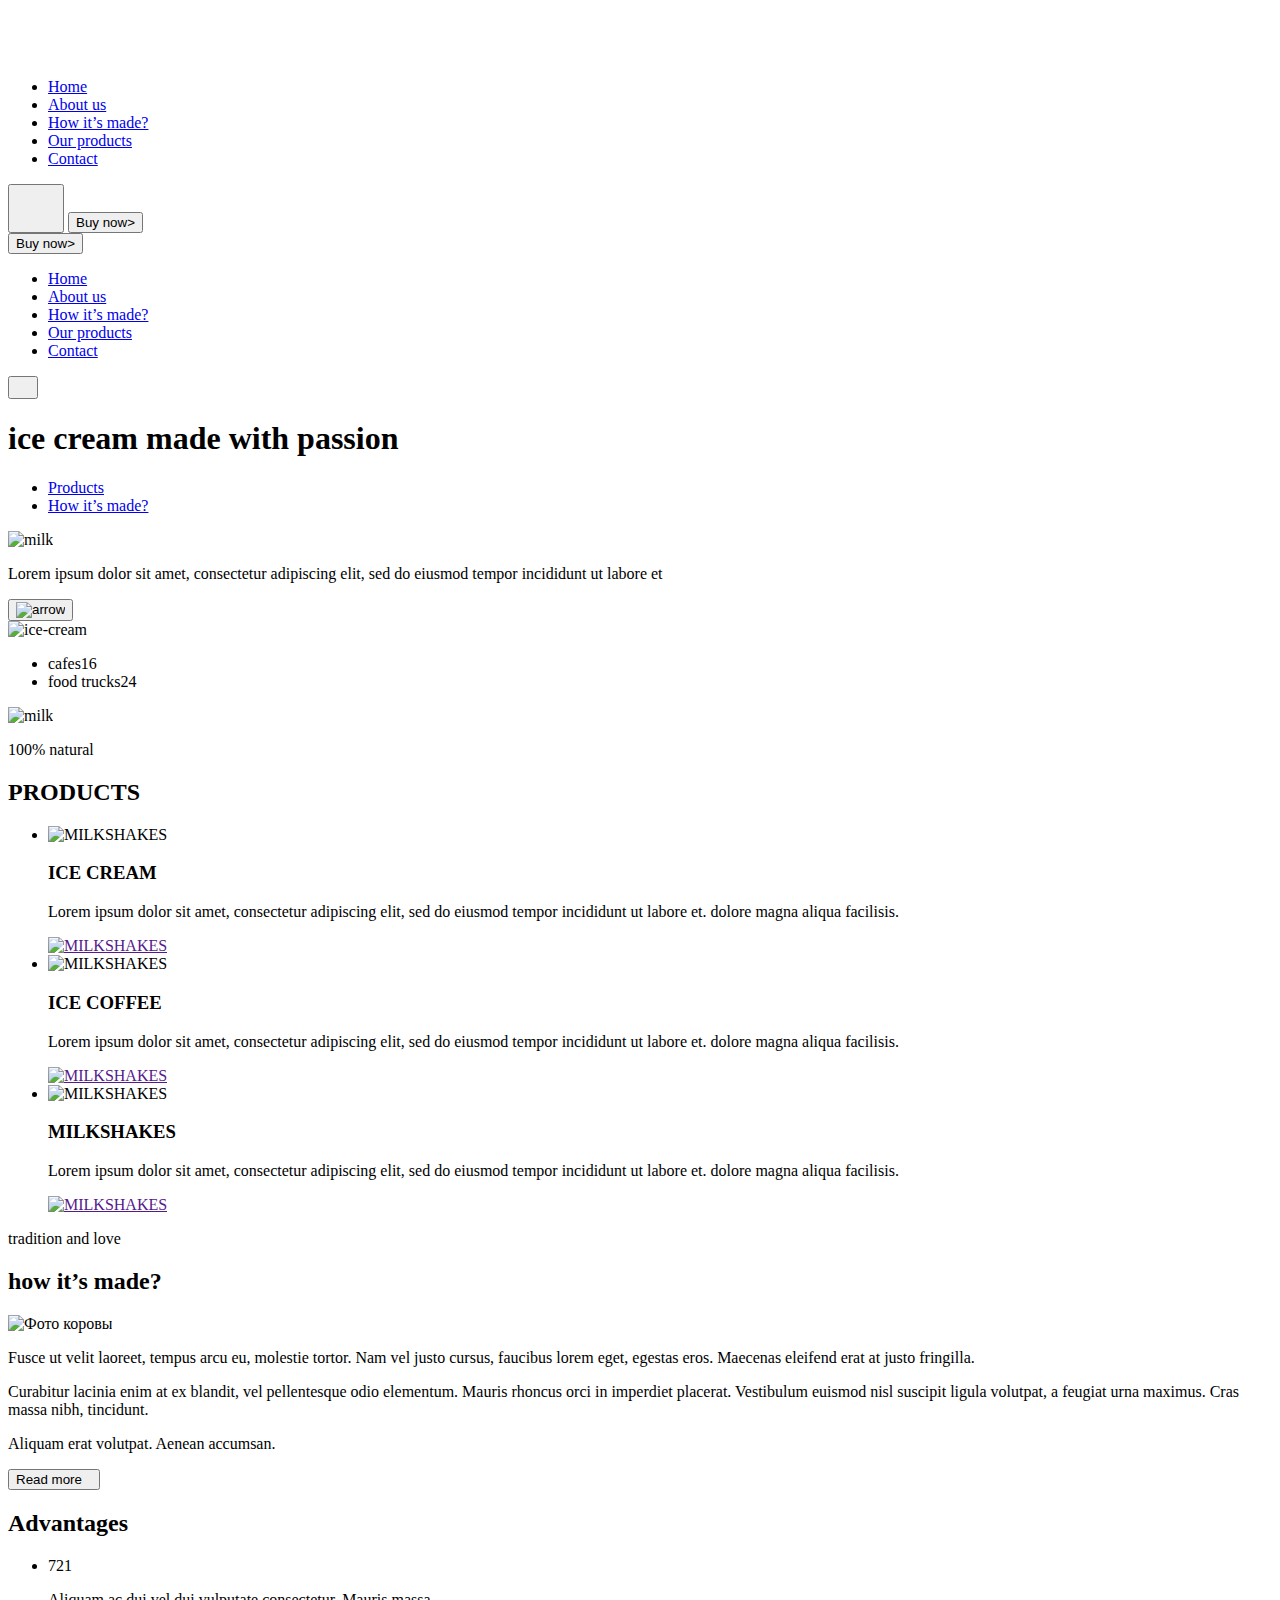
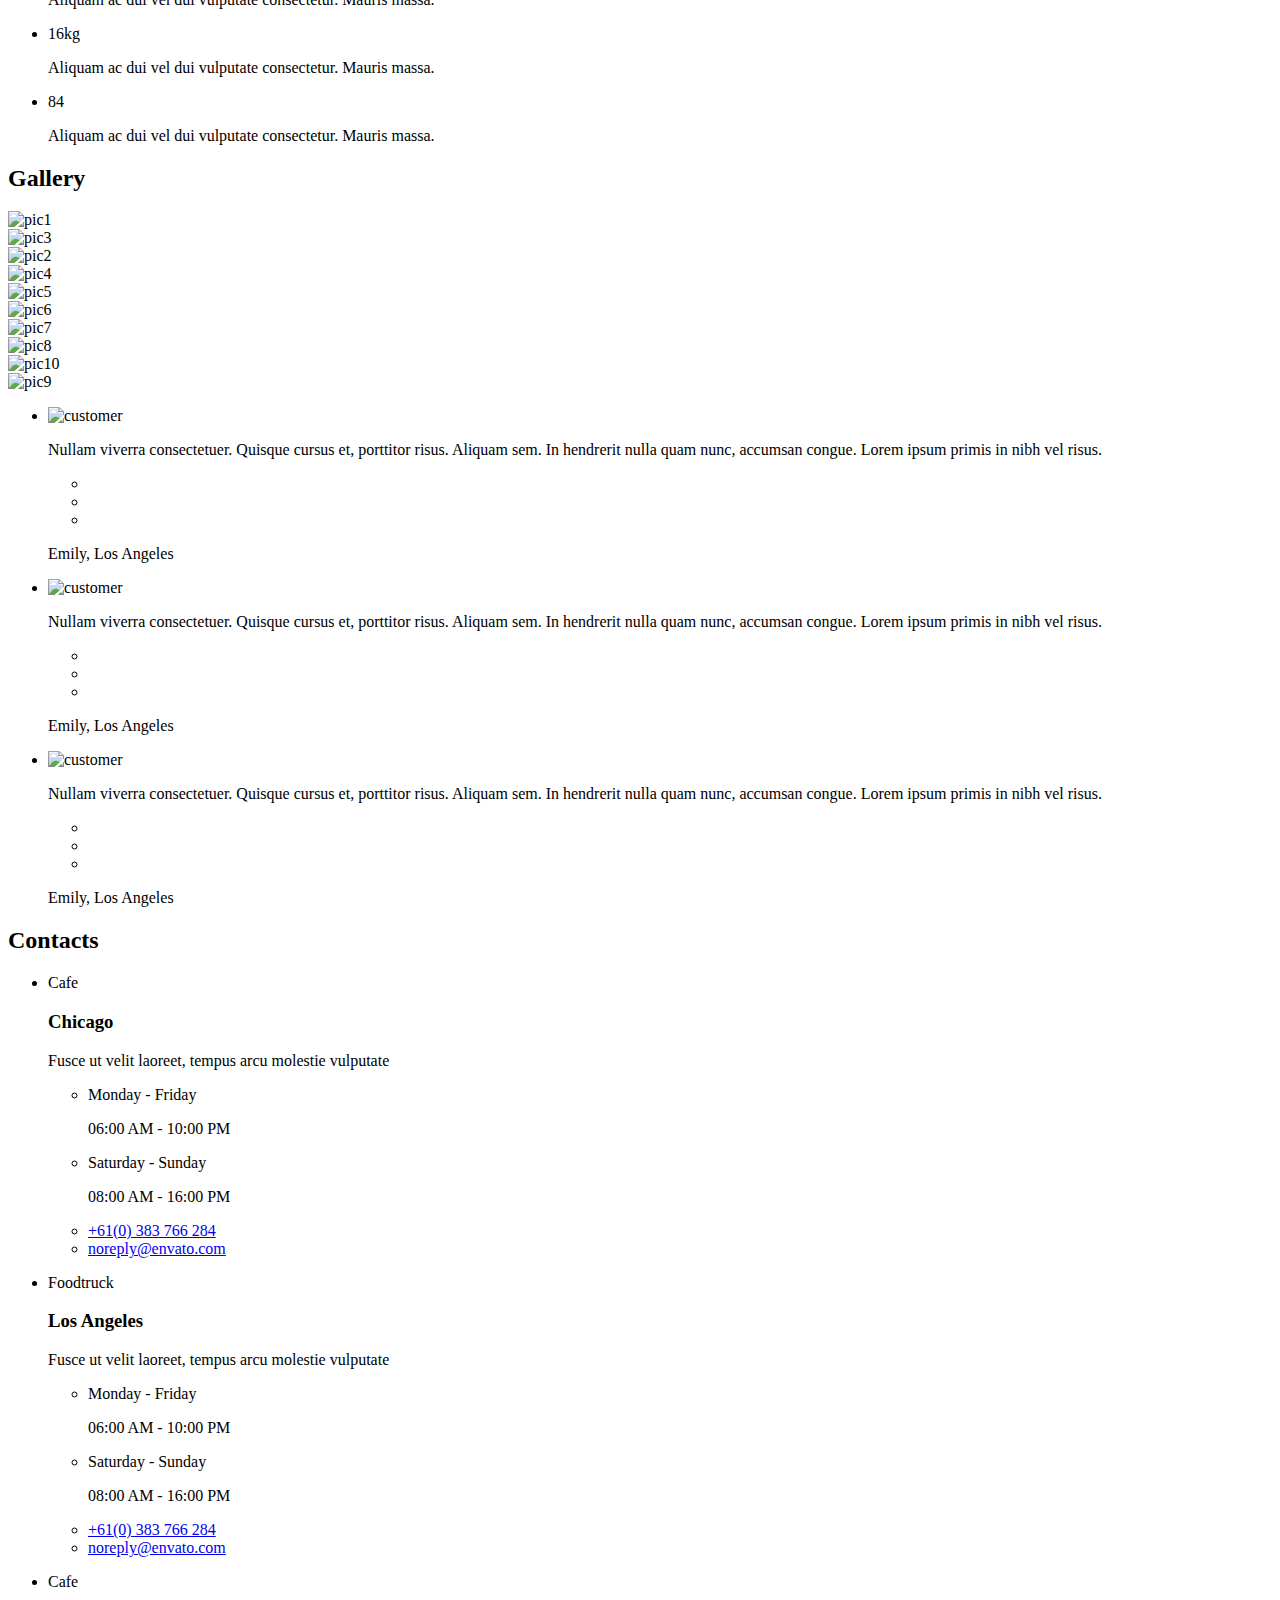
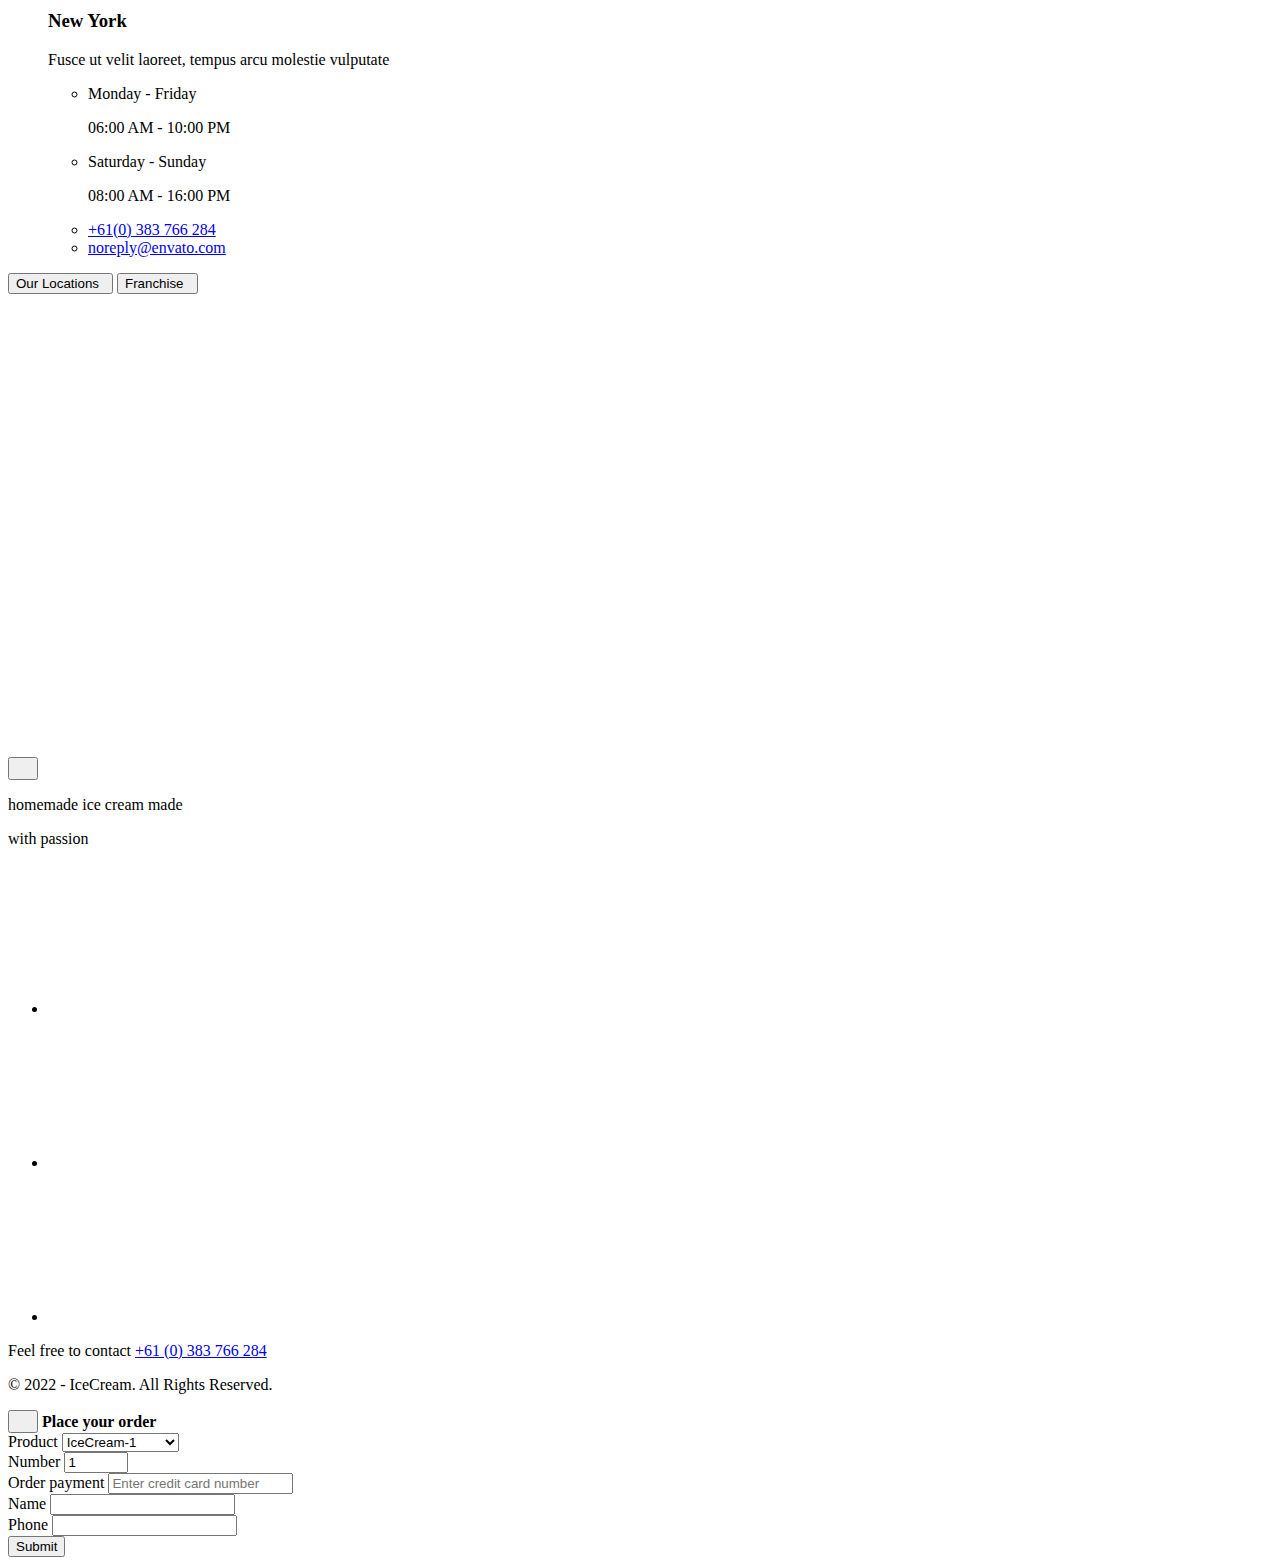
==== index.html @ 18cd40dd "Deploying to gh-pages from @ PelageyaTelezhynska/command17-project@95b7486dcfa67ab89a120d749f3b19699" ====
<!DOCTYPE html><html lang="en"><head><meta charset="utf-8"><meta name="viewport" content="width=device-width, initial-scale=1.0"><link rel="icon shortcut" href="/command17-project/favicon.a06b81ef.ico" type="image/x-icon"><link rel="icon" href="/command17-project/favicon.a06b81ef.ico" type="image/x-icon"><title>IceCream</title><link rel="preconnect" href="https://fonts.googleapis.com"><link rel="preconnect" href="https://fonts.gstatic.com" crossorigin><link href="https://fonts.googleapis.com/css2?family=DM+Sans:wght@400;500;700&family=Titan+One&display=swap" rel="stylesheet"><link rel="stylesheet" href="/command17-project/index.6eb0fa13.css"><script type="module" src="/command17-project/index.cdc84ddc.js"></script><script src="/command17-project/index.6c2642bc.js" nomodule="" defer></script></head><body>  <header class="header" id="home"> <div class="container header__container"> <nav class="nav"> <a href="/command17-project/index.html" class="logo"> <svg class="logo__icon" width="199" height="50"> <use href="/command17-project/icons.2926f295.svg#icon-logo"></use> </svg> </a> <ul class="list menu"> <li class="menu__item"> <a href="#home" class="link menu__link">Home</a> </li> <li class="menu__item"> <a href="#about" class="link menu__link">About us</a> </li> <li class="menu__item"> <a href="#how-its-made" class="link menu__link">How it’s made?</a> </li> <li class="menu__item"> <a href="#products" class="link menu__link">Our products</a> </li> <li class="menu__item"> <a href="#contact" class="link menu__link">Contact</a> </li> </ul> </nav> <div class="buttons-container"> <button type="button" class="menu-open-btn"> <svg class="menu-open-btn__icon" width="40" height="40" aria-label="Переключатель мобильного меню"> <use href="/command17-project/icons.2926f295.svg#icon-burger"></use> </svg> </button> <button class="header-btn main-btn"> Buy now<span class="arrow-btn">&gt;</span> </button> </div> <div class="mob-menu"> <button class="main-btn mob-menu__main-btn" type="button"> Buy now<span class="arrow-btn">&gt;</span> </button> <ul class="list mob-menu__list"> <li class="mob-menu__item"> <a href="#home" class="link mob-menu__link">Home</a> </li> <li class="mob-menu__item"> <a href="#about" class="link mob-menu__link">About us</a> </li> <li class="mob-menu__item"> <a href="#how-its-made" class="link mob-menu__link">How it’s made?</a> </li> <li class="mob-menu__item"> <a href="#products" class="link mob-menu__link">Our products</a> </li> <li class="mob-menu__item"> <a href="#contact" class="link mob-menu__link">Contact</a> </li> </ul> <button type="button" class="menu-close-btn"> <svg class="menu-close-btn__icon" width="14" height="14"> <use href="/command17-project/icons.2926f295.svg#icon-close"></use> </svg> </button> </div> </div> </header> <section class="hero" id="about"> <div class="container hero__container"> <div class="hero__wrap hero__wrap--column"> <h1 class="hero__title"> ice cream made with <span>passion</span> </h1> <ul class="hero-list list"> <li class="hero-list__item"> <a href="#products" class="hero-list__button hero-list__button--red link">Products</a> </li> <li class="hero-list__item"> <a href="#how-its-made" class="hero-list__button hero-list__button--wite link">How it’s made?</a> </li> </ul> <div class="hero__wrap hero__wrap--row"> <picture> <source srcset="/command17-project/jug-1x.48571632.png 1x, /command17-project/jug-2x.0dd60c55.png 2x" media="(min-width: 1200px)"> <source srcset="/command17-project/jug-1x.6b36bc4e.png 1x, /command17-project/jug-2x.76223274.png 2x" media="(min-width: 768px)"> <img src="/command17-project/jug-1x.6b36bc4e.png" alt="milk"> </picture> <div class="hero__wrap hero__wrap--column"> <p class="hero__text"> Lorem ipsum dolor sit amet, consectetur adipiscing elit, sed do eiusmod tempor incididunt ut labore et </p> <button class="hero__arrow"> <img srcset="/command17-project/arrow-right-1x.43671bfe.png 1x, /command17-project/arrow-right-2x.8338e662.png 2x" src="/command17-project/arrow-right-1x.43671bfe.png" alt="arrow"> </button> </div> </div> <picture class="hero-img"> <source srcset="/command17-project/high-icecream-1x.b7a31519.png 1x, /command17-project/high-icecream-2x.fe6a3aae.png 2x" media="(min-width: 1200px)"> <source srcset="/command17-project/high-icecream-1x.56793aad.png 1x, /command17-project/high-icecream-2x.d024cc14.png 2x" media="(min-width: 768px)"> <source srcset="/command17-project/icecream-1x.22cfb1b0.png 1x, /command17-project/icecream-2x.1145f192.png 2x" media="(min-width: 320px)"> <img src="/command17-project/icecream-1x.22cfb1b0.png" alt="ice-cream"> </picture> </div> <ul class="hero-counter list"> <li class="hero-counter__item">cafes<span>16</span></li> <li class="hero-counter__item">food trucks<span>24</span></li> </ul> <div class="hero__circle"></div> <picture class="hero-picture"> <source srcset="/command17-project/girl-1x.a086bd02.png 1x, /command17-project/girl-2x.bdbaa89a.png 2x" media="(min-width: 1200px)"> <source srcset="/command17-project/girl-1x.7ee7f689.png 1x, /command17-project/girl-2x.ccab623c.png 2x" media="(min-width: 768px)"> <img src="/command17-project/girl-1x.7ee7f689.png" alt="milk"> </picture> </div> </section> <section id="products" class="products"> <div class="container"> <p class="products__pretitle">100% natural</p> <h2 class="products__title">PRODUCTS</h2> <ul class="list products__list"> <li class="products__item"> <img srcset="/command17-project/high-icecream-1x.eabee84a.png 1x, /command17-project/high-icecream-2x.bf70451a.png 2x" class="products__img" src="/command17-project/high-icecream-1x.eabee84a.png" alt="MILKSHAKES"> <h3 class="products__name">ICE CREAM</h3> <p class="products__text"> Lorem ipsum dolor sit amet, consectetur adipiscing elit, sed do eiusmod tempor incididunt ut labore et. dolore magna aliqua facilisis. </p> <a href="" class="products__link" aria-label="linkedin"> <img srcset="/command17-project/arrow-right-1x.43671bfe.png 1x, /command17-project/arrow-right-2x.8338e662.png 2x" src="/command17-project/arrow-right-1x.43671bfe.png" alt="MILKSHAKES" width="40" height="40"> </a> </li> <li class="products__item"> <img srcset="/command17-project/icecoffee-1x.c5f81b6e.png 1x, /command17-project/icecoffee-2x.f535a7f4.png 2x" class="products__img" src="/command17-project/icecoffee-1x.c5f81b6e.png" alt="MILKSHAKES" width="280" height="280"> <h3 class="products__name">ICE COFFEE</h3> <p class="products__text"> Lorem ipsum dolor sit amet, consectetur adipiscing elit, sed do eiusmod tempor incididunt ut labore et. dolore magna aliqua facilisis. </p> <a href="" class="products__link" aria-label="linkedin"> <img srcset="/command17-project/arrow-right-1x.43671bfe.png 1x, /command17-project/arrow-right-2x.8338e662.png 2x" src="/command17-project/arrow-right-1x.43671bfe.png" alt="MILKSHAKES" width="40" height="40"> </a> </li> <li class="products__item"> <img srcset="/command17-project/milkshakes-1x.7bad062b.png 1x, /command17-project/milkshakes-2x.c0666373.png 2x" class="products__img" src="/command17-project/milkshakes-1x.7bad062b.png" alt="MILKSHAKES" width="280" height="280"> <h3 class="products__name">MILKSHAKES</h3> <p class="products__text"> Lorem ipsum dolor sit amet, consectetur adipiscing elit, sed do eiusmod tempor incididunt ut labore et. dolore magna aliqua facilisis. </p> <a href="" class="products__link" aria-label="linkedin"> <img srcset="/command17-project/arrow-right-1x.43671bfe.png 1x, /command17-project/arrow-right-2x.8338e662.png 2x" src="/command17-project/arrow-right-1x.43671bfe.png" alt="MILKSHAKES" width="40" height="40"> </a> </li> </ul> </div> </section> <section class="section section-about" id="how-its-made"> <div class="desktop-image-wrap flex"> <div class="container"> <div class="about"> <p class="about__label">tradition and love</p> <h2 class="about__title">how it’s made?</h2> </div> <div class="flex"> <picture class="about__picture-caw"> <source srcset="/command17-project/cows-milk-1x.57a7d3e5.png 1x, /command17-project/cows-milk-2x.f182785c.png 2x" media="(min-width: 1200px)"> <source srcset="/command17-project/cows-milk-1x.cc0e10c4.png 1x, /command17-project/cows-milk-2x.93419f72.png 2x" media="(min-width: 768px)"> <source srcset="/command17-project/cows-milk-1x.ee93265b.png 1x, /command17-project/cows-milk-2x.067d1822.png 2x" media="(min-width: 320px)"> <img src="/command17-project/cows-milk-1x.57a7d3e5.png" alt="Фото коровы"> </picture> <div class="image-wrap"> <div class="image-wrap__mobile"> <p class="image-wrap__text"> Fusce ut velit laoreet, tempus arcu eu, molestie tortor. Nam vel justo cursus, faucibus lorem eget, egestas eros. Maecenas eleifend erat at justo fringilla. </p> <p class="image-wrap__text image-wrap__text-color"> Curabitur lacinia enim at ex blandit, vel pellentesque odio elementum. Mauris rhoncus orci in imperdiet placerat. Vestibulum euismod nisl suscipit ligula volutpat, a feugiat urna maximus. Cras massa nibh, tincidunt.&nbsp;&nbsp; </p> <p class="image-wrap__text image-wrap__text-color"> Aliquam erat volutpat. Aenean accumsan. </p> </div> <button class="button-block__btn" type="button"> Read more <svg class="button-block__icon" width="6px" height="9px"> <use href="/command17-project/icons.2926f295.svg#icon-Vector"></use> </svg> </button> </div> </div> </div> </div> </section> <section class="advantages-section"> <div class="container"> <h2 class="visually-hidden">Advantages</h2> <ul class="advantages-list list"> <li class="advantages-list__item first-icon"> <span class="advantages-list__heading">721</span> <p class="advantages-list__description"> Aliquam ac dui vel dui vulputate consectetur. Mauris massa. </p> </li> <li class="advantages-list__item second-icon"> <span class="advantages-list__heading">16kg</span> <p class="advantages-list__description"> Aliquam ac dui vel dui vulputate consectetur. Mauris massa. </p> </li> <li class="advantages-list__item thirth-icon"> <span class="advantages-list__heading">84</span> <p class="advantages-list__description"> Aliquam ac dui vel dui vulputate consectetur. Mauris massa. </p> </li> </ul> </div> </section> <section class="gallery section"> <h2 class="visually-hidden">Gallery</h2> <div class="gallery__set"> <div class="gallery__item gallery__item-big"> <picture> <source srcset="/command17-project/gallery-pic1-desktop.2c27b5ad.png    1x, /command17-project/gallery-pic1-desktop-2x.864328c0.png 2x" media="(min-width: 1200px)"> <source srcset="/command17-project/gallery-pic1-tab.c1bf2e4b.png    1x, /command17-project/gallery-pic1-tab-2x.a973b323.png 2x" media="(min-width: 480px)"> <source srcset="/command17-project/gallery-pic1-mob.869e6889.png    1x, /command17-project/gallery-pic1-mob-2x.3884a682.png 2x" media="(min-width: 320px)"> <img src="/command17-project/gallery-pic1-desktop.2c27b5ad.png" alt="pic1" width="284" height="284"> </picture> </div> <div class="gallery__item gallery__item-2"> <picture> <source srcset="/command17-project/gallery-pic3-desktop.78f52141.png    1x, /command17-project/gallery-pic3-desktop-2x.8edf10d5.png 2x" media="(min-width: 1200px)"> <source srcset="/command17-project/gallery-pic3-tab.eacf922d.png    1x, /command17-project/gallery-pic3-tab-2x.a8697ecb.png 2x" media="(min-width: 480px)"> <source srcset="/command17-project/gallery-pic3-mob.0da7eb51.png    1x, /command17-project/gallery-pic3-mob-2x.0558bd91.png 2x" media="(min-width: 320px)"> <img src="/command17-project/gallery-pic3-desktop.78f52141.png" alt="pic3" width="138" height="138"> </picture> </div> <div class="gallery__item gallery__item-3"> <picture> <source srcset="/command17-project/gallery-pic2-desktop.d77f2eff.png    1x, /command17-project/gallery-pic2-desktop-2x.1e67476c.png 2x" media="(min-width: 1200px)"> <source srcset="/command17-project/gallery-pic2-tab.b7b242ef.png    1x, /command17-project/gallery-pic2-tab-2x.b7e7262d.png 2x" media="(min-width: 480px)"> <source srcset="/command17-project/gallery-pic2-mob.16c18f00.png    1x, /command17-project/gallery-pic2-mob-2x.d8e9da90.png 2x" media="(min-width: 320px)"> <img src="/command17-project/gallery-pic2-desktop.d77f2eff.png" alt="pic2" width="138" height="138"> </picture> </div> <div class="gallery__item gallery__item-4"> <picture> <source srcset="/command17-project/gallery-pic4-desktop.f9afb1dd.png    1x, /command17-project/gallery-pic4-desktop-2x.38cbdc16.png 2x" media="(min-width: 1200px)"> <source srcset="/command17-project/gallery-pic4-tab.24b874e3.png    1x, /command17-project/gallery-pic4-tab-2x.88c9a801.png 2x" media="(min-width: 480px)"> <source srcset="/command17-project/gallery-pic4-mob.705c00a0.png    1x, /command17-project/gallery-pic4-mob-2x.3bc05356.png 2x" media="(min-width: 320px)"> <img src="/command17-project/gallery-pic4-desktop.f9afb1dd.png" alt="pic4" width="138" height="138"> </picture> </div> <div class="gallery__item gallery__item-5"> <picture> <source srcset="/command17-project/gallery-pic5-desktop.b8031456.png    1x, /command17-project/gallery-pic5-desktop-2x.43061e97.png 2x" media="(min-width: 1200px)"> <source srcset="/command17-project/gallery-pic5-tab.7ea519fd.png    1x, /command17-project/gallery-pic5-tab-2x.22815b91.png 2x" media="(min-width: 480px)"> <source srcset="/command17-project/gallery-pic5-mob.1f40744a.png    1x, /command17-project/gallery-pic5-mob-2x.ee1d3b6f.png 2x" media="(min-width: 320px)"> <img src="/command17-project/gallery-pic5-desktop.b8031456.png" alt="pic5" width="138" height="138"> </picture> </div> <div class="gallery__item gallery__item-6"> <picture> <source srcset="/command17-project/gallery-pic6-desktop.bf5db430.png    1x, /command17-project/gallery-pic6-desktop-2x.336d7cdf.png 2x" media="(min-width: 1200px)"> <source srcset="/command17-project/gallery-pic6-tab.fcf9622f.png    1x, /command17-project/gallery-pic6-tab-2x.46ee1e60.png 2x" media="(min-width: 480px)"> <source srcset="/command17-project/gallery-pic6-mob.4a89d73e.png    1x, /command17-project/gallery-pic6-mob-2x.1cbde092.png 2x" media="(min-width: 320px)"> <img src="/command17-project/gallery-pic6-desktop.bf5db430.png" alt="pic6" width="138" height="138"> </picture> </div> <div class="gallery__item gallery__item-7"> <picture> <source srcset="/command17-project/gallery-pic7-desktop.9bab7ae6.png    1x, /command17-project/gallery-pic7-desktop-2x.48c6de03.png 2x" media="(min-width: 1200px)"> <source srcset="/command17-project/gallery-pic7-tab.a76f77a1.png    1x, /command17-project/gallery-pic7-tab-2x.7f9b60d6.png 2x" media="(min-width: 480px)"> <source srcset="/command17-project/gallery-pic7-mob.c369d79e.png    1x, /command17-project/gallery-pic7-mob-2x.03b30043.png 2x" media="(min-width: 320px)"> <img src="/command17-project/gallery-pic7-desktop.9bab7ae6.png" alt="pic7" width="138" height="138"> </picture> </div> <div class="gallery__item gallery__item-8"> <picture> <source srcset="/command17-project/gallery-pic8-desktop.77713010.png    1x, /command17-project/gallery-pic8-desktop-2x.4da3e10b.png 2x" media="(min-width: 1200px)"> <source srcset="/command17-project/gallery-pic8-tab.dbc48811.png    1x, /command17-project/gallery-pic8-tab-2x.1b4ea04b.png 2x" media="(min-width: 480px)"> <source srcset="/command17-project/gallery-pic8-mob.67cadae0.png    1x, /command17-project/gallery-pic8-mob-2x.4098d31d.png 2x" media="(min-width: 320px)"> <img src="/command17-project/gallery-pic8-desktop.77713010.png" alt="pic8" width="138" height="138"> </picture> </div> <div class="gallery__item gallery__item-9"> <picture> <source srcset="/command17-project/gallery-pic10-desktop.4bf689d6.png    1x, /command17-project/gallery-pic10-desktop-2x.75eba3b8.png 2x" media="(min-width: 1200px)"> <source srcset="/command17-project/gallery-pic10-tab.a778dc84.png    1x, /command17-project/gallery-pic10-tab-2x.05ae9a4b.png 2x" media="(min-width: 480px)"> <source srcset="/command17-project/gallery-pic10-mob.986e3b50.png    1x, /command17-project/gallery-pic10-mob-2x.9e49d77a.png 2x" media="(min-width: 320px)"> <img src="/command17-project/gallery-pic10-desktop.4bf689d6.png" alt="pic10" width="138" height="138"> </picture> </div> <div class="gallery__item gallery__item-10"> <picture> <source srcset="/command17-project/gallery-pic9-desktop.b4b36596.png    1x, /command17-project/gallery-pic9-desktop-2x.91187762.png 2x" media="(min-width: 1200px)"> <source srcset="/command17-project/gallery-pic9-tab.77ba6703.png    1x, /command17-project/gallery-pic9-tab-2x.58dfa1c6.png 2x" media="(min-width: 480px)"> <source srcset="/command17-project/gallery-pic9-mob.2662c14d.png    1x, /command17-project/gallery-pic9-mob-2x.793bb28a.png 2x" media="(min-width: 320px)"> <img src="/command17-project/gallery-pic9-desktop.b4b36596.png" alt="pic9" width="138" height="138"> </picture> </div> </div> </section> <article class="swiper"> <h2 class="title" hidden>Customer Reviews</h2>  <div class="container">  <div class="swiper-container">  <ul class="list swiper-wrapper">  <li class="slider-slide swiper-wrapper__link"> <picture class="swiper-wrapper__picture"> <source srcset="/command17-project/testimonials-1-1x.82f2c4a6.png 1x, /command17-project/testimonials-1-2x.3864f3bf.png 2x"> <img class="swiper-wrapper__image" src="/command17-project/testimonials.21cfe783.jpg" alt="customer"> </picture> <div class="swiper-wrapper__content"> <p class="swiper-wrapper__text">Nullam viverra consectetuer. Quisque cursus et, porttitor risus. Aliquam sem. In hendrerit nulla quam nunc, accumsan congue. Lorem ipsum primis in nibh vel risus.</p> </div> <ul class="list swiper-wrapper__list"> <li> <svg class="swiper-wrapper__icons" width="4" height="4"> <use href="/command17-project/icons.2926f295.svg#icon-ellipsed"></use> </svg> </li> <li> <svg class="swiper-wrapper__icons" width="4" height="4"> <use href="/command17-project/icons.2926f295.svg#icon-ellipsed"></use> </svg> </li> <li> <svg class="swiper-wrapper__icons" width="4" height="4"> <use href="/command17-project/icons.2926f295.svg#icon-ellipsed"></use> </svg> </li> </ul> <p class="swiper-wrapper__name">Emily, Los Angeles</p> </li>  <li class="slider-slide swiper-wrapper__link"> <picture class="swiper-wrapper__picture"> <source srcset="/command17-project/testimonials-2-1x.adea4a69.png 1x, /command17-project/testimonials-2-2x.ce5f4a8b.png 2x"> <img class="swiper-wrapper__image" src="/command17-project/testimonials2.2f95c280.jpg" alt="customer"> </picture> <div class="swiper-wrapper__content"> <p class="swiper-wrapper__text">Nullam viverra consectetuer. Quisque cursus et, porttitor risus. Aliquam sem. In hendrerit nulla quam nunc, accumsan congue. Lorem ipsum primis in nibh vel risus.</p> </div> <ul class="list swiper-wrapper__list"> <li> <svg class="swiper-wrapper__icons" width="4" height="4"> <use href="/command17-project/icons.2926f295.svg#icon-ellipsed"></use> </svg> </li> <li> <svg class="swiper-wrapper__icons" width="4" height="4"> <use href="/command17-project/icons.2926f295.svg#icon-ellipsed"></use> </svg> </li> <li> <svg class="swiper-wrapper__icons" width="4" height="4"> <use href="/command17-project/icons.2926f295.svg#icon-ellipsed"></use> </svg> </li> </ul> <p class="swiper-wrapper__name">Emily, Los Angeles</p> </li>  <li class="slider-slide swiper-wrapper__link"> <picture class="swiper-wrapper__picture"> <source srcset="/command17-project/testimonials-3-1x.6a3b719f.png 1x, /command17-project/testimonials-3-2x.19413d86.png 2x"> <img class="swiper-wrapper__image" src="/command17-project/testimonials3.25ecf944.jpg" alt="customer"> </picture> <div class="swiper-wrapper__content"> <p class="swiper-wrapper__text">Nullam viverra consectetuer. Quisque cursus et, porttitor risus. Aliquam sem. In hendrerit nulla quam nunc, accumsan congue. Lorem ipsum primis in nibh vel risus.</p> </div> <ul class="list swiper-wrapper__list"> <li> <svg class="swiper-wrapper__icons" width="4" height="4"> <use href="/command17-project/icons.2926f295.svg#icon-ellipsed"></use> </svg> </li> <li> <svg class="swiper-wrapper__icons" width="4" height="4"> <use href="/command17-project/icons.2926f295.svg#icon-ellipsed"></use> </svg> </li> <li> <svg class="swiper-wrapper__icons" width="4" height="4"> <use href="/command17-project/icons.2926f295.svg#icon-ellipsed"></use> </svg> </li> </ul> <p class="swiper-wrapper__name">Emily, Los Angeles</p> </li> </ul>  </div> </div> </article> <section id="contact" class="contacts section"> <div class="container"> <h2 class="visually-hidden">Contacts</h2> <ul class="list locations"> <li class="locations__item"> <div class="locations__pre-title-wrap"> <p class="locations__pre-title">Cafe</p> </div> <h3 class="locations__title">Chicago</h3> <p class="locations__desc"> Fusce ut velit laoreet, tempus arcu molestie vulputate </p> <ul class="list schedule"> <li class="schedule__item"> <p class="schedule__item-days">Monday - Friday</p> <p class="schedule__item-time"> <time datetime="06:00">06:00</time> AM - <time datetime="10:00">10:00</time> PM </p> </li> <li class="schedule__item"> <p class="schedule__item-days">Saturday - Sunday</p> <p class="schedule__item-time"> <time datetime="08:00">08:00</time> AM - <time datetime="16:00">16:00</time> PM </p> </li> </ul> <ul class="connect list"> <li class="connect__item"> <a href="tel:+61(0)383766284" class="connect__link link">+61(0) 383 766 284</a> </li> <li class="connect__item"> <a href="mailto:noreply@envato.com" class="connect__link link">noreply@envato.com</a> </li> </ul> </li> <li class="locations__item"> <div class="locations__pre-title-wrap locations__pre-title-wrap--green"> <p class="locations__pre-title">Foodtruck</p> </div> <h3 class="locations__title">Los Angeles</h3> <p class="locations__desc"> Fusce ut velit laoreet, tempus arcu molestie vulputate </p> <ul class="list schedule"> <li class="schedule__item"> <p class="schedule__item-days">Monday - Friday</p> <p class="schedule__item-time"> <time datetime="06:00">06:00</time> AM - <time datetime="10:00">10:00</time> PM </p> </li> <li class="schedule__item"> <p class="schedule__item-days">Saturday - Sunday</p> <p class="schedule__item-time"> <time datetime="08:00">08:00</time> AM - <time datetime="16:00">16:00</time> PM </p> </li> </ul> <ul class="connect list"> <li class="connect__item"> <a href="tel:+61(0)383766284" class="connect__link link">+61(0) 383 766 284</a> </li> <li class="connect__item"> <a href="mailto:noreply@envato.com" class="connect__link link">noreply@envato.com</a> </li> </ul> </li> <li class="locations__item"> <div class="locations__pre-title-wrap"> <p class="locations__pre-title">Cafe</p> </div> <h3 class="locations__title">New York</h3> <p class="locations__desc"> Fusce ut velit laoreet, tempus arcu molestie vulputate </p> <ul class="list schedule"> <li class="schedule__item"> <p class="schedule__item-days">Monday - Friday</p> <p class="schedule__item-time"> <time datetime="06:00">06:00</time> AM - <time datetime="10:00">10:00</time> PM </p> </li> <li class="schedule__item"> <p class="schedule__item-days">Saturday - Sunday</p> <p class="schedule__item-time"> <time datetime="08:00">08:00</time> AM - <time datetime="16:00">16:00</time> PM </p> </li> </ul> <ul class="connect list"> <li class="connect__item"> <a href="tel:+61(0)383766284" class="connect__link link">+61(0) 383 766 284</a> </li> <li class="connect__item"> <a href="mailto:noreply@envato.com" class="connect__link link">noreply@envato.com</a> </li> </ul> </li> </ul> <div class="button-conteiner"> <button type="button" class="btn contacts__btn contacts__btn--red" data-contacts__modal-open=""> Our Locations<svg class="btn__icon btn__icon--red" width="6" height="9"> <use href="/command17-project/icons.2926f295.svg#icon-Vector-w"></use> </svg> </button> <button type="button" class="btn contacts__btn contacts__btn--white"> Franchise<svg class="btn__icon btn__icon--white" width="6" height="9"> <use href="/command17-project/icons.2926f295.svg#icon-Vector"></use> </svg> </button> </div>  <div class="backdrop is-hidden" data-contacts__modal-map=""> <div class="contacts__modal-map"> <button type="button" class="btn-position modal-close-btn" data-contacts__modal-close=""> <svg class="modal-close-btn__icon" width="14" height="14"> <use href="/command17-project/icons.2926f295.svg#icon-close"></use> </svg> </button> <iframe class="iframe" src="https://www.google.com/maps/d/embed?mid=1HJgCLp0bmzjCnX5z0RcJti-mpMT1TVI&ehbc=2E312F" width="640" height="480" style="border:0" allowfullscreen loading="lazy"></iframe> </div> </div> </div> </section> <footer class="footer"> <div class="container"> <div class="footer-left-wrap"> <p class="footer__pretitle">homemade ice cream made</p> <p class="footer__title">with passion</p> </div> <div class="footer-right-wrap"> <div class="footer-soc-wrap"> <ul class="footer__list list"> <li class="footer__item"> <a href="https://github.com/" class="footer__link link" aria-label="GitHub" target="_blank" rel="nofollow noopener noreferrer"> <svg class="footer__icon footer__icon--github"> <use href="/command17-project/icons.2926f295.svg#icon-github"></use> </svg> </a> </li> <li class="footer__item"> <a href="https://web.telegram.org/k/" class="footer__link link" aria-label="Telegram" target="_blank" rel="nofollow noopener noreferrer"> <svg class="footer__icon footer__icon--telegram"> <use href="/command17-project/icons.2926f295.svg#icon-telegram"></use> </svg> </a> </li> <li class="footer__item"> <a href="https://www.facebook.com/" class="footer__link link" aria-label="Facebook" target="_blank" rel="nofollow noopener noreferrer"> <svg class="footer__icon footer__icon--facebook"> <use href="/command17-project/icons.2926f295.svg#icon-facebook"></use> </svg> </a> </li> </ul> </div> <p class="footer__contact"> Feel free to contact <a href="tel:+61(0)383766284" class="footer__tel link">+61 (0) 383 766 284</a> </p> </div> </div> <div class="copyright-wrap"> <p class="footer__copyright"> &#169; 2022 - IceCream. All Rights Reserved. </p> </div> </footer>  <section class="backdrop-order is-hidden" data-modal-order="">  <div class="modal-order"> <button type="button" class="modal-order-close__btn"> <svg width="14" height="14"> <use class="modal-order-close__icon" href="/command17-project/icons.2926f295.svg#icon-close"></use> </svg> </button> <b class="modal-order__text">Place your order</b> <form class="order-form"> <div class="order-form__product"> <div class="order-form__field"> <label class="order-form__lable" for="product">Product</label> <select class="order-form__input" name="product" id="product"> <optgroup label="ICE CREAM"> <option value="ic1">IceCream-1</option> <option value="ic2">IceCream-2</option> <option value="ic3">IceCream-3</option> </optgroup> <optgroup label="ICE COFFEE"> <option value="cf1">IceCoffee-1</option> <option value="cf2">IceCoffee-2</option> <option value="cf3">IceCoffee-3</option> </optgroup> <optgroup label="MILKSHAKES"> <option value="ms1">MilkShakes-1</option> <option value="ms2">MilkShakes-2</option> <option value="ms3">MilkShakes-3</option> </optgroup> </select> </div> <div class="order-form__field"> <label class="order-form__lable" for="number">Number</label> <input class="order-form__input" type="number" name="number" id="number" value="1" min="1" max="100"> </div> </div> <div class="order-form__field"> <label class="order-form__lable" for="payment">Order payment</label> <input class="input-credit-card order-form__input" type="text" name="payment" id="payment" placeholder="Enter credit card number"> </div> <div class="order-form__field"> <label class="order-form__lable" for="user-name">Name</label> <input class="order-form__input" type="text" name="user-name" id="user-name"> </div> <div class="order-form__field"> <label class="order-form__lable" for="user-tel">Phone</label> <input class="order-form__input" type="tel" name="user-tel" id="user-tel"> </div> <button type="submit" class="order-form__btn">Submit</button> </form> </div>  </section> <script src="/command17-project/index.a75e41c6.js"></script> <script src="https://code.jquery.com/jquery-3.6.0.min.js"></script> <script src="/command17-project/index.286285db.js"></script> <script src="/command17-project/index.0c5127cc.js"></script> <script defer src="https://cdnjs.cloudflare.com/ajax/libs/slick-carousel/1.8.1/slick.min.js"></script> <script defer src="/command17-project/index.5ba2985b.js"></script> <script defer src="/command17-project/index.036b94e0.js"></script> <script src="/command17-project/index.ccc3148f.js"></script> <script src="/command17-project/index.bec20e90.js"></script> </body></html>
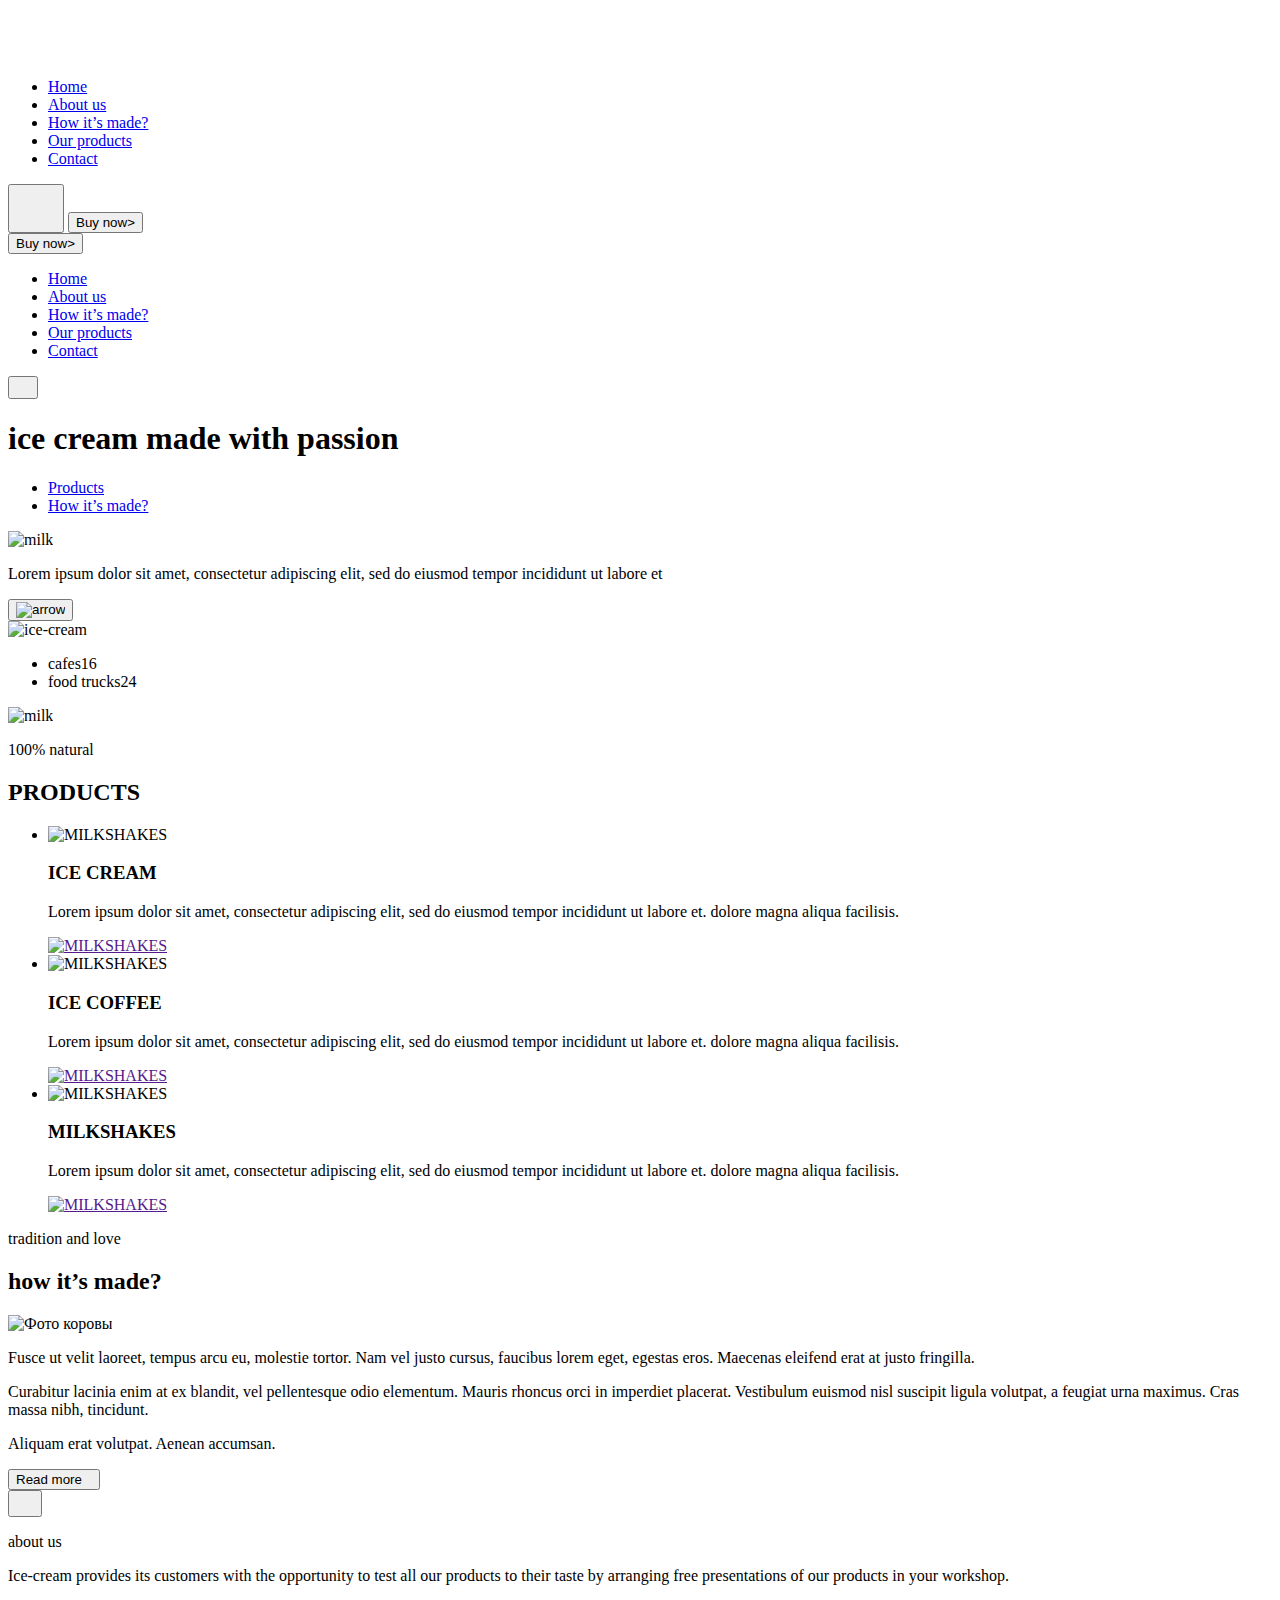
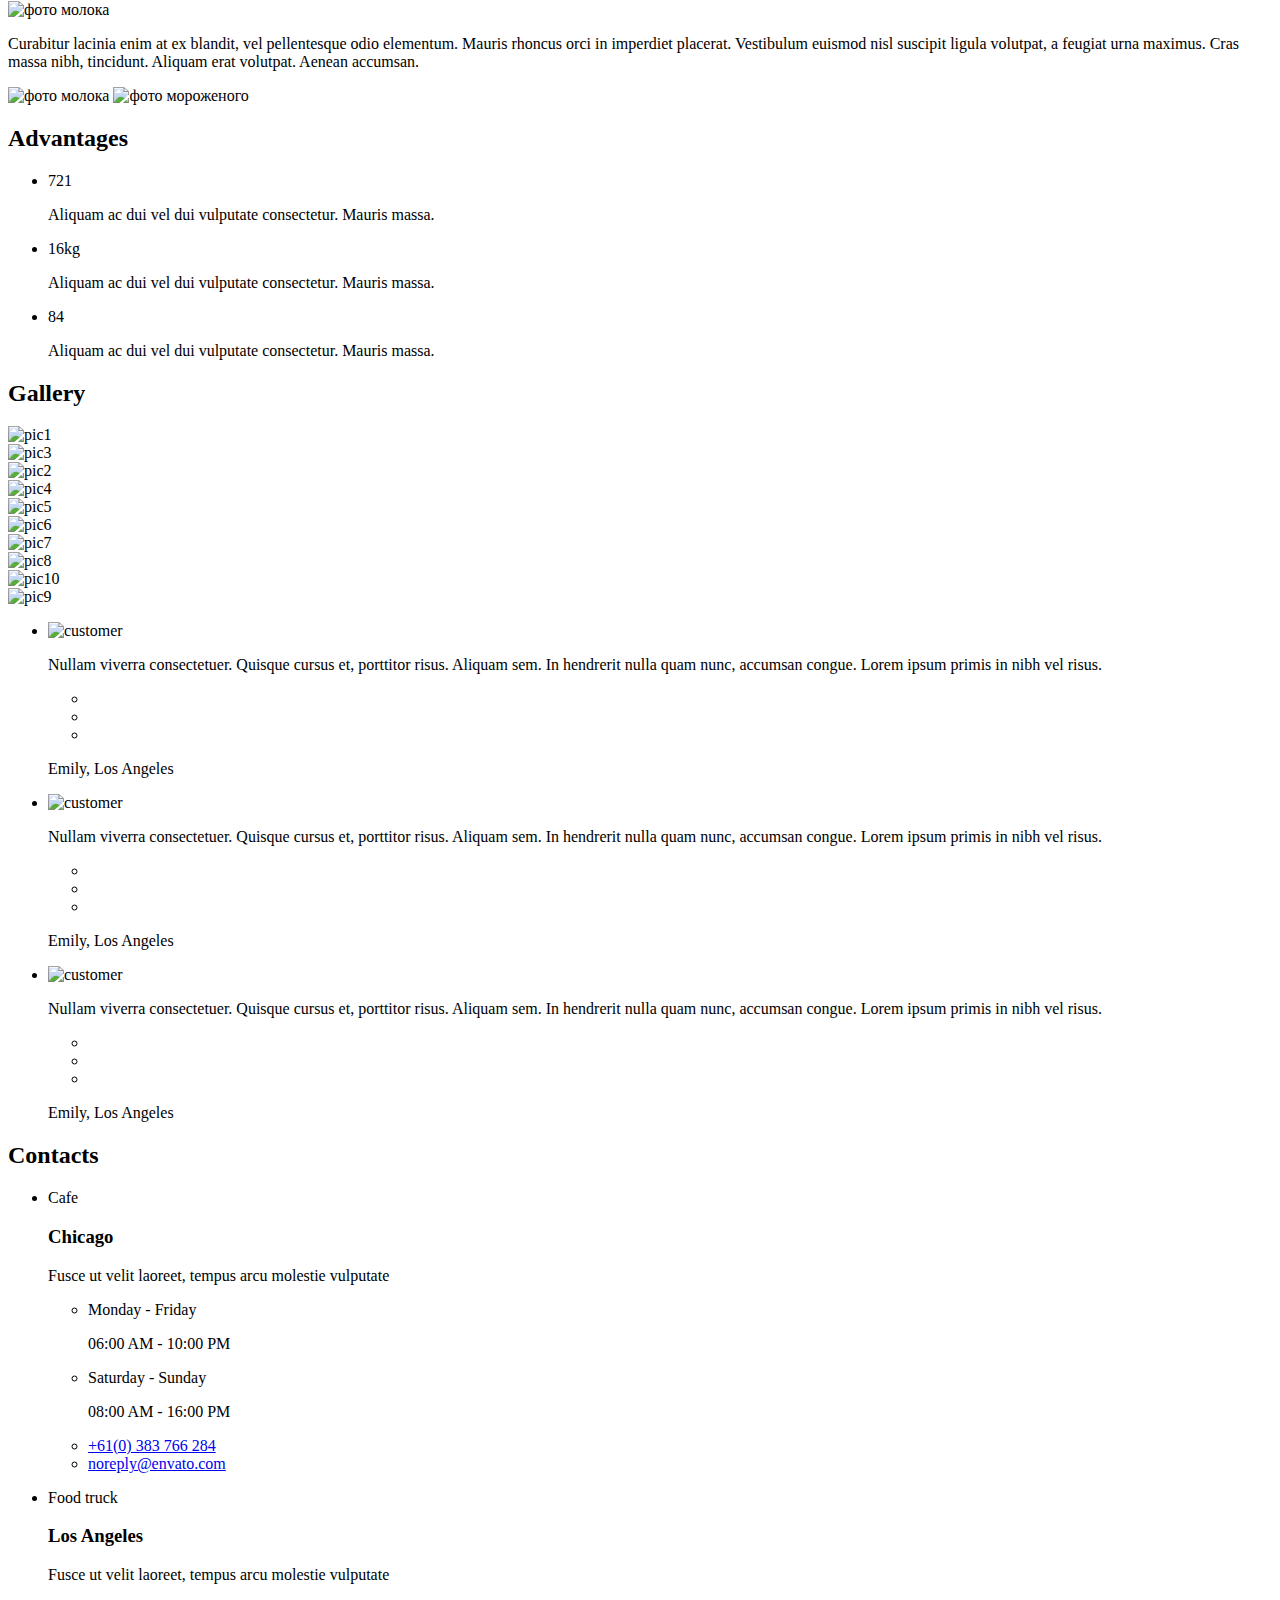
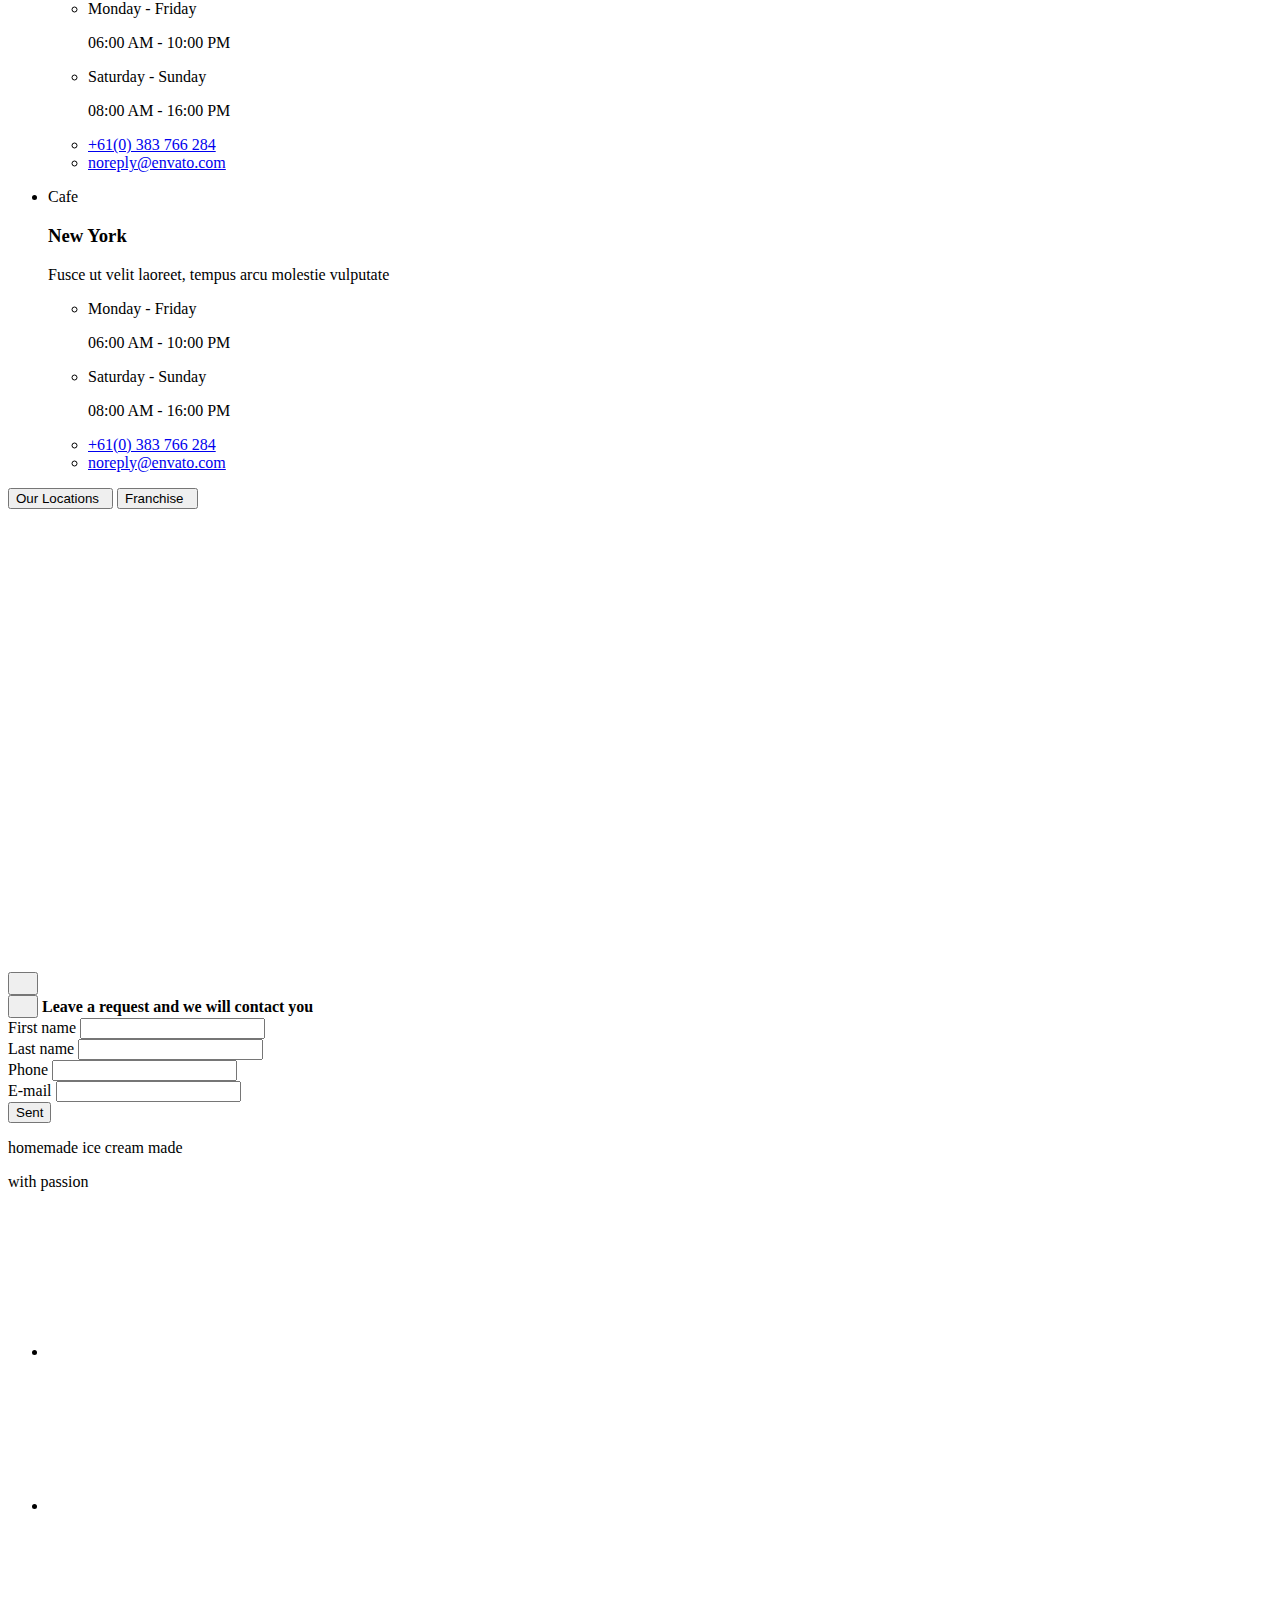
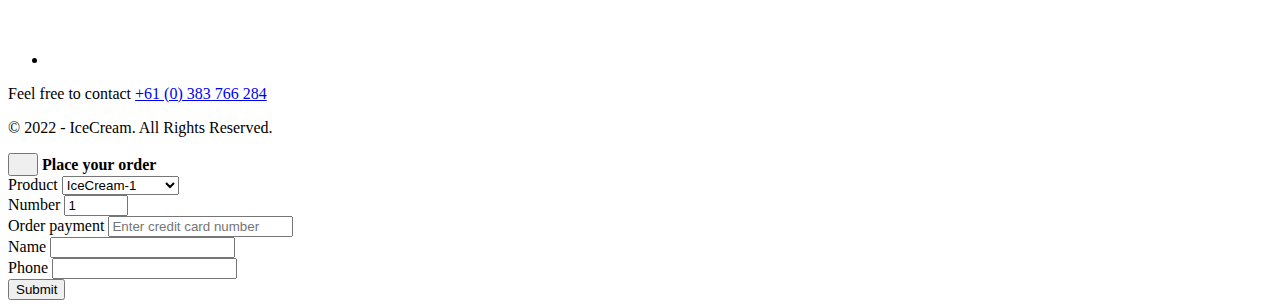
==== commit dabca5b2: "Deploying to gh-pages from @ PelageyaTelezhynska/command17-project@6b1e92b1c51a278c74f96cf499eee122f" ====
--- a/index.html
+++ b/index.html
@@ -1 +1 @@
-<!DOCTYPE html><html lang="en"><head><meta charset="utf-8"><meta name="viewport" content="width=device-width, initial-scale=1.0"><link rel="icon shortcut" href="/command17-project/favicon.a06b81ef.ico" type="image/x-icon"><link rel="icon" href="/command17-project/favicon.a06b81ef.ico" type="image/x-icon"><title>IceCream</title><link rel="preconnect" href="https://fonts.googleapis.com"><link rel="preconnect" href="https://fonts.gstatic.com" crossorigin><link href="https://fonts.googleapis.com/css2?family=DM+Sans:wght@400;500;700&family=Titan+One&display=swap" rel="stylesheet"><link rel="stylesheet" href="/command17-project/index.6eb0fa13.css"><script type="module" src="/command17-project/index.cdc84ddc.js"></script><script src="/command17-project/index.6c2642bc.js" nomodule="" defer></script></head><body>  <header class="header" id="home"> <div class="container header__container"> <nav class="nav"> <a href="/command17-project/index.html" class="logo"> <svg class="logo__icon" width="199" height="50"> <use href="/command17-project/icons.2926f295.svg#icon-logo"></use> </svg> </a> <ul class="list menu"> <li class="menu__item"> <a href="#home" class="link menu__link">Home</a> </li> <li class="menu__item"> <a href="#about" class="link menu__link">About us</a> </li> <li class="menu__item"> <a href="#how-its-made" class="link menu__link">How it’s made?</a> </li> <li class="menu__item"> <a href="#products" class="link menu__link">Our products</a> </li> <li class="menu__item"> <a href="#contact" class="link menu__link">Contact</a> </li> </ul> </nav> <div class="buttons-container"> <button type="button" class="menu-open-btn"> <svg class="menu-open-btn__icon" width="40" height="40" aria-label="Переключатель мобильного меню"> <use href="/command17-project/icons.2926f295.svg#icon-burger"></use> </svg> </button> <button class="header-btn main-btn"> Buy now<span class="arrow-btn">&gt;</span> </button> </div> <div class="mob-menu"> <button class="main-btn mob-menu__main-btn" type="button"> Buy now<span class="arrow-btn">&gt;</span> </button> <ul class="list mob-menu__list"> <li class="mob-menu__item"> <a href="#home" class="link mob-menu__link">Home</a> </li> <li class="mob-menu__item"> <a href="#about" class="link mob-menu__link">About us</a> </li> <li class="mob-menu__item"> <a href="#how-its-made" class="link mob-menu__link">How it’s made?</a> </li> <li class="mob-menu__item"> <a href="#products" class="link mob-menu__link">Our products</a> </li> <li class="mob-menu__item"> <a href="#contact" class="link mob-menu__link">Contact</a> </li> </ul> <button type="button" class="menu-close-btn"> <svg class="menu-close-btn__icon" width="14" height="14"> <use href="/command17-project/icons.2926f295.svg#icon-close"></use> </svg> </button> </div> </div> </header> <section class="hero" id="about"> <div class="container hero__container"> <div class="hero__wrap hero__wrap--column"> <h1 class="hero__title"> ice cream made with <span>passion</span> </h1> <ul class="hero-list list"> <li class="hero-list__item"> <a href="#products" class="hero-list__button hero-list__button--red link">Products</a> </li> <li class="hero-list__item"> <a href="#how-its-made" class="hero-list__button hero-list__button--wite link">How it’s made?</a> </li> </ul> <div class="hero__wrap hero__wrap--row"> <picture> <source srcset="/command17-project/jug-1x.48571632.png 1x, /command17-project/jug-2x.0dd60c55.png 2x" media="(min-width: 1200px)"> <source srcset="/command17-project/jug-1x.6b36bc4e.png 1x, /command17-project/jug-2x.76223274.png 2x" media="(min-width: 768px)"> <img src="/command17-project/jug-1x.6b36bc4e.png" alt="milk"> </picture> <div class="hero__wrap hero__wrap--column"> <p class="hero__text"> Lorem ipsum dolor sit amet, consectetur adipiscing elit, sed do eiusmod tempor incididunt ut labore et </p> <button class="hero__arrow"> <img srcset="/command17-project/arrow-right-1x.43671bfe.png 1x, /command17-project/arrow-right-2x.8338e662.png 2x" src="/command17-project/arrow-right-1x.43671bfe.png" alt="arrow"> </button> </div> </div> <picture class="hero-img"> <source srcset="/command17-project/high-icecream-1x.b7a31519.png 1x, /command17-project/high-icecream-2x.fe6a3aae.png 2x" media="(min-width: 1200px)"> <source srcset="/command17-project/high-icecream-1x.56793aad.png 1x, /command17-project/high-icecream-2x.d024cc14.png 2x" media="(min-width: 768px)"> <source srcset="/command17-project/icecream-1x.22cfb1b0.png 1x, /command17-project/icecream-2x.1145f192.png 2x" media="(min-width: 320px)"> <img src="/command17-project/icecream-1x.22cfb1b0.png" alt="ice-cream"> </picture> </div> <ul class="hero-counter list"> <li class="hero-counter__item">cafes<span>16</span></li> <li class="hero-counter__item">food trucks<span>24</span></li> </ul> <div class="hero__circle"></div> <picture class="hero-picture"> <source srcset="/command17-project/girl-1x.a086bd02.png 1x, /command17-project/girl-2x.bdbaa89a.png 2x" media="(min-width: 1200px)"> <source srcset="/command17-project/girl-1x.7ee7f689.png 1x, /command17-project/girl-2x.ccab623c.png 2x" media="(min-width: 768px)"> <img src="/command17-project/girl-1x.7ee7f689.png" alt="milk"> </picture> </div> </section> <section id="products" class="products"> <div class="container"> <p class="products__pretitle">100% natural</p> <h2 class="products__title">PRODUCTS</h2> <ul class="list products__list"> <li class="products__item"> <img srcset="/command17-project/high-icecream-1x.eabee84a.png 1x, /command17-project/high-icecream-2x.bf70451a.png 2x" class="products__img" src="/command17-project/high-icecream-1x.eabee84a.png" alt="MILKSHAKES"> <h3 class="products__name">ICE CREAM</h3> <p class="products__text"> Lorem ipsum dolor sit amet, consectetur adipiscing elit, sed do eiusmod tempor incididunt ut labore et. dolore magna aliqua facilisis. </p> <a href="" class="products__link" aria-label="linkedin"> <img srcset="/command17-project/arrow-right-1x.43671bfe.png 1x, /command17-project/arrow-right-2x.8338e662.png 2x" src="/command17-project/arrow-right-1x.43671bfe.png" alt="MILKSHAKES" width="40" height="40"> </a> </li> <li class="products__item"> <img srcset="/command17-project/icecoffee-1x.c5f81b6e.png 1x, /command17-project/icecoffee-2x.f535a7f4.png 2x" class="products__img" src="/command17-project/icecoffee-1x.c5f81b6e.png" alt="MILKSHAKES" width="280" height="280"> <h3 class="products__name">ICE COFFEE</h3> <p class="products__text"> Lorem ipsum dolor sit amet, consectetur adipiscing elit, sed do eiusmod tempor incididunt ut labore et. dolore magna aliqua facilisis. </p> <a href="" class="products__link" aria-label="linkedin"> <img srcset="/command17-project/arrow-right-1x.43671bfe.png 1x, /command17-project/arrow-right-2x.8338e662.png 2x" src="/command17-project/arrow-right-1x.43671bfe.png" alt="MILKSHAKES" width="40" height="40"> </a> </li> <li class="products__item"> <img srcset="/command17-project/milkshakes-1x.7bad062b.png 1x, /command17-project/milkshakes-2x.c0666373.png 2x" class="products__img" src="/command17-project/milkshakes-1x.7bad062b.png" alt="MILKSHAKES" width="280" height="280"> <h3 class="products__name">MILKSHAKES</h3> <p class="products__text"> Lorem ipsum dolor sit amet, consectetur adipiscing elit, sed do eiusmod tempor incididunt ut labore et. dolore magna aliqua facilisis. </p> <a href="" class="products__link" aria-label="linkedin"> <img srcset="/command17-project/arrow-right-1x.43671bfe.png 1x, /command17-project/arrow-right-2x.8338e662.png 2x" src="/command17-project/arrow-right-1x.43671bfe.png" alt="MILKSHAKES" width="40" height="40"> </a> </li> </ul> </div> </section> <section class="section section-about" id="how-its-made"> <div class="desktop-image-wrap flex"> <div class="container"> <div class="about"> <p class="about__label">tradition and love</p> <h2 class="about__title">how it’s made?</h2> </div> <div class="flex"> <picture class="about__picture-caw"> <source srcset="/command17-project/cows-milk-1x.57a7d3e5.png 1x, /command17-project/cows-milk-2x.f182785c.png 2x" media="(min-width: 1200px)"> <source srcset="/command17-project/cows-milk-1x.cc0e10c4.png 1x, /command17-project/cows-milk-2x.93419f72.png 2x" media="(min-width: 768px)"> <source srcset="/command17-project/cows-milk-1x.ee93265b.png 1x, /command17-project/cows-milk-2x.067d1822.png 2x" media="(min-width: 320px)"> <img src="/command17-project/cows-milk-1x.57a7d3e5.png" alt="Фото коровы"> </picture> <div class="image-wrap"> <div class="image-wrap__mobile"> <p class="image-wrap__text"> Fusce ut velit laoreet, tempus arcu eu, molestie tortor. Nam vel justo cursus, faucibus lorem eget, egestas eros. Maecenas eleifend erat at justo fringilla. </p> <p class="image-wrap__text image-wrap__text-color"> Curabitur lacinia enim at ex blandit, vel pellentesque odio elementum. Mauris rhoncus orci in imperdiet placerat. Vestibulum euismod nisl suscipit ligula volutpat, a feugiat urna maximus. Cras massa nibh, tincidunt.&nbsp;&nbsp; </p> <p class="image-wrap__text image-wrap__text-color"> Aliquam erat volutpat. Aenean accumsan. </p> </div> <button class="button-block__btn" type="button"> Read more <svg class="button-block__icon" width="6px" height="9px"> <use href="/command17-project/icons.2926f295.svg#icon-Vector"></use> </svg> </button> </div> </div> </div> </div> </section> <section class="advantages-section"> <div class="container"> <h2 class="visually-hidden">Advantages</h2> <ul class="advantages-list list"> <li class="advantages-list__item first-icon"> <span class="advantages-list__heading">721</span> <p class="advantages-list__description"> Aliquam ac dui vel dui vulputate consectetur. Mauris massa. </p> </li> <li class="advantages-list__item second-icon"> <span class="advantages-list__heading">16kg</span> <p class="advantages-list__description"> Aliquam ac dui vel dui vulputate consectetur. Mauris massa. </p> </li> <li class="advantages-list__item thirth-icon"> <span class="advantages-list__heading">84</span> <p class="advantages-list__description"> Aliquam ac dui vel dui vulputate consectetur. Mauris massa. </p> </li> </ul> </div> </section> <section class="gallery section"> <h2 class="visually-hidden">Gallery</h2> <div class="gallery__set"> <div class="gallery__item gallery__item-big"> <picture> <source srcset="/command17-project/gallery-pic1-desktop.2c27b5ad.png    1x, /command17-project/gallery-pic1-desktop-2x.864328c0.png 2x" media="(min-width: 1200px)"> <source srcset="/command17-project/gallery-pic1-tab.c1bf2e4b.png    1x, /command17-project/gallery-pic1-tab-2x.a973b323.png 2x" media="(min-width: 480px)"> <source srcset="/command17-project/gallery-pic1-mob.869e6889.png    1x, /command17-project/gallery-pic1-mob-2x.3884a682.png 2x" media="(min-width: 320px)"> <img src="/command17-project/gallery-pic1-desktop.2c27b5ad.png" alt="pic1" width="284" height="284"> </picture> </div> <div class="gallery__item gallery__item-2"> <picture> <source srcset="/command17-project/gallery-pic3-desktop.78f52141.png    1x, /command17-project/gallery-pic3-desktop-2x.8edf10d5.png 2x" media="(min-width: 1200px)"> <source srcset="/command17-project/gallery-pic3-tab.eacf922d.png    1x, /command17-project/gallery-pic3-tab-2x.a8697ecb.png 2x" media="(min-width: 480px)"> <source srcset="/command17-project/gallery-pic3-mob.0da7eb51.png    1x, /command17-project/gallery-pic3-mob-2x.0558bd91.png 2x" media="(min-width: 320px)"> <img src="/command17-project/gallery-pic3-desktop.78f52141.png" alt="pic3" width="138" height="138"> </picture> </div> <div class="gallery__item gallery__item-3"> <picture> <source srcset="/command17-project/gallery-pic2-desktop.d77f2eff.png    1x, /command17-project/gallery-pic2-desktop-2x.1e67476c.png 2x" media="(min-width: 1200px)"> <source srcset="/command17-project/gallery-pic2-tab.b7b242ef.png    1x, /command17-project/gallery-pic2-tab-2x.b7e7262d.png 2x" media="(min-width: 480px)"> <source srcset="/command17-project/gallery-pic2-mob.16c18f00.png    1x, /command17-project/gallery-pic2-mob-2x.d8e9da90.png 2x" media="(min-width: 320px)"> <img src="/command17-project/gallery-pic2-desktop.d77f2eff.png" alt="pic2" width="138" height="138"> </picture> </div> <div class="gallery__item gallery__item-4"> <picture> <source srcset="/command17-project/gallery-pic4-desktop.f9afb1dd.png    1x, /command17-project/gallery-pic4-desktop-2x.38cbdc16.png 2x" media="(min-width: 1200px)"> <source srcset="/command17-project/gallery-pic4-tab.24b874e3.png    1x, /command17-project/gallery-pic4-tab-2x.88c9a801.png 2x" media="(min-width: 480px)"> <source srcset="/command17-project/gallery-pic4-mob.705c00a0.png    1x, /command17-project/gallery-pic4-mob-2x.3bc05356.png 2x" media="(min-width: 320px)"> <img src="/command17-project/gallery-pic4-desktop.f9afb1dd.png" alt="pic4" width="138" height="138"> </picture> </div> <div class="gallery__item gallery__item-5"> <picture> <source srcset="/command17-project/gallery-pic5-desktop.b8031456.png    1x, /command17-project/gallery-pic5-desktop-2x.43061e97.png 2x" media="(min-width: 1200px)"> <source srcset="/command17-project/gallery-pic5-tab.7ea519fd.png    1x, /command17-project/gallery-pic5-tab-2x.22815b91.png 2x" media="(min-width: 480px)"> <source srcset="/command17-project/gallery-pic5-mob.1f40744a.png    1x, /command17-project/gallery-pic5-mob-2x.ee1d3b6f.png 2x" media="(min-width: 320px)"> <img src="/command17-project/gallery-pic5-desktop.b8031456.png" alt="pic5" width="138" height="138"> </picture> </div> <div class="gallery__item gallery__item-6"> <picture> <source srcset="/command17-project/gallery-pic6-desktop.bf5db430.png    1x, /command17-project/gallery-pic6-desktop-2x.336d7cdf.png 2x" media="(min-width: 1200px)"> <source srcset="/command17-project/gallery-pic6-tab.fcf9622f.png    1x, /command17-project/gallery-pic6-tab-2x.46ee1e60.png 2x" media="(min-width: 480px)"> <source srcset="/command17-project/gallery-pic6-mob.4a89d73e.png    1x, /command17-project/gallery-pic6-mob-2x.1cbde092.png 2x" media="(min-width: 320px)"> <img src="/command17-project/gallery-pic6-desktop.bf5db430.png" alt="pic6" width="138" height="138"> </picture> </div> <div class="gallery__item gallery__item-7"> <picture> <source srcset="/command17-project/gallery-pic7-desktop.9bab7ae6.png    1x, /command17-project/gallery-pic7-desktop-2x.48c6de03.png 2x" media="(min-width: 1200px)"> <source srcset="/command17-project/gallery-pic7-tab.a76f77a1.png    1x, /command17-project/gallery-pic7-tab-2x.7f9b60d6.png 2x" media="(min-width: 480px)"> <source srcset="/command17-project/gallery-pic7-mob.c369d79e.png    1x, /command17-project/gallery-pic7-mob-2x.03b30043.png 2x" media="(min-width: 320px)"> <img src="/command17-project/gallery-pic7-desktop.9bab7ae6.png" alt="pic7" width="138" height="138"> </picture> </div> <div class="gallery__item gallery__item-8"> <picture> <source srcset="/command17-project/gallery-pic8-desktop.77713010.png    1x, /command17-project/gallery-pic8-desktop-2x.4da3e10b.png 2x" media="(min-width: 1200px)"> <source srcset="/command17-project/gallery-pic8-tab.dbc48811.png    1x, /command17-project/gallery-pic8-tab-2x.1b4ea04b.png 2x" media="(min-width: 480px)"> <source srcset="/command17-project/gallery-pic8-mob.67cadae0.png    1x, /command17-project/gallery-pic8-mob-2x.4098d31d.png 2x" media="(min-width: 320px)"> <img src="/command17-project/gallery-pic8-desktop.77713010.png" alt="pic8" width="138" height="138"> </picture> </div> <div class="gallery__item gallery__item-9"> <picture> <source srcset="/command17-project/gallery-pic10-desktop.4bf689d6.png    1x, /command17-project/gallery-pic10-desktop-2x.75eba3b8.png 2x" media="(min-width: 1200px)"> <source srcset="/command17-project/gallery-pic10-tab.a778dc84.png    1x, /command17-project/gallery-pic10-tab-2x.05ae9a4b.png 2x" media="(min-width: 480px)"> <source srcset="/command17-project/gallery-pic10-mob.986e3b50.png    1x, /command17-project/gallery-pic10-mob-2x.9e49d77a.png 2x" media="(min-width: 320px)"> <img src="/command17-project/gallery-pic10-desktop.4bf689d6.png" alt="pic10" width="138" height="138"> </picture> </div> <div class="gallery__item gallery__item-10"> <picture> <source srcset="/command17-project/gallery-pic9-desktop.b4b36596.png    1x, /command17-project/gallery-pic9-desktop-2x.91187762.png 2x" media="(min-width: 1200px)"> <source srcset="/command17-project/gallery-pic9-tab.77ba6703.png    1x, /command17-project/gallery-pic9-tab-2x.58dfa1c6.png 2x" media="(min-width: 480px)"> <source srcset="/command17-project/gallery-pic9-mob.2662c14d.png    1x, /command17-project/gallery-pic9-mob-2x.793bb28a.png 2x" media="(min-width: 320px)"> <img src="/command17-project/gallery-pic9-desktop.b4b36596.png" alt="pic9" width="138" height="138"> </picture> </div> </div> </section> <article class="swiper"> <h2 class="title" hidden>Customer Reviews</h2>  <div class="container">  <div class="swiper-container">  <ul class="list swiper-wrapper">  <li class="slider-slide swiper-wrapper__link"> <picture class="swiper-wrapper__picture"> <source srcset="/command17-project/testimonials-1-1x.82f2c4a6.png 1x, /command17-project/testimonials-1-2x.3864f3bf.png 2x"> <img class="swiper-wrapper__image" src="/command17-project/testimonials.21cfe783.jpg" alt="customer"> </picture> <div class="swiper-wrapper__content"> <p class="swiper-wrapper__text">Nullam viverra consectetuer. Quisque cursus et, porttitor risus. Aliquam sem. In hendrerit nulla quam nunc, accumsan congue. Lorem ipsum primis in nibh vel risus.</p> </div> <ul class="list swiper-wrapper__list"> <li> <svg class="swiper-wrapper__icons" width="4" height="4"> <use href="/command17-project/icons.2926f295.svg#icon-ellipsed"></use> </svg> </li> <li> <svg class="swiper-wrapper__icons" width="4" height="4"> <use href="/command17-project/icons.2926f295.svg#icon-ellipsed"></use> </svg> </li> <li> <svg class="swiper-wrapper__icons" width="4" height="4"> <use href="/command17-project/icons.2926f295.svg#icon-ellipsed"></use> </svg> </li> </ul> <p class="swiper-wrapper__name">Emily, Los Angeles</p> </li>  <li class="slider-slide swiper-wrapper__link"> <picture class="swiper-wrapper__picture"> <source srcset="/command17-project/testimonials-2-1x.adea4a69.png 1x, /command17-project/testimonials-2-2x.ce5f4a8b.png 2x"> <img class="swiper-wrapper__image" src="/command17-project/testimonials2.2f95c280.jpg" alt="customer"> </picture> <div class="swiper-wrapper__content"> <p class="swiper-wrapper__text">Nullam viverra consectetuer. Quisque cursus et, porttitor risus. Aliquam sem. In hendrerit nulla quam nunc, accumsan congue. Lorem ipsum primis in nibh vel risus.</p> </div> <ul class="list swiper-wrapper__list"> <li> <svg class="swiper-wrapper__icons" width="4" height="4"> <use href="/command17-project/icons.2926f295.svg#icon-ellipsed"></use> </svg> </li> <li> <svg class="swiper-wrapper__icons" width="4" height="4"> <use href="/command17-project/icons.2926f295.svg#icon-ellipsed"></use> </svg> </li> <li> <svg class="swiper-wrapper__icons" width="4" height="4"> <use href="/command17-project/icons.2926f295.svg#icon-ellipsed"></use> </svg> </li> </ul> <p class="swiper-wrapper__name">Emily, Los Angeles</p> </li>  <li class="slider-slide swiper-wrapper__link"> <picture class="swiper-wrapper__picture"> <source srcset="/command17-project/testimonials-3-1x.6a3b719f.png 1x, /command17-project/testimonials-3-2x.19413d86.png 2x"> <img class="swiper-wrapper__image" src="/command17-project/testimonials3.25ecf944.jpg" alt="customer"> </picture> <div class="swiper-wrapper__content"> <p class="swiper-wrapper__text">Nullam viverra consectetuer. Quisque cursus et, porttitor risus. Aliquam sem. In hendrerit nulla quam nunc, accumsan congue. Lorem ipsum primis in nibh vel risus.</p> </div> <ul class="list swiper-wrapper__list"> <li> <svg class="swiper-wrapper__icons" width="4" height="4"> <use href="/command17-project/icons.2926f295.svg#icon-ellipsed"></use> </svg> </li> <li> <svg class="swiper-wrapper__icons" width="4" height="4"> <use href="/command17-project/icons.2926f295.svg#icon-ellipsed"></use> </svg> </li> <li> <svg class="swiper-wrapper__icons" width="4" height="4"> <use href="/command17-project/icons.2926f295.svg#icon-ellipsed"></use> </svg> </li> </ul> <p class="swiper-wrapper__name">Emily, Los Angeles</p> </li> </ul>  </div> </div> </article> <section id="contact" class="contacts section"> <div class="container"> <h2 class="visually-hidden">Contacts</h2> <ul class="list locations"> <li class="locations__item"> <div class="locations__pre-title-wrap"> <p class="locations__pre-title">Cafe</p> </div> <h3 class="locations__title">Chicago</h3> <p class="locations__desc"> Fusce ut velit laoreet, tempus arcu molestie vulputate </p> <ul class="list schedule"> <li class="schedule__item"> <p class="schedule__item-days">Monday - Friday</p> <p class="schedule__item-time"> <time datetime="06:00">06:00</time> AM - <time datetime="10:00">10:00</time> PM </p> </li> <li class="schedule__item"> <p class="schedule__item-days">Saturday - Sunday</p> <p class="schedule__item-time"> <time datetime="08:00">08:00</time> AM - <time datetime="16:00">16:00</time> PM </p> </li> </ul> <ul class="connect list"> <li class="connect__item"> <a href="tel:+61(0)383766284" class="connect__link link">+61(0) 383 766 284</a> </li> <li class="connect__item"> <a href="mailto:noreply@envato.com" class="connect__link link">noreply@envato.com</a> </li> </ul> </li> <li class="locations__item"> <div class="locations__pre-title-wrap locations__pre-title-wrap--green"> <p class="locations__pre-title">Foodtruck</p> </div> <h3 class="locations__title">Los Angeles</h3> <p class="locations__desc"> Fusce ut velit laoreet, tempus arcu molestie vulputate </p> <ul class="list schedule"> <li class="schedule__item"> <p class="schedule__item-days">Monday - Friday</p> <p class="schedule__item-time"> <time datetime="06:00">06:00</time> AM - <time datetime="10:00">10:00</time> PM </p> </li> <li class="schedule__item"> <p class="schedule__item-days">Saturday - Sunday</p> <p class="schedule__item-time"> <time datetime="08:00">08:00</time> AM - <time datetime="16:00">16:00</time> PM </p> </li> </ul> <ul class="connect list"> <li class="connect__item"> <a href="tel:+61(0)383766284" class="connect__link link">+61(0) 383 766 284</a> </li> <li class="connect__item"> <a href="mailto:noreply@envato.com" class="connect__link link">noreply@envato.com</a> </li> </ul> </li> <li class="locations__item"> <div class="locations__pre-title-wrap"> <p class="locations__pre-title">Cafe</p> </div> <h3 class="locations__title">New York</h3> <p class="locations__desc"> Fusce ut velit laoreet, tempus arcu molestie vulputate </p> <ul class="list schedule"> <li class="schedule__item"> <p class="schedule__item-days">Monday - Friday</p> <p class="schedule__item-time"> <time datetime="06:00">06:00</time> AM - <time datetime="10:00">10:00</time> PM </p> </li> <li class="schedule__item"> <p class="schedule__item-days">Saturday - Sunday</p> <p class="schedule__item-time"> <time datetime="08:00">08:00</time> AM - <time datetime="16:00">16:00</time> PM </p> </li> </ul> <ul class="connect list"> <li class="connect__item"> <a href="tel:+61(0)383766284" class="connect__link link">+61(0) 383 766 284</a> </li> <li class="connect__item"> <a href="mailto:noreply@envato.com" class="connect__link link">noreply@envato.com</a> </li> </ul> </li> </ul> <div class="button-conteiner"> <button type="button" class="btn contacts__btn contacts__btn--red" data-contacts__modal-open=""> Our Locations<svg class="btn__icon btn__icon--red" width="6" height="9"> <use href="/command17-project/icons.2926f295.svg#icon-Vector-w"></use> </svg> </button> <button type="button" class="btn contacts__btn contacts__btn--white"> Franchise<svg class="btn__icon btn__icon--white" width="6" height="9"> <use href="/command17-project/icons.2926f295.svg#icon-Vector"></use> </svg> </button> </div>  <div class="backdrop is-hidden" data-contacts__modal-map=""> <div class="contacts__modal-map"> <button type="button" class="btn-position modal-close-btn" data-contacts__modal-close=""> <svg class="modal-close-btn__icon" width="14" height="14"> <use href="/command17-project/icons.2926f295.svg#icon-close"></use> </svg> </button> <iframe class="iframe" src="https://www.google.com/maps/d/embed?mid=1HJgCLp0bmzjCnX5z0RcJti-mpMT1TVI&ehbc=2E312F" width="640" height="480" style="border:0" allowfullscreen loading="lazy"></iframe> </div> </div> </div> </section> <footer class="footer"> <div class="container"> <div class="footer-left-wrap"> <p class="footer__pretitle">homemade ice cream made</p> <p class="footer__title">with passion</p> </div> <div class="footer-right-wrap"> <div class="footer-soc-wrap"> <ul class="footer__list list"> <li class="footer__item"> <a href="https://github.com/" class="footer__link link" aria-label="GitHub" target="_blank" rel="nofollow noopener noreferrer"> <svg class="footer__icon footer__icon--github"> <use href="/command17-project/icons.2926f295.svg#icon-github"></use> </svg> </a> </li> <li class="footer__item"> <a href="https://web.telegram.org/k/" class="footer__link link" aria-label="Telegram" target="_blank" rel="nofollow noopener noreferrer"> <svg class="footer__icon footer__icon--telegram"> <use href="/command17-project/icons.2926f295.svg#icon-telegram"></use> </svg> </a> </li> <li class="footer__item"> <a href="https://www.facebook.com/" class="footer__link link" aria-label="Facebook" target="_blank" rel="nofollow noopener noreferrer"> <svg class="footer__icon footer__icon--facebook"> <use href="/command17-project/icons.2926f295.svg#icon-facebook"></use> </svg> </a> </li> </ul> </div> <p class="footer__contact"> Feel free to contact <a href="tel:+61(0)383766284" class="footer__tel link">+61 (0) 383 766 284</a> </p> </div> </div> <div class="copyright-wrap"> <p class="footer__copyright"> &#169; 2022 - IceCream. All Rights Reserved. </p> </div> </footer>  <section class="backdrop-order is-hidden" data-modal-order="">  <div class="modal-order"> <button type="button" class="modal-order-close__btn"> <svg width="14" height="14"> <use class="modal-order-close__icon" href="/command17-project/icons.2926f295.svg#icon-close"></use> </svg> </button> <b class="modal-order__text">Place your order</b> <form class="order-form"> <div class="order-form__product"> <div class="order-form__field"> <label class="order-form__lable" for="product">Product</label> <select class="order-form__input" name="product" id="product"> <optgroup label="ICE CREAM"> <option value="ic1">IceCream-1</option> <option value="ic2">IceCream-2</option> <option value="ic3">IceCream-3</option> </optgroup> <optgroup label="ICE COFFEE"> <option value="cf1">IceCoffee-1</option> <option value="cf2">IceCoffee-2</option> <option value="cf3">IceCoffee-3</option> </optgroup> <optgroup label="MILKSHAKES"> <option value="ms1">MilkShakes-1</option> <option value="ms2">MilkShakes-2</option> <option value="ms3">MilkShakes-3</option> </optgroup> </select> </div> <div class="order-form__field"> <label class="order-form__lable" for="number">Number</label> <input class="order-form__input" type="number" name="number" id="number" value="1" min="1" max="100"> </div> </div> <div class="order-form__field"> <label class="order-form__lable" for="payment">Order payment</label> <input class="input-credit-card order-form__input" type="text" name="payment" id="payment" placeholder="Enter credit card number"> </div> <div class="order-form__field"> <label class="order-form__lable" for="user-name">Name</label> <input class="order-form__input" type="text" name="user-name" id="user-name"> </div> <div class="order-form__field"> <label class="order-form__lable" for="user-tel">Phone</label> <input class="order-form__input" type="tel" name="user-tel" id="user-tel"> </div> <button type="submit" class="order-form__btn">Submit</button> </form> </div>  </section> <script src="/command17-project/index.a75e41c6.js"></script> <script src="https://code.jquery.com/jquery-3.6.0.min.js"></script> <script src="/command17-project/index.286285db.js"></script> <script src="/command17-project/index.0c5127cc.js"></script> <script defer src="https://cdnjs.cloudflare.com/ajax/libs/slick-carousel/1.8.1/slick.min.js"></script> <script defer src="/command17-project/index.5ba2985b.js"></script> <script defer src="/command17-project/index.036b94e0.js"></script> <script src="/command17-project/index.ccc3148f.js"></script> <script src="/command17-project/index.bec20e90.js"></script> </body></html>+<!DOCTYPE html><html lang="en"><head><meta charset="utf-8"><meta name="viewport" content="width=device-width, initial-scale=1.0"><link rel="icon shortcut" href="/command17-project/favicon.a06b81ef.ico" type="image/x-icon"><link rel="icon" href="/command17-project/favicon.a06b81ef.ico" type="image/x-icon"><title>IceCream</title><link rel="stylesheet" href="https://maxcdn.bootstrapcdn.com/font-awesome/4.5.0/css/font-awesome.min.css"><link rel="preconnect" href="https://fonts.googleapis.com"><link rel="preconnect" href="https://fonts.gstatic.com" crossorigin><link href="https://fonts.googleapis.com/css2?family=DM+Sans:wght@400;500;700&family=Titan+One&display=swap" rel="stylesheet"><link rel="stylesheet" href="/command17-project/index.6b044f46.css"><script type="module" src="/command17-project/index.cdc84ddc.js"></script><script src="/command17-project/index.6c2642bc.js" nomodule="" defer></script></head><body>  <header class="header" id="home"> <div class="container header__container"> <nav class="nav"> <a href="/command17-project/index.html" class="logo"> <svg class="logo__icon" width="199" height="50"> <use href="/command17-project/icons.83f6ccd9.svg#icon-logo"></use> </svg> </a> <ul class="list menu"> <li class="menu__item"> <a href="#home" class="link menu__link">Home</a> </li> <li class="menu__item"> <a href="#about" class="link menu__link">About us</a> </li> <li class="menu__item"> <a href="#how-its-made" class="link menu__link">How it’s made?</a> </li> <li class="menu__item"> <a href="#products" class="link menu__link">Our products</a> </li> <li class="menu__item"> <a href="#contact" class="link menu__link">Contact</a> </li> </ul> </nav> <div class="buttons-container"> <button type="button" class="menu-open-btn"> <svg class="menu-open-btn__icon" width="40" height="40" aria-label="Переключатель мобильного меню"> <use href="/command17-project/icons.83f6ccd9.svg#icon-burger"></use> </svg> </button> <button class="header-btn main-btn"> Buy now<span class="arrow-btn">&gt;</span> </button> </div> <div class="mob-menu"> <button class="main-btn mob-menu__main-btn" type="button"> Buy now<span class="arrow-btn">&gt;</span> </button> <ul class="list mob-menu__list"> <li class="mob-menu__item"> <a href="#home" class="link mob-menu__link">Home</a> </li> <li class="mob-menu__item"> <a href="#about" class="link mob-menu__link">About us</a> </li> <li class="mob-menu__item"> <a href="#how-its-made" class="link mob-menu__link">How it’s made?</a> </li> <li class="mob-menu__item"> <a href="#products" class="link mob-menu__link">Our products</a> </li> <li class="mob-menu__item"> <a href="#contact" class="link mob-menu__link">Contact</a> </li> </ul> <button type="button" class="menu-close-btn"> <svg class="menu-close-btn__icon" width="14" height="14"> <use href="/command17-project/icons.83f6ccd9.svg#icon-close"></use> </svg> </button> </div> </div> </header> <section class="hero" id="about"> <div class="container hero__container"> <div class="hero__wrap hero__wrap--column"> <h1 class="hero__title"> ice cream made with <span>passion</span> </h1> <ul class="hero-list list"> <li class="hero-list__item"> <a href="#products" class="hero-list__button hero-list__button--red link">Products</a> </li> <li class="hero-list__item"> <a href="#how-its-made" class="hero-list__button hero-list__button--wite link">How it’s made?</a> </li> </ul> <div class="hero__wrap hero__wrap--row"> <picture> <source srcset="/command17-project/jug-1x.48571632.png 1x, /command17-project/jug-2x.0dd60c55.png 2x" media="(min-width: 1200px)"> <source srcset="/command17-project/jug-1x.6b36bc4e.png 1x, /command17-project/jug-2x.76223274.png 2x" media="(min-width: 768px)"> <img src="/command17-project/jug-1x.6b36bc4e.png" alt="milk"> </picture> <div class="hero__wrap hero__wrap--column"> <p class="hero__text"> Lorem ipsum dolor sit amet, consectetur adipiscing elit, sed do eiusmod tempor incididunt ut labore et </p> <button class="hero__arrow"> <img srcset="/command17-project/arrow-right-1x.43671bfe.png 1x, /command17-project/arrow-right-2x.8338e662.png 2x" src="/command17-project/arrow-right-1x.43671bfe.png" alt="arrow"> </button> </div> </div> <picture class="hero-img"> <source srcset="/command17-project/high-icecream-1x.b7a31519.png 1x, /command17-project/high-icecream-2x.fe6a3aae.png 2x" media="(min-width: 1200px)"> <source srcset="/command17-project/high-icecream-1x.56793aad.png 1x, /command17-project/high-icecream-2x.d024cc14.png 2x" media="(min-width: 768px)"> <source srcset="/command17-project/icecream-1x.22cfb1b0.png 1x, /command17-project/icecream-2x.1145f192.png 2x" media="(min-width: 320px)"> <img src="/command17-project/icecream-1x.22cfb1b0.png" alt="ice-cream"> </picture> </div> <ul class="hero-counter list"> <li class="hero-counter__item">cafes<span>16</span></li> <li class="hero-counter__item">food trucks<span>24</span></li> </ul> <div class="hero__circle"></div> <picture class="hero-picture"> <source srcset="/command17-project/girl-1x.a086bd02.png 1x, /command17-project/girl-2x.bdbaa89a.png 2x" media="(min-width: 1200px)"> <source srcset="/command17-project/girl-1x.7ee7f689.png 1x, /command17-project/girl-2x.ccab623c.png 2x" media="(min-width: 768px)"> <img src="/command17-project/girl-1x.7ee7f689.png" alt="milk"> </picture> </div> </section> <section id="products" class="products"> <div class="container"> <p class="products__pretitle">100% natural</p> <h2 class="products__title">PRODUCTS</h2> <ul class="list products__list"> <li class="products__item"> <img srcset="/command17-project/high-icecream-1x.eabee84a.png 1x, /command17-project/high-icecream-2x.bf70451a.png 2x" class="products__img" src="/command17-project/high-icecream-1x.eabee84a.png" alt="MILKSHAKES"> <h3 class="products__name">ICE CREAM</h3> <p class="products__text"> Lorem ipsum dolor sit amet, consectetur adipiscing elit, sed do eiusmod tempor incididunt ut labore et. dolore magna aliqua facilisis. </p> <a href="" class="products__link" aria-label="linkedin"> <img srcset="/command17-project/arrow-right-1x.43671bfe.png 1x, /command17-project/arrow-right-2x.8338e662.png 2x" src="/command17-project/arrow-right-1x.43671bfe.png" alt="MILKSHAKES" width="40" height="40"> </a> </li> <li class="products__item"> <img srcset="/command17-project/icecoffee-1x.c5f81b6e.png 1x, /command17-project/icecoffee-2x.f535a7f4.png 2x" class="products__img" src="/command17-project/icecoffee-1x.c5f81b6e.png" alt="MILKSHAKES" width="280" height="280"> <h3 class="products__name">ICE COFFEE</h3> <p class="products__text"> Lorem ipsum dolor sit amet, consectetur adipiscing elit, sed do eiusmod tempor incididunt ut labore et. dolore magna aliqua facilisis. </p> <a href="" class="products__link" aria-label="linkedin"> <img srcset="/command17-project/arrow-right-1x.43671bfe.png 1x, /command17-project/arrow-right-2x.8338e662.png 2x" src="/command17-project/arrow-right-1x.43671bfe.png" alt="MILKSHAKES" width="40" height="40"> </a> </li> <li class="products__item"> <img srcset="/command17-project/milkshakes-1x.7bad062b.png 1x, /command17-project/milkshakes-2x.c0666373.png 2x" class="products__img" src="/command17-project/milkshakes-1x.7bad062b.png" alt="MILKSHAKES" width="280" height="280"> <h3 class="products__name">MILKSHAKES</h3> <p class="products__text"> Lorem ipsum dolor sit amet, consectetur adipiscing elit, sed do eiusmod tempor incididunt ut labore et. dolore magna aliqua facilisis. </p> <a href="" class="products__link" aria-label="linkedin"> <img srcset="/command17-project/arrow-right-1x.43671bfe.png 1x, /command17-project/arrow-right-2x.8338e662.png 2x" src="/command17-project/arrow-right-1x.43671bfe.png" alt="MILKSHAKES" width="40" height="40"> </a> </li> </ul> </div> </section> <section class="section section-about"> <div class="desktop-image-wrap flex"> <div class="image-wrap__mobile"> <div class="container"> <div class="about"> <p class="about__label">tradition and love</p> <h2 class="about__title">how it’s made?</h2> </div> <div class="flex"> <picture class="about__picture-caw"> <source srcset="/command17-project/cows-milk-1x.57a7d3e5.png 1x, /command17-project/cows-milk-2x.f182785c.png 2x" media="(min-width: 1200px)"> <source srcset="/command17-project/cows-milk-1x.cc0e10c4.png 1x, /command17-project/cows-milk-2x.93419f72.png 2x" media="(min-width: 768px)"> <source srcset="/command17-project/cows-milk-1x.ee93265b.png 1x, /command17-project/cows-milk-2x.067d1822.png 2x" media="(min-width: 320px)"> <img src="/command17-project/cows-milk-1x.57a7d3e5.png" alt="Фото коровы"> </picture> <div class="image-wrap"> <p class="image-wrap__text"> Fusce ut velit laoreet, tempus arcu eu, molestie tortor. Nam vel justo cursus, faucibus lorem eget, egestas eros. Maecenas eleifend erat at justo fringilla. </p> <p class="image-wrap__text image-wrap__text-color"> Curabitur lacinia enim at ex blandit, vel pellentesque odio elementum. Mauris rhoncus orci in imperdiet placerat. Vestibulum euismod nisl suscipit ligula volutpat, a feugiat urna maximus. Cras massa nibh, tincidunt.&nbsp;&nbsp; </p> <p class="image-wrap__text image-wrap__text-color"> Aliquam erat volutpat. Aenean accumsan. </p> <button data-modal-open-about="" class="button-block__btn" type="button"> Read more <svg class="button-block__icon" width="6px" height="9px"> <use href="/command17-project/icons.83f6ccd9.svg#icon-Vector"></use> </svg> </button> </div> </div> </div> </div> <div class="about-owerlay is-hidden" data-modal-about=""> <div class="about-owerlay__modal"> <button class="modal__btn-close" data-modal-close-about=""> <svg width="18" height="18"> <use href="/command17-project/icons.83f6ccd9.svg#icon-close-black"></use> </svg> </button> <div class="about-owerlay__wrap-text"> <p class="about-owerlay__text-title">about us</p> <p class="about-owerlay__text">Ice-cream provides its customers with the opportunity to test all our products to their taste by arranging free presentations of our products in your workshop.</p> </div> <div> <div class="about-owerlay__circle"> <img class="about-owerlay__img" srcset="/command17-project/milk-modal-1x.378b67a1.png 1x, /command17-project/milk-modal-2x.fa1f35ee.png 2x" src="/command17-project/milk-modal-1x.378b67a1.png" alt="фото молока"> </div> <p class="about-owerlay__text-color">Curabitur lacinia enim at ex blandit, vel pellentesque odio elementum. Mauris rhoncus orci in imperdiet placerat. Vestibulum euismod nisl suscipit ligula volutpat, a feugiat urna maximus. Cras massa nibh, tincidunt. Aliquam erat volutpat. Aenean accumsan. </p> </div> <div class="about-owerlay__image"> <img class="about-owerlay__image-milk" srcset="/command17-project/milk-bottom-1x.4b1bd9f5.png 1x, /command17-project/milk-bottom-2x.0ad95133.png 2x" src="/command17-project/ice-cream-modal-1x.bb50a8d5.png" alt="фото молока"> <img class="about-owerlay__image-ice-cream" srcset="/command17-project/ice-cream-modal-1x.bb50a8d5.png 1x, /command17-project/ice-cream-modal-2x.a4303eeb.png 2x" src="/command17-project/ice-cream-modal-1x.bb50a8d5.png" alt="фото мороженого"> </div> </div> </div> </div> </section> <script src="/command17-project/index.00a853a1.js"></script> <section class="advantages-section"> <div class="container"> <h2 class="visually-hidden">Advantages</h2> <ul class="advantages-list list"> <li class="advantages-list__item first-icon"> <span class="advantages-list__heading">721</span> <p class="advantages-list__description"> Aliquam ac dui vel dui vulputate consectetur. Mauris massa. </p> </li> <li class="advantages-list__item second-icon"> <span class="advantages-list__heading">16kg</span> <p class="advantages-list__description"> Aliquam ac dui vel dui vulputate consectetur. Mauris massa. </p> </li> <li class="advantages-list__item thirth-icon"> <span class="advantages-list__heading">84</span> <p class="advantages-list__description"> Aliquam ac dui vel dui vulputate consectetur. Mauris massa. </p> </li> </ul> </div> </section> <section class="gallery section"> <h2 class="visually-hidden">Gallery</h2> <div class="gallery__set"> <div class="gallery__item gallery__item-big"> <picture> <source srcset="/command17-project/gallery-pic1-desktop.2c27b5ad.png    1x, /command17-project/gallery-pic1-desktop-2x.864328c0.png 2x" media="(min-width: 1200px)"> <source srcset="/command17-project/gallery-pic1-tab.c1bf2e4b.png    1x, /command17-project/gallery-pic1-tab-2x.a973b323.png 2x" media="(min-width: 480px)"> <source srcset="/command17-project/gallery-pic1-mob.869e6889.png    1x, /command17-project/gallery-pic1-mob-2x.3884a682.png 2x" media="(min-width: 320px)"> <img src="/command17-project/gallery-pic1-desktop.2c27b5ad.png" alt="pic1" width="284" height="284"> </picture> </div> <div class="gallery__item gallery__item-2"> <picture> <source srcset="/command17-project/gallery-pic3-desktop.78f52141.png    1x, /command17-project/gallery-pic3-desktop-2x.8edf10d5.png 2x" media="(min-width: 1200px)"> <source srcset="/command17-project/gallery-pic3-tab.eacf922d.png    1x, /command17-project/gallery-pic3-tab-2x.a8697ecb.png 2x" media="(min-width: 480px)"> <source srcset="/command17-project/gallery-pic3-mob.0da7eb51.png    1x, /command17-project/gallery-pic3-mob-2x.0558bd91.png 2x" media="(min-width: 320px)"> <img src="/command17-project/gallery-pic3-desktop.78f52141.png" alt="pic3" width="138" height="138"> </picture> </div> <div class="gallery__item gallery__item-3"> <picture> <source srcset="/command17-project/gallery-pic2-desktop.d77f2eff.png    1x, /command17-project/gallery-pic2-desktop-2x.1e67476c.png 2x" media="(min-width: 1200px)"> <source srcset="/command17-project/gallery-pic2-tab.b7b242ef.png    1x, /command17-project/gallery-pic2-tab-2x.b7e7262d.png 2x" media="(min-width: 480px)"> <source srcset="/command17-project/gallery-pic2-mob.16c18f00.png    1x, /command17-project/gallery-pic2-mob-2x.d8e9da90.png 2x" media="(min-width: 320px)"> <img src="/command17-project/gallery-pic2-desktop.d77f2eff.png" alt="pic2" width="138" height="138"> </picture> </div> <div class="gallery__item gallery__item-4"> <picture> <source srcset="/command17-project/gallery-pic4-desktop.f9afb1dd.png    1x, /command17-project/gallery-pic4-desktop-2x.38cbdc16.png 2x" media="(min-width: 1200px)"> <source srcset="/command17-project/gallery-pic4-tab.24b874e3.png    1x, /command17-project/gallery-pic4-tab-2x.88c9a801.png 2x" media="(min-width: 480px)"> <source srcset="/command17-project/gallery-pic4-mob.705c00a0.png    1x, /command17-project/gallery-pic4-mob-2x.3bc05356.png 2x" media="(min-width: 320px)"> <img src="/command17-project/gallery-pic4-desktop.f9afb1dd.png" alt="pic4" width="138" height="138"> </picture> </div> <div class="gallery__item gallery__item-5"> <picture> <source srcset="/command17-project/gallery-pic5-desktop.b8031456.png    1x, /command17-project/gallery-pic5-desktop-2x.43061e97.png 2x" media="(min-width: 1200px)"> <source srcset="/command17-project/gallery-pic5-tab.7ea519fd.png    1x, /command17-project/gallery-pic5-tab-2x.22815b91.png 2x" media="(min-width: 480px)"> <source srcset="/command17-project/gallery-pic5-mob.1f40744a.png    1x, /command17-project/gallery-pic5-mob-2x.ee1d3b6f.png 2x" media="(min-width: 320px)"> <img src="/command17-project/gallery-pic5-desktop.b8031456.png" alt="pic5" width="138" height="138"> </picture> </div> <div class="gallery__item gallery__item-6"> <picture> <source srcset="/command17-project/gallery-pic6-desktop.bf5db430.png    1x, /command17-project/gallery-pic6-desktop-2x.336d7cdf.png 2x" media="(min-width: 1200px)"> <source srcset="/command17-project/gallery-pic6-tab.fcf9622f.png    1x, /command17-project/gallery-pic6-tab-2x.46ee1e60.png 2x" media="(min-width: 480px)"> <source srcset="/command17-project/gallery-pic6-mob.4a89d73e.png    1x, /command17-project/gallery-pic6-mob-2x.1cbde092.png 2x" media="(min-width: 320px)"> <img src="/command17-project/gallery-pic6-desktop.bf5db430.png" alt="pic6" width="138" height="138"> </picture> </div> <div class="gallery__item gallery__item-7"> <picture> <source srcset="/command17-project/gallery-pic7-desktop.9bab7ae6.png    1x, /command17-project/gallery-pic7-desktop-2x.48c6de03.png 2x" media="(min-width: 1200px)"> <source srcset="/command17-project/gallery-pic7-tab.a76f77a1.png    1x, /command17-project/gallery-pic7-tab-2x.7f9b60d6.png 2x" media="(min-width: 480px)"> <source srcset="/command17-project/gallery-pic7-mob.c369d79e.png    1x, /command17-project/gallery-pic7-mob-2x.03b30043.png 2x" media="(min-width: 320px)"> <img src="/command17-project/gallery-pic7-desktop.9bab7ae6.png" alt="pic7" width="138" height="138"> </picture> </div> <div class="gallery__item gallery__item-8"> <picture> <source srcset="/command17-project/gallery-pic8-desktop.77713010.png    1x, /command17-project/gallery-pic8-desktop-2x.4da3e10b.png 2x" media="(min-width: 1200px)"> <source srcset="/command17-project/gallery-pic8-tab.dbc48811.png    1x, /command17-project/gallery-pic8-tab-2x.1b4ea04b.png 2x" media="(min-width: 480px)"> <source srcset="/command17-project/gallery-pic8-mob.67cadae0.png    1x, /command17-project/gallery-pic8-mob-2x.4098d31d.png 2x" media="(min-width: 320px)"> <img src="/command17-project/gallery-pic8-desktop.77713010.png" alt="pic8" width="138" height="138"> </picture> </div> <div class="gallery__item gallery__item-9"> <picture> <source srcset="/command17-project/gallery-pic10-desktop.4bf689d6.png    1x, /command17-project/gallery-pic10-desktop-2x.75eba3b8.png 2x" media="(min-width: 1200px)"> <source srcset="/command17-project/gallery-pic10-tab.a778dc84.png    1x, /command17-project/gallery-pic10-tab-2x.05ae9a4b.png 2x" media="(min-width: 480px)"> <source srcset="/command17-project/gallery-pic10-mob.986e3b50.png    1x, /command17-project/gallery-pic10-mob-2x.9e49d77a.png 2x" media="(min-width: 320px)"> <img src="/command17-project/gallery-pic10-desktop.4bf689d6.png" alt="pic10" width="138" height="138"> </picture> </div> <div class="gallery__item gallery__item-10"> <picture> <source srcset="/command17-project/gallery-pic9-desktop.b4b36596.png    1x, /command17-project/gallery-pic9-desktop-2x.91187762.png 2x" media="(min-width: 1200px)"> <source srcset="/command17-project/gallery-pic9-tab.77ba6703.png    1x, /command17-project/gallery-pic9-tab-2x.58dfa1c6.png 2x" media="(min-width: 480px)"> <source srcset="/command17-project/gallery-pic9-mob.2662c14d.png    1x, /command17-project/gallery-pic9-mob-2x.793bb28a.png 2x" media="(min-width: 320px)"> <img src="/command17-project/gallery-pic9-desktop.b4b36596.png" alt="pic9" width="138" height="138"> </picture> </div> </div> </section> <article class="swiper"> <h2 class="title" hidden>Customer Reviews</h2>  <div class="container">  <div class="swiper-container">  <ul class="list swiper-wrapper">  <li class="slider-slide swiper-wrapper__link"> <picture class="swiper-wrapper__picture"> <source srcset="/command17-project/testimonials-1-1x.82f2c4a6.png 1x, /command17-project/testimonials-1-2x.3864f3bf.png 2x"> <img class="swiper-wrapper__image" src="/command17-project/testimonials.21cfe783.jpg" alt="customer"> </picture> <div class="swiper-wrapper__content"> <p class="swiper-wrapper__text">Nullam viverra consectetuer. Quisque cursus et, porttitor risus. Aliquam sem. In hendrerit nulla quam nunc, accumsan congue. Lorem ipsum primis in nibh vel risus.</p> </div> <ul class="list swiper-wrapper__list"> <li> <svg class="swiper-wrapper__icons" width="4" height="4"> <use href="/command17-project/icons.83f6ccd9.svg#icon-ellipsed"></use> </svg> </li> <li> <svg class="swiper-wrapper__icons" width="4" height="4"> <use href="/command17-project/icons.83f6ccd9.svg#icon-ellipsed"></use> </svg> </li> <li> <svg class="swiper-wrapper__icons" width="4" height="4"> <use href="/command17-project/icons.83f6ccd9.svg#icon-ellipsed"></use> </svg> </li> </ul> <p class="swiper-wrapper__name">Emily, Los Angeles</p> </li>  <li class="slider-slide swiper-wrapper__link"> <picture class="swiper-wrapper__picture"> <source srcset="/command17-project/testimonials-2-1x.adea4a69.png 1x, /command17-project/testimonials-2-2x.ce5f4a8b.png 2x"> <img class="swiper-wrapper__image" src="/command17-project/testimonials2.2f95c280.jpg" alt="customer"> </picture> <div class="swiper-wrapper__content"> <p class="swiper-wrapper__text">Nullam viverra consectetuer. Quisque cursus et, porttitor risus. Aliquam sem. In hendrerit nulla quam nunc, accumsan congue. Lorem ipsum primis in nibh vel risus.</p> </div> <ul class="list swiper-wrapper__list"> <li> <svg class="swiper-wrapper__icons" width="4" height="4"> <use href="/command17-project/icons.83f6ccd9.svg#icon-ellipsed"></use> </svg> </li> <li> <svg class="swiper-wrapper__icons" width="4" height="4"> <use href="/command17-project/icons.83f6ccd9.svg#icon-ellipsed"></use> </svg> </li> <li> <svg class="swiper-wrapper__icons" width="4" height="4"> <use href="/command17-project/icons.83f6ccd9.svg#icon-ellipsed"></use> </svg> </li> </ul> <p class="swiper-wrapper__name">Emily, Los Angeles</p> </li>  <li class="slider-slide swiper-wrapper__link"> <picture class="swiper-wrapper__picture"> <source srcset="/command17-project/testimonials-3-1x.6a3b719f.png 1x, /command17-project/testimonials-3-2x.19413d86.png 2x"> <img class="swiper-wrapper__image" src="/command17-project/testimonials3.25ecf944.jpg" alt="customer"> </picture> <div class="swiper-wrapper__content"> <p class="swiper-wrapper__text">Nullam viverra consectetuer. Quisque cursus et, porttitor risus. Aliquam sem. In hendrerit nulla quam nunc, accumsan congue. Lorem ipsum primis in nibh vel risus.</p> </div> <ul class="list swiper-wrapper__list"> <li> <svg class="swiper-wrapper__icons" width="4" height="4"> <use href="/command17-project/icons.83f6ccd9.svg#icon-ellipsed"></use> </svg> </li> <li> <svg class="swiper-wrapper__icons" width="4" height="4"> <use href="/command17-project/icons.83f6ccd9.svg#icon-ellipsed"></use> </svg> </li> <li> <svg class="swiper-wrapper__icons" width="4" height="4"> <use href="/command17-project/icons.83f6ccd9.svg#icon-ellipsed"></use> </svg> </li> </ul> <p class="swiper-wrapper__name">Emily, Los Angeles</p> </li> </ul>  </div> </div> </article>  <a id="button"></a> <section id="contact" class="contacts section"> <div class="container"> <h2 class="visually-hidden">Contacts</h2> <ul class="list locations"> <li class="locations__item"> <div class="locations__pre-title-wrap"> <p class="locations__pre-title">Cafe</p> </div> <h3 class="locations__title">Chicago</h3> <p class="locations__desc"> Fusce ut velit laoreet, tempus arcu molestie vulputate </p> <ul class="list schedule"> <li class="schedule__item"> <p class="schedule__item-days">Monday - Friday</p> <p class="schedule__item-time"> <time datetime="06:00">06:00</time> AM - <time datetime="10:00">10:00</time> PM </p> </li> <li class="schedule__item"> <p class="schedule__item-days">Saturday - Sunday</p> <p class="schedule__item-time"> <time datetime="08:00">08:00</time> AM - <time datetime="16:00">16:00</time> PM </p> </li> </ul> <ul class="connect list"> <li class="connect__item"> <a href="tel:+61(0)383766284" class="connect__link link">+61(0) 383 766 284</a> </li> <li class="connect__item"> <a href="mailto:noreply@envato.com" class="connect__link link">noreply@envato.com</a> </li> </ul> </li> <li class="locations__item"> <div class="locations__pre-title-wrap locations__pre-title-wrap--green"> <p class="locations__pre-title">Food truck</p> </div> <h3 class="locations__title">Los Angeles</h3> <p class="locations__desc"> Fusce ut velit laoreet, tempus arcu molestie vulputate </p> <ul class="list schedule"> <li class="schedule__item"> <p class="schedule__item-days">Monday - Friday</p> <p class="schedule__item-time"> <time datetime="06:00">06:00</time> AM - <time datetime="10:00">10:00</time> PM </p> </li> <li class="schedule__item"> <p class="schedule__item-days">Saturday - Sunday</p> <p class="schedule__item-time"> <time datetime="08:00">08:00</time> AM - <time datetime="16:00">16:00</time> PM </p> </li> </ul> <ul class="connect list"> <li class="connect__item"> <a href="tel:+61(0)383766284" class="connect__link link">+61(0) 383 766 284</a> </li> <li class="connect__item"> <a href="mailto:noreply@envato.com" class="connect__link link">noreply@envato.com</a> </li> </ul> </li> <li class="locations__item"> <div class="locations__pre-title-wrap"> <p class="locations__pre-title">Cafe</p> </div> <h3 class="locations__title">New York</h3> <p class="locations__desc"> Fusce ut velit laoreet, tempus arcu molestie vulputate </p> <ul class="list schedule"> <li class="schedule__item"> <p class="schedule__item-days">Monday - Friday</p> <p class="schedule__item-time"> <time datetime="06:00">06:00</time> AM - <time datetime="10:00">10:00</time> PM </p> </li> <li class="schedule__item"> <p class="schedule__item-days">Saturday - Sunday</p> <p class="schedule__item-time"> <time datetime="08:00">08:00</time> AM - <time datetime="16:00">16:00</time> PM </p> </li> </ul> <ul class="connect list"> <li class="connect__item"> <a href="tel:+61(0)383766284" class="connect__link link">+61(0) 383 766 284</a> </li> <li class="connect__item"> <a href="mailto:noreply@envato.com" class="connect__link link">noreply@envato.com</a> </li> </ul> </li> </ul> <div class="button-conteiner"> <button type="button" class="btn contacts__btn contacts__btn--red" data-contacts__modal-open=""> Our Locations<svg class="btn__icon btn__icon--red" width="6" height="9"> <use href="/command17-project/icons.83f6ccd9.svg#icon-Vector-w"></use> </svg> </button> <button type="button" class="btn contacts__btn contacts__btn--white" data-modal-open=""> Franchise<svg class="btn__icon btn__icon--white" width="6" height="9"> <use href="/command17-project/icons.83f6ccd9.svg#icon-Vector"></use> </svg> </button> </div>  <div class="backdrop is-hidden" data-contacts__modal-map=""> <div class="contacts__modal-map"> <button type="button" class="btn-position modal-close-btn" data-contacts__modal-close=""> <svg class="modal-close-btn__icon" width="14" height="14"> <use href="/command17-project/icons.83f6ccd9.svg#icon-close"></use> </svg> </button> <iframe class="iframe" src="https://www.google.com/maps/d/embed?mid=1HJgCLp0bmzjCnX5z0RcJti-mpMT1TVI&ehbc=2E312F" width="640" height="480" style="border:0" allowfullscreen loading="lazy"></iframe> </div> </div>  <div class="backdrop is-hidden" data-modal=""> <div class="modal-franchise"> <button type="button" class="modal-franchise-close__btn" data-modal-close=""> <svg width="14" height="14"> <use class="modal-order-close__icon" href="/command17-project/icons.83f6ccd9.svg#icon-close"></use> </svg> </button> <b class="modal-order__text">Leave a request and we will contact you</b> <form class="order-form"> <div class="order-form__field"> <label class="order-form__lable" for="user-name">First name</label> <input class="order-form__input" type="text" name="user-first-name" id="user-name"> </div> <div class="order-form__field"> <label class="order-form__lable" for="user-last-name">Last name</label> <input class="order-form__input" type="text" name="user-last-name" id="user-last-name"> </div> <div class="order-form__field"> <label class="order-form__lable" for="user-tel">Phone</label> <input class="order-form__input" type="tel" name="user-tel" id="user-tel"> </div> <div class="order-form__field"> <label class="order-form__lable" for="user-mail">E-mail</label> <input class="order-form__input" type="email" name="user-mail" id="user-mail"> </div> <button type="submit" class="order-form__btn">Sent</button> </form> </div> </div> </div> </section> <footer class="footer"> <div class="container"> <div class="footer-left-wrap"> <p class="footer__pretitle">homemade ice cream made</p> <p class="footer__title">with passion</p> </div> <div class="footer-right-wrap"> <div class="footer-soc-wrap"> <ul class="footer__list list"> <li class="footer__item"> <a href="https://github.com/" class="footer__link link" aria-label="GitHub" target="_blank" rel="nofollow noopener noreferrer"> <svg class="footer__icon footer__icon--github"> <use href="/command17-project/icons.83f6ccd9.svg#icon-github"></use> </svg> </a> </li> <li class="footer__item"> <a href="https://web.telegram.org/k/" class="footer__link link" aria-label="Telegram" target="_blank" rel="nofollow noopener noreferrer"> <svg class="footer__icon footer__icon--telegram"> <use href="/command17-project/icons.83f6ccd9.svg#icon-telegram"></use> </svg> </a> </li> <li class="footer__item"> <a href="https://www.facebook.com/" class="footer__link link" aria-label="Facebook" target="_blank" rel="nofollow noopener noreferrer"> <svg class="footer__icon footer__icon--facebook"> <use href="/command17-project/icons.83f6ccd9.svg#icon-facebook"></use> </svg> </a> </li> </ul> </div> <p class="footer__contact"> Feel free to contact <a href="tel:+61(0)383766284" class="footer__tel link">+61 (0) 383 766 284</a> </p> </div> </div> <div class="copyright-wrap"> <p class="footer__copyright"> &#169; 2022 - IceCream. All Rights Reserved. </p> </div> </footer>  <section class="backdrop-order is-hidden" data-modal-order="">  <div class="modal-order"> <button type="button" class="modal-order-close__btn"> <svg width="14" height="14"> <use class="modal-order-close__icon" href="/command17-project/icons.83f6ccd9.svg#icon-close"></use> </svg> </button> <b class="modal-order__text">Place your order</b> <form class="order-form"> <div class="order-form__product"> <div class="order-form__field"> <label class="order-form__lable" for="product">Product</label> <select class="order-form__input" name="product" id="product"> <optgroup label="ICE CREAM"> <option value="ic1">IceCream-1</option> <option value="ic2">IceCream-2</option> <option value="ic3">IceCream-3</option> </optgroup> <optgroup label="ICE COFFEE"> <option value="cf1">IceCoffee-1</option> <option value="cf2">IceCoffee-2</option> <option value="cf3">IceCoffee-3</option> </optgroup> <optgroup label="MILKSHAKES"> <option value="ms1">MilkShakes-1</option> <option value="ms2">MilkShakes-2</option> <option value="ms3">MilkShakes-3</option> </optgroup> </select> </div> <div class="order-form__field"> <label class="order-form__lable" for="number">Number</label> <input class="order-form__input" type="number" name="number" id="number" value="1" min="1" max="100"> </div> </div> <div class="order-form__field"> <label class="order-form__lable" for="payment">Order payment</label> <input class="input-credit-card order-form__input" type="text" name="payment" id="payment" placeholder="Enter credit card number"> </div> <div class="order-form__field"> <label class="order-form__lable" for="user-name">Name</label> <input class="order-form__input" type="text" name="user-name" id="user-name"> </div> <div class="order-form__field"> <label class="order-form__lable" for="user-tel">Phone</label> <input class="order-form__input" type="tel" name="user-tel" id="user-tel"> </div> <button type="submit" class="order-form__btn">Submit</button> </form> </div>  </section> <script src="/command17-project/index.a75e41c6.js"></script> <script src="https://code.jquery.com/jquery-3.6.0.min.js"></script> <script src="/command17-project/index.286285db.js"></script> <script src="/command17-project/index.0c5127cc.js"></script> <script defer src="https://cdnjs.cloudflare.com/ajax/libs/slick-carousel/1.8.1/slick.min.js"></script> <script defer src="/command17-project/index.5ba2985b.js"></script> <script defer src="/command17-project/index.036b94e0.js"></script> <script defer src="/command17-project/index.ccc3148f.js"></script> <script defer src="/command17-project/index.bec20e90.js"></script> <script defer src="/command17-project/index.263601bb.js"></script> <script defer src="/command17-project/index.20e6d863.js"></script> </body></html>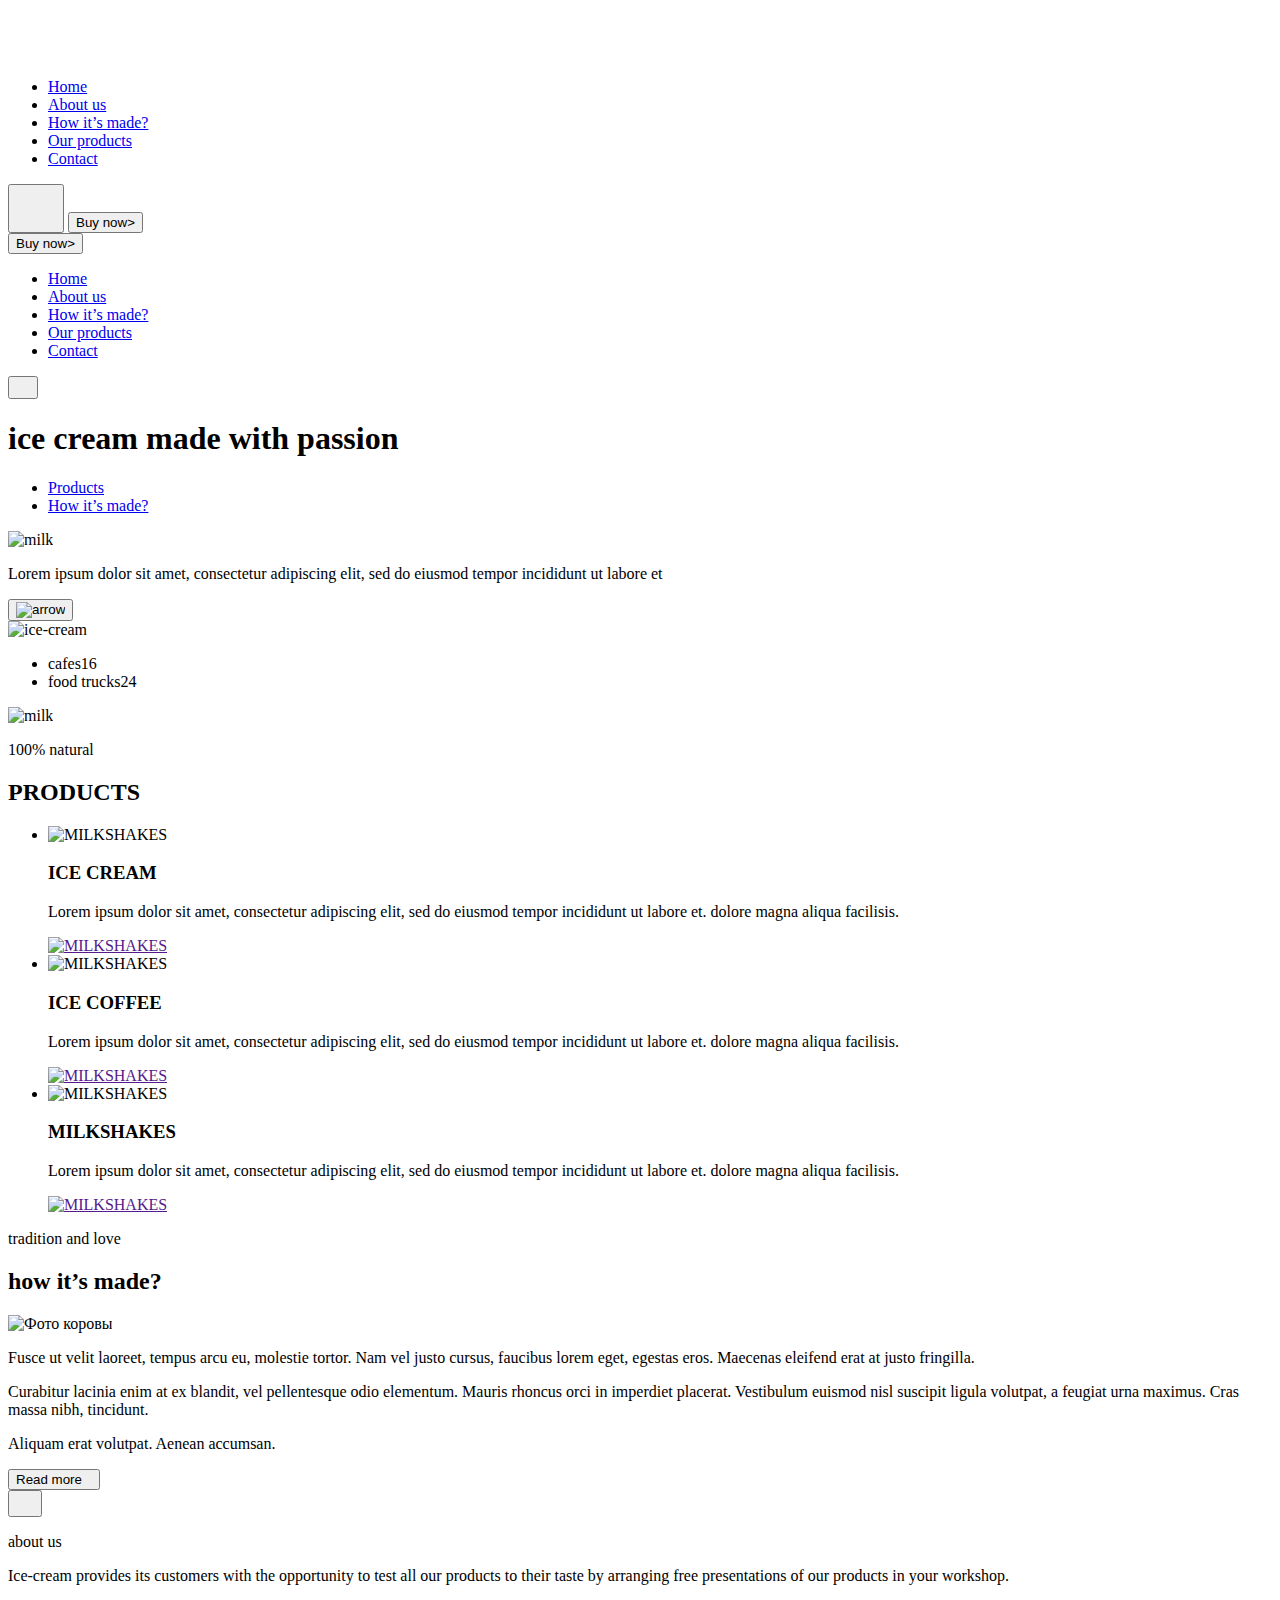
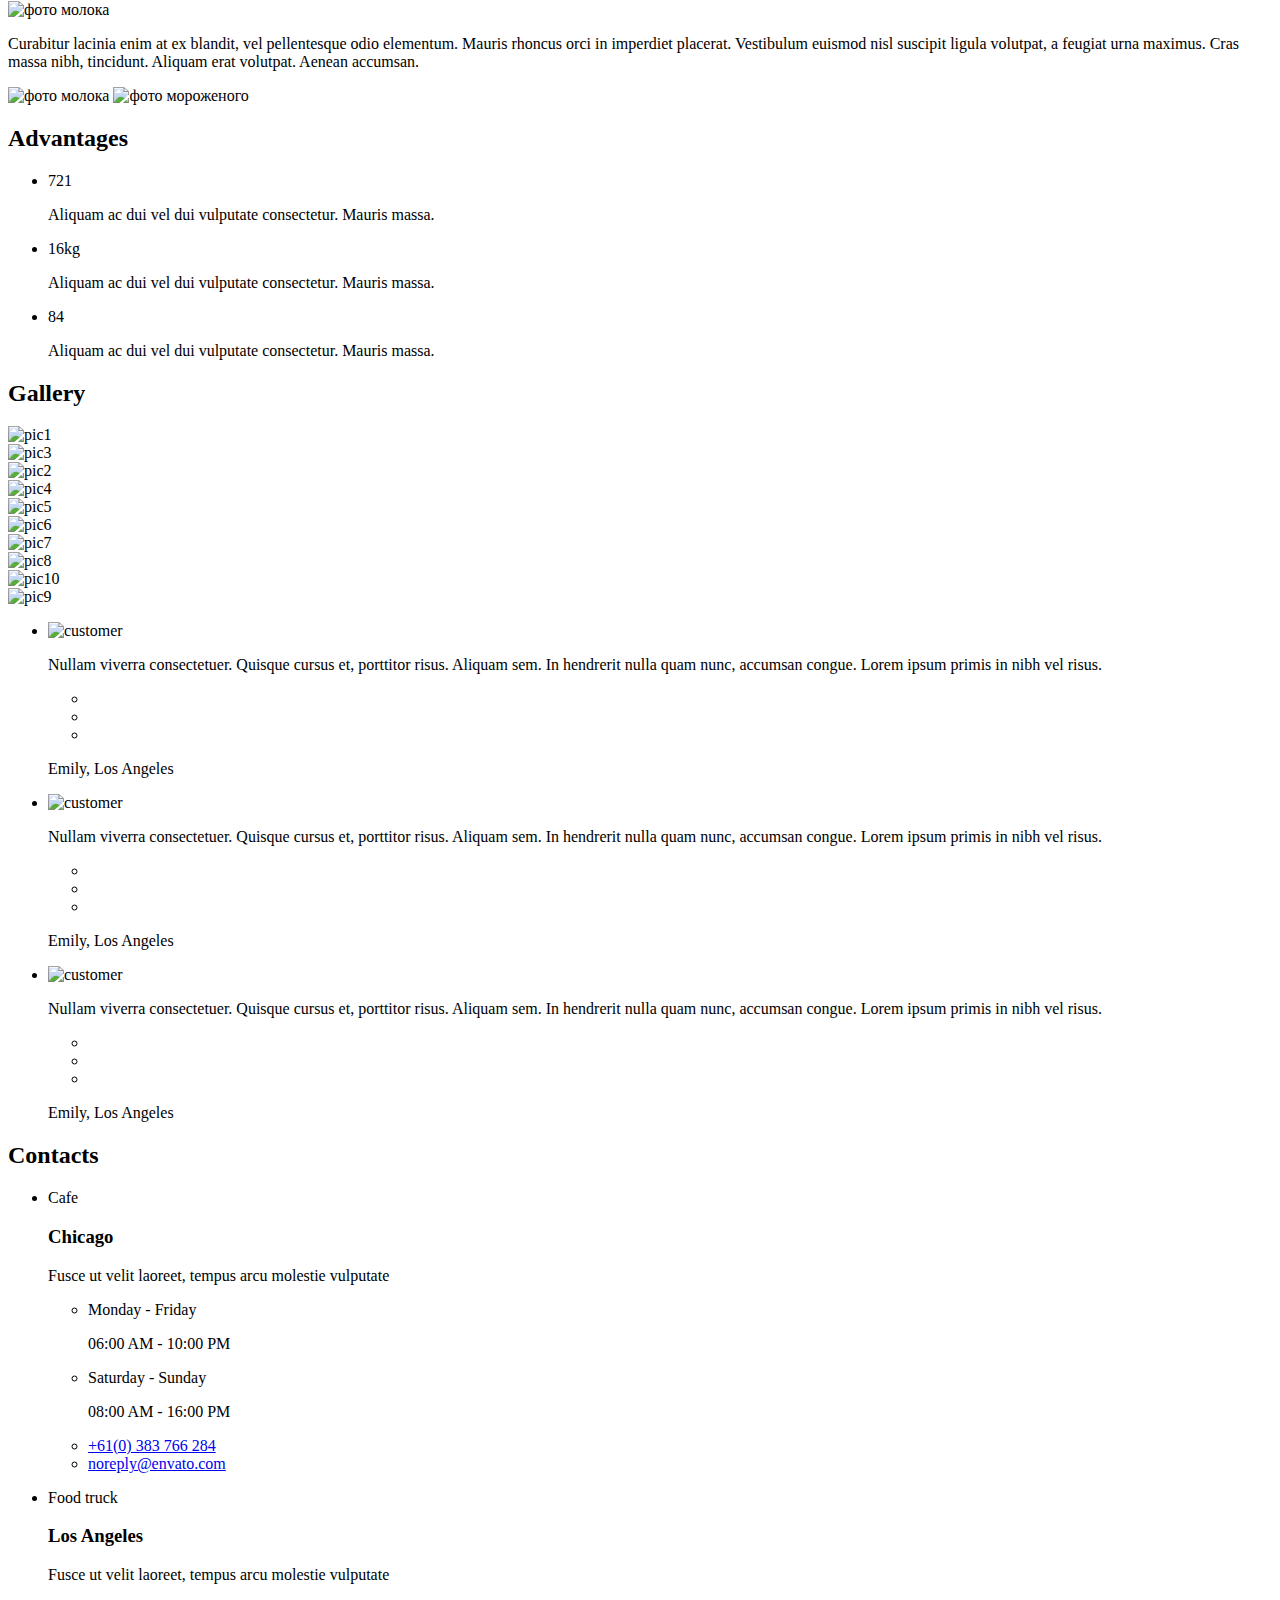
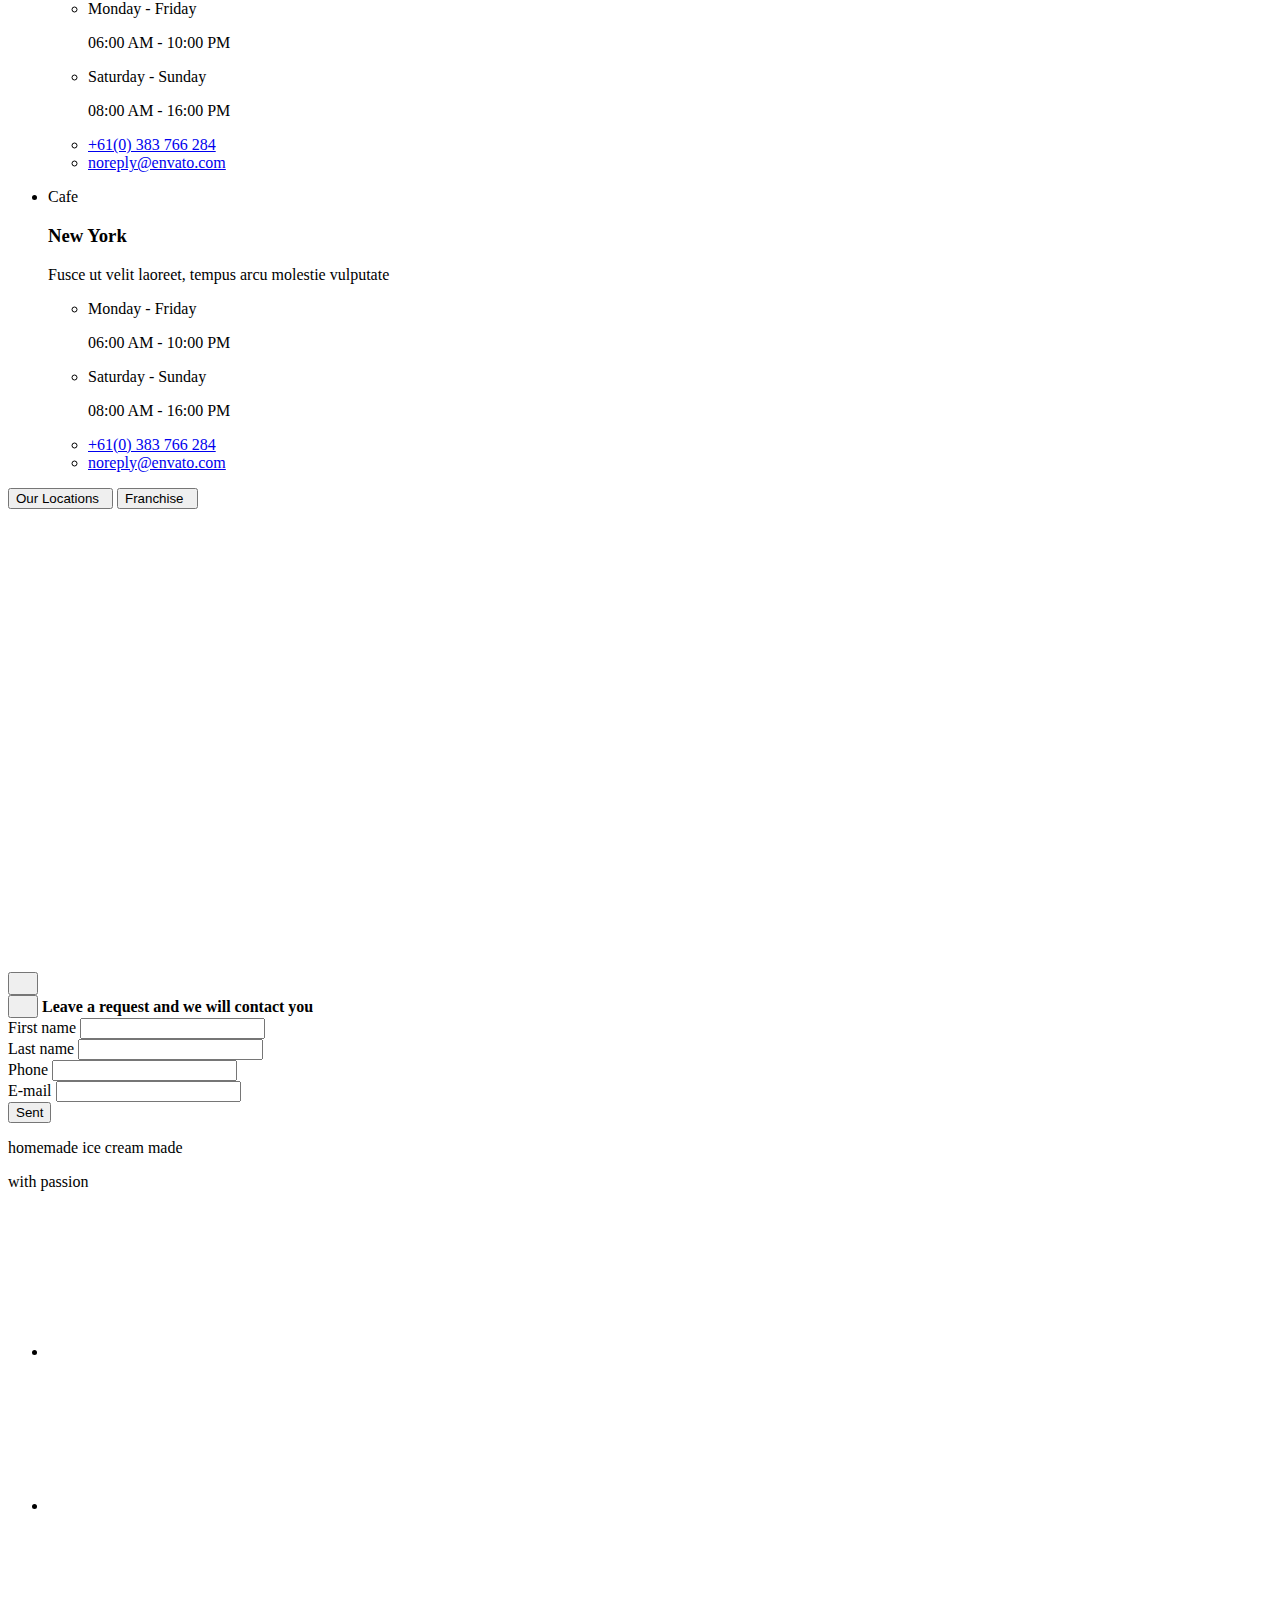
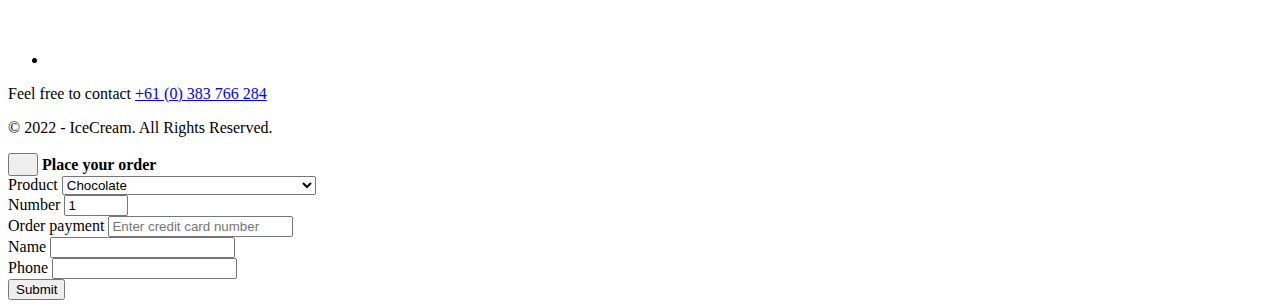
==== commit c147e69c: "Deploying to gh-pages from @ PelageyaTelezhynska/command17-project@ae81e823630d2aa1acf8e3acd190e80eb" ====
--- a/index.html
+++ b/index.html
@@ -1 +1 @@
-<!DOCTYPE html><html lang="en"><head><meta charset="utf-8"><meta name="viewport" content="width=device-width, initial-scale=1.0"><link rel="icon shortcut" href="/command17-project/favicon.a06b81ef.ico" type="image/x-icon"><link rel="icon" href="/command17-project/favicon.a06b81ef.ico" type="image/x-icon"><title>IceCream</title><link rel="stylesheet" href="https://maxcdn.bootstrapcdn.com/font-awesome/4.5.0/css/font-awesome.min.css"><link rel="preconnect" href="https://fonts.googleapis.com"><link rel="preconnect" href="https://fonts.gstatic.com" crossorigin><link href="https://fonts.googleapis.com/css2?family=DM+Sans:wght@400;500;700&family=Titan+One&display=swap" rel="stylesheet"><link rel="stylesheet" href="/command17-project/index.6b044f46.css"><script type="module" src="/command17-project/index.cdc84ddc.js"></script><script src="/command17-project/index.6c2642bc.js" nomodule="" defer></script></head><body>  <header class="header" id="home"> <div class="container header__container"> <nav class="nav"> <a href="/command17-project/index.html" class="logo"> <svg class="logo__icon" width="199" height="50"> <use href="/command17-project/icons.83f6ccd9.svg#icon-logo"></use> </svg> </a> <ul class="list menu"> <li class="menu__item"> <a href="#home" class="link menu__link">Home</a> </li> <li class="menu__item"> <a href="#about" class="link menu__link">About us</a> </li> <li class="menu__item"> <a href="#how-its-made" class="link menu__link">How it’s made?</a> </li> <li class="menu__item"> <a href="#products" class="link menu__link">Our products</a> </li> <li class="menu__item"> <a href="#contact" class="link menu__link">Contact</a> </li> </ul> </nav> <div class="buttons-container"> <button type="button" class="menu-open-btn"> <svg class="menu-open-btn__icon" width="40" height="40" aria-label="Переключатель мобильного меню"> <use href="/command17-project/icons.83f6ccd9.svg#icon-burger"></use> </svg> </button> <button class="header-btn main-btn"> Buy now<span class="arrow-btn">&gt;</span> </button> </div> <div class="mob-menu"> <button class="main-btn mob-menu__main-btn" type="button"> Buy now<span class="arrow-btn">&gt;</span> </button> <ul class="list mob-menu__list"> <li class="mob-menu__item"> <a href="#home" class="link mob-menu__link">Home</a> </li> <li class="mob-menu__item"> <a href="#about" class="link mob-menu__link">About us</a> </li> <li class="mob-menu__item"> <a href="#how-its-made" class="link mob-menu__link">How it’s made?</a> </li> <li class="mob-menu__item"> <a href="#products" class="link mob-menu__link">Our products</a> </li> <li class="mob-menu__item"> <a href="#contact" class="link mob-menu__link">Contact</a> </li> </ul> <button type="button" class="menu-close-btn"> <svg class="menu-close-btn__icon" width="14" height="14"> <use href="/command17-project/icons.83f6ccd9.svg#icon-close"></use> </svg> </button> </div> </div> </header> <section class="hero" id="about"> <div class="container hero__container"> <div class="hero__wrap hero__wrap--column"> <h1 class="hero__title"> ice cream made with <span>passion</span> </h1> <ul class="hero-list list"> <li class="hero-list__item"> <a href="#products" class="hero-list__button hero-list__button--red link">Products</a> </li> <li class="hero-list__item"> <a href="#how-its-made" class="hero-list__button hero-list__button--wite link">How it’s made?</a> </li> </ul> <div class="hero__wrap hero__wrap--row"> <picture> <source srcset="/command17-project/jug-1x.48571632.png 1x, /command17-project/jug-2x.0dd60c55.png 2x" media="(min-width: 1200px)"> <source srcset="/command17-project/jug-1x.6b36bc4e.png 1x, /command17-project/jug-2x.76223274.png 2x" media="(min-width: 768px)"> <img src="/command17-project/jug-1x.6b36bc4e.png" alt="milk"> </picture> <div class="hero__wrap hero__wrap--column"> <p class="hero__text"> Lorem ipsum dolor sit amet, consectetur adipiscing elit, sed do eiusmod tempor incididunt ut labore et </p> <button class="hero__arrow"> <img srcset="/command17-project/arrow-right-1x.43671bfe.png 1x, /command17-project/arrow-right-2x.8338e662.png 2x" src="/command17-project/arrow-right-1x.43671bfe.png" alt="arrow"> </button> </div> </div> <picture class="hero-img"> <source srcset="/command17-project/high-icecream-1x.b7a31519.png 1x, /command17-project/high-icecream-2x.fe6a3aae.png 2x" media="(min-width: 1200px)"> <source srcset="/command17-project/high-icecream-1x.56793aad.png 1x, /command17-project/high-icecream-2x.d024cc14.png 2x" media="(min-width: 768px)"> <source srcset="/command17-project/icecream-1x.22cfb1b0.png 1x, /command17-project/icecream-2x.1145f192.png 2x" media="(min-width: 320px)"> <img src="/command17-project/icecream-1x.22cfb1b0.png" alt="ice-cream"> </picture> </div> <ul class="hero-counter list"> <li class="hero-counter__item">cafes<span>16</span></li> <li class="hero-counter__item">food trucks<span>24</span></li> </ul> <div class="hero__circle"></div> <picture class="hero-picture"> <source srcset="/command17-project/girl-1x.a086bd02.png 1x, /command17-project/girl-2x.bdbaa89a.png 2x" media="(min-width: 1200px)"> <source srcset="/command17-project/girl-1x.7ee7f689.png 1x, /command17-project/girl-2x.ccab623c.png 2x" media="(min-width: 768px)"> <img src="/command17-project/girl-1x.7ee7f689.png" alt="milk"> </picture> </div> </section> <section id="products" class="products"> <div class="container"> <p class="products__pretitle">100% natural</p> <h2 class="products__title">PRODUCTS</h2> <ul class="list products__list"> <li class="products__item"> <img srcset="/command17-project/high-icecream-1x.eabee84a.png 1x, /command17-project/high-icecream-2x.bf70451a.png 2x" class="products__img" src="/command17-project/high-icecream-1x.eabee84a.png" alt="MILKSHAKES"> <h3 class="products__name">ICE CREAM</h3> <p class="products__text"> Lorem ipsum dolor sit amet, consectetur adipiscing elit, sed do eiusmod tempor incididunt ut labore et. dolore magna aliqua facilisis. </p> <a href="" class="products__link" aria-label="linkedin"> <img srcset="/command17-project/arrow-right-1x.43671bfe.png 1x, /command17-project/arrow-right-2x.8338e662.png 2x" src="/command17-project/arrow-right-1x.43671bfe.png" alt="MILKSHAKES" width="40" height="40"> </a> </li> <li class="products__item"> <img srcset="/command17-project/icecoffee-1x.c5f81b6e.png 1x, /command17-project/icecoffee-2x.f535a7f4.png 2x" class="products__img" src="/command17-project/icecoffee-1x.c5f81b6e.png" alt="MILKSHAKES" width="280" height="280"> <h3 class="products__name">ICE COFFEE</h3> <p class="products__text"> Lorem ipsum dolor sit amet, consectetur adipiscing elit, sed do eiusmod tempor incididunt ut labore et. dolore magna aliqua facilisis. </p> <a href="" class="products__link" aria-label="linkedin"> <img srcset="/command17-project/arrow-right-1x.43671bfe.png 1x, /command17-project/arrow-right-2x.8338e662.png 2x" src="/command17-project/arrow-right-1x.43671bfe.png" alt="MILKSHAKES" width="40" height="40"> </a> </li> <li class="products__item"> <img srcset="/command17-project/milkshakes-1x.7bad062b.png 1x, /command17-project/milkshakes-2x.c0666373.png 2x" class="products__img" src="/command17-project/milkshakes-1x.7bad062b.png" alt="MILKSHAKES" width="280" height="280"> <h3 class="products__name">MILKSHAKES</h3> <p class="products__text"> Lorem ipsum dolor sit amet, consectetur adipiscing elit, sed do eiusmod tempor incididunt ut labore et. dolore magna aliqua facilisis. </p> <a href="" class="products__link" aria-label="linkedin"> <img srcset="/command17-project/arrow-right-1x.43671bfe.png 1x, /command17-project/arrow-right-2x.8338e662.png 2x" src="/command17-project/arrow-right-1x.43671bfe.png" alt="MILKSHAKES" width="40" height="40"> </a> </li> </ul> </div> </section> <section class="section section-about"> <div class="desktop-image-wrap flex"> <div class="image-wrap__mobile"> <div class="container"> <div class="about"> <p class="about__label">tradition and love</p> <h2 class="about__title">how it’s made?</h2> </div> <div class="flex"> <picture class="about__picture-caw"> <source srcset="/command17-project/cows-milk-1x.57a7d3e5.png 1x, /command17-project/cows-milk-2x.f182785c.png 2x" media="(min-width: 1200px)"> <source srcset="/command17-project/cows-milk-1x.cc0e10c4.png 1x, /command17-project/cows-milk-2x.93419f72.png 2x" media="(min-width: 768px)"> <source srcset="/command17-project/cows-milk-1x.ee93265b.png 1x, /command17-project/cows-milk-2x.067d1822.png 2x" media="(min-width: 320px)"> <img src="/command17-project/cows-milk-1x.57a7d3e5.png" alt="Фото коровы"> </picture> <div class="image-wrap"> <p class="image-wrap__text"> Fusce ut velit laoreet, tempus arcu eu, molestie tortor. Nam vel justo cursus, faucibus lorem eget, egestas eros. Maecenas eleifend erat at justo fringilla. </p> <p class="image-wrap__text image-wrap__text-color"> Curabitur lacinia enim at ex blandit, vel pellentesque odio elementum. Mauris rhoncus orci in imperdiet placerat. Vestibulum euismod nisl suscipit ligula volutpat, a feugiat urna maximus. Cras massa nibh, tincidunt.&nbsp;&nbsp; </p> <p class="image-wrap__text image-wrap__text-color"> Aliquam erat volutpat. Aenean accumsan. </p> <button data-modal-open-about="" class="button-block__btn" type="button"> Read more <svg class="button-block__icon" width="6px" height="9px"> <use href="/command17-project/icons.83f6ccd9.svg#icon-Vector"></use> </svg> </button> </div> </div> </div> </div> <div class="about-owerlay is-hidden" data-modal-about=""> <div class="about-owerlay__modal"> <button class="modal__btn-close" data-modal-close-about=""> <svg width="18" height="18"> <use href="/command17-project/icons.83f6ccd9.svg#icon-close-black"></use> </svg> </button> <div class="about-owerlay__wrap-text"> <p class="about-owerlay__text-title">about us</p> <p class="about-owerlay__text">Ice-cream provides its customers with the opportunity to test all our products to their taste by arranging free presentations of our products in your workshop.</p> </div> <div> <div class="about-owerlay__circle"> <img class="about-owerlay__img" srcset="/command17-project/milk-modal-1x.378b67a1.png 1x, /command17-project/milk-modal-2x.fa1f35ee.png 2x" src="/command17-project/milk-modal-1x.378b67a1.png" alt="фото молока"> </div> <p class="about-owerlay__text-color">Curabitur lacinia enim at ex blandit, vel pellentesque odio elementum. Mauris rhoncus orci in imperdiet placerat. Vestibulum euismod nisl suscipit ligula volutpat, a feugiat urna maximus. Cras massa nibh, tincidunt. Aliquam erat volutpat. Aenean accumsan. </p> </div> <div class="about-owerlay__image"> <img class="about-owerlay__image-milk" srcset="/command17-project/milk-bottom-1x.4b1bd9f5.png 1x, /command17-project/milk-bottom-2x.0ad95133.png 2x" src="/command17-project/ice-cream-modal-1x.bb50a8d5.png" alt="фото молока"> <img class="about-owerlay__image-ice-cream" srcset="/command17-project/ice-cream-modal-1x.bb50a8d5.png 1x, /command17-project/ice-cream-modal-2x.a4303eeb.png 2x" src="/command17-project/ice-cream-modal-1x.bb50a8d5.png" alt="фото мороженого"> </div> </div> </div> </div> </section> <script src="/command17-project/index.00a853a1.js"></script> <section class="advantages-section"> <div class="container"> <h2 class="visually-hidden">Advantages</h2> <ul class="advantages-list list"> <li class="advantages-list__item first-icon"> <span class="advantages-list__heading">721</span> <p class="advantages-list__description"> Aliquam ac dui vel dui vulputate consectetur. Mauris massa. </p> </li> <li class="advantages-list__item second-icon"> <span class="advantages-list__heading">16kg</span> <p class="advantages-list__description"> Aliquam ac dui vel dui vulputate consectetur. Mauris massa. </p> </li> <li class="advantages-list__item thirth-icon"> <span class="advantages-list__heading">84</span> <p class="advantages-list__description"> Aliquam ac dui vel dui vulputate consectetur. Mauris massa. </p> </li> </ul> </div> </section> <section class="gallery section"> <h2 class="visually-hidden">Gallery</h2> <div class="gallery__set"> <div class="gallery__item gallery__item-big"> <picture> <source srcset="/command17-project/gallery-pic1-desktop.2c27b5ad.png    1x, /command17-project/gallery-pic1-desktop-2x.864328c0.png 2x" media="(min-width: 1200px)"> <source srcset="/command17-project/gallery-pic1-tab.c1bf2e4b.png    1x, /command17-project/gallery-pic1-tab-2x.a973b323.png 2x" media="(min-width: 480px)"> <source srcset="/command17-project/gallery-pic1-mob.869e6889.png    1x, /command17-project/gallery-pic1-mob-2x.3884a682.png 2x" media="(min-width: 320px)"> <img src="/command17-project/gallery-pic1-desktop.2c27b5ad.png" alt="pic1" width="284" height="284"> </picture> </div> <div class="gallery__item gallery__item-2"> <picture> <source srcset="/command17-project/gallery-pic3-desktop.78f52141.png    1x, /command17-project/gallery-pic3-desktop-2x.8edf10d5.png 2x" media="(min-width: 1200px)"> <source srcset="/command17-project/gallery-pic3-tab.eacf922d.png    1x, /command17-project/gallery-pic3-tab-2x.a8697ecb.png 2x" media="(min-width: 480px)"> <source srcset="/command17-project/gallery-pic3-mob.0da7eb51.png    1x, /command17-project/gallery-pic3-mob-2x.0558bd91.png 2x" media="(min-width: 320px)"> <img src="/command17-project/gallery-pic3-desktop.78f52141.png" alt="pic3" width="138" height="138"> </picture> </div> <div class="gallery__item gallery__item-3"> <picture> <source srcset="/command17-project/gallery-pic2-desktop.d77f2eff.png    1x, /command17-project/gallery-pic2-desktop-2x.1e67476c.png 2x" media="(min-width: 1200px)"> <source srcset="/command17-project/gallery-pic2-tab.b7b242ef.png    1x, /command17-project/gallery-pic2-tab-2x.b7e7262d.png 2x" media="(min-width: 480px)"> <source srcset="/command17-project/gallery-pic2-mob.16c18f00.png    1x, /command17-project/gallery-pic2-mob-2x.d8e9da90.png 2x" media="(min-width: 320px)"> <img src="/command17-project/gallery-pic2-desktop.d77f2eff.png" alt="pic2" width="138" height="138"> </picture> </div> <div class="gallery__item gallery__item-4"> <picture> <source srcset="/command17-project/gallery-pic4-desktop.f9afb1dd.png    1x, /command17-project/gallery-pic4-desktop-2x.38cbdc16.png 2x" media="(min-width: 1200px)"> <source srcset="/command17-project/gallery-pic4-tab.24b874e3.png    1x, /command17-project/gallery-pic4-tab-2x.88c9a801.png 2x" media="(min-width: 480px)"> <source srcset="/command17-project/gallery-pic4-mob.705c00a0.png    1x, /command17-project/gallery-pic4-mob-2x.3bc05356.png 2x" media="(min-width: 320px)"> <img src="/command17-project/gallery-pic4-desktop.f9afb1dd.png" alt="pic4" width="138" height="138"> </picture> </div> <div class="gallery__item gallery__item-5"> <picture> <source srcset="/command17-project/gallery-pic5-desktop.b8031456.png    1x, /command17-project/gallery-pic5-desktop-2x.43061e97.png 2x" media="(min-width: 1200px)"> <source srcset="/command17-project/gallery-pic5-tab.7ea519fd.png    1x, /command17-project/gallery-pic5-tab-2x.22815b91.png 2x" media="(min-width: 480px)"> <source srcset="/command17-project/gallery-pic5-mob.1f40744a.png    1x, /command17-project/gallery-pic5-mob-2x.ee1d3b6f.png 2x" media="(min-width: 320px)"> <img src="/command17-project/gallery-pic5-desktop.b8031456.png" alt="pic5" width="138" height="138"> </picture> </div> <div class="gallery__item gallery__item-6"> <picture> <source srcset="/command17-project/gallery-pic6-desktop.bf5db430.png    1x, /command17-project/gallery-pic6-desktop-2x.336d7cdf.png 2x" media="(min-width: 1200px)"> <source srcset="/command17-project/gallery-pic6-tab.fcf9622f.png    1x, /command17-project/gallery-pic6-tab-2x.46ee1e60.png 2x" media="(min-width: 480px)"> <source srcset="/command17-project/gallery-pic6-mob.4a89d73e.png    1x, /command17-project/gallery-pic6-mob-2x.1cbde092.png 2x" media="(min-width: 320px)"> <img src="/command17-project/gallery-pic6-desktop.bf5db430.png" alt="pic6" width="138" height="138"> </picture> </div> <div class="gallery__item gallery__item-7"> <picture> <source srcset="/command17-project/gallery-pic7-desktop.9bab7ae6.png    1x, /command17-project/gallery-pic7-desktop-2x.48c6de03.png 2x" media="(min-width: 1200px)"> <source srcset="/command17-project/gallery-pic7-tab.a76f77a1.png    1x, /command17-project/gallery-pic7-tab-2x.7f9b60d6.png 2x" media="(min-width: 480px)"> <source srcset="/command17-project/gallery-pic7-mob.c369d79e.png    1x, /command17-project/gallery-pic7-mob-2x.03b30043.png 2x" media="(min-width: 320px)"> <img src="/command17-project/gallery-pic7-desktop.9bab7ae6.png" alt="pic7" width="138" height="138"> </picture> </div> <div class="gallery__item gallery__item-8"> <picture> <source srcset="/command17-project/gallery-pic8-desktop.77713010.png    1x, /command17-project/gallery-pic8-desktop-2x.4da3e10b.png 2x" media="(min-width: 1200px)"> <source srcset="/command17-project/gallery-pic8-tab.dbc48811.png    1x, /command17-project/gallery-pic8-tab-2x.1b4ea04b.png 2x" media="(min-width: 480px)"> <source srcset="/command17-project/gallery-pic8-mob.67cadae0.png    1x, /command17-project/gallery-pic8-mob-2x.4098d31d.png 2x" media="(min-width: 320px)"> <img src="/command17-project/gallery-pic8-desktop.77713010.png" alt="pic8" width="138" height="138"> </picture> </div> <div class="gallery__item gallery__item-9"> <picture> <source srcset="/command17-project/gallery-pic10-desktop.4bf689d6.png    1x, /command17-project/gallery-pic10-desktop-2x.75eba3b8.png 2x" media="(min-width: 1200px)"> <source srcset="/command17-project/gallery-pic10-tab.a778dc84.png    1x, /command17-project/gallery-pic10-tab-2x.05ae9a4b.png 2x" media="(min-width: 480px)"> <source srcset="/command17-project/gallery-pic10-mob.986e3b50.png    1x, /command17-project/gallery-pic10-mob-2x.9e49d77a.png 2x" media="(min-width: 320px)"> <img src="/command17-project/gallery-pic10-desktop.4bf689d6.png" alt="pic10" width="138" height="138"> </picture> </div> <div class="gallery__item gallery__item-10"> <picture> <source srcset="/command17-project/gallery-pic9-desktop.b4b36596.png    1x, /command17-project/gallery-pic9-desktop-2x.91187762.png 2x" media="(min-width: 1200px)"> <source srcset="/command17-project/gallery-pic9-tab.77ba6703.png    1x, /command17-project/gallery-pic9-tab-2x.58dfa1c6.png 2x" media="(min-width: 480px)"> <source srcset="/command17-project/gallery-pic9-mob.2662c14d.png    1x, /command17-project/gallery-pic9-mob-2x.793bb28a.png 2x" media="(min-width: 320px)"> <img src="/command17-project/gallery-pic9-desktop.b4b36596.png" alt="pic9" width="138" height="138"> </picture> </div> </div> </section> <article class="swiper"> <h2 class="title" hidden>Customer Reviews</h2>  <div class="container">  <div class="swiper-container">  <ul class="list swiper-wrapper">  <li class="slider-slide swiper-wrapper__link"> <picture class="swiper-wrapper__picture"> <source srcset="/command17-project/testimonials-1-1x.82f2c4a6.png 1x, /command17-project/testimonials-1-2x.3864f3bf.png 2x"> <img class="swiper-wrapper__image" src="/command17-project/testimonials.21cfe783.jpg" alt="customer"> </picture> <div class="swiper-wrapper__content"> <p class="swiper-wrapper__text">Nullam viverra consectetuer. Quisque cursus et, porttitor risus. Aliquam sem. In hendrerit nulla quam nunc, accumsan congue. Lorem ipsum primis in nibh vel risus.</p> </div> <ul class="list swiper-wrapper__list"> <li> <svg class="swiper-wrapper__icons" width="4" height="4"> <use href="/command17-project/icons.83f6ccd9.svg#icon-ellipsed"></use> </svg> </li> <li> <svg class="swiper-wrapper__icons" width="4" height="4"> <use href="/command17-project/icons.83f6ccd9.svg#icon-ellipsed"></use> </svg> </li> <li> <svg class="swiper-wrapper__icons" width="4" height="4"> <use href="/command17-project/icons.83f6ccd9.svg#icon-ellipsed"></use> </svg> </li> </ul> <p class="swiper-wrapper__name">Emily, Los Angeles</p> </li>  <li class="slider-slide swiper-wrapper__link"> <picture class="swiper-wrapper__picture"> <source srcset="/command17-project/testimonials-2-1x.adea4a69.png 1x, /command17-project/testimonials-2-2x.ce5f4a8b.png 2x"> <img class="swiper-wrapper__image" src="/command17-project/testimonials2.2f95c280.jpg" alt="customer"> </picture> <div class="swiper-wrapper__content"> <p class="swiper-wrapper__text">Nullam viverra consectetuer. Quisque cursus et, porttitor risus. Aliquam sem. In hendrerit nulla quam nunc, accumsan congue. Lorem ipsum primis in nibh vel risus.</p> </div> <ul class="list swiper-wrapper__list"> <li> <svg class="swiper-wrapper__icons" width="4" height="4"> <use href="/command17-project/icons.83f6ccd9.svg#icon-ellipsed"></use> </svg> </li> <li> <svg class="swiper-wrapper__icons" width="4" height="4"> <use href="/command17-project/icons.83f6ccd9.svg#icon-ellipsed"></use> </svg> </li> <li> <svg class="swiper-wrapper__icons" width="4" height="4"> <use href="/command17-project/icons.83f6ccd9.svg#icon-ellipsed"></use> </svg> </li> </ul> <p class="swiper-wrapper__name">Emily, Los Angeles</p> </li>  <li class="slider-slide swiper-wrapper__link"> <picture class="swiper-wrapper__picture"> <source srcset="/command17-project/testimonials-3-1x.6a3b719f.png 1x, /command17-project/testimonials-3-2x.19413d86.png 2x"> <img class="swiper-wrapper__image" src="/command17-project/testimonials3.25ecf944.jpg" alt="customer"> </picture> <div class="swiper-wrapper__content"> <p class="swiper-wrapper__text">Nullam viverra consectetuer. Quisque cursus et, porttitor risus. Aliquam sem. In hendrerit nulla quam nunc, accumsan congue. Lorem ipsum primis in nibh vel risus.</p> </div> <ul class="list swiper-wrapper__list"> <li> <svg class="swiper-wrapper__icons" width="4" height="4"> <use href="/command17-project/icons.83f6ccd9.svg#icon-ellipsed"></use> </svg> </li> <li> <svg class="swiper-wrapper__icons" width="4" height="4"> <use href="/command17-project/icons.83f6ccd9.svg#icon-ellipsed"></use> </svg> </li> <li> <svg class="swiper-wrapper__icons" width="4" height="4"> <use href="/command17-project/icons.83f6ccd9.svg#icon-ellipsed"></use> </svg> </li> </ul> <p class="swiper-wrapper__name">Emily, Los Angeles</p> </li> </ul>  </div> </div> </article>  <a id="button"></a> <section id="contact" class="contacts section"> <div class="container"> <h2 class="visually-hidden">Contacts</h2> <ul class="list locations"> <li class="locations__item"> <div class="locations__pre-title-wrap"> <p class="locations__pre-title">Cafe</p> </div> <h3 class="locations__title">Chicago</h3> <p class="locations__desc"> Fusce ut velit laoreet, tempus arcu molestie vulputate </p> <ul class="list schedule"> <li class="schedule__item"> <p class="schedule__item-days">Monday - Friday</p> <p class="schedule__item-time"> <time datetime="06:00">06:00</time> AM - <time datetime="10:00">10:00</time> PM </p> </li> <li class="schedule__item"> <p class="schedule__item-days">Saturday - Sunday</p> <p class="schedule__item-time"> <time datetime="08:00">08:00</time> AM - <time datetime="16:00">16:00</time> PM </p> </li> </ul> <ul class="connect list"> <li class="connect__item"> <a href="tel:+61(0)383766284" class="connect__link link">+61(0) 383 766 284</a> </li> <li class="connect__item"> <a href="mailto:noreply@envato.com" class="connect__link link">noreply@envato.com</a> </li> </ul> </li> <li class="locations__item"> <div class="locations__pre-title-wrap locations__pre-title-wrap--green"> <p class="locations__pre-title">Food truck</p> </div> <h3 class="locations__title">Los Angeles</h3> <p class="locations__desc"> Fusce ut velit laoreet, tempus arcu molestie vulputate </p> <ul class="list schedule"> <li class="schedule__item"> <p class="schedule__item-days">Monday - Friday</p> <p class="schedule__item-time"> <time datetime="06:00">06:00</time> AM - <time datetime="10:00">10:00</time> PM </p> </li> <li class="schedule__item"> <p class="schedule__item-days">Saturday - Sunday</p> <p class="schedule__item-time"> <time datetime="08:00">08:00</time> AM - <time datetime="16:00">16:00</time> PM </p> </li> </ul> <ul class="connect list"> <li class="connect__item"> <a href="tel:+61(0)383766284" class="connect__link link">+61(0) 383 766 284</a> </li> <li class="connect__item"> <a href="mailto:noreply@envato.com" class="connect__link link">noreply@envato.com</a> </li> </ul> </li> <li class="locations__item"> <div class="locations__pre-title-wrap"> <p class="locations__pre-title">Cafe</p> </div> <h3 class="locations__title">New York</h3> <p class="locations__desc"> Fusce ut velit laoreet, tempus arcu molestie vulputate </p> <ul class="list schedule"> <li class="schedule__item"> <p class="schedule__item-days">Monday - Friday</p> <p class="schedule__item-time"> <time datetime="06:00">06:00</time> AM - <time datetime="10:00">10:00</time> PM </p> </li> <li class="schedule__item"> <p class="schedule__item-days">Saturday - Sunday</p> <p class="schedule__item-time"> <time datetime="08:00">08:00</time> AM - <time datetime="16:00">16:00</time> PM </p> </li> </ul> <ul class="connect list"> <li class="connect__item"> <a href="tel:+61(0)383766284" class="connect__link link">+61(0) 383 766 284</a> </li> <li class="connect__item"> <a href="mailto:noreply@envato.com" class="connect__link link">noreply@envato.com</a> </li> </ul> </li> </ul> <div class="button-conteiner"> <button type="button" class="btn contacts__btn contacts__btn--red" data-contacts__modal-open=""> Our Locations<svg class="btn__icon btn__icon--red" width="6" height="9"> <use href="/command17-project/icons.83f6ccd9.svg#icon-Vector-w"></use> </svg> </button> <button type="button" class="btn contacts__btn contacts__btn--white" data-modal-open=""> Franchise<svg class="btn__icon btn__icon--white" width="6" height="9"> <use href="/command17-project/icons.83f6ccd9.svg#icon-Vector"></use> </svg> </button> </div>  <div class="backdrop is-hidden" data-contacts__modal-map=""> <div class="contacts__modal-map"> <button type="button" class="btn-position modal-close-btn" data-contacts__modal-close=""> <svg class="modal-close-btn__icon" width="14" height="14"> <use href="/command17-project/icons.83f6ccd9.svg#icon-close"></use> </svg> </button> <iframe class="iframe" src="https://www.google.com/maps/d/embed?mid=1HJgCLp0bmzjCnX5z0RcJti-mpMT1TVI&ehbc=2E312F" width="640" height="480" style="border:0" allowfullscreen loading="lazy"></iframe> </div> </div>  <div class="backdrop is-hidden" data-modal=""> <div class="modal-franchise"> <button type="button" class="modal-franchise-close__btn" data-modal-close=""> <svg width="14" height="14"> <use class="modal-order-close__icon" href="/command17-project/icons.83f6ccd9.svg#icon-close"></use> </svg> </button> <b class="modal-order__text">Leave a request and we will contact you</b> <form class="order-form"> <div class="order-form__field"> <label class="order-form__lable" for="user-name">First name</label> <input class="order-form__input" type="text" name="user-first-name" id="user-name"> </div> <div class="order-form__field"> <label class="order-form__lable" for="user-last-name">Last name</label> <input class="order-form__input" type="text" name="user-last-name" id="user-last-name"> </div> <div class="order-form__field"> <label class="order-form__lable" for="user-tel">Phone</label> <input class="order-form__input" type="tel" name="user-tel" id="user-tel"> </div> <div class="order-form__field"> <label class="order-form__lable" for="user-mail">E-mail</label> <input class="order-form__input" type="email" name="user-mail" id="user-mail"> </div> <button type="submit" class="order-form__btn">Sent</button> </form> </div> </div> </div> </section> <footer class="footer"> <div class="container"> <div class="footer-left-wrap"> <p class="footer__pretitle">homemade ice cream made</p> <p class="footer__title">with passion</p> </div> <div class="footer-right-wrap"> <div class="footer-soc-wrap"> <ul class="footer__list list"> <li class="footer__item"> <a href="https://github.com/" class="footer__link link" aria-label="GitHub" target="_blank" rel="nofollow noopener noreferrer"> <svg class="footer__icon footer__icon--github"> <use href="/command17-project/icons.83f6ccd9.svg#icon-github"></use> </svg> </a> </li> <li class="footer__item"> <a href="https://web.telegram.org/k/" class="footer__link link" aria-label="Telegram" target="_blank" rel="nofollow noopener noreferrer"> <svg class="footer__icon footer__icon--telegram"> <use href="/command17-project/icons.83f6ccd9.svg#icon-telegram"></use> </svg> </a> </li> <li class="footer__item"> <a href="https://www.facebook.com/" class="footer__link link" aria-label="Facebook" target="_blank" rel="nofollow noopener noreferrer"> <svg class="footer__icon footer__icon--facebook"> <use href="/command17-project/icons.83f6ccd9.svg#icon-facebook"></use> </svg> </a> </li> </ul> </div> <p class="footer__contact"> Feel free to contact <a href="tel:+61(0)383766284" class="footer__tel link">+61 (0) 383 766 284</a> </p> </div> </div> <div class="copyright-wrap"> <p class="footer__copyright"> &#169; 2022 - IceCream. All Rights Reserved. </p> </div> </footer>  <section class="backdrop-order is-hidden" data-modal-order="">  <div class="modal-order"> <button type="button" class="modal-order-close__btn"> <svg width="14" height="14"> <use class="modal-order-close__icon" href="/command17-project/icons.83f6ccd9.svg#icon-close"></use> </svg> </button> <b class="modal-order__text">Place your order</b> <form class="order-form"> <div class="order-form__product"> <div class="order-form__field"> <label class="order-form__lable" for="product">Product</label> <select class="order-form__input" name="product" id="product"> <optgroup label="ICE CREAM"> <option value="ic1">IceCream-1</option> <option value="ic2">IceCream-2</option> <option value="ic3">IceCream-3</option> </optgroup> <optgroup label="ICE COFFEE"> <option value="cf1">IceCoffee-1</option> <option value="cf2">IceCoffee-2</option> <option value="cf3">IceCoffee-3</option> </optgroup> <optgroup label="MILKSHAKES"> <option value="ms1">MilkShakes-1</option> <option value="ms2">MilkShakes-2</option> <option value="ms3">MilkShakes-3</option> </optgroup> </select> </div> <div class="order-form__field"> <label class="order-form__lable" for="number">Number</label> <input class="order-form__input" type="number" name="number" id="number" value="1" min="1" max="100"> </div> </div> <div class="order-form__field"> <label class="order-form__lable" for="payment">Order payment</label> <input class="input-credit-card order-form__input" type="text" name="payment" id="payment" placeholder="Enter credit card number"> </div> <div class="order-form__field"> <label class="order-form__lable" for="user-name">Name</label> <input class="order-form__input" type="text" name="user-name" id="user-name"> </div> <div class="order-form__field"> <label class="order-form__lable" for="user-tel">Phone</label> <input class="order-form__input" type="tel" name="user-tel" id="user-tel"> </div> <button type="submit" class="order-form__btn">Submit</button> </form> </div>  </section> <script src="/command17-project/index.a75e41c6.js"></script> <script src="https://code.jquery.com/jquery-3.6.0.min.js"></script> <script src="/command17-project/index.286285db.js"></script> <script src="/command17-project/index.0c5127cc.js"></script> <script defer src="https://cdnjs.cloudflare.com/ajax/libs/slick-carousel/1.8.1/slick.min.js"></script> <script defer src="/command17-project/index.5ba2985b.js"></script> <script defer src="/command17-project/index.036b94e0.js"></script> <script defer src="/command17-project/index.ccc3148f.js"></script> <script defer src="/command17-project/index.bec20e90.js"></script> <script defer src="/command17-project/index.263601bb.js"></script> <script defer src="/command17-project/index.20e6d863.js"></script> </body></html>+<!DOCTYPE html><html lang="en"><head><meta charset="utf-8"><meta name="viewport" content="width=device-width, initial-scale=1.0"><link rel="icon shortcut" href="/command17-project/favicon.a06b81ef.ico" type="image/x-icon"><link rel="icon" href="/command17-project/favicon.a06b81ef.ico" type="image/x-icon"><title>IceCream</title><link rel="stylesheet" href="https://maxcdn.bootstrapcdn.com/font-awesome/4.5.0/css/font-awesome.min.css"><link rel="preconnect" href="https://fonts.googleapis.com"><link rel="preconnect" href="https://fonts.gstatic.com" crossorigin><link href="https://fonts.googleapis.com/css2?family=DM+Sans:wght@400;500;700&family=Titan+One&display=swap" rel="stylesheet"><link rel="stylesheet" href="/command17-project/index.6b044f46.css"><script type="module" src="/command17-project/index.cdc84ddc.js"></script><script src="/command17-project/index.6c2642bc.js" nomodule="" defer></script></head><body>  <header class="header" id="home"> <div class="container header__container"> <nav class="nav"> <a href="/command17-project/index.html" class="logo"> <svg class="logo__icon" width="199" height="50"> <use href="/command17-project/icons.83f6ccd9.svg#icon-logo"></use> </svg> </a> <ul class="list menu"> <li class="menu__item"> <a href="#home" class="link menu__link">Home</a> </li> <li class="menu__item"> <a href="#about" class="link menu__link">About us</a> </li> <li class="menu__item"> <a href="#how-its-made" class="link menu__link">How it’s made?</a> </li> <li class="menu__item"> <a href="#products" class="link menu__link">Our products</a> </li> <li class="menu__item"> <a href="#contact" class="link menu__link">Contact</a> </li> </ul> </nav> <div class="buttons-container"> <button type="button" class="menu-open-btn"> <svg class="menu-open-btn__icon" width="40" height="40" aria-label="Переключатель мобильного меню"> <use href="/command17-project/icons.83f6ccd9.svg#icon-burger"></use> </svg> </button> <button class="header-btn main-btn"> Buy now<span class="arrow-btn">&gt;</span> </button> </div> <div class="mob-menu"> <button class="main-btn mob-menu__main-btn" type="button"> Buy now<span class="arrow-btn">&gt;</span> </button> <ul class="list mob-menu__list"> <li class="mob-menu__item"> <a href="#home" class="link mob-menu__link">Home</a> </li> <li class="mob-menu__item"> <a href="#about" class="link mob-menu__link">About us</a> </li> <li class="mob-menu__item"> <a href="#how-its-made" class="link mob-menu__link">How it’s made?</a> </li> <li class="mob-menu__item"> <a href="#products" class="link mob-menu__link">Our products</a> </li> <li class="mob-menu__item"> <a href="#contact" class="link mob-menu__link">Contact</a> </li> </ul> <button type="button" class="menu-close-btn"> <svg class="menu-close-btn__icon" width="14" height="14"> <use href="/command17-project/icons.83f6ccd9.svg#icon-close"></use> </svg> </button> </div> </div> </header> <section class="hero" id="about"> <div class="container hero__container"> <div class="hero__wrap hero__wrap--column"> <h1 class="hero__title"> ice cream made with <span>passion</span> </h1> <ul class="hero-list list"> <li class="hero-list__item"> <a href="#products" class="hero-list__button hero-list__button--red link">Products</a> </li> <li class="hero-list__item"> <a href="#how-its-made" class="hero-list__button hero-list__button--wite link">How it’s made?</a> </li> </ul> <div class="hero__wrap hero__wrap--row"> <picture> <source srcset="/command17-project/jug-1x.48571632.png 1x, /command17-project/jug-2x.0dd60c55.png 2x" media="(min-width: 1200px)"> <source srcset="/command17-project/jug-1x.6b36bc4e.png 1x, /command17-project/jug-2x.76223274.png 2x" media="(min-width: 768px)"> <img src="/command17-project/jug-1x.6b36bc4e.png" alt="milk"> </picture> <div class="hero__wrap hero__wrap--column"> <p class="hero__text"> Lorem ipsum dolor sit amet, consectetur adipiscing elit, sed do eiusmod tempor incididunt ut labore et </p> <button class="hero__arrow"> <img srcset="/command17-project/arrow-right-1x.43671bfe.png 1x, /command17-project/arrow-right-2x.8338e662.png 2x" src="/command17-project/arrow-right-1x.43671bfe.png" alt="arrow"> </button> </div> </div> <picture class="hero-img"> <source srcset="/command17-project/high-icecream-1x.b7a31519.png 1x, /command17-project/high-icecream-2x.fe6a3aae.png 2x" media="(min-width: 1200px)"> <source srcset="/command17-project/high-icecream-1x.56793aad.png 1x, /command17-project/high-icecream-2x.d024cc14.png 2x" media="(min-width: 768px)"> <source srcset="/command17-project/icecream-1x.22cfb1b0.png 1x, /command17-project/icecream-2x.1145f192.png 2x" media="(min-width: 320px)"> <img src="/command17-project/icecream-1x.22cfb1b0.png" alt="ice-cream"> </picture> </div> <ul class="hero-counter list"> <li class="hero-counter__item">cafes<span>16</span></li> <li class="hero-counter__item">food trucks<span>24</span></li> </ul> <div class="hero__circle"></div> <picture class="hero-picture"> <source srcset="/command17-project/girl-1x.a086bd02.png 1x, /command17-project/girl-2x.bdbaa89a.png 2x" media="(min-width: 1200px)"> <source srcset="/command17-project/girl-1x.7ee7f689.png 1x, /command17-project/girl-2x.ccab623c.png 2x" media="(min-width: 768px)"> <img src="/command17-project/girl-1x.7ee7f689.png" alt="milk"> </picture> </div> </section> <section id="products" class="products"> <div class="container"> <p class="products__pretitle">100% natural</p> <h2 class="products__title">PRODUCTS</h2> <ul class="list products__list"> <li class="products__item"> <img srcset="/command17-project/high-icecream-1x.eabee84a.png 1x, /command17-project/high-icecream-2x.bf70451a.png 2x" class="products__img" src="/command17-project/high-icecream-1x.eabee84a.png" alt="MILKSHAKES"> <h3 class="products__name">ICE CREAM</h3> <p class="products__text"> Lorem ipsum dolor sit amet, consectetur adipiscing elit, sed do eiusmod tempor incididunt ut labore et. dolore magna aliqua facilisis. </p> <a href="" class="products__link" aria-label="linkedin"> <img srcset="/command17-project/arrow-right-1x.43671bfe.png 1x, /command17-project/arrow-right-2x.8338e662.png 2x" src="/command17-project/arrow-right-1x.43671bfe.png" alt="MILKSHAKES" width="40" height="40"> </a> </li> <li class="products__item"> <img srcset="/command17-project/icecoffee-1x.c5f81b6e.png 1x, /command17-project/icecoffee-2x.f535a7f4.png 2x" class="products__img" src="/command17-project/icecoffee-1x.c5f81b6e.png" alt="MILKSHAKES" width="280" height="280"> <h3 class="products__name">ICE COFFEE</h3> <p class="products__text"> Lorem ipsum dolor sit amet, consectetur adipiscing elit, sed do eiusmod tempor incididunt ut labore et. dolore magna aliqua facilisis. </p> <a href="" class="products__link" aria-label="linkedin"> <img srcset="/command17-project/arrow-right-1x.43671bfe.png 1x, /command17-project/arrow-right-2x.8338e662.png 2x" src="/command17-project/arrow-right-1x.43671bfe.png" alt="MILKSHAKES" width="40" height="40"> </a> </li> <li class="products__item"> <img srcset="/command17-project/milkshakes-1x.7bad062b.png 1x, /command17-project/milkshakes-2x.c0666373.png 2x" class="products__img" src="/command17-project/milkshakes-1x.7bad062b.png" alt="MILKSHAKES" width="280" height="280"> <h3 class="products__name">MILKSHAKES</h3> <p class="products__text"> Lorem ipsum dolor sit amet, consectetur adipiscing elit, sed do eiusmod tempor incididunt ut labore et. dolore magna aliqua facilisis. </p> <a href="" class="products__link" aria-label="linkedin"> <img srcset="/command17-project/arrow-right-1x.43671bfe.png 1x, /command17-project/arrow-right-2x.8338e662.png 2x" src="/command17-project/arrow-right-1x.43671bfe.png" alt="MILKSHAKES" width="40" height="40"> </a> </li> </ul> </div> </section> <section class="section section-about"> <div class="desktop-image-wrap flex"> <div class="image-wrap__mobile"> <div class="container"> <div class="about"> <p class="about__label">tradition and love</p> <h2 class="about__title">how it’s made?</h2> </div> <div class="flex"> <picture class="about__picture-caw"> <source srcset="/command17-project/cows-milk-1x.57a7d3e5.png 1x, /command17-project/cows-milk-2x.f182785c.png 2x" media="(min-width: 1200px)"> <source srcset="/command17-project/cows-milk-1x.cc0e10c4.png 1x, /command17-project/cows-milk-2x.93419f72.png 2x" media="(min-width: 768px)"> <source srcset="/command17-project/cows-milk-1x.ee93265b.png 1x, /command17-project/cows-milk-2x.067d1822.png 2x" media="(min-width: 320px)"> <img src="/command17-project/cows-milk-1x.57a7d3e5.png" alt="Фото коровы"> </picture> <div class="image-wrap"> <p class="image-wrap__text"> Fusce ut velit laoreet, tempus arcu eu, molestie tortor. Nam vel justo cursus, faucibus lorem eget, egestas eros. Maecenas eleifend erat at justo fringilla. </p> <p class="image-wrap__text image-wrap__text-color"> Curabitur lacinia enim at ex blandit, vel pellentesque odio elementum. Mauris rhoncus orci in imperdiet placerat. Vestibulum euismod nisl suscipit ligula volutpat, a feugiat urna maximus. Cras massa nibh, tincidunt.&nbsp;&nbsp; </p> <p class="image-wrap__text image-wrap__text-color"> Aliquam erat volutpat. Aenean accumsan. </p> <button data-modal-open-about="" class="button-block__btn" type="button"> Read more <svg class="button-block__icon" width="6px" height="9px"> <use href="/command17-project/icons.83f6ccd9.svg#icon-Vector"></use> </svg> </button> </div> </div> </div> </div> <div class="about-owerlay is-hidden" data-modal-about=""> <div class="about-owerlay__modal"> <button class="modal__btn-close" data-modal-close-about=""> <svg width="18" height="18"> <use href="/command17-project/icons.83f6ccd9.svg#icon-close-black"></use> </svg> </button> <div class="about-owerlay__wrap-text"> <p class="about-owerlay__text-title">about us</p> <p class="about-owerlay__text">Ice-cream provides its customers with the opportunity to test all our products to their taste by arranging free presentations of our products in your workshop.</p> </div> <div> <div class="about-owerlay__circle"> <img class="about-owerlay__img" srcset="/command17-project/milk-modal-1x.378b67a1.png 1x, /command17-project/milk-modal-2x.fa1f35ee.png 2x" src="/command17-project/milk-modal-1x.378b67a1.png" alt="фото молока"> </div> <p class="about-owerlay__text-color">Curabitur lacinia enim at ex blandit, vel pellentesque odio elementum. Mauris rhoncus orci in imperdiet placerat. Vestibulum euismod nisl suscipit ligula volutpat, a feugiat urna maximus. Cras massa nibh, tincidunt. Aliquam erat volutpat. Aenean accumsan. </p> </div> <div class="about-owerlay__image"> <img class="about-owerlay__image-milk" srcset="/command17-project/milk-bottom-1x.4b1bd9f5.png 1x, /command17-project/milk-bottom-2x.0ad95133.png 2x" src="/command17-project/ice-cream-modal-1x.bb50a8d5.png" alt="фото молока"> <img class="about-owerlay__image-ice-cream" srcset="/command17-project/ice-cream-modal-1x.bb50a8d5.png 1x, /command17-project/ice-cream-modal-2x.a4303eeb.png 2x" src="/command17-project/ice-cream-modal-1x.bb50a8d5.png" alt="фото мороженого"> </div> </div> </div> </div> </section> <script src="/command17-project/index.00a853a1.js"></script> <section class="advantages-section"> <div class="container"> <h2 class="visually-hidden">Advantages</h2> <ul class="advantages-list list"> <li class="advantages-list__item first-icon"> <span class="advantages-list__heading">721</span> <p class="advantages-list__description"> Aliquam ac dui vel dui vulputate consectetur. Mauris massa. </p> </li> <li class="advantages-list__item second-icon"> <span class="advantages-list__heading">16kg</span> <p class="advantages-list__description"> Aliquam ac dui vel dui vulputate consectetur. Mauris massa. </p> </li> <li class="advantages-list__item thirth-icon"> <span class="advantages-list__heading">84</span> <p class="advantages-list__description"> Aliquam ac dui vel dui vulputate consectetur. Mauris massa. </p> </li> </ul> </div> </section> <section class="gallery section"> <h2 class="visually-hidden">Gallery</h2> <div class="gallery__set"> <div class="gallery__item gallery__item-big"> <picture> <source srcset="/command17-project/gallery-pic1-desktop.2c27b5ad.png    1x, /command17-project/gallery-pic1-desktop-2x.864328c0.png 2x" media="(min-width: 1200px)"> <source srcset="/command17-project/gallery-pic1-tab.c1bf2e4b.png    1x, /command17-project/gallery-pic1-tab-2x.a973b323.png 2x" media="(min-width: 480px)"> <source srcset="/command17-project/gallery-pic1-mob.869e6889.png    1x, /command17-project/gallery-pic1-mob-2x.3884a682.png 2x" media="(min-width: 320px)"> <img src="/command17-project/gallery-pic1-desktop.2c27b5ad.png" alt="pic1" width="284" height="284"> </picture> </div> <div class="gallery__item gallery__item-2"> <picture> <source srcset="/command17-project/gallery-pic3-desktop.78f52141.png    1x, /command17-project/gallery-pic3-desktop-2x.8edf10d5.png 2x" media="(min-width: 1200px)"> <source srcset="/command17-project/gallery-pic3-tab.eacf922d.png    1x, /command17-project/gallery-pic3-tab-2x.a8697ecb.png 2x" media="(min-width: 480px)"> <source srcset="/command17-project/gallery-pic3-mob.0da7eb51.png    1x, /command17-project/gallery-pic3-mob-2x.0558bd91.png 2x" media="(min-width: 320px)"> <img src="/command17-project/gallery-pic3-desktop.78f52141.png" alt="pic3" width="138" height="138"> </picture> </div> <div class="gallery__item gallery__item-3"> <picture> <source srcset="/command17-project/gallery-pic2-desktop.d77f2eff.png    1x, /command17-project/gallery-pic2-desktop-2x.1e67476c.png 2x" media="(min-width: 1200px)"> <source srcset="/command17-project/gallery-pic2-tab.b7b242ef.png    1x, /command17-project/gallery-pic2-tab-2x.b7e7262d.png 2x" media="(min-width: 480px)"> <source srcset="/command17-project/gallery-pic2-mob.16c18f00.png    1x, /command17-project/gallery-pic2-mob-2x.d8e9da90.png 2x" media="(min-width: 320px)"> <img src="/command17-project/gallery-pic2-desktop.d77f2eff.png" alt="pic2" width="138" height="138"> </picture> </div> <div class="gallery__item gallery__item-4"> <picture> <source srcset="/command17-project/gallery-pic4-desktop.f9afb1dd.png    1x, /command17-project/gallery-pic4-desktop-2x.38cbdc16.png 2x" media="(min-width: 1200px)"> <source srcset="/command17-project/gallery-pic4-tab.24b874e3.png    1x, /command17-project/gallery-pic4-tab-2x.88c9a801.png 2x" media="(min-width: 480px)"> <source srcset="/command17-project/gallery-pic4-mob.705c00a0.png    1x, /command17-project/gallery-pic4-mob-2x.3bc05356.png 2x" media="(min-width: 320px)"> <img src="/command17-project/gallery-pic4-desktop.f9afb1dd.png" alt="pic4" width="138" height="138"> </picture> </div> <div class="gallery__item gallery__item-5"> <picture> <source srcset="/command17-project/gallery-pic5-desktop.b8031456.png    1x, /command17-project/gallery-pic5-desktop-2x.43061e97.png 2x" media="(min-width: 1200px)"> <source srcset="/command17-project/gallery-pic5-tab.7ea519fd.png    1x, /command17-project/gallery-pic5-tab-2x.22815b91.png 2x" media="(min-width: 480px)"> <source srcset="/command17-project/gallery-pic5-mob.1f40744a.png    1x, /command17-project/gallery-pic5-mob-2x.ee1d3b6f.png 2x" media="(min-width: 320px)"> <img src="/command17-project/gallery-pic5-desktop.b8031456.png" alt="pic5" width="138" height="138"> </picture> </div> <div class="gallery__item gallery__item-6"> <picture> <source srcset="/command17-project/gallery-pic6-desktop.bf5db430.png    1x, /command17-project/gallery-pic6-desktop-2x.336d7cdf.png 2x" media="(min-width: 1200px)"> <source srcset="/command17-project/gallery-pic6-tab.fcf9622f.png    1x, /command17-project/gallery-pic6-tab-2x.46ee1e60.png 2x" media="(min-width: 480px)"> <source srcset="/command17-project/gallery-pic6-mob.4a89d73e.png    1x, /command17-project/gallery-pic6-mob-2x.1cbde092.png 2x" media="(min-width: 320px)"> <img src="/command17-project/gallery-pic6-desktop.bf5db430.png" alt="pic6" width="138" height="138"> </picture> </div> <div class="gallery__item gallery__item-7"> <picture> <source srcset="/command17-project/gallery-pic7-desktop.9bab7ae6.png    1x, /command17-project/gallery-pic7-desktop-2x.48c6de03.png 2x" media="(min-width: 1200px)"> <source srcset="/command17-project/gallery-pic7-tab.a76f77a1.png    1x, /command17-project/gallery-pic7-tab-2x.7f9b60d6.png 2x" media="(min-width: 480px)"> <source srcset="/command17-project/gallery-pic7-mob.c369d79e.png    1x, /command17-project/gallery-pic7-mob-2x.03b30043.png 2x" media="(min-width: 320px)"> <img src="/command17-project/gallery-pic7-desktop.9bab7ae6.png" alt="pic7" width="138" height="138"> </picture> </div> <div class="gallery__item gallery__item-8"> <picture> <source srcset="/command17-project/gallery-pic8-desktop.77713010.png    1x, /command17-project/gallery-pic8-desktop-2x.4da3e10b.png 2x" media="(min-width: 1200px)"> <source srcset="/command17-project/gallery-pic8-tab.dbc48811.png    1x, /command17-project/gallery-pic8-tab-2x.1b4ea04b.png 2x" media="(min-width: 480px)"> <source srcset="/command17-project/gallery-pic8-mob.67cadae0.png    1x, /command17-project/gallery-pic8-mob-2x.4098d31d.png 2x" media="(min-width: 320px)"> <img src="/command17-project/gallery-pic8-desktop.77713010.png" alt="pic8" width="138" height="138"> </picture> </div> <div class="gallery__item gallery__item-9"> <picture> <source srcset="/command17-project/gallery-pic10-desktop.4bf689d6.png    1x, /command17-project/gallery-pic10-desktop-2x.75eba3b8.png 2x" media="(min-width: 1200px)"> <source srcset="/command17-project/gallery-pic10-tab.a778dc84.png    1x, /command17-project/gallery-pic10-tab-2x.05ae9a4b.png 2x" media="(min-width: 480px)"> <source srcset="/command17-project/gallery-pic10-mob.986e3b50.png    1x, /command17-project/gallery-pic10-mob-2x.9e49d77a.png 2x" media="(min-width: 320px)"> <img src="/command17-project/gallery-pic10-desktop.4bf689d6.png" alt="pic10" width="138" height="138"> </picture> </div> <div class="gallery__item gallery__item-10"> <picture> <source srcset="/command17-project/gallery-pic9-desktop.b4b36596.png    1x, /command17-project/gallery-pic9-desktop-2x.91187762.png 2x" media="(min-width: 1200px)"> <source srcset="/command17-project/gallery-pic9-tab.77ba6703.png    1x, /command17-project/gallery-pic9-tab-2x.58dfa1c6.png 2x" media="(min-width: 480px)"> <source srcset="/command17-project/gallery-pic9-mob.2662c14d.png    1x, /command17-project/gallery-pic9-mob-2x.793bb28a.png 2x" media="(min-width: 320px)"> <img src="/command17-project/gallery-pic9-desktop.b4b36596.png" alt="pic9" width="138" height="138"> </picture> </div> </div> </section> <article class="swiper"> <h2 class="title" hidden>Customer Reviews</h2>  <div class="container">  <div class="swiper-container">  <ul class="list swiper-wrapper">  <li class="slider-slide swiper-wrapper__link"> <picture class="swiper-wrapper__picture"> <source srcset="/command17-project/testimonials-1-1x.82f2c4a6.png 1x, /command17-project/testimonials-1-2x.3864f3bf.png 2x"> <img class="swiper-wrapper__image" src="/command17-project/testimonials.21cfe783.jpg" alt="customer"> </picture> <div class="swiper-wrapper__content"> <p class="swiper-wrapper__text">Nullam viverra consectetuer. Quisque cursus et, porttitor risus. Aliquam sem. In hendrerit nulla quam nunc, accumsan congue. Lorem ipsum primis in nibh vel risus.</p> </div> <ul class="list swiper-wrapper__list"> <li> <svg class="swiper-wrapper__icons" width="4" height="4"> <use href="/command17-project/icons.83f6ccd9.svg#icon-ellipsed"></use> </svg> </li> <li> <svg class="swiper-wrapper__icons" width="4" height="4"> <use href="/command17-project/icons.83f6ccd9.svg#icon-ellipsed"></use> </svg> </li> <li> <svg class="swiper-wrapper__icons" width="4" height="4"> <use href="/command17-project/icons.83f6ccd9.svg#icon-ellipsed"></use> </svg> </li> </ul> <p class="swiper-wrapper__name">Emily, Los Angeles</p> </li>  <li class="slider-slide swiper-wrapper__link"> <picture class="swiper-wrapper__picture"> <source srcset="/command17-project/testimonials-2-1x.adea4a69.png 1x, /command17-project/testimonials-2-2x.ce5f4a8b.png 2x"> <img class="swiper-wrapper__image" src="/command17-project/testimonials2.2f95c280.jpg" alt="customer"> </picture> <div class="swiper-wrapper__content"> <p class="swiper-wrapper__text">Nullam viverra consectetuer. Quisque cursus et, porttitor risus. Aliquam sem. In hendrerit nulla quam nunc, accumsan congue. Lorem ipsum primis in nibh vel risus.</p> </div> <ul class="list swiper-wrapper__list"> <li> <svg class="swiper-wrapper__icons" width="4" height="4"> <use href="/command17-project/icons.83f6ccd9.svg#icon-ellipsed"></use> </svg> </li> <li> <svg class="swiper-wrapper__icons" width="4" height="4"> <use href="/command17-project/icons.83f6ccd9.svg#icon-ellipsed"></use> </svg> </li> <li> <svg class="swiper-wrapper__icons" width="4" height="4"> <use href="/command17-project/icons.83f6ccd9.svg#icon-ellipsed"></use> </svg> </li> </ul> <p class="swiper-wrapper__name">Emily, Los Angeles</p> </li>  <li class="slider-slide swiper-wrapper__link"> <picture class="swiper-wrapper__picture"> <source srcset="/command17-project/testimonials-3-1x.6a3b719f.png 1x, /command17-project/testimonials-3-2x.19413d86.png 2x"> <img class="swiper-wrapper__image" src="/command17-project/testimonials3.25ecf944.jpg" alt="customer"> </picture> <div class="swiper-wrapper__content"> <p class="swiper-wrapper__text">Nullam viverra consectetuer. Quisque cursus et, porttitor risus. Aliquam sem. In hendrerit nulla quam nunc, accumsan congue. Lorem ipsum primis in nibh vel risus.</p> </div> <ul class="list swiper-wrapper__list"> <li> <svg class="swiper-wrapper__icons" width="4" height="4"> <use href="/command17-project/icons.83f6ccd9.svg#icon-ellipsed"></use> </svg> </li> <li> <svg class="swiper-wrapper__icons" width="4" height="4"> <use href="/command17-project/icons.83f6ccd9.svg#icon-ellipsed"></use> </svg> </li> <li> <svg class="swiper-wrapper__icons" width="4" height="4"> <use href="/command17-project/icons.83f6ccd9.svg#icon-ellipsed"></use> </svg> </li> </ul> <p class="swiper-wrapper__name">Emily, Los Angeles</p> </li> </ul>  </div> </div> </article>  <a id="button"></a> <section id="contact" class="contacts section"> <div class="container"> <h2 class="visually-hidden">Contacts</h2> <ul class="list locations"> <li class="locations__item"> <div class="locations__pre-title-wrap"> <p class="locations__pre-title">Cafe</p> </div> <h3 class="locations__title">Chicago</h3> <p class="locations__desc"> Fusce ut velit laoreet, tempus arcu molestie vulputate </p> <ul class="list schedule"> <li class="schedule__item"> <p class="schedule__item-days">Monday - Friday</p> <p class="schedule__item-time"> <time datetime="06:00">06:00</time> AM - <time datetime="10:00">10:00</time> PM </p> </li> <li class="schedule__item"> <p class="schedule__item-days">Saturday - Sunday</p> <p class="schedule__item-time"> <time datetime="08:00">08:00</time> AM - <time datetime="16:00">16:00</time> PM </p> </li> </ul> <ul class="connect list"> <li class="connect__item"> <a href="tel:+61(0)383766284" class="connect__link link">+61(0) 383 766 284</a> </li> <li class="connect__item"> <a href="mailto:noreply@envato.com" class="connect__link link">noreply@envato.com</a> </li> </ul> </li> <li class="locations__item"> <div class="locations__pre-title-wrap locations__pre-title-wrap--green"> <p class="locations__pre-title">Food truck</p> </div> <h3 class="locations__title">Los Angeles</h3> <p class="locations__desc"> Fusce ut velit laoreet, tempus arcu molestie vulputate </p> <ul class="list schedule"> <li class="schedule__item"> <p class="schedule__item-days">Monday - Friday</p> <p class="schedule__item-time"> <time datetime="06:00">06:00</time> AM - <time datetime="10:00">10:00</time> PM </p> </li> <li class="schedule__item"> <p class="schedule__item-days">Saturday - Sunday</p> <p class="schedule__item-time"> <time datetime="08:00">08:00</time> AM - <time datetime="16:00">16:00</time> PM </p> </li> </ul> <ul class="connect list"> <li class="connect__item"> <a href="tel:+61(0)383766284" class="connect__link link">+61(0) 383 766 284</a> </li> <li class="connect__item"> <a href="mailto:noreply@envato.com" class="connect__link link">noreply@envato.com</a> </li> </ul> </li> <li class="locations__item"> <div class="locations__pre-title-wrap"> <p class="locations__pre-title">Cafe</p> </div> <h3 class="locations__title">New York</h3> <p class="locations__desc"> Fusce ut velit laoreet, tempus arcu molestie vulputate </p> <ul class="list schedule"> <li class="schedule__item"> <p class="schedule__item-days">Monday - Friday</p> <p class="schedule__item-time"> <time datetime="06:00">06:00</time> AM - <time datetime="10:00">10:00</time> PM </p> </li> <li class="schedule__item"> <p class="schedule__item-days">Saturday - Sunday</p> <p class="schedule__item-time"> <time datetime="08:00">08:00</time> AM - <time datetime="16:00">16:00</time> PM </p> </li> </ul> <ul class="connect list"> <li class="connect__item"> <a href="tel:+61(0)383766284" class="connect__link link">+61(0) 383 766 284</a> </li> <li class="connect__item"> <a href="mailto:noreply@envato.com" class="connect__link link">noreply@envato.com</a> </li> </ul> </li> </ul> <div class="button-conteiner"> <button type="button" class="btn contacts__btn contacts__btn--red" data-contacts__modal-open=""> Our Locations<svg class="btn__icon btn__icon--red" width="6" height="9"> <use href="/command17-project/icons.83f6ccd9.svg#icon-Vector-w"></use> </svg> </button> <button type="button" class="btn contacts__btn contacts__btn--white" data-modal-open=""> Franchise<svg class="btn__icon btn__icon--white" width="6" height="9"> <use href="/command17-project/icons.83f6ccd9.svg#icon-Vector"></use> </svg> </button> </div>  <div class="backdrop is-hidden" data-contacts__modal-map=""> <div class="contacts__modal-map"> <button type="button" class="btn-position modal-close-btn" data-contacts__modal-close=""> <svg class="modal-close-btn__icon" width="14" height="14"> <use href="/command17-project/icons.83f6ccd9.svg#icon-close"></use> </svg> </button> <iframe class="iframe" src="https://www.google.com/maps/d/embed?mid=1HJgCLp0bmzjCnX5z0RcJti-mpMT1TVI&ehbc=2E312F" width="640" height="480" style="border:0" allowfullscreen loading="lazy"></iframe> </div> </div>  <div class="backdrop is-hidden" data-modal=""> <div class="modal-franchise"> <button type="button" class="modal-franchise-close__btn" data-modal-close=""> <svg width="14" height="14"> <use class="modal-order-close__icon" href="/command17-project/icons.83f6ccd9.svg#icon-close"></use> </svg> </button> <b class="modal-order__text">Leave a request and we will contact you</b> <form class="order-form"> <div class="order-form__field"> <label class="order-form__lable" for="user-name">First name</label> <input class="order-form__input" type="text" name="user-first-name" id="user-name"> </div> <div class="order-form__field"> <label class="order-form__lable" for="user-last-name">Last name</label> <input class="order-form__input" type="text" name="user-last-name" id="user-last-name"> </div> <div class="order-form__field"> <label class="order-form__lable" for="user-tel">Phone</label> <input class="order-form__input" type="tel" name="user-tel" id="user-tel"> </div> <div class="order-form__field"> <label class="order-form__lable" for="user-mail">E-mail</label> <input class="order-form__input" type="email" name="user-mail" id="user-mail"> </div> <button type="submit" class="order-form__btn">Sent</button> </form> </div> </div> </div> </section> <footer class="footer"> <div class="container"> <div class="footer-left-wrap"> <p class="footer__pretitle">homemade ice cream made</p> <p class="footer__title">with passion</p> </div> <div class="footer-right-wrap"> <div class="footer-soc-wrap"> <ul class="footer__list list"> <li class="footer__item"> <a href="https://github.com/" class="footer__link link" aria-label="GitHub" target="_blank" rel="nofollow noopener noreferrer"> <svg class="footer__icon footer__icon--github"> <use href="/command17-project/icons.83f6ccd9.svg#icon-github"></use> </svg> </a> </li> <li class="footer__item"> <a href="https://web.telegram.org/k/" class="footer__link link" aria-label="Telegram" target="_blank" rel="nofollow noopener noreferrer"> <svg class="footer__icon footer__icon--telegram"> <use href="/command17-project/icons.83f6ccd9.svg#icon-telegram"></use> </svg> </a> </li> <li class="footer__item"> <a href="https://www.facebook.com/" class="footer__link link" aria-label="Facebook" target="_blank" rel="nofollow noopener noreferrer"> <svg class="footer__icon footer__icon--facebook"> <use href="/command17-project/icons.83f6ccd9.svg#icon-facebook"></use> </svg> </a> </li> </ul> </div> <p class="footer__contact"> Feel free to contact <a href="tel:+61(0)383766284" class="footer__tel link">+61 (0) 383 766 284</a> </p> </div> </div> <div class="copyright-wrap"> <p class="footer__copyright"> &#169; 2022 - IceCream. All Rights Reserved. </p> </div> </footer>  <section class="backdrop-order is-hidden" data-modal-order="">  <div class="modal-order"> <button type="button" class="modal-order-close__btn"> <svg width="14" height="14"> <use class="modal-order-close__icon" href="/command17-project/icons.83f6ccd9.svg#icon-close"></use> </svg> </button> <b class="modal-order__text">Place your order</b> <form class="order-form"> <div class="order-form__product"> <div class="order-form__field"> <label class="order-form__lable" for="product">Product</label> <select class="order-form__input" name="product" id="product"> <optgroup label="ICE CREAM"> <option value="ic1">Chocolate</option> <option value="ic2">Cookies N’ Cream</option> <option value="ic3">Vanilla</option> <option value="ic4">Strawberry</option> <option value="ic5">Chocolate Chip</option> <option value="ic6">Cookie Dough</option> <option value="ic7">Buttered Pecan</option> <option value="ic8">French Vanilla</option> <option value="ic9">Chocolate Chip Cookie Dough</option> <option value="ic10">Caramel</option> <option value="ic11">Salted Caramel</option> </optgroup> <optgroup label="ICE COFFEE"> <option value="cf1">Banana Milk Coffee</option> <option value="cf2">Cappuccino on Ice</option> <option value="cf3">Creamy Iced Coffee</option> <option value="cf4">Iced Caramel Macchiato</option> <option value="cf5">Vietnamese Iced Coffee</option> <option value="cf6">Chocolate-y Iced Mocha</option> <option value="cf7">Chocolate Peanut Butter Iced Coffee</option> <option value="cf8">Caramel Coconut Iced Coffee</option> </optgroup> <optgroup label="MILKSHAKES"> <option value="ms1">Banana Milkshake.</option> <option value="ms2">Vanilla Milkshake.</option> <option value="ms3">Mango Milkshake.</option> <option value="ms4">Banana Khajur Milkshake.</option> <option value="ms5">Chocolate Milkshake.</option> <option value="ms6">Strawberry Milkshake.</option> <option value="ms7">Chocolate-Banana Milkshake.</option> <option value="ms8">Cookies and Cream Milkshake.</option> </optgroup> </select> </div> <div class="order-form__field"> <label class="order-form__lable" for="number">Number</label> <input class="order-form__input" type="number" name="number" id="number" value="1" min="1" max="100"> </div> </div> <div class="order-form__field"> <label class="order-form__lable" for="payment">Order payment</label> <input class="input-credit-card order-form__input" type="text" name="payment" id="payment" placeholder="Enter credit card number"> </div> <div class="order-form__field"> <label class="order-form__lable" for="user-name">Name</label> <input class="order-form__input" type="text" name="user-name" id="user-name"> </div> <div class="order-form__field"> <label class="order-form__lable" for="user-tel">Phone</label> <input class="order-form__input" type="tel" name="user-tel" id="user-tel"> </div> <button type="submit" class="order-form__btn">Submit</button> </form> </div>  </section> <script src="/command17-project/index.a75e41c6.js"></script> <script src="https://code.jquery.com/jquery-3.6.0.min.js"></script> <script src="/command17-project/index.286285db.js"></script> <script src="/command17-project/index.0c5127cc.js"></script> <script defer src="https://cdnjs.cloudflare.com/ajax/libs/slick-carousel/1.8.1/slick.min.js"></script> <script defer src="/command17-project/index.5ba2985b.js"></script> <script defer src="/command17-project/index.036b94e0.js"></script> <script defer src="/command17-project/index.ccc3148f.js"></script> <script defer src="/command17-project/index.bec20e90.js"></script> <script defer src="/command17-project/index.263601bb.js"></script> <script defer src="/command17-project/index.20e6d863.js"></script> </body></html>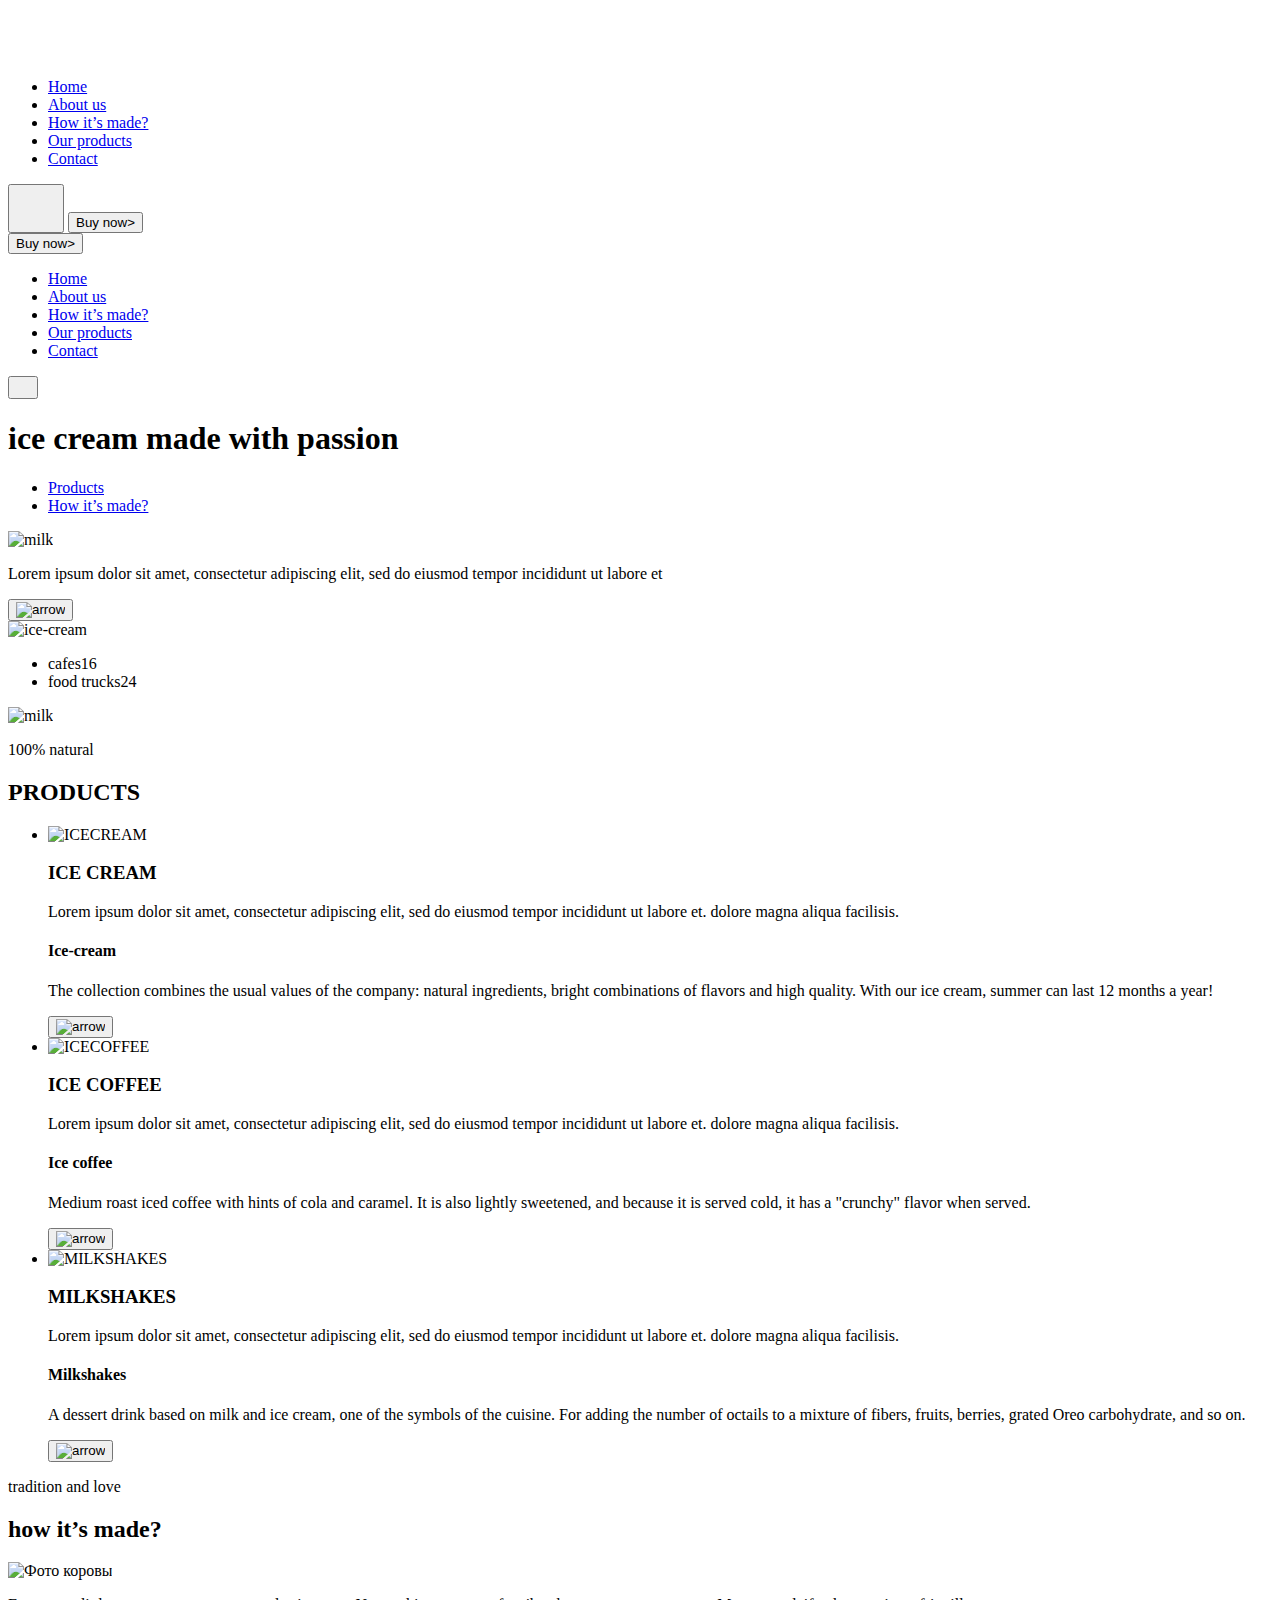
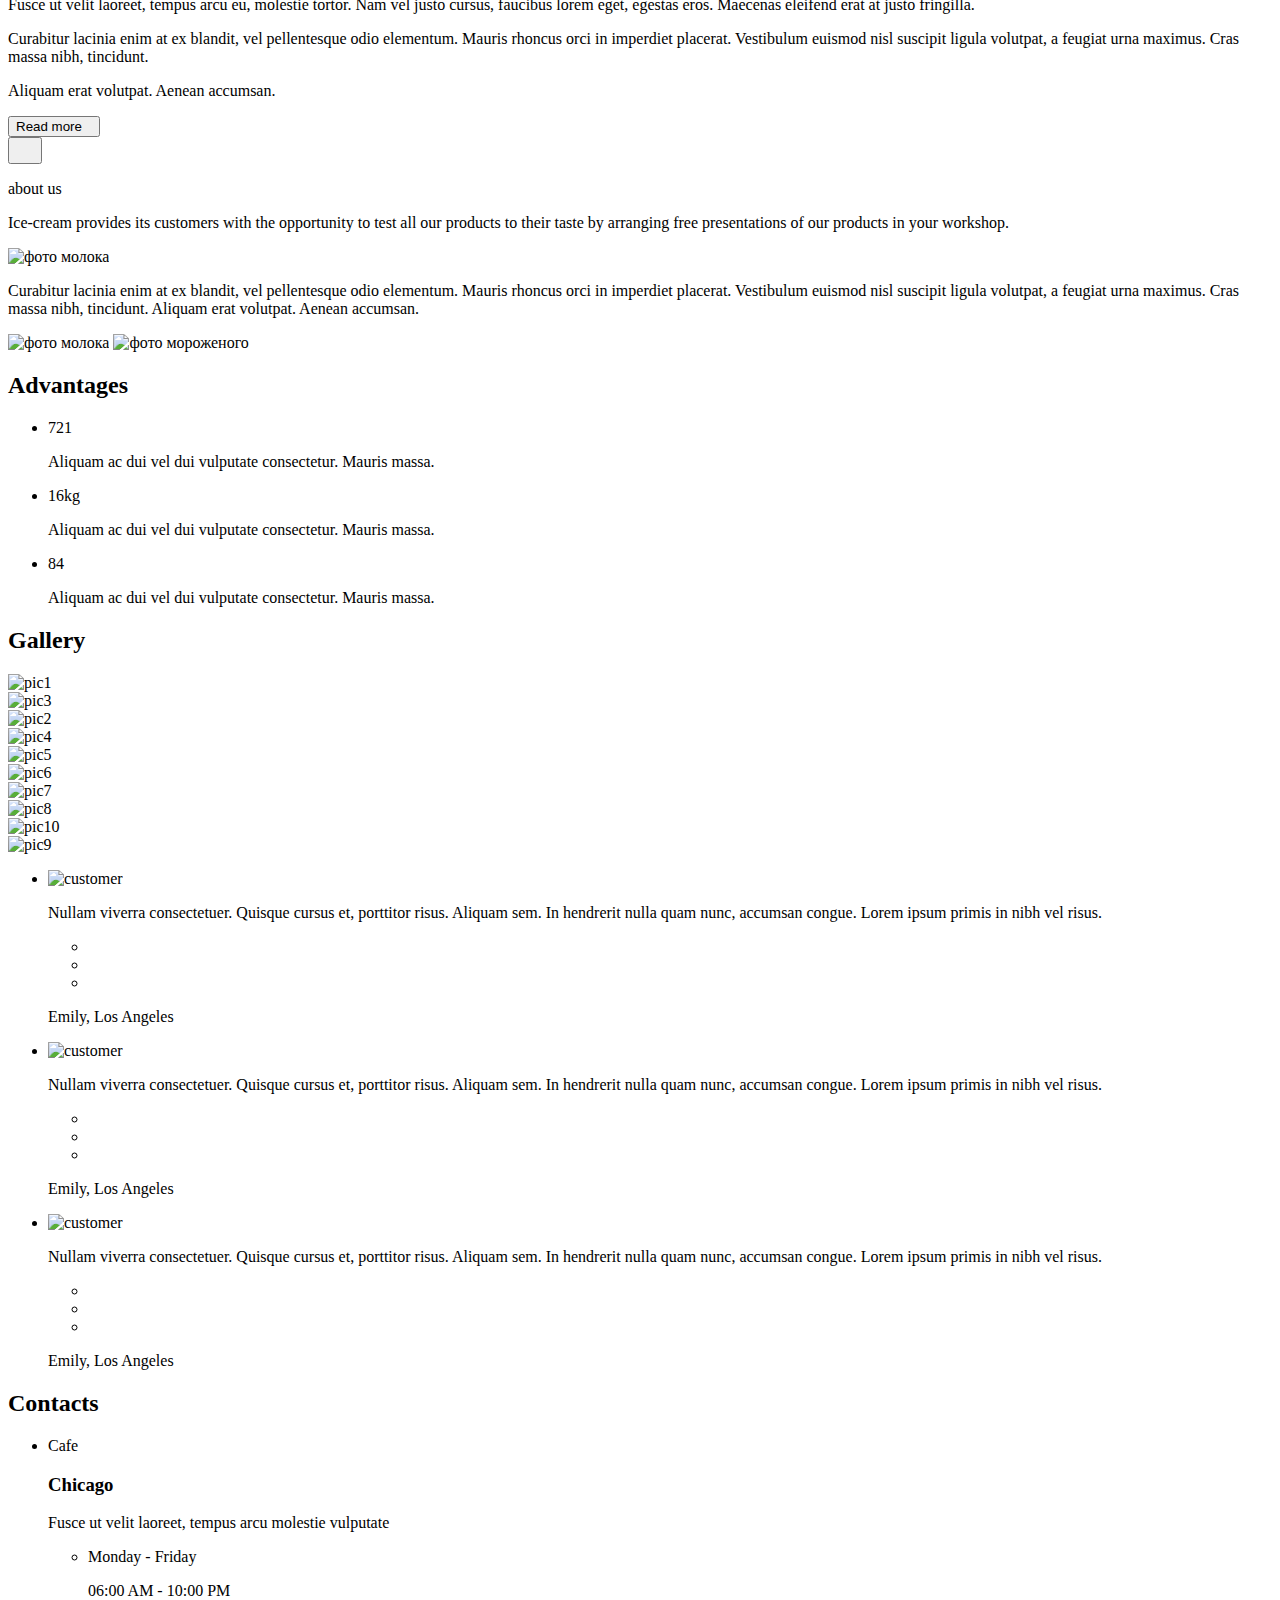
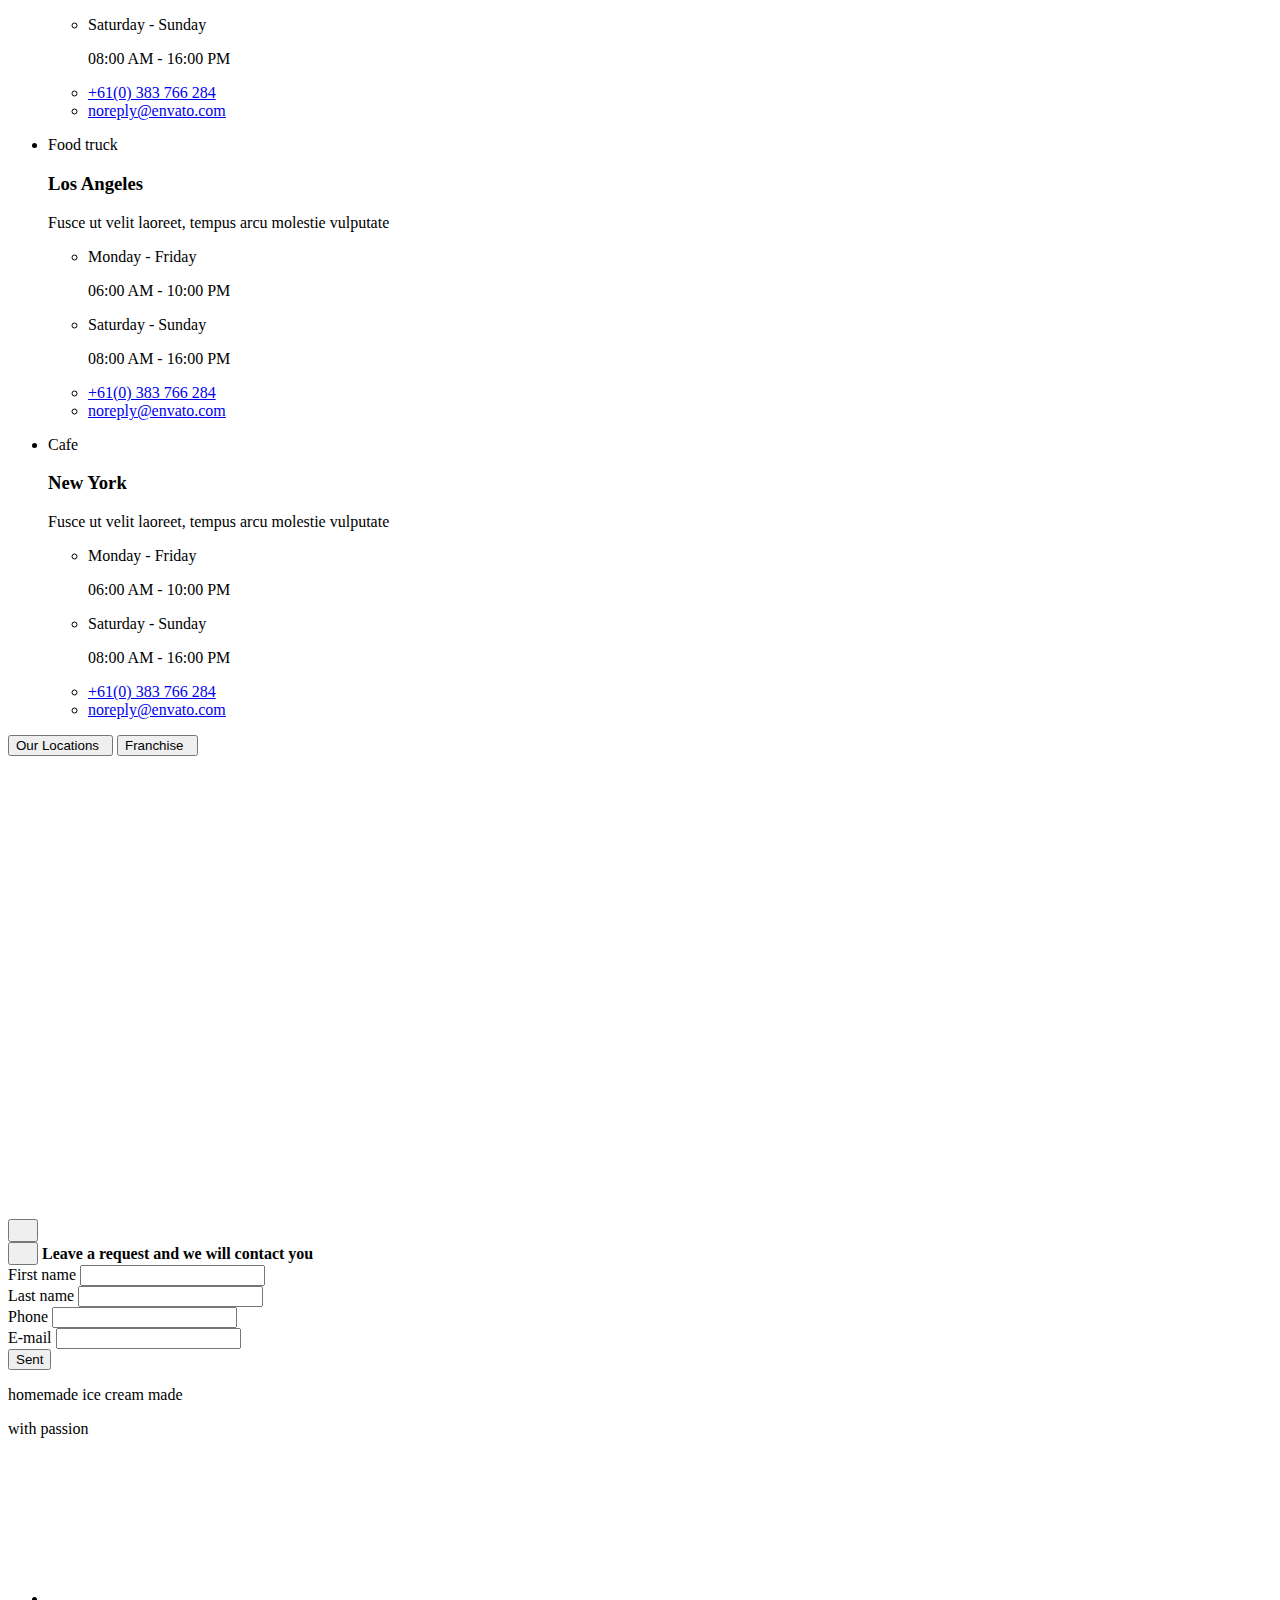
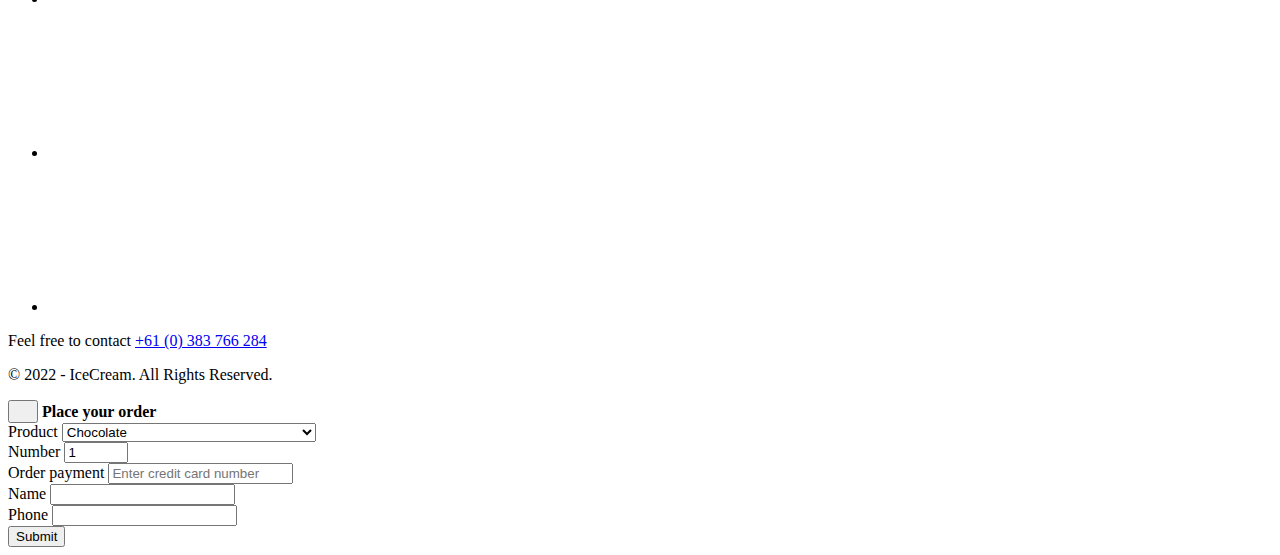
==== commit c487cb72: "Deploying to gh-pages from @ PelageyaTelezhynska/command17-project@3efa6d9d9d523a932d5f741a04cefccd0" ====
--- a/index.html
+++ b/index.html
@@ -1 +1 @@
-<!DOCTYPE html><html lang="en"><head><meta charset="utf-8"><meta name="viewport" content="width=device-width, initial-scale=1.0"><link rel="icon shortcut" href="/command17-project/favicon.a06b81ef.ico" type="image/x-icon"><link rel="icon" href="/command17-project/favicon.a06b81ef.ico" type="image/x-icon"><title>IceCream</title><link rel="stylesheet" href="https://maxcdn.bootstrapcdn.com/font-awesome/4.5.0/css/font-awesome.min.css"><link rel="preconnect" href="https://fonts.googleapis.com"><link rel="preconnect" href="https://fonts.gstatic.com" crossorigin><link href="https://fonts.googleapis.com/css2?family=DM+Sans:wght@400;500;700&family=Titan+One&display=swap" rel="stylesheet"><link rel="stylesheet" href="/command17-project/index.6b044f46.css"><script type="module" src="/command17-project/index.cdc84ddc.js"></script><script src="/command17-project/index.6c2642bc.js" nomodule="" defer></script></head><body>  <header class="header" id="home"> <div class="container header__container"> <nav class="nav"> <a href="/command17-project/index.html" class="logo"> <svg class="logo__icon" width="199" height="50"> <use href="/command17-project/icons.83f6ccd9.svg#icon-logo"></use> </svg> </a> <ul class="list menu"> <li class="menu__item"> <a href="#home" class="link menu__link">Home</a> </li> <li class="menu__item"> <a href="#about" class="link menu__link">About us</a> </li> <li class="menu__item"> <a href="#how-its-made" class="link menu__link">How it’s made?</a> </li> <li class="menu__item"> <a href="#products" class="link menu__link">Our products</a> </li> <li class="menu__item"> <a href="#contact" class="link menu__link">Contact</a> </li> </ul> </nav> <div class="buttons-container"> <button type="button" class="menu-open-btn"> <svg class="menu-open-btn__icon" width="40" height="40" aria-label="Переключатель мобильного меню"> <use href="/command17-project/icons.83f6ccd9.svg#icon-burger"></use> </svg> </button> <button class="header-btn main-btn"> Buy now<span class="arrow-btn">&gt;</span> </button> </div> <div class="mob-menu"> <button class="main-btn mob-menu__main-btn" type="button"> Buy now<span class="arrow-btn">&gt;</span> </button> <ul class="list mob-menu__list"> <li class="mob-menu__item"> <a href="#home" class="link mob-menu__link">Home</a> </li> <li class="mob-menu__item"> <a href="#about" class="link mob-menu__link">About us</a> </li> <li class="mob-menu__item"> <a href="#how-its-made" class="link mob-menu__link">How it’s made?</a> </li> <li class="mob-menu__item"> <a href="#products" class="link mob-menu__link">Our products</a> </li> <li class="mob-menu__item"> <a href="#contact" class="link mob-menu__link">Contact</a> </li> </ul> <button type="button" class="menu-close-btn"> <svg class="menu-close-btn__icon" width="14" height="14"> <use href="/command17-project/icons.83f6ccd9.svg#icon-close"></use> </svg> </button> </div> </div> </header> <section class="hero" id="about"> <div class="container hero__container"> <div class="hero__wrap hero__wrap--column"> <h1 class="hero__title"> ice cream made with <span>passion</span> </h1> <ul class="hero-list list"> <li class="hero-list__item"> <a href="#products" class="hero-list__button hero-list__button--red link">Products</a> </li> <li class="hero-list__item"> <a href="#how-its-made" class="hero-list__button hero-list__button--wite link">How it’s made?</a> </li> </ul> <div class="hero__wrap hero__wrap--row"> <picture> <source srcset="/command17-project/jug-1x.48571632.png 1x, /command17-project/jug-2x.0dd60c55.png 2x" media="(min-width: 1200px)"> <source srcset="/command17-project/jug-1x.6b36bc4e.png 1x, /command17-project/jug-2x.76223274.png 2x" media="(min-width: 768px)"> <img src="/command17-project/jug-1x.6b36bc4e.png" alt="milk"> </picture> <div class="hero__wrap hero__wrap--column"> <p class="hero__text"> Lorem ipsum dolor sit amet, consectetur adipiscing elit, sed do eiusmod tempor incididunt ut labore et </p> <button class="hero__arrow"> <img srcset="/command17-project/arrow-right-1x.43671bfe.png 1x, /command17-project/arrow-right-2x.8338e662.png 2x" src="/command17-project/arrow-right-1x.43671bfe.png" alt="arrow"> </button> </div> </div> <picture class="hero-img"> <source srcset="/command17-project/high-icecream-1x.b7a31519.png 1x, /command17-project/high-icecream-2x.fe6a3aae.png 2x" media="(min-width: 1200px)"> <source srcset="/command17-project/high-icecream-1x.56793aad.png 1x, /command17-project/high-icecream-2x.d024cc14.png 2x" media="(min-width: 768px)"> <source srcset="/command17-project/icecream-1x.22cfb1b0.png 1x, /command17-project/icecream-2x.1145f192.png 2x" media="(min-width: 320px)"> <img src="/command17-project/icecream-1x.22cfb1b0.png" alt="ice-cream"> </picture> </div> <ul class="hero-counter list"> <li class="hero-counter__item">cafes<span>16</span></li> <li class="hero-counter__item">food trucks<span>24</span></li> </ul> <div class="hero__circle"></div> <picture class="hero-picture"> <source srcset="/command17-project/girl-1x.a086bd02.png 1x, /command17-project/girl-2x.bdbaa89a.png 2x" media="(min-width: 1200px)"> <source srcset="/command17-project/girl-1x.7ee7f689.png 1x, /command17-project/girl-2x.ccab623c.png 2x" media="(min-width: 768px)"> <img src="/command17-project/girl-1x.7ee7f689.png" alt="milk"> </picture> </div> </section> <section id="products" class="products"> <div class="container"> <p class="products__pretitle">100% natural</p> <h2 class="products__title">PRODUCTS</h2> <ul class="list products__list"> <li class="products__item"> <img srcset="/command17-project/high-icecream-1x.eabee84a.png 1x, /command17-project/high-icecream-2x.bf70451a.png 2x" class="products__img" src="/command17-project/high-icecream-1x.eabee84a.png" alt="MILKSHAKES"> <h3 class="products__name">ICE CREAM</h3> <p class="products__text"> Lorem ipsum dolor sit amet, consectetur adipiscing elit, sed do eiusmod tempor incididunt ut labore et. dolore magna aliqua facilisis. </p> <a href="" class="products__link" aria-label="linkedin"> <img srcset="/command17-project/arrow-right-1x.43671bfe.png 1x, /command17-project/arrow-right-2x.8338e662.png 2x" src="/command17-project/arrow-right-1x.43671bfe.png" alt="MILKSHAKES" width="40" height="40"> </a> </li> <li class="products__item"> <img srcset="/command17-project/icecoffee-1x.c5f81b6e.png 1x, /command17-project/icecoffee-2x.f535a7f4.png 2x" class="products__img" src="/command17-project/icecoffee-1x.c5f81b6e.png" alt="MILKSHAKES" width="280" height="280"> <h3 class="products__name">ICE COFFEE</h3> <p class="products__text"> Lorem ipsum dolor sit amet, consectetur adipiscing elit, sed do eiusmod tempor incididunt ut labore et. dolore magna aliqua facilisis. </p> <a href="" class="products__link" aria-label="linkedin"> <img srcset="/command17-project/arrow-right-1x.43671bfe.png 1x, /command17-project/arrow-right-2x.8338e662.png 2x" src="/command17-project/arrow-right-1x.43671bfe.png" alt="MILKSHAKES" width="40" height="40"> </a> </li> <li class="products__item"> <img srcset="/command17-project/milkshakes-1x.7bad062b.png 1x, /command17-project/milkshakes-2x.c0666373.png 2x" class="products__img" src="/command17-project/milkshakes-1x.7bad062b.png" alt="MILKSHAKES" width="280" height="280"> <h3 class="products__name">MILKSHAKES</h3> <p class="products__text"> Lorem ipsum dolor sit amet, consectetur adipiscing elit, sed do eiusmod tempor incididunt ut labore et. dolore magna aliqua facilisis. </p> <a href="" class="products__link" aria-label="linkedin"> <img srcset="/command17-project/arrow-right-1x.43671bfe.png 1x, /command17-project/arrow-right-2x.8338e662.png 2x" src="/command17-project/arrow-right-1x.43671bfe.png" alt="MILKSHAKES" width="40" height="40"> </a> </li> </ul> </div> </section> <section class="section section-about"> <div class="desktop-image-wrap flex"> <div class="image-wrap__mobile"> <div class="container"> <div class="about"> <p class="about__label">tradition and love</p> <h2 class="about__title">how it’s made?</h2> </div> <div class="flex"> <picture class="about__picture-caw"> <source srcset="/command17-project/cows-milk-1x.57a7d3e5.png 1x, /command17-project/cows-milk-2x.f182785c.png 2x" media="(min-width: 1200px)"> <source srcset="/command17-project/cows-milk-1x.cc0e10c4.png 1x, /command17-project/cows-milk-2x.93419f72.png 2x" media="(min-width: 768px)"> <source srcset="/command17-project/cows-milk-1x.ee93265b.png 1x, /command17-project/cows-milk-2x.067d1822.png 2x" media="(min-width: 320px)"> <img src="/command17-project/cows-milk-1x.57a7d3e5.png" alt="Фото коровы"> </picture> <div class="image-wrap"> <p class="image-wrap__text"> Fusce ut velit laoreet, tempus arcu eu, molestie tortor. Nam vel justo cursus, faucibus lorem eget, egestas eros. Maecenas eleifend erat at justo fringilla. </p> <p class="image-wrap__text image-wrap__text-color"> Curabitur lacinia enim at ex blandit, vel pellentesque odio elementum. Mauris rhoncus orci in imperdiet placerat. Vestibulum euismod nisl suscipit ligula volutpat, a feugiat urna maximus. Cras massa nibh, tincidunt.&nbsp;&nbsp; </p> <p class="image-wrap__text image-wrap__text-color"> Aliquam erat volutpat. Aenean accumsan. </p> <button data-modal-open-about="" class="button-block__btn" type="button"> Read more <svg class="button-block__icon" width="6px" height="9px"> <use href="/command17-project/icons.83f6ccd9.svg#icon-Vector"></use> </svg> </button> </div> </div> </div> </div> <div class="about-owerlay is-hidden" data-modal-about=""> <div class="about-owerlay__modal"> <button class="modal__btn-close" data-modal-close-about=""> <svg width="18" height="18"> <use href="/command17-project/icons.83f6ccd9.svg#icon-close-black"></use> </svg> </button> <div class="about-owerlay__wrap-text"> <p class="about-owerlay__text-title">about us</p> <p class="about-owerlay__text">Ice-cream provides its customers with the opportunity to test all our products to their taste by arranging free presentations of our products in your workshop.</p> </div> <div> <div class="about-owerlay__circle"> <img class="about-owerlay__img" srcset="/command17-project/milk-modal-1x.378b67a1.png 1x, /command17-project/milk-modal-2x.fa1f35ee.png 2x" src="/command17-project/milk-modal-1x.378b67a1.png" alt="фото молока"> </div> <p class="about-owerlay__text-color">Curabitur lacinia enim at ex blandit, vel pellentesque odio elementum. Mauris rhoncus orci in imperdiet placerat. Vestibulum euismod nisl suscipit ligula volutpat, a feugiat urna maximus. Cras massa nibh, tincidunt. Aliquam erat volutpat. Aenean accumsan. </p> </div> <div class="about-owerlay__image"> <img class="about-owerlay__image-milk" srcset="/command17-project/milk-bottom-1x.4b1bd9f5.png 1x, /command17-project/milk-bottom-2x.0ad95133.png 2x" src="/command17-project/ice-cream-modal-1x.bb50a8d5.png" alt="фото молока"> <img class="about-owerlay__image-ice-cream" srcset="/command17-project/ice-cream-modal-1x.bb50a8d5.png 1x, /command17-project/ice-cream-modal-2x.a4303eeb.png 2x" src="/command17-project/ice-cream-modal-1x.bb50a8d5.png" alt="фото мороженого"> </div> </div> </div> </div> </section> <script src="/command17-project/index.00a853a1.js"></script> <section class="advantages-section"> <div class="container"> <h2 class="visually-hidden">Advantages</h2> <ul class="advantages-list list"> <li class="advantages-list__item first-icon"> <span class="advantages-list__heading">721</span> <p class="advantages-list__description"> Aliquam ac dui vel dui vulputate consectetur. Mauris massa. </p> </li> <li class="advantages-list__item second-icon"> <span class="advantages-list__heading">16kg</span> <p class="advantages-list__description"> Aliquam ac dui vel dui vulputate consectetur. Mauris massa. </p> </li> <li class="advantages-list__item thirth-icon"> <span class="advantages-list__heading">84</span> <p class="advantages-list__description"> Aliquam ac dui vel dui vulputate consectetur. Mauris massa. </p> </li> </ul> </div> </section> <section class="gallery section"> <h2 class="visually-hidden">Gallery</h2> <div class="gallery__set"> <div class="gallery__item gallery__item-big"> <picture> <source srcset="/command17-project/gallery-pic1-desktop.2c27b5ad.png    1x, /command17-project/gallery-pic1-desktop-2x.864328c0.png 2x" media="(min-width: 1200px)"> <source srcset="/command17-project/gallery-pic1-tab.c1bf2e4b.png    1x, /command17-project/gallery-pic1-tab-2x.a973b323.png 2x" media="(min-width: 480px)"> <source srcset="/command17-project/gallery-pic1-mob.869e6889.png    1x, /command17-project/gallery-pic1-mob-2x.3884a682.png 2x" media="(min-width: 320px)"> <img src="/command17-project/gallery-pic1-desktop.2c27b5ad.png" alt="pic1" width="284" height="284"> </picture> </div> <div class="gallery__item gallery__item-2"> <picture> <source srcset="/command17-project/gallery-pic3-desktop.78f52141.png    1x, /command17-project/gallery-pic3-desktop-2x.8edf10d5.png 2x" media="(min-width: 1200px)"> <source srcset="/command17-project/gallery-pic3-tab.eacf922d.png    1x, /command17-project/gallery-pic3-tab-2x.a8697ecb.png 2x" media="(min-width: 480px)"> <source srcset="/command17-project/gallery-pic3-mob.0da7eb51.png    1x, /command17-project/gallery-pic3-mob-2x.0558bd91.png 2x" media="(min-width: 320px)"> <img src="/command17-project/gallery-pic3-desktop.78f52141.png" alt="pic3" width="138" height="138"> </picture> </div> <div class="gallery__item gallery__item-3"> <picture> <source srcset="/command17-project/gallery-pic2-desktop.d77f2eff.png    1x, /command17-project/gallery-pic2-desktop-2x.1e67476c.png 2x" media="(min-width: 1200px)"> <source srcset="/command17-project/gallery-pic2-tab.b7b242ef.png    1x, /command17-project/gallery-pic2-tab-2x.b7e7262d.png 2x" media="(min-width: 480px)"> <source srcset="/command17-project/gallery-pic2-mob.16c18f00.png    1x, /command17-project/gallery-pic2-mob-2x.d8e9da90.png 2x" media="(min-width: 320px)"> <img src="/command17-project/gallery-pic2-desktop.d77f2eff.png" alt="pic2" width="138" height="138"> </picture> </div> <div class="gallery__item gallery__item-4"> <picture> <source srcset="/command17-project/gallery-pic4-desktop.f9afb1dd.png    1x, /command17-project/gallery-pic4-desktop-2x.38cbdc16.png 2x" media="(min-width: 1200px)"> <source srcset="/command17-project/gallery-pic4-tab.24b874e3.png    1x, /command17-project/gallery-pic4-tab-2x.88c9a801.png 2x" media="(min-width: 480px)"> <source srcset="/command17-project/gallery-pic4-mob.705c00a0.png    1x, /command17-project/gallery-pic4-mob-2x.3bc05356.png 2x" media="(min-width: 320px)"> <img src="/command17-project/gallery-pic4-desktop.f9afb1dd.png" alt="pic4" width="138" height="138"> </picture> </div> <div class="gallery__item gallery__item-5"> <picture> <source srcset="/command17-project/gallery-pic5-desktop.b8031456.png    1x, /command17-project/gallery-pic5-desktop-2x.43061e97.png 2x" media="(min-width: 1200px)"> <source srcset="/command17-project/gallery-pic5-tab.7ea519fd.png    1x, /command17-project/gallery-pic5-tab-2x.22815b91.png 2x" media="(min-width: 480px)"> <source srcset="/command17-project/gallery-pic5-mob.1f40744a.png    1x, /command17-project/gallery-pic5-mob-2x.ee1d3b6f.png 2x" media="(min-width: 320px)"> <img src="/command17-project/gallery-pic5-desktop.b8031456.png" alt="pic5" width="138" height="138"> </picture> </div> <div class="gallery__item gallery__item-6"> <picture> <source srcset="/command17-project/gallery-pic6-desktop.bf5db430.png    1x, /command17-project/gallery-pic6-desktop-2x.336d7cdf.png 2x" media="(min-width: 1200px)"> <source srcset="/command17-project/gallery-pic6-tab.fcf9622f.png    1x, /command17-project/gallery-pic6-tab-2x.46ee1e60.png 2x" media="(min-width: 480px)"> <source srcset="/command17-project/gallery-pic6-mob.4a89d73e.png    1x, /command17-project/gallery-pic6-mob-2x.1cbde092.png 2x" media="(min-width: 320px)"> <img src="/command17-project/gallery-pic6-desktop.bf5db430.png" alt="pic6" width="138" height="138"> </picture> </div> <div class="gallery__item gallery__item-7"> <picture> <source srcset="/command17-project/gallery-pic7-desktop.9bab7ae6.png    1x, /command17-project/gallery-pic7-desktop-2x.48c6de03.png 2x" media="(min-width: 1200px)"> <source srcset="/command17-project/gallery-pic7-tab.a76f77a1.png    1x, /command17-project/gallery-pic7-tab-2x.7f9b60d6.png 2x" media="(min-width: 480px)"> <source srcset="/command17-project/gallery-pic7-mob.c369d79e.png    1x, /command17-project/gallery-pic7-mob-2x.03b30043.png 2x" media="(min-width: 320px)"> <img src="/command17-project/gallery-pic7-desktop.9bab7ae6.png" alt="pic7" width="138" height="138"> </picture> </div> <div class="gallery__item gallery__item-8"> <picture> <source srcset="/command17-project/gallery-pic8-desktop.77713010.png    1x, /command17-project/gallery-pic8-desktop-2x.4da3e10b.png 2x" media="(min-width: 1200px)"> <source srcset="/command17-project/gallery-pic8-tab.dbc48811.png    1x, /command17-project/gallery-pic8-tab-2x.1b4ea04b.png 2x" media="(min-width: 480px)"> <source srcset="/command17-project/gallery-pic8-mob.67cadae0.png    1x, /command17-project/gallery-pic8-mob-2x.4098d31d.png 2x" media="(min-width: 320px)"> <img src="/command17-project/gallery-pic8-desktop.77713010.png" alt="pic8" width="138" height="138"> </picture> </div> <div class="gallery__item gallery__item-9"> <picture> <source srcset="/command17-project/gallery-pic10-desktop.4bf689d6.png    1x, /command17-project/gallery-pic10-desktop-2x.75eba3b8.png 2x" media="(min-width: 1200px)"> <source srcset="/command17-project/gallery-pic10-tab.a778dc84.png    1x, /command17-project/gallery-pic10-tab-2x.05ae9a4b.png 2x" media="(min-width: 480px)"> <source srcset="/command17-project/gallery-pic10-mob.986e3b50.png    1x, /command17-project/gallery-pic10-mob-2x.9e49d77a.png 2x" media="(min-width: 320px)"> <img src="/command17-project/gallery-pic10-desktop.4bf689d6.png" alt="pic10" width="138" height="138"> </picture> </div> <div class="gallery__item gallery__item-10"> <picture> <source srcset="/command17-project/gallery-pic9-desktop.b4b36596.png    1x, /command17-project/gallery-pic9-desktop-2x.91187762.png 2x" media="(min-width: 1200px)"> <source srcset="/command17-project/gallery-pic9-tab.77ba6703.png    1x, /command17-project/gallery-pic9-tab-2x.58dfa1c6.png 2x" media="(min-width: 480px)"> <source srcset="/command17-project/gallery-pic9-mob.2662c14d.png    1x, /command17-project/gallery-pic9-mob-2x.793bb28a.png 2x" media="(min-width: 320px)"> <img src="/command17-project/gallery-pic9-desktop.b4b36596.png" alt="pic9" width="138" height="138"> </picture> </div> </div> </section> <article class="swiper"> <h2 class="title" hidden>Customer Reviews</h2>  <div class="container">  <div class="swiper-container">  <ul class="list swiper-wrapper">  <li class="slider-slide swiper-wrapper__link"> <picture class="swiper-wrapper__picture"> <source srcset="/command17-project/testimonials-1-1x.82f2c4a6.png 1x, /command17-project/testimonials-1-2x.3864f3bf.png 2x"> <img class="swiper-wrapper__image" src="/command17-project/testimonials.21cfe783.jpg" alt="customer"> </picture> <div class="swiper-wrapper__content"> <p class="swiper-wrapper__text">Nullam viverra consectetuer. Quisque cursus et, porttitor risus. Aliquam sem. In hendrerit nulla quam nunc, accumsan congue. Lorem ipsum primis in nibh vel risus.</p> </div> <ul class="list swiper-wrapper__list"> <li> <svg class="swiper-wrapper__icons" width="4" height="4"> <use href="/command17-project/icons.83f6ccd9.svg#icon-ellipsed"></use> </svg> </li> <li> <svg class="swiper-wrapper__icons" width="4" height="4"> <use href="/command17-project/icons.83f6ccd9.svg#icon-ellipsed"></use> </svg> </li> <li> <svg class="swiper-wrapper__icons" width="4" height="4"> <use href="/command17-project/icons.83f6ccd9.svg#icon-ellipsed"></use> </svg> </li> </ul> <p class="swiper-wrapper__name">Emily, Los Angeles</p> </li>  <li class="slider-slide swiper-wrapper__link"> <picture class="swiper-wrapper__picture"> <source srcset="/command17-project/testimonials-2-1x.adea4a69.png 1x, /command17-project/testimonials-2-2x.ce5f4a8b.png 2x"> <img class="swiper-wrapper__image" src="/command17-project/testimonials2.2f95c280.jpg" alt="customer"> </picture> <div class="swiper-wrapper__content"> <p class="swiper-wrapper__text">Nullam viverra consectetuer. Quisque cursus et, porttitor risus. Aliquam sem. In hendrerit nulla quam nunc, accumsan congue. Lorem ipsum primis in nibh vel risus.</p> </div> <ul class="list swiper-wrapper__list"> <li> <svg class="swiper-wrapper__icons" width="4" height="4"> <use href="/command17-project/icons.83f6ccd9.svg#icon-ellipsed"></use> </svg> </li> <li> <svg class="swiper-wrapper__icons" width="4" height="4"> <use href="/command17-project/icons.83f6ccd9.svg#icon-ellipsed"></use> </svg> </li> <li> <svg class="swiper-wrapper__icons" width="4" height="4"> <use href="/command17-project/icons.83f6ccd9.svg#icon-ellipsed"></use> </svg> </li> </ul> <p class="swiper-wrapper__name">Emily, Los Angeles</p> </li>  <li class="slider-slide swiper-wrapper__link"> <picture class="swiper-wrapper__picture"> <source srcset="/command17-project/testimonials-3-1x.6a3b719f.png 1x, /command17-project/testimonials-3-2x.19413d86.png 2x"> <img class="swiper-wrapper__image" src="/command17-project/testimonials3.25ecf944.jpg" alt="customer"> </picture> <div class="swiper-wrapper__content"> <p class="swiper-wrapper__text">Nullam viverra consectetuer. Quisque cursus et, porttitor risus. Aliquam sem. In hendrerit nulla quam nunc, accumsan congue. Lorem ipsum primis in nibh vel risus.</p> </div> <ul class="list swiper-wrapper__list"> <li> <svg class="swiper-wrapper__icons" width="4" height="4"> <use href="/command17-project/icons.83f6ccd9.svg#icon-ellipsed"></use> </svg> </li> <li> <svg class="swiper-wrapper__icons" width="4" height="4"> <use href="/command17-project/icons.83f6ccd9.svg#icon-ellipsed"></use> </svg> </li> <li> <svg class="swiper-wrapper__icons" width="4" height="4"> <use href="/command17-project/icons.83f6ccd9.svg#icon-ellipsed"></use> </svg> </li> </ul> <p class="swiper-wrapper__name">Emily, Los Angeles</p> </li> </ul>  </div> </div> </article>  <a id="button"></a> <section id="contact" class="contacts section"> <div class="container"> <h2 class="visually-hidden">Contacts</h2> <ul class="list locations"> <li class="locations__item"> <div class="locations__pre-title-wrap"> <p class="locations__pre-title">Cafe</p> </div> <h3 class="locations__title">Chicago</h3> <p class="locations__desc"> Fusce ut velit laoreet, tempus arcu molestie vulputate </p> <ul class="list schedule"> <li class="schedule__item"> <p class="schedule__item-days">Monday - Friday</p> <p class="schedule__item-time"> <time datetime="06:00">06:00</time> AM - <time datetime="10:00">10:00</time> PM </p> </li> <li class="schedule__item"> <p class="schedule__item-days">Saturday - Sunday</p> <p class="schedule__item-time"> <time datetime="08:00">08:00</time> AM - <time datetime="16:00">16:00</time> PM </p> </li> </ul> <ul class="connect list"> <li class="connect__item"> <a href="tel:+61(0)383766284" class="connect__link link">+61(0) 383 766 284</a> </li> <li class="connect__item"> <a href="mailto:noreply@envato.com" class="connect__link link">noreply@envato.com</a> </li> </ul> </li> <li class="locations__item"> <div class="locations__pre-title-wrap locations__pre-title-wrap--green"> <p class="locations__pre-title">Food truck</p> </div> <h3 class="locations__title">Los Angeles</h3> <p class="locations__desc"> Fusce ut velit laoreet, tempus arcu molestie vulputate </p> <ul class="list schedule"> <li class="schedule__item"> <p class="schedule__item-days">Monday - Friday</p> <p class="schedule__item-time"> <time datetime="06:00">06:00</time> AM - <time datetime="10:00">10:00</time> PM </p> </li> <li class="schedule__item"> <p class="schedule__item-days">Saturday - Sunday</p> <p class="schedule__item-time"> <time datetime="08:00">08:00</time> AM - <time datetime="16:00">16:00</time> PM </p> </li> </ul> <ul class="connect list"> <li class="connect__item"> <a href="tel:+61(0)383766284" class="connect__link link">+61(0) 383 766 284</a> </li> <li class="connect__item"> <a href="mailto:noreply@envato.com" class="connect__link link">noreply@envato.com</a> </li> </ul> </li> <li class="locations__item"> <div class="locations__pre-title-wrap"> <p class="locations__pre-title">Cafe</p> </div> <h3 class="locations__title">New York</h3> <p class="locations__desc"> Fusce ut velit laoreet, tempus arcu molestie vulputate </p> <ul class="list schedule"> <li class="schedule__item"> <p class="schedule__item-days">Monday - Friday</p> <p class="schedule__item-time"> <time datetime="06:00">06:00</time> AM - <time datetime="10:00">10:00</time> PM </p> </li> <li class="schedule__item"> <p class="schedule__item-days">Saturday - Sunday</p> <p class="schedule__item-time"> <time datetime="08:00">08:00</time> AM - <time datetime="16:00">16:00</time> PM </p> </li> </ul> <ul class="connect list"> <li class="connect__item"> <a href="tel:+61(0)383766284" class="connect__link link">+61(0) 383 766 284</a> </li> <li class="connect__item"> <a href="mailto:noreply@envato.com" class="connect__link link">noreply@envato.com</a> </li> </ul> </li> </ul> <div class="button-conteiner"> <button type="button" class="btn contacts__btn contacts__btn--red" data-contacts__modal-open=""> Our Locations<svg class="btn__icon btn__icon--red" width="6" height="9"> <use href="/command17-project/icons.83f6ccd9.svg#icon-Vector-w"></use> </svg> </button> <button type="button" class="btn contacts__btn contacts__btn--white" data-modal-open=""> Franchise<svg class="btn__icon btn__icon--white" width="6" height="9"> <use href="/command17-project/icons.83f6ccd9.svg#icon-Vector"></use> </svg> </button> </div>  <div class="backdrop is-hidden" data-contacts__modal-map=""> <div class="contacts__modal-map"> <button type="button" class="btn-position modal-close-btn" data-contacts__modal-close=""> <svg class="modal-close-btn__icon" width="14" height="14"> <use href="/command17-project/icons.83f6ccd9.svg#icon-close"></use> </svg> </button> <iframe class="iframe" src="https://www.google.com/maps/d/embed?mid=1HJgCLp0bmzjCnX5z0RcJti-mpMT1TVI&ehbc=2E312F" width="640" height="480" style="border:0" allowfullscreen loading="lazy"></iframe> </div> </div>  <div class="backdrop is-hidden" data-modal=""> <div class="modal-franchise"> <button type="button" class="modal-franchise-close__btn" data-modal-close=""> <svg width="14" height="14"> <use class="modal-order-close__icon" href="/command17-project/icons.83f6ccd9.svg#icon-close"></use> </svg> </button> <b class="modal-order__text">Leave a request and we will contact you</b> <form class="order-form"> <div class="order-form__field"> <label class="order-form__lable" for="user-name">First name</label> <input class="order-form__input" type="text" name="user-first-name" id="user-name"> </div> <div class="order-form__field"> <label class="order-form__lable" for="user-last-name">Last name</label> <input class="order-form__input" type="text" name="user-last-name" id="user-last-name"> </div> <div class="order-form__field"> <label class="order-form__lable" for="user-tel">Phone</label> <input class="order-form__input" type="tel" name="user-tel" id="user-tel"> </div> <div class="order-form__field"> <label class="order-form__lable" for="user-mail">E-mail</label> <input class="order-form__input" type="email" name="user-mail" id="user-mail"> </div> <button type="submit" class="order-form__btn">Sent</button> </form> </div> </div> </div> </section> <footer class="footer"> <div class="container"> <div class="footer-left-wrap"> <p class="footer__pretitle">homemade ice cream made</p> <p class="footer__title">with passion</p> </div> <div class="footer-right-wrap"> <div class="footer-soc-wrap"> <ul class="footer__list list"> <li class="footer__item"> <a href="https://github.com/" class="footer__link link" aria-label="GitHub" target="_blank" rel="nofollow noopener noreferrer"> <svg class="footer__icon footer__icon--github"> <use href="/command17-project/icons.83f6ccd9.svg#icon-github"></use> </svg> </a> </li> <li class="footer__item"> <a href="https://web.telegram.org/k/" class="footer__link link" aria-label="Telegram" target="_blank" rel="nofollow noopener noreferrer"> <svg class="footer__icon footer__icon--telegram"> <use href="/command17-project/icons.83f6ccd9.svg#icon-telegram"></use> </svg> </a> </li> <li class="footer__item"> <a href="https://www.facebook.com/" class="footer__link link" aria-label="Facebook" target="_blank" rel="nofollow noopener noreferrer"> <svg class="footer__icon footer__icon--facebook"> <use href="/command17-project/icons.83f6ccd9.svg#icon-facebook"></use> </svg> </a> </li> </ul> </div> <p class="footer__contact"> Feel free to contact <a href="tel:+61(0)383766284" class="footer__tel link">+61 (0) 383 766 284</a> </p> </div> </div> <div class="copyright-wrap"> <p class="footer__copyright"> &#169; 2022 - IceCream. All Rights Reserved. </p> </div> </footer>  <section class="backdrop-order is-hidden" data-modal-order="">  <div class="modal-order"> <button type="button" class="modal-order-close__btn"> <svg width="14" height="14"> <use class="modal-order-close__icon" href="/command17-project/icons.83f6ccd9.svg#icon-close"></use> </svg> </button> <b class="modal-order__text">Place your order</b> <form class="order-form"> <div class="order-form__product"> <div class="order-form__field"> <label class="order-form__lable" for="product">Product</label> <select class="order-form__input" name="product" id="product"> <optgroup label="ICE CREAM"> <option value="ic1">Chocolate</option> <option value="ic2">Cookies N’ Cream</option> <option value="ic3">Vanilla</option> <option value="ic4">Strawberry</option> <option value="ic5">Chocolate Chip</option> <option value="ic6">Cookie Dough</option> <option value="ic7">Buttered Pecan</option> <option value="ic8">French Vanilla</option> <option value="ic9">Chocolate Chip Cookie Dough</option> <option value="ic10">Caramel</option> <option value="ic11">Salted Caramel</option> </optgroup> <optgroup label="ICE COFFEE"> <option value="cf1">Banana Milk Coffee</option> <option value="cf2">Cappuccino on Ice</option> <option value="cf3">Creamy Iced Coffee</option> <option value="cf4">Iced Caramel Macchiato</option> <option value="cf5">Vietnamese Iced Coffee</option> <option value="cf6">Chocolate-y Iced Mocha</option> <option value="cf7">Chocolate Peanut Butter Iced Coffee</option> <option value="cf8">Caramel Coconut Iced Coffee</option> </optgroup> <optgroup label="MILKSHAKES"> <option value="ms1">Banana Milkshake.</option> <option value="ms2">Vanilla Milkshake.</option> <option value="ms3">Mango Milkshake.</option> <option value="ms4">Banana Khajur Milkshake.</option> <option value="ms5">Chocolate Milkshake.</option> <option value="ms6">Strawberry Milkshake.</option> <option value="ms7">Chocolate-Banana Milkshake.</option> <option value="ms8">Cookies and Cream Milkshake.</option> </optgroup> </select> </div> <div class="order-form__field"> <label class="order-form__lable" for="number">Number</label> <input class="order-form__input" type="number" name="number" id="number" value="1" min="1" max="100"> </div> </div> <div class="order-form__field"> <label class="order-form__lable" for="payment">Order payment</label> <input class="input-credit-card order-form__input" type="text" name="payment" id="payment" placeholder="Enter credit card number"> </div> <div class="order-form__field"> <label class="order-form__lable" for="user-name">Name</label> <input class="order-form__input" type="text" name="user-name" id="user-name"> </div> <div class="order-form__field"> <label class="order-form__lable" for="user-tel">Phone</label> <input class="order-form__input" type="tel" name="user-tel" id="user-tel"> </div> <button type="submit" class="order-form__btn">Submit</button> </form> </div>  </section> <script src="/command17-project/index.a75e41c6.js"></script> <script src="https://code.jquery.com/jquery-3.6.0.min.js"></script> <script src="/command17-project/index.286285db.js"></script> <script src="/command17-project/index.0c5127cc.js"></script> <script defer src="https://cdnjs.cloudflare.com/ajax/libs/slick-carousel/1.8.1/slick.min.js"></script> <script defer src="/command17-project/index.5ba2985b.js"></script> <script defer src="/command17-project/index.036b94e0.js"></script> <script defer src="/command17-project/index.ccc3148f.js"></script> <script defer src="/command17-project/index.bec20e90.js"></script> <script defer src="/command17-project/index.263601bb.js"></script> <script defer src="/command17-project/index.20e6d863.js"></script> </body></html>+<!DOCTYPE html><html lang="en"><head><meta charset="utf-8"><meta name="viewport" content="width=device-width, initial-scale=1.0"><link rel="icon shortcut" href="/command17-project/favicon.a06b81ef.ico" type="image/x-icon"><link rel="icon" href="/command17-project/favicon.a06b81ef.ico" type="image/x-icon"><title>IceCream</title><link rel="stylesheet" href="https://maxcdn.bootstrapcdn.com/font-awesome/4.5.0/css/font-awesome.min.css"><link rel="preconnect" href="https://fonts.googleapis.com"><link rel="preconnect" href="https://fonts.gstatic.com" crossorigin><link href="https://fonts.googleapis.com/css2?family=DM+Sans:wght@400;500;700&family=Titan+One&display=swap" rel="stylesheet"><link rel="stylesheet" href="/command17-project/index.343ca195.css"><script type="module" src="/command17-project/index.cdc84ddc.js"></script><script src="/command17-project/index.6c2642bc.js" nomodule="" defer></script></head><body>  <header class="header" id="home"> <div class="container header__container"> <nav class="nav"> <a href="/command17-project/index.html" class="logo"> <svg class="logo__icon" width="199" height="50"> <use href="/command17-project/icons.83f6ccd9.svg#icon-logo"></use> </svg> </a> <ul class="list menu"> <li class="menu__item"> <a href="#home" class="link menu__link">Home</a> </li> <li class="menu__item"> <a href="#about" class="link menu__link">About us</a> </li> <li class="menu__item"> <a href="#how-its-made" class="link menu__link">How it’s made?</a> </li> <li class="menu__item"> <a href="#products" class="link menu__link">Our products</a> </li> <li class="menu__item"> <a href="#contact" class="link menu__link">Contact</a> </li> </ul> </nav> <div class="buttons-container"> <button type="button" class="menu-open-btn"> <svg class="menu-open-btn__icon" width="40" height="40" aria-label="Переключатель мобильного меню"> <use href="/command17-project/icons.83f6ccd9.svg#icon-burger"></use> </svg> </button> <button class="header-btn main-btn"> Buy now<span class="arrow-btn">&gt;</span> </button> </div> <div class="mob-menu"> <button class="main-btn mob-menu__main-btn" type="button"> Buy now<span class="arrow-btn">&gt;</span> </button> <ul class="list mob-menu__list"> <li class="mob-menu__item"> <a href="#home" class="link mob-menu__link">Home</a> </li> <li class="mob-menu__item"> <a href="#about" class="link mob-menu__link">About us</a> </li> <li class="mob-menu__item"> <a href="#how-its-made" class="link mob-menu__link">How it’s made?</a> </li> <li class="mob-menu__item"> <a href="#products" class="link mob-menu__link">Our products</a> </li> <li class="mob-menu__item"> <a href="#contact" class="link mob-menu__link">Contact</a> </li> </ul> <button type="button" class="menu-close-btn"> <svg class="menu-close-btn__icon" width="14" height="14"> <use href="/command17-project/icons.83f6ccd9.svg#icon-close"></use> </svg> </button> </div> </div> </header> <section class="hero" id="about"> <div class="container hero__container"> <div class="hero__wrap hero__wrap--column"> <h1 class="hero__title"> ice cream made with <span>passion</span> </h1> <ul class="hero-list list"> <li class="hero-list__item"> <a href="#products" class="hero-list__button hero-list__button--red link">Products</a> </li> <li class="hero-list__item"> <a href="#how-its-made" class="hero-list__button hero-list__button--wite link">How it’s made?</a> </li> </ul> <div class="hero__wrap hero__wrap--row"> <picture> <source srcset="/command17-project/jug-1x.eae68926.webp 1x, /command17-project/jug-2x.4ac4fb6a.webp 2x" media="(min-width: 1200px)" type="image/webp"> <source srcset="/command17-project/jug-1x.48571632.png 1x, /command17-project/jug-2x.0dd60c55.png 2x" media="(min-width: 1200px)" type="image/png"> <source srcset="/command17-project/jug-1x.25a56baa.webp 1x, /command17-project/jug-2x.b9633efb.webp 2x" media="(min-width: 768px)" type="image/webp"> <source srcset="/command17-project/jug-1x.6b36bc4e.png 1x, /command17-project/jug-2x.76223274.png 2x" media="(min-width: 768px)" type="image/png"> <img src="/command17-project/jug-1x.6b36bc4e.png" alt="milk"> </picture> <div class="hero__wrap hero__wrap--column"> <p class="hero__text"> Lorem ipsum dolor sit amet, consectetur adipiscing elit, sed do eiusmod tempor incididunt ut labore et </p> <button class="hero__arrow"> <picture> <source srcset="/command17-project/arrow-right-1x.0992fb7f.webp 1x, /command17-project/arrow-right-2x.4bc01e96.webp 2x" type="image/webp"> <source srcset="/command17-project/arrow-right-1x.43671bfe.png 1x, /command17-project/arrow-right-2x.8338e662.png 2x" type="image/png"> <img src="/command17-project/arrow-right-1x.43671bfe.png" alt="arrow"> </picture> </button> </div> </div> <picture class="hero-img"> <source srcset="/command17-project/high-icecream-1x.a255dbbb.webp 1x, /command17-project/high-icecream-2x.e3877714.webp 2x" media="(min-width: 1200px)" type="image/webp"> <source srcset="/command17-project/high-icecream-1x.b7a31519.png 1x, /command17-project/high-icecream-2x.fe6a3aae.png 2x" media="(min-width: 1200px)" type="image/png"> <source srcset="/command17-project/high-icecream-1x.12a08166.webp 1x, /command17-project/high-icecream-2x.ff6f123e.webp 2x" media="(min-width: 768px)" type="image/webp"> <source srcset="/command17-project/high-icecream-1x.56793aad.png 1x, /command17-project/high-icecream-2x.d024cc14.png 2x" media="(min-width: 768px)" type="image/png"> <source srcset="/command17-project/icecream-1x.9ef22f7f.webp 1x, /command17-project/icecream-2x.a36d308c.webp 2x" media="(min-width: 320px)" type="image/webp"> <source srcset="/command17-project/icecream-1x.22cfb1b0.png 1x, /command17-project/icecream-2x.1145f192.png 2x" media="(min-width: 320px)" type="image/png"> <img src="/command17-project/icecream-1x.22cfb1b0.png" alt="ice-cream"> </picture> </div> <ul class="hero-counter list"> <li class="hero-counter__item">cafes<span>16</span></li> <li class="hero-counter__item">food trucks<span>24</span></li> </ul> <div class="hero__circle"></div> <picture class="hero-picture"> <source srcset="/command17-project/girl-1x.5c2e35dd.webp 1x, /command17-project/girl-2x.4d86e49c.webp 2x" media="(min-width: 1200px)" type="image/webp"> <source srcset="/command17-project/girl-1x.a086bd02.png 1x, /command17-project/girl-2x.bdbaa89a.png 2x" media="(min-width: 1200px)" type="image/png"> <source srcset="/command17-project/girl-1x.2e8a563e.webp 1x, /command17-project/girl-2x.1fbf9041.webp 2x" media="(min-width: 768px)" type="image/webp"> <source srcset="/command17-project/girl-1x.7ee7f689.png 1x, /command17-project/girl-2x.ccab623c.png 2x" media="(min-width: 768px)" type="image/png"> <img src="/command17-project/girl-1x.7ee7f689.png" alt="milk"> </picture> </div> </section> <section id="products" class="products"> <div class="container"> <p class="products__pretitle">100% natural</p> <h2 class="products__title">PRODUCTS</h2> <ul class="list products__list"> <li class="products__item"> <picture class="products__img"> <source srcset="/command17-project/icecream-1x.5c9fc957.webp 1x, /command17-project/icecream-2x.c3945322.webp 2x" media="(min-width: 1200px)" type="image/webp"> <source srcset="/command17-project/icecream-1x.292cf2f2.png 1x, /command17-project/icecream-2x.8284631e.png 2x" media="(min-width: 1200px)" type="image/png"> <source srcset="/command17-project/icecream-1x.3d0fb014.webp 1x, /command17-project/icecream-2x.1f93447b.webp 2x" media="(min-width: 768px)" type="image/webp"> <source srcset="/command17-project/icecream-1x.a0a62416.png 1x, /command17-project/icecream-2x.28134d81.png 2x" media="(min-width: 768px)" type="image/png"> <source srcset="/command17-project/high-icecream-1x.ef22be28.webp 1x, /command17-project/high-icecream-2x.b8dca57d.webp 2x" media="(min-width: 320px)" type="image/webp"> <source srcset="/command17-project/high-icecream-1x.eabee84a.png 1x, /command17-project/high-icecream-2x.bf70451a.png 2x" media="(min-width: 320px)" type="image/png"> <img src="/command17-project/icecream-1x.292cf2f2.png" alt="ICECREAM" width="368" height="394"> </picture> <h3 class="products__name">ICE CREAM</h3> <p class="products__text"> Lorem ipsum dolor sit amet, consectetur adipiscing elit, sed do eiusmod tempor incididunt ut labore et. dolore magna aliqua facilisis. </p> <div class="description-ice-cream products__description"> <h4 class="products__description-title">Ice-cream</h4> <p class="products__description-text"> The collection combines the usual values of the company: natural ingredients, bright combinations of flavors and high quality. With our ice cream, summer can last 12 months a year! </p> </div> <button type="button" class="ice-cream-btn products__btn"> <picture> <source srcset="/command17-project/arrow-right-1x.0992fb7f.webp 1x, /command17-project/arrow-right-2x.4bc01e96.webp 2x" type="image/webp"> <source srcset="/command17-project/arrow-right-1x.43671bfe.png 1x, /command17-project/arrow-right-2x.8338e662.png 2x" type="image/png"> <img src="/command17-project/arrow-right-1x.43671bfe.png" alt="arrow" width="40" height="40"> </picture> </button> </li> <li class="products__item"> <picture class="products__img"> <source srcset="/command17-project/icecoffee-1x.ff2d5e76.webp 1x, /command17-project/icecoffee-2x.62796f49.webp 2x" media="(min-width: 1200px)" type="image/webp"> <source srcset="/command17-project/icecoffee-1x.c12a2990.png 1x, /command17-project/icecoffee-2x.2932bf41.png 2x" media="(min-width: 1200px)" type="image/png"> <source srcset="/command17-project/icecoffee-1x.be67821c.webp 1x, /command17-project/icecoffee-2x.36d68e42.webp 2x" media="(min-width: 768px)" type="image/webp"> <source srcset="/command17-project/icecoffee-1x.2db0fa52.png 1x, /command17-project/icecoffee-2x.c22217c2.png 2x" media="(min-width: 768px)" type="image/png"> <source srcset="/command17-project/icecoffee-1x.a6d08ae6.webp 1x, /command17-project/icecoffee-2x.972a43b7.webp 2x" media="(min-width: 320px)" type="image/webp"> <source srcset="/command17-project/icecoffee-1x.c5f81b6e.png 1x, /command17-project/icecoffee-2x.f535a7f4.png 2x" media="(min-width: 320px)" type="image/png"> <img src="/command17-project/icecoffee-1x.c12a2990.png" alt="ICECOFFEE" width="368" height="394"> </picture> <h3 class="products__name">ICE COFFEE</h3> <p class="products__text"> Lorem ipsum dolor sit amet, consectetur adipiscing elit, sed do eiusmod tempor incididunt ut labore et. dolore magna aliqua facilisis. </p> <div class="description-ice-coffee products__description"> <h4 class="products__description-title">Ice coffee</h4> <p class="products__description-text"> Medium roast iced coffee with hints of cola and caramel. It is also lightly sweetened, and because it is served cold, it has a "crunchy" flavor when served. </p> </div> <button type="button" class="ice-coffee-btn products__btn"> <picture> <source srcset="/command17-project/arrow-right-1x.0992fb7f.webp 1x, /command17-project/arrow-right-2x.4bc01e96.webp 2x" type="image/webp"> <source srcset="/command17-project/arrow-right-1x.43671bfe.png 1x, /command17-project/arrow-right-2x.8338e662.png 2x" type="image/png"> <img src="/command17-project/arrow-right-1x.43671bfe.png" alt="arrow" width="40" height="40"> </picture> </button> </li> <li class="products__item"> <picture class="products__img"> <source srcset="/command17-project/milkshakes-1x.081db937.webp 1x, /command17-project/milkshakes-2x.c1a39fab.webp 2x" media="(min-width: 1200px)" type="image/webp"> <source srcset="/command17-project/milkshakes-1x.c0c41761.png 1x, /command17-project/milkshakes-2x.0577159d.png 2x" media="(min-width: 1200px)" type="image/png"> <source srcset="/command17-project/milkshakes-1x.e3f16dfd.webp 1x, /command17-project/milkshakes-2x.52f5be0a.webp 2x" media="(min-width: 768px)" type="image/webp"> <source srcset="/command17-project/milkshakes-1x.dc2c4e29.png 1x, /command17-project/milkshakes-2x.10366fee.png 2x" media="(min-width: 768px)" type="image/png"> <source srcset="/command17-project/milkshakes-1x.89083772.webp 1x, /command17-project/milkshakes-2x.b9948b76.webp 2x" media="(min-width: 320px)" type="image/webp"> <source srcset="/command17-project/milkshakes-1x.7bad062b.png 1x, /command17-project/milkshakes-2x.c0666373.png 2x" media="(min-width: 320px)" type="image/png"> <img src="/command17-project/milkshakes-1x.c0c41761.png" alt="MILKSHAKES" width="368" height="394"> </picture> <h3 class="products__name">MILKSHAKES</h3> <p class="products__text"> Lorem ipsum dolor sit amet, consectetur adipiscing elit, sed do eiusmod tempor incididunt ut labore et. dolore magna aliqua facilisis. </p> <div class="description-milkshakes products__description"> <h4 class="products__description-title">Milkshakes</h4> <p class="products__description-text"> A dessert drink based on milk and ice cream, one of the symbols of the cuisine. For adding the number of octails to a mixture of fibers, fruits, berries, grated Oreo carbohydrate, and so on. </p> </div> <button type="button" class="milkshakes-btn products__btn"> <picture> <source srcset="/command17-project/arrow-right-1x.0992fb7f.webp 1x, /command17-project/arrow-right-2x.4bc01e96.webp 2x" type="image/webp"> <source srcset="/command17-project/arrow-right-1x.43671bfe.png 1x, /command17-project/arrow-right-2x.8338e662.png 2x" type="image/png"> <img src="/command17-project/arrow-right-1x.43671bfe.png" alt="arrow" width="40" height="40"> </picture> </button> </li> </ul> </div> </section> <section id="how-its-made" class="section section-about"> <div class="desktop-image-wrap flex"> <div class="image-wrap__mobile"> <div class="container"> <div class="about"> <p class="about__label">tradition and love</p> <h2 class="about__title">how it’s made?</h2> </div> <div class="flex"> <picture class="about__picture-caw"> <source srcset="/command17-project/cows-milk-1x.57a7d3e5.png 1x, /command17-project/cows-milk-2x.f182785c.png 2x" media="(min-width: 1200px)"> <source srcset="/command17-project/cows-milk-1x.cc0e10c4.png 1x, /command17-project/cows-milk-2x.93419f72.png 2x" media="(min-width: 768px)"> <source srcset="/command17-project/cows-milk-1x.ee93265b.png 1x, /command17-project/cows-milk-2x.067d1822.png 2x" media="(min-width: 320px)"> <img src="/command17-project/cows-milk-1x.57a7d3e5.png" alt="Фото коровы"> </picture> <div class="image-wrap"> <p class="image-wrap__text"> Fusce ut velit laoreet, tempus arcu eu, molestie tortor. Nam vel justo cursus, faucibus lorem eget, egestas eros. Maecenas eleifend erat at justo fringilla. </p> <p class="image-wrap__text image-wrap__text-color"> Curabitur lacinia enim at ex blandit, vel pellentesque odio elementum. Mauris rhoncus orci in imperdiet placerat. Vestibulum euismod nisl suscipit ligula volutpat, a feugiat urna maximus. Cras massa nibh, tincidunt.&nbsp;&nbsp; </p> <p class="image-wrap__text image-wrap__text-color"> Aliquam erat volutpat. Aenean accumsan. </p> <button data-modal-open-about="" class="button-block__btn" type="button"> Read more <svg class="button-block__icon" width="6px" height="9px"> <use href="/command17-project/icons.83f6ccd9.svg#icon-Vector"></use> </svg> </button> </div> </div> </div> </div> <div class="about-owerlay is-hidden" data-modal-about=""> <div class="about-owerlay__modal"> <button class="modal__btn-close" data-modal-close-about=""> <svg width="18" height="18"> <use href="/command17-project/icons.83f6ccd9.svg#icon-close-black"></use> </svg> </button> <div class="about-owerlay__wrap-text"> <p class="about-owerlay__text-title">about us</p> <p class="about-owerlay__text">Ice-cream provides its customers with the opportunity to test all our products to their taste by arranging free presentations of our products in your workshop.</p> </div> <div> <div class="about-owerlay__circle"> <img class="about-owerlay__img" srcset="/command17-project/milk-modal-1x.378b67a1.png 1x, /command17-project/milk-modal-2x.fa1f35ee.png 2x" src="/command17-project/milk-modal-1x.378b67a1.png" alt="фото молока"> </div> <p class="about-owerlay__text-color">Curabitur lacinia enim at ex blandit, vel pellentesque odio elementum. Mauris rhoncus orci in imperdiet placerat. Vestibulum euismod nisl suscipit ligula volutpat, a feugiat urna maximus. Cras massa nibh, tincidunt. Aliquam erat volutpat. Aenean accumsan. </p> </div> <div class="about-owerlay__image"> <img class="about-owerlay__image-milk" srcset="/command17-project/milk-bottom-1x.4b1bd9f5.png 1x, /command17-project/milk-bottom-2x.0ad95133.png 2x" src="/command17-project/ice-cream-modal-1x.bb50a8d5.png" alt="фото молока"> <img class="about-owerlay__image-ice-cream" srcset="/command17-project/ice-cream-modal-1x.bb50a8d5.png 1x, /command17-project/ice-cream-modal-2x.a4303eeb.png 2x" src="/command17-project/ice-cream-modal-1x.bb50a8d5.png" alt="фото мороженого"> </div> </div> </div> </div> </section> <script src="/command17-project/index.00a853a1.js"></script> <section class="advantages-section"> <div class="container"> <h2 class="visually-hidden">Advantages</h2> <ul class="advantages-list list"> <li class="advantages-list__item first-icon"> <span class="advantages-list__heading">721</span> <p class="advantages-list__description"> Aliquam ac dui vel dui vulputate consectetur. Mauris massa. </p> </li> <li class="advantages-list__item second-icon"> <span class="advantages-list__heading">16kg</span> <p class="advantages-list__description"> Aliquam ac dui vel dui vulputate consectetur. Mauris massa. </p> </li> <li class="advantages-list__item thirth-icon"> <span class="advantages-list__heading">84</span> <p class="advantages-list__description"> Aliquam ac dui vel dui vulputate consectetur. Mauris massa. </p> </li> </ul> </div> </section> <section class="gallery section"> <h2 class="visually-hidden">Gallery</h2> <div class="gallery__set"> <div class="gallery__item gallery__item-big"> <picture> <source srcset="/command17-project/gallery-pic1-desktop.bcf05a13.webp    1x, /command17-project/gallery-pic1-desktop-2x.cd4a9a54.webp 2x" media="(min-width: 1200px)" type="image/webp"> <source srcset="/command17-project/gallery-pic1-desktop.2c27b5ad.png    1x, /command17-project/gallery-pic1-desktop-2x.864328c0.png 2x" media="(min-width: 1200px)" type="image/png"> <source srcset="/command17-project/gallery-pic1-tab.dcf96804.webp    1x, /command17-project/gallery-pic1-tab-2x.def8341c.webp 2x" media="(min-width: 480px)" type="image/webp"> <source srcset="/command17-project/gallery-pic1-tab.c1bf2e4b.png    1x, /command17-project/gallery-pic1-tab-2x.a973b323.png 2x" media="(min-width: 480px)" type="image/png"> <source srcset="/command17-project/gallery-pic1-mob.60142270.webp    1x, /command17-project/gallery-pic1-mob-2x.2a643e92.webp 2x" media="(min-width: 320px)" type="image/webp"> <source srcset="/command17-project/gallery-pic1-mob.869e6889.png    1x, /command17-project/gallery-pic1-mob-2x.3884a682.png 2x" media="(min-width: 320px)" type="image/png"> <img src="/command17-project/gallery-pic1-desktop.2c27b5ad.png" alt="pic1" width="284" height="284"> </picture> </div> <div class="gallery__item gallery__item-2"> <picture> <source srcset="/command17-project/gallery-pic3-desktop.c036561b.webp    1x, /command17-project/gallery-pic3-desktop-2x.4823b530.webp 2x" media="(min-width: 1200px)" type="image/webp"> <source srcset="/command17-project/gallery-pic3-desktop.78f52141.png    1x, /command17-project/gallery-pic3-desktop-2x.8edf10d5.png 2x" media="(min-width: 1200px)" type="image/png"> <source srcset="/command17-project/gallery-pic3-tab.ede44970.webp    1x, /command17-project/gallery-pic3-tab-2x.e9be757d.webp 2x" media="(min-width: 480px)" type="image/webp"> <source srcset="/command17-project/gallery-pic3-tab.eacf922d.png    1x, /command17-project/gallery-pic3-tab-2x.a8697ecb.png 2x" media="(min-width: 480px)" type="image/png"> <source srcset="/command17-project/gallery-pic3-mob.603398f4.webp    1x, /command17-project/gallery-pic3-mob-2x.1fcb95da.webp 2x" media="(min-width: 320px)" type="image/webp"> <source srcset="/command17-project/gallery-pic3-mob.0da7eb51.png    1x, /command17-project/gallery-pic3-mob-2x.0558bd91.png 2x" media="(min-width: 320px)" type="image/png"> <img src="/command17-project/gallery-pic3-desktop.78f52141.png" alt="pic3" width="138" height="138"> </picture> </div> <div class="gallery__item gallery__item-3"> <picture> <source srcset="/command17-project/gallery-pic2-desktop.e02dc049.webp    1x, /command17-project/gallery-pic2-desktop-2x.e33f7899.webp 2x" media="(min-width: 1200px)" type="image/webp"> <source srcset="/command17-project/gallery-pic2-desktop.d77f2eff.png    1x, /command17-project/gallery-pic2-desktop-2x.1e67476c.png 2x" media="(min-width: 1200px)" type="image/png"> <source srcset="/command17-project/gallery-pic2-tab.6fa26e4f.webp    1x, /command17-project/gallery-pic2-tab-2x.4cb36c68.webp 2x" media="(min-width: 480px)" type="image/webp"> <source srcset="/command17-project/gallery-pic2-tab.b7b242ef.png    1x, /command17-project/gallery-pic2-tab-2x.b7e7262d.png 2x" media="(min-width: 480px)" type="image/png"> <source srcset="/command17-project/gallery-pic2-mob.6f203813.webp    1x, /command17-project/gallery-pic2-mob-2x.18560ad4.webp 2x" media="(min-width: 320px)" type="image/webp"> <source srcset="/command17-project/gallery-pic2-mob.16c18f00.png    1x, /command17-project/gallery-pic2-mob-2x.d8e9da90.png 2x" media="(min-width: 320px)" type="image/png"> <img src="/command17-project/gallery-pic2-desktop.d77f2eff.png" alt="pic2" width="138" height="138"> </picture> </div> <div class="gallery__item gallery__item-4"> <picture> <source srcset="/command17-project/gallery-pic4-desktop.858e3efc.webp    1x, /command17-project/gallery-pic4-desktop-2x.d1eddcfa.webp 2x" media="(min-width: 1200px)" type="image/webp"> <source srcset="/command17-project/gallery-pic4-desktop.f9afb1dd.png    1x, /command17-project/gallery-pic4-desktop-2x.38cbdc16.png 2x" media="(min-width: 1200px)" type="image/png"> <source srcset="/command17-project/gallery-pic4-tab.08928773.webp    1x, /command17-project/gallery-pic4-tab-2x.305428c1.webp 2x" media="(min-width: 480px)" type="image/webp"> <source srcset="/command17-project/gallery-pic4-tab.24b874e3.png    1x, /command17-project/gallery-pic4-tab-2x.88c9a801.png 2x" media="(min-width: 480px)" type="image/png"> <source srcset="/command17-project/gallery-pic4-mob.bb68f7c1.webp    1x, /command17-project/gallery-pic4-mob-2x.b5820ec9.webp 2x" media="(min-width: 320px)" type="image/webp"> <source srcset="/command17-project/gallery-pic4-mob.705c00a0.png    1x, /command17-project/gallery-pic4-mob-2x.3bc05356.png 2x" media="(min-width: 320px)" type="image/png"> <img src="/command17-project/gallery-pic4-desktop.f9afb1dd.png" alt="pic4" width="138" height="138"> </picture> </div> <div class="gallery__item gallery__item-5"> <picture> <source srcset="/command17-project/gallery-pic5-desktop.faf3f6fd.webp    1x, /command17-project/gallery-pic5-desktop-2x.780572ba.webp 2x" media="(min-width: 1200px)" type="image/webp"> <source srcset="/command17-project/gallery-pic5-desktop.b8031456.png    1x, /command17-project/gallery-pic5-desktop-2x.43061e97.png 2x" media="(min-width: 1200px)" type="image/png"> <source srcset="/command17-project/gallery-pic5-tab.84160939.webp    1x, /command17-project/gallery-pic5-tab-2x.eb2d31d3.webp 2x" media="(min-width: 480px)" type="image/webp"> <source srcset="/command17-project/gallery-pic5-tab.7ea519fd.png    1x, /command17-project/gallery-pic5-tab-2x.22815b91.png 2x" media="(min-width: 480px)" type="image/png"> <source srcset="/command17-project/gallery-pic5-mob.4ec57340.webp    1x, /command17-project/gallery-pic5-mob-2x.68c0d8ae.webp 2x" media="(min-width: 320px)" type="image/webp"> <source srcset="/command17-project/gallery-pic5-mob.1f40744a.png    1x, /command17-project/gallery-pic5-mob-2x.ee1d3b6f.png 2x" media="(min-width: 320px)" type="image/png"> <img src="/command17-project/gallery-pic5-desktop.b8031456.png" alt="pic5" width="138" height="138"> </picture> </div> <div class="gallery__item gallery__item-6"> <picture> <source srcset="/command17-project/gallery-pic6-desktop.86a69d50.webp    1x, /command17-project/gallery-pic6-desktop-2x.a19b483a.webp 2x" media="(min-width: 1200px)" type="image/webp"> <source srcset="/command17-project/gallery-pic6-desktop.bf5db430.png    1x, /command17-project/gallery-pic6-desktop-2x.336d7cdf.png 2x" media="(min-width: 1200px)" type="image/png"> <source srcset="/command17-project/gallery-pic6-tab.4ed0f02e.webp    1x, /command17-project/gallery-pic6-tab-2x.84ad054c.webp 2x" media="(min-width: 480px)" type="image/webp"> <source srcset="/command17-project/gallery-pic6-tab.fcf9622f.png    1x, /command17-project/gallery-pic6-tab-2x.46ee1e60.png 2x" media="(min-width: 480px)" type="image/png"> <source srcset="/command17-project/gallery-pic6-mob.31f22b39.webp    1x, /command17-project/gallery-pic6-mob-2x.a4ae0811.webp 2x" media="(min-width: 320px)" type="image/webp"> <source srcset="/command17-project/gallery-pic6-mob.4a89d73e.png    1x, /command17-project/gallery-pic6-mob-2x.1cbde092.png 2x" media="(min-width: 320px)" type="image/png"> <img src="/command17-project/gallery-pic6-desktop.bf5db430.png" alt="pic6" width="138" height="138"> </picture> </div> <div class="gallery__item gallery__item-7"> <picture> <source srcset="/command17-project/gallery-pic7-desktop.eed1dee6.webp    1x, /command17-project/gallery-pic7-desktop-2x.c860906c.webp 2x" media="(min-width: 1200px)" type="image/webp"> <source srcset="/command17-project/gallery-pic7-desktop.9bab7ae6.png    1x, /command17-project/gallery-pic7-desktop-2x.48c6de03.png 2x" media="(min-width: 1200px)" type="image/png"> <source srcset="/command17-project/gallery-pic7-tab.bfd6d74b.webp    1x, /command17-project/gallery-pic7-tab-2x.1c8a7fa7.webp 2x" media="(min-width: 480px)" type="image/webp"> <source srcset="/command17-project/gallery-pic7-tab.a76f77a1.png    1x, /command17-project/gallery-pic7-tab-2x.7f9b60d6.png 2x" media="(min-width: 480px)" type="image/png"> <source srcset="/command17-project/gallery-pic7-mob.abe77d15.webp    1x, /command17-project/gallery-pic7-mob-2x.6ddad1ed.webp 2x" media="(min-width: 320px)" type="image/webp"> <source srcset="/command17-project/gallery-pic7-mob.c369d79e.png    1x, /command17-project/gallery-pic7-mob-2x.03b30043.png 2x" media="(min-width: 320px)" type="image/png"> <img src="/command17-project/gallery-pic7-desktop.9bab7ae6.png" alt="pic7" width="138" height="138"> </picture> </div> <div class="gallery__item gallery__item-8"> <picture> <source srcset="/command17-project/gallery-pic8-desktop.a81ab0a2.webp    1x, /command17-project/gallery-pic8-desktop-2x.3bd789b8.webp 2x" media="(min-width: 1200px)" type="image/webp"> <source srcset="/command17-project/gallery-pic8-desktop.77713010.png    1x, /command17-project/gallery-pic8-desktop-2x.4da3e10b.png 2x" media="(min-width: 1200px)" type="image/png"> <source srcset="/command17-project/gallery-pic8-tab.066aa469.webp    1x, /command17-project/gallery-pic8-tab-2x.d3d0fe3c.webp 2x" media="(min-width: 480px)" type="image/webp"> <source srcset="/command17-project/gallery-pic8-tab.dbc48811.png    1x, /command17-project/gallery-pic8-tab-2x.1b4ea04b.png 2x" media="(min-width: 480px)" type="image/png"> <source srcset="/command17-project/gallery-pic8-mob.9ecab5c9.webp    1x, /command17-project/gallery-pic8-mob-2x.ce14cdeb.webp 2x" media="(min-width: 320px)" type="image/webp"> <source srcset="/command17-project/gallery-pic8-mob.67cadae0.png    1x, /command17-project/gallery-pic8-mob-2x.4098d31d.png 2x" media="(min-width: 320px)" type="image/png"> <img src="/command17-project/gallery-pic8-desktop.77713010.png" alt="pic8" width="138" height="138"> </picture> </div> <div class="gallery__item gallery__item-9"> <picture> <source srcset="/command17-project/gallery-pic10-desktop.1edcdcfe.webp    1x, /command17-project/gallery-pic10-desktop-2x.73e85587.webp 2x" media="(min-width: 1200px)" type="image/webp"> <source srcset="/command17-project/gallery-pic10-desktop.4bf689d6.png    1x, /command17-project/gallery-pic10-desktop-2x.75eba3b8.png 2x" media="(min-width: 1200px)" type="image/png"> <source srcset="/command17-project/gallery-pic10-tab.2f86428b.webp    1x, /command17-project/gallery-pic10-tab-2x.b42c858c.webp 2x" media="(min-width: 480px)" type="image/webp"> <source srcset="/command17-project/gallery-pic10-tab.a778dc84.png    1x, /command17-project/gallery-pic10-tab-2x.05ae9a4b.png 2x" media="(min-width: 480px)" type="image/png"> <source srcset="/command17-project/gallery-pic10-mob.76a11a75.webp    1x, /command17-project/gallery-pic10-mob-2x.a5aabd25.webp 2x" media="(min-width: 320px)" type="image/webp"> <source srcset="/command17-project/gallery-pic10-mob.986e3b50.png    1x, /command17-project/gallery-pic10-mob-2x.9e49d77a.png 2x" media="(min-width: 320px)" type="image/png"> <img src="/command17-project/gallery-pic10-desktop.4bf689d6.png" alt="pic10" width="138" height="138"> </picture> </div> <div class="gallery__item gallery__item-10"> <picture> <source srcset="/command17-project/gallery-pic9-desktop.976f30f7.webp    1x, /command17-project/gallery-pic9-desktop-2x.e8c56a74.webp 2x" media="(min-width: 1200px)" type="image/webp"> <source srcset="/command17-project/gallery-pic9-desktop.b4b36596.png    1x, /command17-project/gallery-pic9-desktop-2x.91187762.png 2x" media="(min-width: 1200px)" type="image/png"> <source srcset="/command17-project/gallery-pic9-tab.0d45160e.webp    1x, /command17-project/gallery-pic9-tab-2x.33882735.webp 2x" media="(min-width: 480px)" type="image/webp"> <source srcset="/command17-project/gallery-pic9-tab.77ba6703.png    1x, /command17-project/gallery-pic9-tab-2x.58dfa1c6.png 2x" media="(min-width: 480px)" type="image/png"> <source srcset="/command17-project/gallery-pic9-mob.0c6d9af6.webp    1x, /command17-project/gallery-pic9-mob-2x.396205f6.webp 2x" media="(min-width: 320px)" type="image/webp"> <source srcset="/command17-project/gallery-pic9-mob.2662c14d.png    1x, /command17-project/gallery-pic9-mob-2x.793bb28a.png 2x" media="(min-width: 320px)" type="image/png"> <img src="/command17-project/gallery-pic9-desktop.b4b36596.png" alt="pic9" width="138" height="138"> </picture> </div> </div> </section> <article class="swiper"> <h2 class="title" hidden>Customer Reviews</h2>  <div class="container">  <div class="swiper-container">  <ul class="list swiper-wrapper">  <li class="slider-slide swiper-wrapper__link"> <picture class="swiper-wrapper__picture"> <source srcset="/command17-project/testimonials-1-1x.82f2c4a6.png 1x, /command17-project/testimonials-1-2x.3864f3bf.png 2x"> <img class="swiper-wrapper__image" src="/command17-project/testimonials.21cfe783.jpg" alt="customer"> </picture> <div class="swiper-wrapper__content"> <p class="swiper-wrapper__text">Nullam viverra consectetuer. Quisque cursus et, porttitor risus. Aliquam sem. In hendrerit nulla quam nunc, accumsan congue. Lorem ipsum primis in nibh vel risus.</p> </div> <ul class="list swiper-wrapper__list"> <li> <svg class="swiper-wrapper__icons" width="4" height="4"> <use href="/command17-project/icons.83f6ccd9.svg#icon-ellipsed"></use> </svg> </li> <li> <svg class="swiper-wrapper__icons" width="4" height="4"> <use href="/command17-project/icons.83f6ccd9.svg#icon-ellipsed"></use> </svg> </li> <li> <svg class="swiper-wrapper__icons" width="4" height="4"> <use href="/command17-project/icons.83f6ccd9.svg#icon-ellipsed"></use> </svg> </li> </ul> <p class="swiper-wrapper__name">Emily, Los Angeles</p> </li>  <li class="slider-slide swiper-wrapper__link"> <picture class="swiper-wrapper__picture"> <source srcset="/command17-project/testimonials-2-1x.adea4a69.png 1x, /command17-project/testimonials-2-2x.ce5f4a8b.png 2x"> <img class="swiper-wrapper__image" src="/command17-project/testimonials2.2f95c280.jpg" alt="customer"> </picture> <div class="swiper-wrapper__content"> <p class="swiper-wrapper__text">Nullam viverra consectetuer. Quisque cursus et, porttitor risus. Aliquam sem. In hendrerit nulla quam nunc, accumsan congue. Lorem ipsum primis in nibh vel risus.</p> </div> <ul class="list swiper-wrapper__list"> <li> <svg class="swiper-wrapper__icons" width="4" height="4"> <use href="/command17-project/icons.83f6ccd9.svg#icon-ellipsed"></use> </svg> </li> <li> <svg class="swiper-wrapper__icons" width="4" height="4"> <use href="/command17-project/icons.83f6ccd9.svg#icon-ellipsed"></use> </svg> </li> <li> <svg class="swiper-wrapper__icons" width="4" height="4"> <use href="/command17-project/icons.83f6ccd9.svg#icon-ellipsed"></use> </svg> </li> </ul> <p class="swiper-wrapper__name">Emily, Los Angeles</p> </li>  <li class="slider-slide swiper-wrapper__link"> <picture class="swiper-wrapper__picture"> <source srcset="/command17-project/testimonials-3-1x.6a3b719f.png 1x, /command17-project/testimonials-3-2x.19413d86.png 2x"> <img class="swiper-wrapper__image" src="/command17-project/testimonials3.25ecf944.jpg" alt="customer"> </picture> <div class="swiper-wrapper__content"> <p class="swiper-wrapper__text">Nullam viverra consectetuer. Quisque cursus et, porttitor risus. Aliquam sem. In hendrerit nulla quam nunc, accumsan congue. Lorem ipsum primis in nibh vel risus.</p> </div> <ul class="list swiper-wrapper__list"> <li> <svg class="swiper-wrapper__icons" width="4" height="4"> <use href="/command17-project/icons.83f6ccd9.svg#icon-ellipsed"></use> </svg> </li> <li> <svg class="swiper-wrapper__icons" width="4" height="4"> <use href="/command17-project/icons.83f6ccd9.svg#icon-ellipsed"></use> </svg> </li> <li> <svg class="swiper-wrapper__icons" width="4" height="4"> <use href="/command17-project/icons.83f6ccd9.svg#icon-ellipsed"></use> </svg> </li> </ul> <p class="swiper-wrapper__name">Emily, Los Angeles</p> </li> </ul>  </div> </div> </article>  <a id="button"></a> <section id="contact" class="contacts section"> <div class="container"> <h2 class="visually-hidden">Contacts</h2> <ul class="list locations"> <li class="locations__item"> <div class="locations__pre-title-wrap"> <p class="locations__pre-title">Cafe</p> </div> <h3 class="locations__title">Chicago</h3> <p class="locations__desc"> Fusce ut velit laoreet, tempus arcu molestie vulputate </p> <ul class="list schedule"> <li class="schedule__item"> <p class="schedule__item-days">Monday - Friday</p> <p class="schedule__item-time"> <time datetime="06:00">06:00</time> AM - <time datetime="10:00">10:00</time> PM </p> </li> <li class="schedule__item"> <p class="schedule__item-days">Saturday - Sunday</p> <p class="schedule__item-time"> <time datetime="08:00">08:00</time> AM - <time datetime="16:00">16:00</time> PM </p> </li> </ul> <ul class="connect list"> <li class="connect__item"> <a href="tel:+61(0)383766284" class="connect__link link">+61(0) 383 766 284</a> </li> <li class="connect__item"> <a href="mailto:noreply@envato.com" class="connect__link link">noreply@envato.com</a> </li> </ul> </li> <li class="locations__item"> <div class="locations__pre-title-wrap locations__pre-title-wrap--green"> <p class="locations__pre-title">Food truck</p> </div> <h3 class="locations__title">Los Angeles</h3> <p class="locations__desc"> Fusce ut velit laoreet, tempus arcu molestie vulputate </p> <ul class="list schedule"> <li class="schedule__item"> <p class="schedule__item-days">Monday - Friday</p> <p class="schedule__item-time"> <time datetime="06:00">06:00</time> AM - <time datetime="10:00">10:00</time> PM </p> </li> <li class="schedule__item"> <p class="schedule__item-days">Saturday - Sunday</p> <p class="schedule__item-time"> <time datetime="08:00">08:00</time> AM - <time datetime="16:00">16:00</time> PM </p> </li> </ul> <ul class="connect list"> <li class="connect__item"> <a href="tel:+61(0)383766284" class="connect__link link">+61(0) 383 766 284</a> </li> <li class="connect__item"> <a href="mailto:noreply@envato.com" class="connect__link link">noreply@envato.com</a> </li> </ul> </li> <li class="locations__item"> <div class="locations__pre-title-wrap"> <p class="locations__pre-title">Cafe</p> </div> <h3 class="locations__title">New York</h3> <p class="locations__desc"> Fusce ut velit laoreet, tempus arcu molestie vulputate </p> <ul class="list schedule"> <li class="schedule__item"> <p class="schedule__item-days">Monday - Friday</p> <p class="schedule__item-time"> <time datetime="06:00">06:00</time> AM - <time datetime="10:00">10:00</time> PM </p> </li> <li class="schedule__item"> <p class="schedule__item-days">Saturday - Sunday</p> <p class="schedule__item-time"> <time datetime="08:00">08:00</time> AM - <time datetime="16:00">16:00</time> PM </p> </li> </ul> <ul class="connect list"> <li class="connect__item"> <a href="tel:+61(0)383766284" class="connect__link link">+61(0) 383 766 284</a> </li> <li class="connect__item"> <a href="mailto:noreply@envato.com" class="connect__link link">noreply@envato.com</a> </li> </ul> </li> </ul> <div class="button-conteiner"> <button type="button" class="btn contacts__btn contacts__btn--red" data-contacts__modal-open=""> Our Locations<svg class="btn__icon btn__icon--red" width="6" height="9"> <use href="/command17-project/icons.83f6ccd9.svg#icon-Vector-w"></use> </svg> </button> <button type="button" class="btn contacts__btn contacts__btn--white" data-modal-open=""> Franchise<svg class="btn__icon btn__icon--white" width="6" height="9"> <use href="/command17-project/icons.83f6ccd9.svg#icon-Vector"></use> </svg> </button> </div>  <div class="backdrop is-hidden" data-contacts__modal-map=""> <div class="contacts__modal-map"> <button type="button" class="btn-position modal-close-btn" data-contacts__modal-close=""> <svg class="modal-close-btn__icon" width="14" height="14"> <use href="/command17-project/icons.83f6ccd9.svg#icon-close"></use> </svg> </button> <iframe class="iframe" src="https://www.google.com/maps/d/embed?mid=1HJgCLp0bmzjCnX5z0RcJti-mpMT1TVI&ehbc=2E312F" width="640" height="480" style="border:0" allowfullscreen loading="lazy"></iframe> </div> </div>  <div class="backdrop is-hidden" data-modal=""> <div class="modal-franchise"> <button type="button" class="modal-franchise-close__btn" data-modal-close=""> <svg width="14" height="14"> <use class="modal-order-close__icon" href="/command17-project/icons.83f6ccd9.svg#icon-close"></use> </svg> </button> <b class="modal-order__text">Leave a request and we will contact you</b> <form class="order-form"> <div class="order-form__field"> <label class="order-form__lable" for="user-name-franchise">First name</label> <input class="order-form__input" type="text" name="user-first-name" id="user-name-franchise"> </div> <div class="order-form__field"> <label class="order-form__lable" for="user-last-name">Last name</label> <input class="order-form__input" type="text" name="user-last-name" id="user-last-name"> </div> <div class="order-form__field"> <label class="order-form__lable" for="user-tel-franchise">Phone</label> <input class="order-form__input" type="tel" name="user-tel" id="user-tel-franchise"> </div> <div class="order-form__field"> <label class="order-form__lable" for="user-mail">E-mail</label> <input class="order-form__input" type="email" name="user-mail" id="user-mail"> </div> <button type="submit" class="order-form__btn">Sent</button> </form> </div> </div> </div> </section> <footer class="footer"> <div class="container"> <div class="footer-left-wrap"> <p class="footer__pretitle">homemade ice cream made</p> <p class="footer__title">with passion</p> </div> <div class="footer-right-wrap"> <div class="footer-soc-wrap"> <ul class="footer__list list"> <li class="footer__item"> <a href="https://github.com/" class="footer__link link" aria-label="GitHub" target="_blank" rel="nofollow noopener noreferrer"> <svg class="footer__icon footer__icon--github"> <use href="/command17-project/icons.83f6ccd9.svg#icon-github"></use> </svg> </a> </li> <li class="footer__item"> <a href="https://web.telegram.org/k/" class="footer__link link" aria-label="Telegram" target="_blank" rel="nofollow noopener noreferrer"> <svg class="footer__icon footer__icon--telegram"> <use href="/command17-project/icons.83f6ccd9.svg#icon-telegram"></use> </svg> </a> </li> <li class="footer__item"> <a href="https://www.facebook.com/" class="footer__link link" aria-label="Facebook" target="_blank" rel="nofollow noopener noreferrer"> <svg class="footer__icon footer__icon--facebook"> <use href="/command17-project/icons.83f6ccd9.svg#icon-facebook"></use> </svg> </a> </li> </ul> </div> <p class="footer__contact"> Feel free to contact <a href="tel:+61(0)383766284" class="footer__tel link">+61 (0) 383 766 284</a> </p> </div> </div> <div class="copyright-wrap"> <p class="footer__copyright"> &#169; 2022 - IceCream. All Rights Reserved. </p> </div> </footer>  <section class="backdrop-order is-hidden" data-modal-order="">  <div class="modal-order"> <button type="button" class="modal-order-close__btn"> <svg width="14" height="14"> <use class="modal-order-close__icon" href="/command17-project/icons.83f6ccd9.svg#icon-close"></use> </svg> </button> <b class="modal-order__text">Place your order</b> <form class="order-form"> <div class="order-form__product"> <div class="order-form__field"> <label class="order-form__lable" for="product">Product</label> <select class="order-form__input" name="product" id="product"> <optgroup label="ICE CREAM"> <option value="ic1">Chocolate</option> <option value="ic2">Cookies N’ Cream</option> <option value="ic3">Vanilla</option> <option value="ic4">Strawberry</option> <option value="ic5">Chocolate Chip</option> <option value="ic6">Cookie Dough</option> <option value="ic7">Buttered Pecan</option> <option value="ic8">French Vanilla</option> <option value="ic9">Chocolate Chip Cookie Dough</option> <option value="ic10">Caramel</option> <option value="ic11">Salted Caramel</option> </optgroup> <optgroup label="ICE COFFEE"> <option value="cf1">Banana Milk Coffee</option> <option value="cf2">Cappuccino on Ice</option> <option value="cf3">Creamy Iced Coffee</option> <option value="cf4">Iced Caramel Macchiato</option> <option value="cf5">Vietnamese Iced Coffee</option> <option value="cf6">Chocolate-y Iced Mocha</option> <option value="cf7">Chocolate Peanut Butter Iced Coffee</option> <option value="cf8">Caramel Coconut Iced Coffee</option> </optgroup> <optgroup label="MILKSHAKES"> <option value="ms1">Banana Milkshake.</option> <option value="ms2">Vanilla Milkshake.</option> <option value="ms3">Mango Milkshake.</option> <option value="ms4">Banana Khajur Milkshake.</option> <option value="ms5">Chocolate Milkshake.</option> <option value="ms6">Strawberry Milkshake.</option> <option value="ms7">Chocolate-Banana Milkshake.</option> <option value="ms8">Cookies and Cream Milkshake.</option> </optgroup> </select> </div> <div class="order-form__field"> <label class="order-form__lable" for="number">Number</label> <input class="order-form__input" type="number" name="number" id="number" value="1" min="1" max="100"> </div> </div> <div class="order-form__field"> <label class="order-form__lable" for="payment">Order payment</label> <input class="input-credit-card order-form__input" type="text" name="payment" id="payment" placeholder="Enter credit card number"> </div> <div class="order-form__field"> <label class="order-form__lable" for="user-name">Name</label> <input class="order-form__input" type="text" name="user-name" id="user-name"> </div> <div class="order-form__field"> <label class="order-form__lable" for="user-tel">Phone</label> <input class="order-form__input" type="tel" name="user-tel" id="user-tel"> </div> <button type="submit" class="order-form__btn">Submit</button> </form> </div>  </section> <script src="/command17-project/index.a75e41c6.js"></script> <script src="https://code.jquery.com/jquery-3.6.0.min.js"></script> <script src="/command17-project/index.286285db.js"></script> <script src="/command17-project/index.0c5127cc.js"></script> <script src="/command17-project/index.d62ea2e3.js"></script> <script defer src="https://cdnjs.cloudflare.com/ajax/libs/slick-carousel/1.8.1/slick.min.js"></script> <script defer src="/command17-project/index.5ba2985b.js"></script> <script defer src="/command17-project/index.9e91a020.js"></script> <script defer src="/command17-project/index.ccc3148f.js"></script> <script defer src="/command17-project/index.bec20e90.js"></script> <script defer src="/command17-project/index.263601bb.js"></script> <script defer src="/command17-project/index.1351798b.js"></script> </body></html>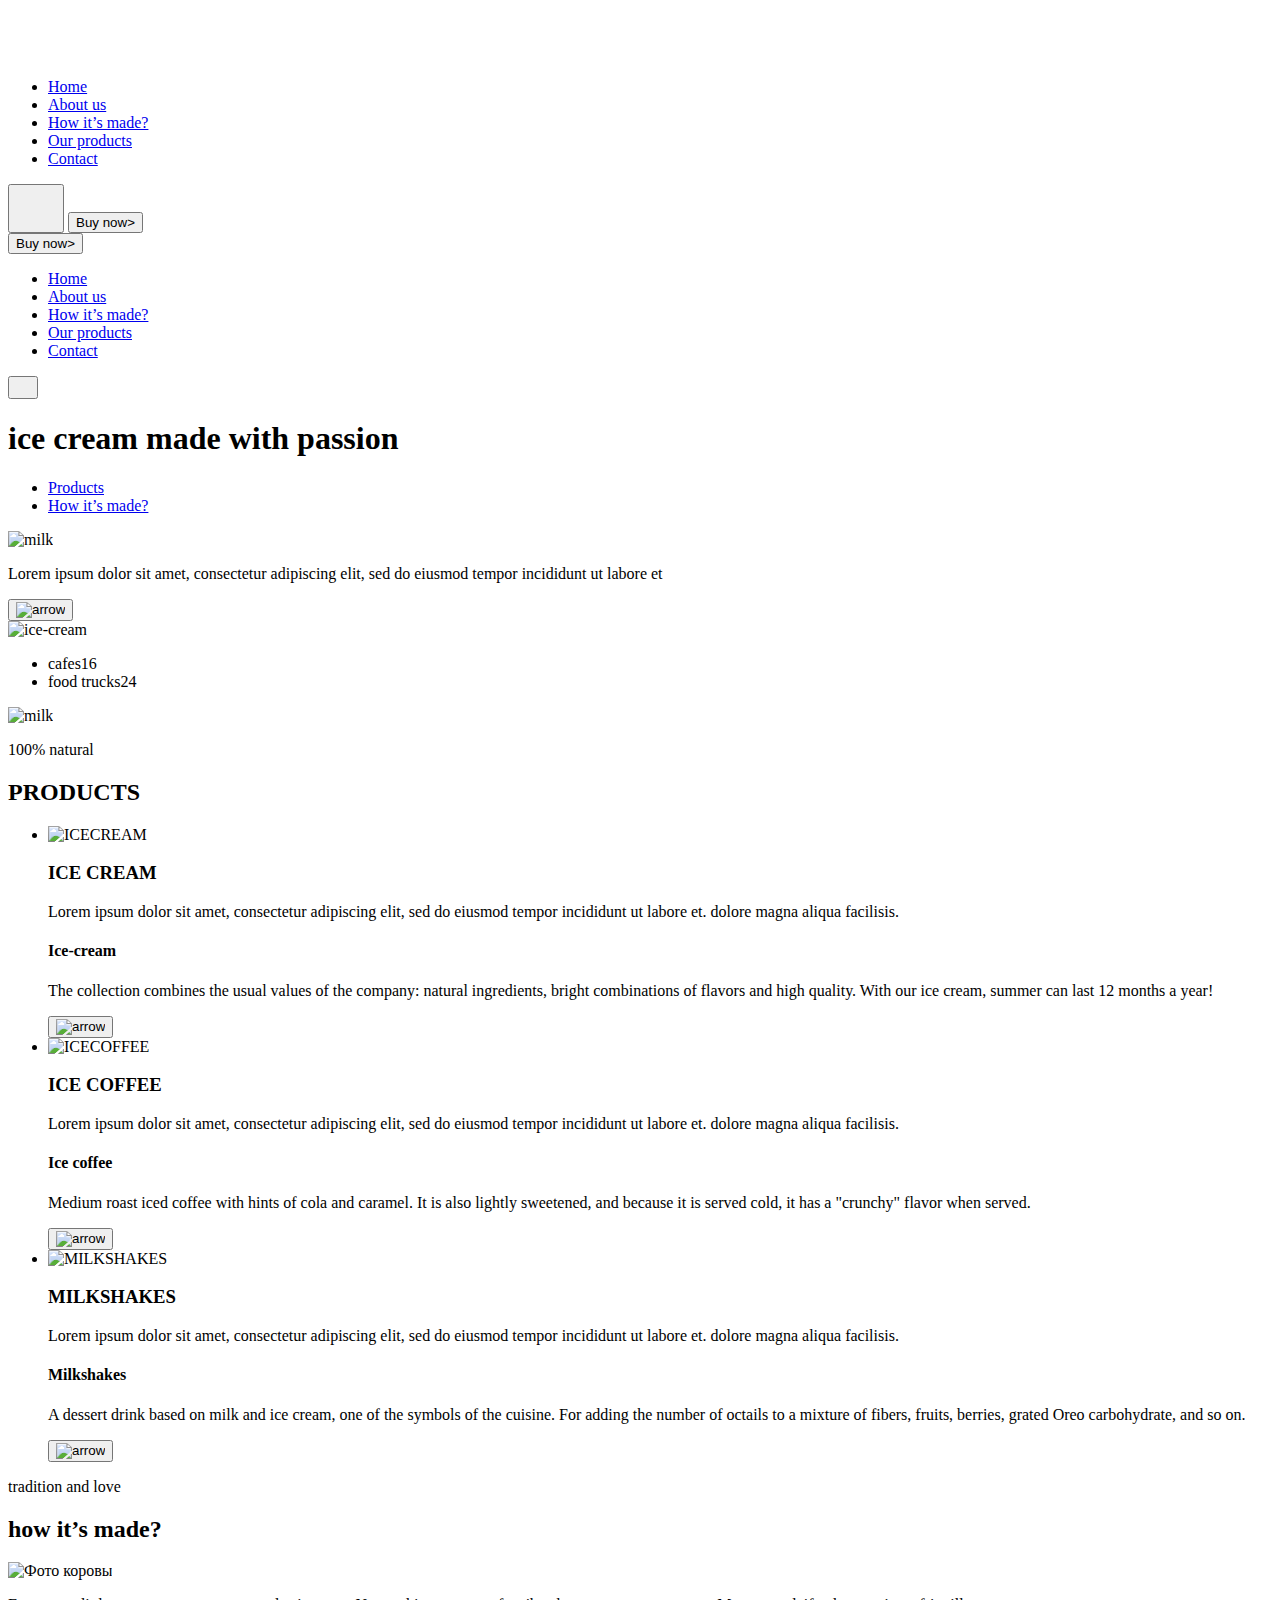
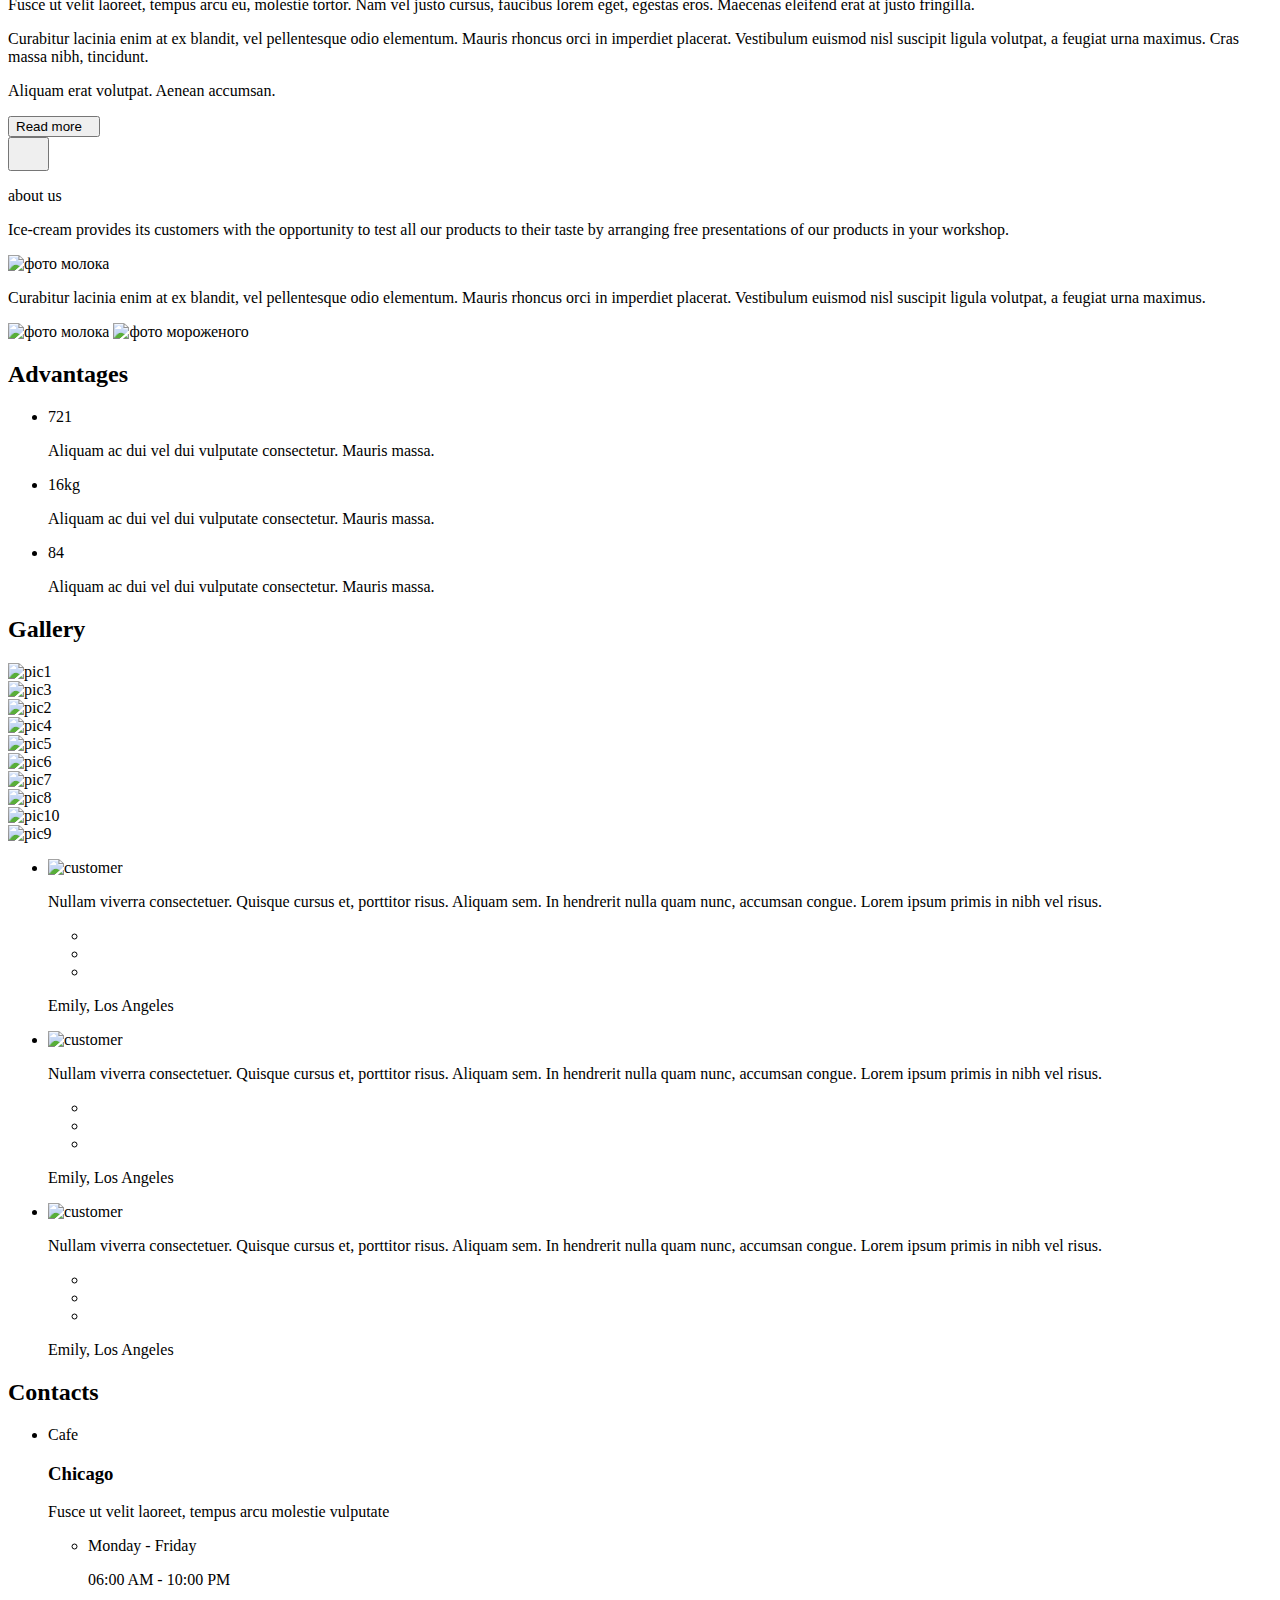
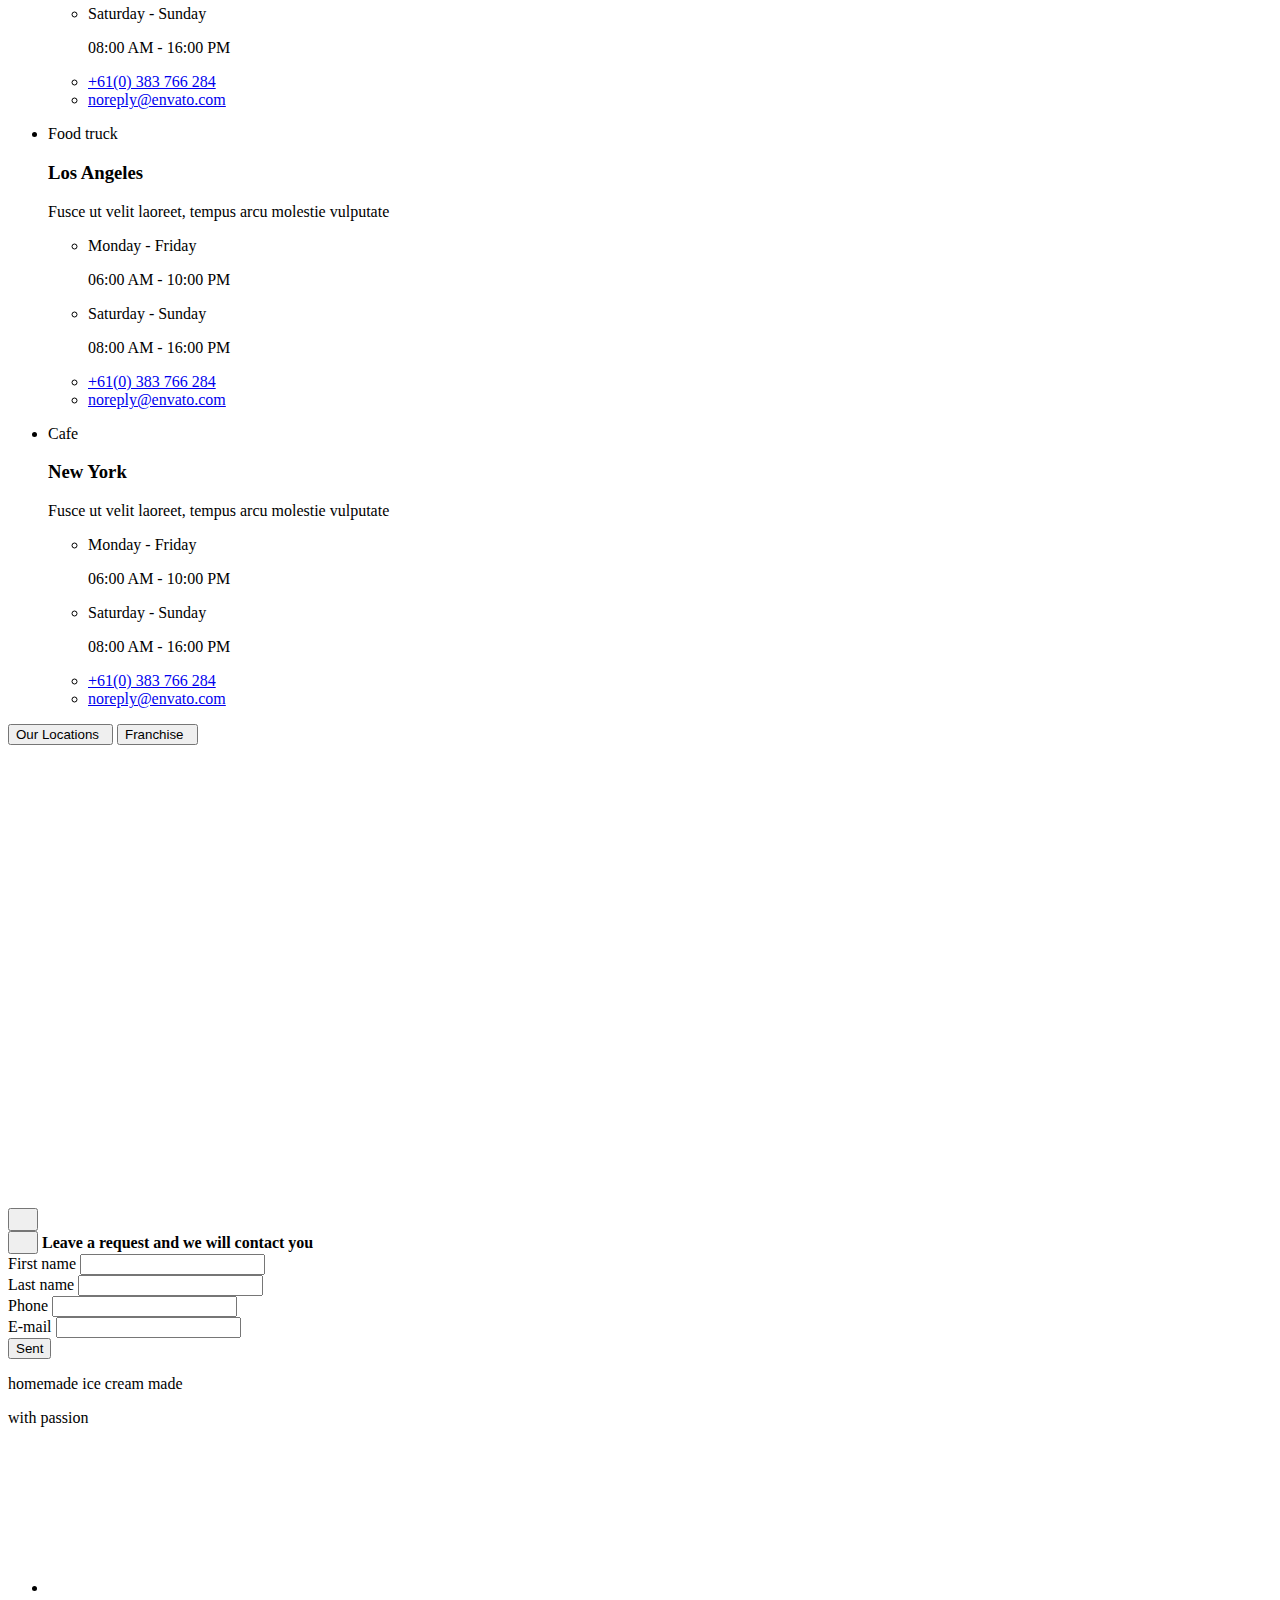
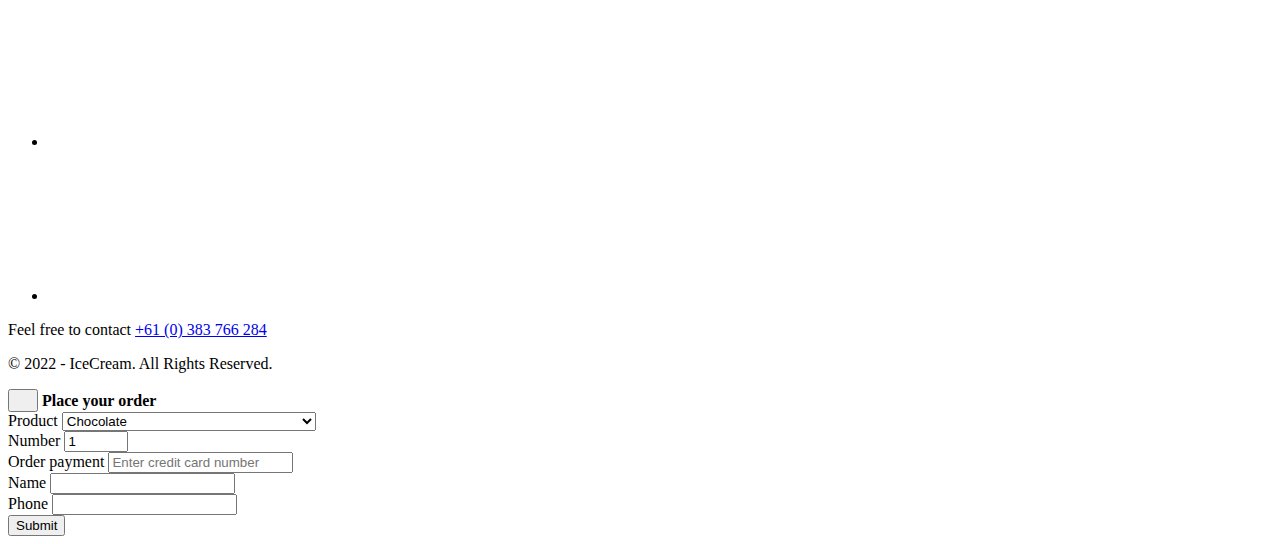
==== commit 8c8dfcb3: "Deploying to gh-pages from @ PelageyaTelezhynska/command17-project@606325a8b2462af70d97bd1b6412e9e61" ====
--- a/index.html
+++ b/index.html
@@ -1 +1 @@
-<!DOCTYPE html><html lang="en"><head><meta charset="utf-8"><meta name="viewport" content="width=device-width, initial-scale=1.0"><link rel="icon shortcut" href="/command17-project/favicon.a06b81ef.ico" type="image/x-icon"><link rel="icon" href="/command17-project/favicon.a06b81ef.ico" type="image/x-icon"><title>IceCream</title><link rel="stylesheet" href="https://maxcdn.bootstrapcdn.com/font-awesome/4.5.0/css/font-awesome.min.css"><link rel="preconnect" href="https://fonts.googleapis.com"><link rel="preconnect" href="https://fonts.gstatic.com" crossorigin><link href="https://fonts.googleapis.com/css2?family=DM+Sans:wght@400;500;700&family=Titan+One&display=swap" rel="stylesheet"><link rel="stylesheet" href="/command17-project/index.343ca195.css"><script type="module" src="/command17-project/index.cdc84ddc.js"></script><script src="/command17-project/index.6c2642bc.js" nomodule="" defer></script></head><body>  <header class="header" id="home"> <div class="container header__container"> <nav class="nav"> <a href="/command17-project/index.html" class="logo"> <svg class="logo__icon" width="199" height="50"> <use href="/command17-project/icons.83f6ccd9.svg#icon-logo"></use> </svg> </a> <ul class="list menu"> <li class="menu__item"> <a href="#home" class="link menu__link">Home</a> </li> <li class="menu__item"> <a href="#about" class="link menu__link">About us</a> </li> <li class="menu__item"> <a href="#how-its-made" class="link menu__link">How it’s made?</a> </li> <li class="menu__item"> <a href="#products" class="link menu__link">Our products</a> </li> <li class="menu__item"> <a href="#contact" class="link menu__link">Contact</a> </li> </ul> </nav> <div class="buttons-container"> <button type="button" class="menu-open-btn"> <svg class="menu-open-btn__icon" width="40" height="40" aria-label="Переключатель мобильного меню"> <use href="/command17-project/icons.83f6ccd9.svg#icon-burger"></use> </svg> </button> <button class="header-btn main-btn"> Buy now<span class="arrow-btn">&gt;</span> </button> </div> <div class="mob-menu"> <button class="main-btn mob-menu__main-btn" type="button"> Buy now<span class="arrow-btn">&gt;</span> </button> <ul class="list mob-menu__list"> <li class="mob-menu__item"> <a href="#home" class="link mob-menu__link">Home</a> </li> <li class="mob-menu__item"> <a href="#about" class="link mob-menu__link">About us</a> </li> <li class="mob-menu__item"> <a href="#how-its-made" class="link mob-menu__link">How it’s made?</a> </li> <li class="mob-menu__item"> <a href="#products" class="link mob-menu__link">Our products</a> </li> <li class="mob-menu__item"> <a href="#contact" class="link mob-menu__link">Contact</a> </li> </ul> <button type="button" class="menu-close-btn"> <svg class="menu-close-btn__icon" width="14" height="14"> <use href="/command17-project/icons.83f6ccd9.svg#icon-close"></use> </svg> </button> </div> </div> </header> <section class="hero" id="about"> <div class="container hero__container"> <div class="hero__wrap hero__wrap--column"> <h1 class="hero__title"> ice cream made with <span>passion</span> </h1> <ul class="hero-list list"> <li class="hero-list__item"> <a href="#products" class="hero-list__button hero-list__button--red link">Products</a> </li> <li class="hero-list__item"> <a href="#how-its-made" class="hero-list__button hero-list__button--wite link">How it’s made?</a> </li> </ul> <div class="hero__wrap hero__wrap--row"> <picture> <source srcset="/command17-project/jug-1x.eae68926.webp 1x, /command17-project/jug-2x.4ac4fb6a.webp 2x" media="(min-width: 1200px)" type="image/webp"> <source srcset="/command17-project/jug-1x.48571632.png 1x, /command17-project/jug-2x.0dd60c55.png 2x" media="(min-width: 1200px)" type="image/png"> <source srcset="/command17-project/jug-1x.25a56baa.webp 1x, /command17-project/jug-2x.b9633efb.webp 2x" media="(min-width: 768px)" type="image/webp"> <source srcset="/command17-project/jug-1x.6b36bc4e.png 1x, /command17-project/jug-2x.76223274.png 2x" media="(min-width: 768px)" type="image/png"> <img src="/command17-project/jug-1x.6b36bc4e.png" alt="milk"> </picture> <div class="hero__wrap hero__wrap--column"> <p class="hero__text"> Lorem ipsum dolor sit amet, consectetur adipiscing elit, sed do eiusmod tempor incididunt ut labore et </p> <button class="hero__arrow"> <picture> <source srcset="/command17-project/arrow-right-1x.0992fb7f.webp 1x, /command17-project/arrow-right-2x.4bc01e96.webp 2x" type="image/webp"> <source srcset="/command17-project/arrow-right-1x.43671bfe.png 1x, /command17-project/arrow-right-2x.8338e662.png 2x" type="image/png"> <img src="/command17-project/arrow-right-1x.43671bfe.png" alt="arrow"> </picture> </button> </div> </div> <picture class="hero-img"> <source srcset="/command17-project/high-icecream-1x.a255dbbb.webp 1x, /command17-project/high-icecream-2x.e3877714.webp 2x" media="(min-width: 1200px)" type="image/webp"> <source srcset="/command17-project/high-icecream-1x.b7a31519.png 1x, /command17-project/high-icecream-2x.fe6a3aae.png 2x" media="(min-width: 1200px)" type="image/png"> <source srcset="/command17-project/high-icecream-1x.12a08166.webp 1x, /command17-project/high-icecream-2x.ff6f123e.webp 2x" media="(min-width: 768px)" type="image/webp"> <source srcset="/command17-project/high-icecream-1x.56793aad.png 1x, /command17-project/high-icecream-2x.d024cc14.png 2x" media="(min-width: 768px)" type="image/png"> <source srcset="/command17-project/icecream-1x.9ef22f7f.webp 1x, /command17-project/icecream-2x.a36d308c.webp 2x" media="(min-width: 320px)" type="image/webp"> <source srcset="/command17-project/icecream-1x.22cfb1b0.png 1x, /command17-project/icecream-2x.1145f192.png 2x" media="(min-width: 320px)" type="image/png"> <img src="/command17-project/icecream-1x.22cfb1b0.png" alt="ice-cream"> </picture> </div> <ul class="hero-counter list"> <li class="hero-counter__item">cafes<span>16</span></li> <li class="hero-counter__item">food trucks<span>24</span></li> </ul> <div class="hero__circle"></div> <picture class="hero-picture"> <source srcset="/command17-project/girl-1x.5c2e35dd.webp 1x, /command17-project/girl-2x.4d86e49c.webp 2x" media="(min-width: 1200px)" type="image/webp"> <source srcset="/command17-project/girl-1x.a086bd02.png 1x, /command17-project/girl-2x.bdbaa89a.png 2x" media="(min-width: 1200px)" type="image/png"> <source srcset="/command17-project/girl-1x.2e8a563e.webp 1x, /command17-project/girl-2x.1fbf9041.webp 2x" media="(min-width: 768px)" type="image/webp"> <source srcset="/command17-project/girl-1x.7ee7f689.png 1x, /command17-project/girl-2x.ccab623c.png 2x" media="(min-width: 768px)" type="image/png"> <img src="/command17-project/girl-1x.7ee7f689.png" alt="milk"> </picture> </div> </section> <section id="products" class="products"> <div class="container"> <p class="products__pretitle">100% natural</p> <h2 class="products__title">PRODUCTS</h2> <ul class="list products__list"> <li class="products__item"> <picture class="products__img"> <source srcset="/command17-project/icecream-1x.5c9fc957.webp 1x, /command17-project/icecream-2x.c3945322.webp 2x" media="(min-width: 1200px)" type="image/webp"> <source srcset="/command17-project/icecream-1x.292cf2f2.png 1x, /command17-project/icecream-2x.8284631e.png 2x" media="(min-width: 1200px)" type="image/png"> <source srcset="/command17-project/icecream-1x.3d0fb014.webp 1x, /command17-project/icecream-2x.1f93447b.webp 2x" media="(min-width: 768px)" type="image/webp"> <source srcset="/command17-project/icecream-1x.a0a62416.png 1x, /command17-project/icecream-2x.28134d81.png 2x" media="(min-width: 768px)" type="image/png"> <source srcset="/command17-project/high-icecream-1x.ef22be28.webp 1x, /command17-project/high-icecream-2x.b8dca57d.webp 2x" media="(min-width: 320px)" type="image/webp"> <source srcset="/command17-project/high-icecream-1x.eabee84a.png 1x, /command17-project/high-icecream-2x.bf70451a.png 2x" media="(min-width: 320px)" type="image/png"> <img src="/command17-project/icecream-1x.292cf2f2.png" alt="ICECREAM" width="368" height="394"> </picture> <h3 class="products__name">ICE CREAM</h3> <p class="products__text"> Lorem ipsum dolor sit amet, consectetur adipiscing elit, sed do eiusmod tempor incididunt ut labore et. dolore magna aliqua facilisis. </p> <div class="description-ice-cream products__description"> <h4 class="products__description-title">Ice-cream</h4> <p class="products__description-text"> The collection combines the usual values of the company: natural ingredients, bright combinations of flavors and high quality. With our ice cream, summer can last 12 months a year! </p> </div> <button type="button" class="ice-cream-btn products__btn"> <picture> <source srcset="/command17-project/arrow-right-1x.0992fb7f.webp 1x, /command17-project/arrow-right-2x.4bc01e96.webp 2x" type="image/webp"> <source srcset="/command17-project/arrow-right-1x.43671bfe.png 1x, /command17-project/arrow-right-2x.8338e662.png 2x" type="image/png"> <img src="/command17-project/arrow-right-1x.43671bfe.png" alt="arrow" width="40" height="40"> </picture> </button> </li> <li class="products__item"> <picture class="products__img"> <source srcset="/command17-project/icecoffee-1x.ff2d5e76.webp 1x, /command17-project/icecoffee-2x.62796f49.webp 2x" media="(min-width: 1200px)" type="image/webp"> <source srcset="/command17-project/icecoffee-1x.c12a2990.png 1x, /command17-project/icecoffee-2x.2932bf41.png 2x" media="(min-width: 1200px)" type="image/png"> <source srcset="/command17-project/icecoffee-1x.be67821c.webp 1x, /command17-project/icecoffee-2x.36d68e42.webp 2x" media="(min-width: 768px)" type="image/webp"> <source srcset="/command17-project/icecoffee-1x.2db0fa52.png 1x, /command17-project/icecoffee-2x.c22217c2.png 2x" media="(min-width: 768px)" type="image/png"> <source srcset="/command17-project/icecoffee-1x.a6d08ae6.webp 1x, /command17-project/icecoffee-2x.972a43b7.webp 2x" media="(min-width: 320px)" type="image/webp"> <source srcset="/command17-project/icecoffee-1x.c5f81b6e.png 1x, /command17-project/icecoffee-2x.f535a7f4.png 2x" media="(min-width: 320px)" type="image/png"> <img src="/command17-project/icecoffee-1x.c12a2990.png" alt="ICECOFFEE" width="368" height="394"> </picture> <h3 class="products__name">ICE COFFEE</h3> <p class="products__text"> Lorem ipsum dolor sit amet, consectetur adipiscing elit, sed do eiusmod tempor incididunt ut labore et. dolore magna aliqua facilisis. </p> <div class="description-ice-coffee products__description"> <h4 class="products__description-title">Ice coffee</h4> <p class="products__description-text"> Medium roast iced coffee with hints of cola and caramel. It is also lightly sweetened, and because it is served cold, it has a "crunchy" flavor when served. </p> </div> <button type="button" class="ice-coffee-btn products__btn"> <picture> <source srcset="/command17-project/arrow-right-1x.0992fb7f.webp 1x, /command17-project/arrow-right-2x.4bc01e96.webp 2x" type="image/webp"> <source srcset="/command17-project/arrow-right-1x.43671bfe.png 1x, /command17-project/arrow-right-2x.8338e662.png 2x" type="image/png"> <img src="/command17-project/arrow-right-1x.43671bfe.png" alt="arrow" width="40" height="40"> </picture> </button> </li> <li class="products__item"> <picture class="products__img"> <source srcset="/command17-project/milkshakes-1x.081db937.webp 1x, /command17-project/milkshakes-2x.c1a39fab.webp 2x" media="(min-width: 1200px)" type="image/webp"> <source srcset="/command17-project/milkshakes-1x.c0c41761.png 1x, /command17-project/milkshakes-2x.0577159d.png 2x" media="(min-width: 1200px)" type="image/png"> <source srcset="/command17-project/milkshakes-1x.e3f16dfd.webp 1x, /command17-project/milkshakes-2x.52f5be0a.webp 2x" media="(min-width: 768px)" type="image/webp"> <source srcset="/command17-project/milkshakes-1x.dc2c4e29.png 1x, /command17-project/milkshakes-2x.10366fee.png 2x" media="(min-width: 768px)" type="image/png"> <source srcset="/command17-project/milkshakes-1x.89083772.webp 1x, /command17-project/milkshakes-2x.b9948b76.webp 2x" media="(min-width: 320px)" type="image/webp"> <source srcset="/command17-project/milkshakes-1x.7bad062b.png 1x, /command17-project/milkshakes-2x.c0666373.png 2x" media="(min-width: 320px)" type="image/png"> <img src="/command17-project/milkshakes-1x.c0c41761.png" alt="MILKSHAKES" width="368" height="394"> </picture> <h3 class="products__name">MILKSHAKES</h3> <p class="products__text"> Lorem ipsum dolor sit amet, consectetur adipiscing elit, sed do eiusmod tempor incididunt ut labore et. dolore magna aliqua facilisis. </p> <div class="description-milkshakes products__description"> <h4 class="products__description-title">Milkshakes</h4> <p class="products__description-text"> A dessert drink based on milk and ice cream, one of the symbols of the cuisine. For adding the number of octails to a mixture of fibers, fruits, berries, grated Oreo carbohydrate, and so on. </p> </div> <button type="button" class="milkshakes-btn products__btn"> <picture> <source srcset="/command17-project/arrow-right-1x.0992fb7f.webp 1x, /command17-project/arrow-right-2x.4bc01e96.webp 2x" type="image/webp"> <source srcset="/command17-project/arrow-right-1x.43671bfe.png 1x, /command17-project/arrow-right-2x.8338e662.png 2x" type="image/png"> <img src="/command17-project/arrow-right-1x.43671bfe.png" alt="arrow" width="40" height="40"> </picture> </button> </li> </ul> </div> </section> <section id="how-its-made" class="section section-about"> <div class="desktop-image-wrap flex"> <div class="image-wrap__mobile"> <div class="container"> <div class="about"> <p class="about__label">tradition and love</p> <h2 class="about__title">how it’s made?</h2> </div> <div class="flex"> <picture class="about__picture-caw"> <source srcset="/command17-project/cows-milk-1x.57a7d3e5.png 1x, /command17-project/cows-milk-2x.f182785c.png 2x" media="(min-width: 1200px)"> <source srcset="/command17-project/cows-milk-1x.cc0e10c4.png 1x, /command17-project/cows-milk-2x.93419f72.png 2x" media="(min-width: 768px)"> <source srcset="/command17-project/cows-milk-1x.ee93265b.png 1x, /command17-project/cows-milk-2x.067d1822.png 2x" media="(min-width: 320px)"> <img src="/command17-project/cows-milk-1x.57a7d3e5.png" alt="Фото коровы"> </picture> <div class="image-wrap"> <p class="image-wrap__text"> Fusce ut velit laoreet, tempus arcu eu, molestie tortor. Nam vel justo cursus, faucibus lorem eget, egestas eros. Maecenas eleifend erat at justo fringilla. </p> <p class="image-wrap__text image-wrap__text-color"> Curabitur lacinia enim at ex blandit, vel pellentesque odio elementum. Mauris rhoncus orci in imperdiet placerat. Vestibulum euismod nisl suscipit ligula volutpat, a feugiat urna maximus. Cras massa nibh, tincidunt.&nbsp;&nbsp; </p> <p class="image-wrap__text image-wrap__text-color"> Aliquam erat volutpat. Aenean accumsan. </p> <button data-modal-open-about="" class="button-block__btn" type="button"> Read more <svg class="button-block__icon" width="6px" height="9px"> <use href="/command17-project/icons.83f6ccd9.svg#icon-Vector"></use> </svg> </button> </div> </div> </div> </div> <div class="about-owerlay is-hidden" data-modal-about=""> <div class="about-owerlay__modal"> <button class="modal__btn-close" data-modal-close-about=""> <svg width="18" height="18"> <use href="/command17-project/icons.83f6ccd9.svg#icon-close-black"></use> </svg> </button> <div class="about-owerlay__wrap-text"> <p class="about-owerlay__text-title">about us</p> <p class="about-owerlay__text">Ice-cream provides its customers with the opportunity to test all our products to their taste by arranging free presentations of our products in your workshop.</p> </div> <div> <div class="about-owerlay__circle"> <img class="about-owerlay__img" srcset="/command17-project/milk-modal-1x.378b67a1.png 1x, /command17-project/milk-modal-2x.fa1f35ee.png 2x" src="/command17-project/milk-modal-1x.378b67a1.png" alt="фото молока"> </div> <p class="about-owerlay__text-color">Curabitur lacinia enim at ex blandit, vel pellentesque odio elementum. Mauris rhoncus orci in imperdiet placerat. Vestibulum euismod nisl suscipit ligula volutpat, a feugiat urna maximus. Cras massa nibh, tincidunt. Aliquam erat volutpat. Aenean accumsan. </p> </div> <div class="about-owerlay__image"> <img class="about-owerlay__image-milk" srcset="/command17-project/milk-bottom-1x.4b1bd9f5.png 1x, /command17-project/milk-bottom-2x.0ad95133.png 2x" src="/command17-project/ice-cream-modal-1x.bb50a8d5.png" alt="фото молока"> <img class="about-owerlay__image-ice-cream" srcset="/command17-project/ice-cream-modal-1x.bb50a8d5.png 1x, /command17-project/ice-cream-modal-2x.a4303eeb.png 2x" src="/command17-project/ice-cream-modal-1x.bb50a8d5.png" alt="фото мороженого"> </div> </div> </div> </div> </section> <script src="/command17-project/index.00a853a1.js"></script> <section class="advantages-section"> <div class="container"> <h2 class="visually-hidden">Advantages</h2> <ul class="advantages-list list"> <li class="advantages-list__item first-icon"> <span class="advantages-list__heading">721</span> <p class="advantages-list__description"> Aliquam ac dui vel dui vulputate consectetur. Mauris massa. </p> </li> <li class="advantages-list__item second-icon"> <span class="advantages-list__heading">16kg</span> <p class="advantages-list__description"> Aliquam ac dui vel dui vulputate consectetur. Mauris massa. </p> </li> <li class="advantages-list__item thirth-icon"> <span class="advantages-list__heading">84</span> <p class="advantages-list__description"> Aliquam ac dui vel dui vulputate consectetur. Mauris massa. </p> </li> </ul> </div> </section> <section class="gallery section"> <h2 class="visually-hidden">Gallery</h2> <div class="gallery__set"> <div class="gallery__item gallery__item-big"> <picture> <source srcset="/command17-project/gallery-pic1-desktop.bcf05a13.webp    1x, /command17-project/gallery-pic1-desktop-2x.cd4a9a54.webp 2x" media="(min-width: 1200px)" type="image/webp"> <source srcset="/command17-project/gallery-pic1-desktop.2c27b5ad.png    1x, /command17-project/gallery-pic1-desktop-2x.864328c0.png 2x" media="(min-width: 1200px)" type="image/png"> <source srcset="/command17-project/gallery-pic1-tab.dcf96804.webp    1x, /command17-project/gallery-pic1-tab-2x.def8341c.webp 2x" media="(min-width: 480px)" type="image/webp"> <source srcset="/command17-project/gallery-pic1-tab.c1bf2e4b.png    1x, /command17-project/gallery-pic1-tab-2x.a973b323.png 2x" media="(min-width: 480px)" type="image/png"> <source srcset="/command17-project/gallery-pic1-mob.60142270.webp    1x, /command17-project/gallery-pic1-mob-2x.2a643e92.webp 2x" media="(min-width: 320px)" type="image/webp"> <source srcset="/command17-project/gallery-pic1-mob.869e6889.png    1x, /command17-project/gallery-pic1-mob-2x.3884a682.png 2x" media="(min-width: 320px)" type="image/png"> <img src="/command17-project/gallery-pic1-desktop.2c27b5ad.png" alt="pic1" width="284" height="284"> </picture> </div> <div class="gallery__item gallery__item-2"> <picture> <source srcset="/command17-project/gallery-pic3-desktop.c036561b.webp    1x, /command17-project/gallery-pic3-desktop-2x.4823b530.webp 2x" media="(min-width: 1200px)" type="image/webp"> <source srcset="/command17-project/gallery-pic3-desktop.78f52141.png    1x, /command17-project/gallery-pic3-desktop-2x.8edf10d5.png 2x" media="(min-width: 1200px)" type="image/png"> <source srcset="/command17-project/gallery-pic3-tab.ede44970.webp    1x, /command17-project/gallery-pic3-tab-2x.e9be757d.webp 2x" media="(min-width: 480px)" type="image/webp"> <source srcset="/command17-project/gallery-pic3-tab.eacf922d.png    1x, /command17-project/gallery-pic3-tab-2x.a8697ecb.png 2x" media="(min-width: 480px)" type="image/png"> <source srcset="/command17-project/gallery-pic3-mob.603398f4.webp    1x, /command17-project/gallery-pic3-mob-2x.1fcb95da.webp 2x" media="(min-width: 320px)" type="image/webp"> <source srcset="/command17-project/gallery-pic3-mob.0da7eb51.png    1x, /command17-project/gallery-pic3-mob-2x.0558bd91.png 2x" media="(min-width: 320px)" type="image/png"> <img src="/command17-project/gallery-pic3-desktop.78f52141.png" alt="pic3" width="138" height="138"> </picture> </div> <div class="gallery__item gallery__item-3"> <picture> <source srcset="/command17-project/gallery-pic2-desktop.e02dc049.webp    1x, /command17-project/gallery-pic2-desktop-2x.e33f7899.webp 2x" media="(min-width: 1200px)" type="image/webp"> <source srcset="/command17-project/gallery-pic2-desktop.d77f2eff.png    1x, /command17-project/gallery-pic2-desktop-2x.1e67476c.png 2x" media="(min-width: 1200px)" type="image/png"> <source srcset="/command17-project/gallery-pic2-tab.6fa26e4f.webp    1x, /command17-project/gallery-pic2-tab-2x.4cb36c68.webp 2x" media="(min-width: 480px)" type="image/webp"> <source srcset="/command17-project/gallery-pic2-tab.b7b242ef.png    1x, /command17-project/gallery-pic2-tab-2x.b7e7262d.png 2x" media="(min-width: 480px)" type="image/png"> <source srcset="/command17-project/gallery-pic2-mob.6f203813.webp    1x, /command17-project/gallery-pic2-mob-2x.18560ad4.webp 2x" media="(min-width: 320px)" type="image/webp"> <source srcset="/command17-project/gallery-pic2-mob.16c18f00.png    1x, /command17-project/gallery-pic2-mob-2x.d8e9da90.png 2x" media="(min-width: 320px)" type="image/png"> <img src="/command17-project/gallery-pic2-desktop.d77f2eff.png" alt="pic2" width="138" height="138"> </picture> </div> <div class="gallery__item gallery__item-4"> <picture> <source srcset="/command17-project/gallery-pic4-desktop.858e3efc.webp    1x, /command17-project/gallery-pic4-desktop-2x.d1eddcfa.webp 2x" media="(min-width: 1200px)" type="image/webp"> <source srcset="/command17-project/gallery-pic4-desktop.f9afb1dd.png    1x, /command17-project/gallery-pic4-desktop-2x.38cbdc16.png 2x" media="(min-width: 1200px)" type="image/png"> <source srcset="/command17-project/gallery-pic4-tab.08928773.webp    1x, /command17-project/gallery-pic4-tab-2x.305428c1.webp 2x" media="(min-width: 480px)" type="image/webp"> <source srcset="/command17-project/gallery-pic4-tab.24b874e3.png    1x, /command17-project/gallery-pic4-tab-2x.88c9a801.png 2x" media="(min-width: 480px)" type="image/png"> <source srcset="/command17-project/gallery-pic4-mob.bb68f7c1.webp    1x, /command17-project/gallery-pic4-mob-2x.b5820ec9.webp 2x" media="(min-width: 320px)" type="image/webp"> <source srcset="/command17-project/gallery-pic4-mob.705c00a0.png    1x, /command17-project/gallery-pic4-mob-2x.3bc05356.png 2x" media="(min-width: 320px)" type="image/png"> <img src="/command17-project/gallery-pic4-desktop.f9afb1dd.png" alt="pic4" width="138" height="138"> </picture> </div> <div class="gallery__item gallery__item-5"> <picture> <source srcset="/command17-project/gallery-pic5-desktop.faf3f6fd.webp    1x, /command17-project/gallery-pic5-desktop-2x.780572ba.webp 2x" media="(min-width: 1200px)" type="image/webp"> <source srcset="/command17-project/gallery-pic5-desktop.b8031456.png    1x, /command17-project/gallery-pic5-desktop-2x.43061e97.png 2x" media="(min-width: 1200px)" type="image/png"> <source srcset="/command17-project/gallery-pic5-tab.84160939.webp    1x, /command17-project/gallery-pic5-tab-2x.eb2d31d3.webp 2x" media="(min-width: 480px)" type="image/webp"> <source srcset="/command17-project/gallery-pic5-tab.7ea519fd.png    1x, /command17-project/gallery-pic5-tab-2x.22815b91.png 2x" media="(min-width: 480px)" type="image/png"> <source srcset="/command17-project/gallery-pic5-mob.4ec57340.webp    1x, /command17-project/gallery-pic5-mob-2x.68c0d8ae.webp 2x" media="(min-width: 320px)" type="image/webp"> <source srcset="/command17-project/gallery-pic5-mob.1f40744a.png    1x, /command17-project/gallery-pic5-mob-2x.ee1d3b6f.png 2x" media="(min-width: 320px)" type="image/png"> <img src="/command17-project/gallery-pic5-desktop.b8031456.png" alt="pic5" width="138" height="138"> </picture> </div> <div class="gallery__item gallery__item-6"> <picture> <source srcset="/command17-project/gallery-pic6-desktop.86a69d50.webp    1x, /command17-project/gallery-pic6-desktop-2x.a19b483a.webp 2x" media="(min-width: 1200px)" type="image/webp"> <source srcset="/command17-project/gallery-pic6-desktop.bf5db430.png    1x, /command17-project/gallery-pic6-desktop-2x.336d7cdf.png 2x" media="(min-width: 1200px)" type="image/png"> <source srcset="/command17-project/gallery-pic6-tab.4ed0f02e.webp    1x, /command17-project/gallery-pic6-tab-2x.84ad054c.webp 2x" media="(min-width: 480px)" type="image/webp"> <source srcset="/command17-project/gallery-pic6-tab.fcf9622f.png    1x, /command17-project/gallery-pic6-tab-2x.46ee1e60.png 2x" media="(min-width: 480px)" type="image/png"> <source srcset="/command17-project/gallery-pic6-mob.31f22b39.webp    1x, /command17-project/gallery-pic6-mob-2x.a4ae0811.webp 2x" media="(min-width: 320px)" type="image/webp"> <source srcset="/command17-project/gallery-pic6-mob.4a89d73e.png    1x, /command17-project/gallery-pic6-mob-2x.1cbde092.png 2x" media="(min-width: 320px)" type="image/png"> <img src="/command17-project/gallery-pic6-desktop.bf5db430.png" alt="pic6" width="138" height="138"> </picture> </div> <div class="gallery__item gallery__item-7"> <picture> <source srcset="/command17-project/gallery-pic7-desktop.eed1dee6.webp    1x, /command17-project/gallery-pic7-desktop-2x.c860906c.webp 2x" media="(min-width: 1200px)" type="image/webp"> <source srcset="/command17-project/gallery-pic7-desktop.9bab7ae6.png    1x, /command17-project/gallery-pic7-desktop-2x.48c6de03.png 2x" media="(min-width: 1200px)" type="image/png"> <source srcset="/command17-project/gallery-pic7-tab.bfd6d74b.webp    1x, /command17-project/gallery-pic7-tab-2x.1c8a7fa7.webp 2x" media="(min-width: 480px)" type="image/webp"> <source srcset="/command17-project/gallery-pic7-tab.a76f77a1.png    1x, /command17-project/gallery-pic7-tab-2x.7f9b60d6.png 2x" media="(min-width: 480px)" type="image/png"> <source srcset="/command17-project/gallery-pic7-mob.abe77d15.webp    1x, /command17-project/gallery-pic7-mob-2x.6ddad1ed.webp 2x" media="(min-width: 320px)" type="image/webp"> <source srcset="/command17-project/gallery-pic7-mob.c369d79e.png    1x, /command17-project/gallery-pic7-mob-2x.03b30043.png 2x" media="(min-width: 320px)" type="image/png"> <img src="/command17-project/gallery-pic7-desktop.9bab7ae6.png" alt="pic7" width="138" height="138"> </picture> </div> <div class="gallery__item gallery__item-8"> <picture> <source srcset="/command17-project/gallery-pic8-desktop.a81ab0a2.webp    1x, /command17-project/gallery-pic8-desktop-2x.3bd789b8.webp 2x" media="(min-width: 1200px)" type="image/webp"> <source srcset="/command17-project/gallery-pic8-desktop.77713010.png    1x, /command17-project/gallery-pic8-desktop-2x.4da3e10b.png 2x" media="(min-width: 1200px)" type="image/png"> <source srcset="/command17-project/gallery-pic8-tab.066aa469.webp    1x, /command17-project/gallery-pic8-tab-2x.d3d0fe3c.webp 2x" media="(min-width: 480px)" type="image/webp"> <source srcset="/command17-project/gallery-pic8-tab.dbc48811.png    1x, /command17-project/gallery-pic8-tab-2x.1b4ea04b.png 2x" media="(min-width: 480px)" type="image/png"> <source srcset="/command17-project/gallery-pic8-mob.9ecab5c9.webp    1x, /command17-project/gallery-pic8-mob-2x.ce14cdeb.webp 2x" media="(min-width: 320px)" type="image/webp"> <source srcset="/command17-project/gallery-pic8-mob.67cadae0.png    1x, /command17-project/gallery-pic8-mob-2x.4098d31d.png 2x" media="(min-width: 320px)" type="image/png"> <img src="/command17-project/gallery-pic8-desktop.77713010.png" alt="pic8" width="138" height="138"> </picture> </div> <div class="gallery__item gallery__item-9"> <picture> <source srcset="/command17-project/gallery-pic10-desktop.1edcdcfe.webp    1x, /command17-project/gallery-pic10-desktop-2x.73e85587.webp 2x" media="(min-width: 1200px)" type="image/webp"> <source srcset="/command17-project/gallery-pic10-desktop.4bf689d6.png    1x, /command17-project/gallery-pic10-desktop-2x.75eba3b8.png 2x" media="(min-width: 1200px)" type="image/png"> <source srcset="/command17-project/gallery-pic10-tab.2f86428b.webp    1x, /command17-project/gallery-pic10-tab-2x.b42c858c.webp 2x" media="(min-width: 480px)" type="image/webp"> <source srcset="/command17-project/gallery-pic10-tab.a778dc84.png    1x, /command17-project/gallery-pic10-tab-2x.05ae9a4b.png 2x" media="(min-width: 480px)" type="image/png"> <source srcset="/command17-project/gallery-pic10-mob.76a11a75.webp    1x, /command17-project/gallery-pic10-mob-2x.a5aabd25.webp 2x" media="(min-width: 320px)" type="image/webp"> <source srcset="/command17-project/gallery-pic10-mob.986e3b50.png    1x, /command17-project/gallery-pic10-mob-2x.9e49d77a.png 2x" media="(min-width: 320px)" type="image/png"> <img src="/command17-project/gallery-pic10-desktop.4bf689d6.png" alt="pic10" width="138" height="138"> </picture> </div> <div class="gallery__item gallery__item-10"> <picture> <source srcset="/command17-project/gallery-pic9-desktop.976f30f7.webp    1x, /command17-project/gallery-pic9-desktop-2x.e8c56a74.webp 2x" media="(min-width: 1200px)" type="image/webp"> <source srcset="/command17-project/gallery-pic9-desktop.b4b36596.png    1x, /command17-project/gallery-pic9-desktop-2x.91187762.png 2x" media="(min-width: 1200px)" type="image/png"> <source srcset="/command17-project/gallery-pic9-tab.0d45160e.webp    1x, /command17-project/gallery-pic9-tab-2x.33882735.webp 2x" media="(min-width: 480px)" type="image/webp"> <source srcset="/command17-project/gallery-pic9-tab.77ba6703.png    1x, /command17-project/gallery-pic9-tab-2x.58dfa1c6.png 2x" media="(min-width: 480px)" type="image/png"> <source srcset="/command17-project/gallery-pic9-mob.0c6d9af6.webp    1x, /command17-project/gallery-pic9-mob-2x.396205f6.webp 2x" media="(min-width: 320px)" type="image/webp"> <source srcset="/command17-project/gallery-pic9-mob.2662c14d.png    1x, /command17-project/gallery-pic9-mob-2x.793bb28a.png 2x" media="(min-width: 320px)" type="image/png"> <img src="/command17-project/gallery-pic9-desktop.b4b36596.png" alt="pic9" width="138" height="138"> </picture> </div> </div> </section> <article class="swiper"> <h2 class="title" hidden>Customer Reviews</h2>  <div class="container">  <div class="swiper-container">  <ul class="list swiper-wrapper">  <li class="slider-slide swiper-wrapper__link"> <picture class="swiper-wrapper__picture"> <source srcset="/command17-project/testimonials-1-1x.82f2c4a6.png 1x, /command17-project/testimonials-1-2x.3864f3bf.png 2x"> <img class="swiper-wrapper__image" src="/command17-project/testimonials.21cfe783.jpg" alt="customer"> </picture> <div class="swiper-wrapper__content"> <p class="swiper-wrapper__text">Nullam viverra consectetuer. Quisque cursus et, porttitor risus. Aliquam sem. In hendrerit nulla quam nunc, accumsan congue. Lorem ipsum primis in nibh vel risus.</p> </div> <ul class="list swiper-wrapper__list"> <li> <svg class="swiper-wrapper__icons" width="4" height="4"> <use href="/command17-project/icons.83f6ccd9.svg#icon-ellipsed"></use> </svg> </li> <li> <svg class="swiper-wrapper__icons" width="4" height="4"> <use href="/command17-project/icons.83f6ccd9.svg#icon-ellipsed"></use> </svg> </li> <li> <svg class="swiper-wrapper__icons" width="4" height="4"> <use href="/command17-project/icons.83f6ccd9.svg#icon-ellipsed"></use> </svg> </li> </ul> <p class="swiper-wrapper__name">Emily, Los Angeles</p> </li>  <li class="slider-slide swiper-wrapper__link"> <picture class="swiper-wrapper__picture"> <source srcset="/command17-project/testimonials-2-1x.adea4a69.png 1x, /command17-project/testimonials-2-2x.ce5f4a8b.png 2x"> <img class="swiper-wrapper__image" src="/command17-project/testimonials2.2f95c280.jpg" alt="customer"> </picture> <div class="swiper-wrapper__content"> <p class="swiper-wrapper__text">Nullam viverra consectetuer. Quisque cursus et, porttitor risus. Aliquam sem. In hendrerit nulla quam nunc, accumsan congue. Lorem ipsum primis in nibh vel risus.</p> </div> <ul class="list swiper-wrapper__list"> <li> <svg class="swiper-wrapper__icons" width="4" height="4"> <use href="/command17-project/icons.83f6ccd9.svg#icon-ellipsed"></use> </svg> </li> <li> <svg class="swiper-wrapper__icons" width="4" height="4"> <use href="/command17-project/icons.83f6ccd9.svg#icon-ellipsed"></use> </svg> </li> <li> <svg class="swiper-wrapper__icons" width="4" height="4"> <use href="/command17-project/icons.83f6ccd9.svg#icon-ellipsed"></use> </svg> </li> </ul> <p class="swiper-wrapper__name">Emily, Los Angeles</p> </li>  <li class="slider-slide swiper-wrapper__link"> <picture class="swiper-wrapper__picture"> <source srcset="/command17-project/testimonials-3-1x.6a3b719f.png 1x, /command17-project/testimonials-3-2x.19413d86.png 2x"> <img class="swiper-wrapper__image" src="/command17-project/testimonials3.25ecf944.jpg" alt="customer"> </picture> <div class="swiper-wrapper__content"> <p class="swiper-wrapper__text">Nullam viverra consectetuer. Quisque cursus et, porttitor risus. Aliquam sem. In hendrerit nulla quam nunc, accumsan congue. Lorem ipsum primis in nibh vel risus.</p> </div> <ul class="list swiper-wrapper__list"> <li> <svg class="swiper-wrapper__icons" width="4" height="4"> <use href="/command17-project/icons.83f6ccd9.svg#icon-ellipsed"></use> </svg> </li> <li> <svg class="swiper-wrapper__icons" width="4" height="4"> <use href="/command17-project/icons.83f6ccd9.svg#icon-ellipsed"></use> </svg> </li> <li> <svg class="swiper-wrapper__icons" width="4" height="4"> <use href="/command17-project/icons.83f6ccd9.svg#icon-ellipsed"></use> </svg> </li> </ul> <p class="swiper-wrapper__name">Emily, Los Angeles</p> </li> </ul>  </div> </div> </article>  <a id="button"></a> <section id="contact" class="contacts section"> <div class="container"> <h2 class="visually-hidden">Contacts</h2> <ul class="list locations"> <li class="locations__item"> <div class="locations__pre-title-wrap"> <p class="locations__pre-title">Cafe</p> </div> <h3 class="locations__title">Chicago</h3> <p class="locations__desc"> Fusce ut velit laoreet, tempus arcu molestie vulputate </p> <ul class="list schedule"> <li class="schedule__item"> <p class="schedule__item-days">Monday - Friday</p> <p class="schedule__item-time"> <time datetime="06:00">06:00</time> AM - <time datetime="10:00">10:00</time> PM </p> </li> <li class="schedule__item"> <p class="schedule__item-days">Saturday - Sunday</p> <p class="schedule__item-time"> <time datetime="08:00">08:00</time> AM - <time datetime="16:00">16:00</time> PM </p> </li> </ul> <ul class="connect list"> <li class="connect__item"> <a href="tel:+61(0)383766284" class="connect__link link">+61(0) 383 766 284</a> </li> <li class="connect__item"> <a href="mailto:noreply@envato.com" class="connect__link link">noreply@envato.com</a> </li> </ul> </li> <li class="locations__item"> <div class="locations__pre-title-wrap locations__pre-title-wrap--green"> <p class="locations__pre-title">Food truck</p> </div> <h3 class="locations__title">Los Angeles</h3> <p class="locations__desc"> Fusce ut velit laoreet, tempus arcu molestie vulputate </p> <ul class="list schedule"> <li class="schedule__item"> <p class="schedule__item-days">Monday - Friday</p> <p class="schedule__item-time"> <time datetime="06:00">06:00</time> AM - <time datetime="10:00">10:00</time> PM </p> </li> <li class="schedule__item"> <p class="schedule__item-days">Saturday - Sunday</p> <p class="schedule__item-time"> <time datetime="08:00">08:00</time> AM - <time datetime="16:00">16:00</time> PM </p> </li> </ul> <ul class="connect list"> <li class="connect__item"> <a href="tel:+61(0)383766284" class="connect__link link">+61(0) 383 766 284</a> </li> <li class="connect__item"> <a href="mailto:noreply@envato.com" class="connect__link link">noreply@envato.com</a> </li> </ul> </li> <li class="locations__item"> <div class="locations__pre-title-wrap"> <p class="locations__pre-title">Cafe</p> </div> <h3 class="locations__title">New York</h3> <p class="locations__desc"> Fusce ut velit laoreet, tempus arcu molestie vulputate </p> <ul class="list schedule"> <li class="schedule__item"> <p class="schedule__item-days">Monday - Friday</p> <p class="schedule__item-time"> <time datetime="06:00">06:00</time> AM - <time datetime="10:00">10:00</time> PM </p> </li> <li class="schedule__item"> <p class="schedule__item-days">Saturday - Sunday</p> <p class="schedule__item-time"> <time datetime="08:00">08:00</time> AM - <time datetime="16:00">16:00</time> PM </p> </li> </ul> <ul class="connect list"> <li class="connect__item"> <a href="tel:+61(0)383766284" class="connect__link link">+61(0) 383 766 284</a> </li> <li class="connect__item"> <a href="mailto:noreply@envato.com" class="connect__link link">noreply@envato.com</a> </li> </ul> </li> </ul> <div class="button-conteiner"> <button type="button" class="btn contacts__btn contacts__btn--red" data-contacts__modal-open=""> Our Locations<svg class="btn__icon btn__icon--red" width="6" height="9"> <use href="/command17-project/icons.83f6ccd9.svg#icon-Vector-w"></use> </svg> </button> <button type="button" class="btn contacts__btn contacts__btn--white" data-modal-open=""> Franchise<svg class="btn__icon btn__icon--white" width="6" height="9"> <use href="/command17-project/icons.83f6ccd9.svg#icon-Vector"></use> </svg> </button> </div>  <div class="backdrop is-hidden" data-contacts__modal-map=""> <div class="contacts__modal-map"> <button type="button" class="btn-position modal-close-btn" data-contacts__modal-close=""> <svg class="modal-close-btn__icon" width="14" height="14"> <use href="/command17-project/icons.83f6ccd9.svg#icon-close"></use> </svg> </button> <iframe class="iframe" src="https://www.google.com/maps/d/embed?mid=1HJgCLp0bmzjCnX5z0RcJti-mpMT1TVI&ehbc=2E312F" width="640" height="480" style="border:0" allowfullscreen loading="lazy"></iframe> </div> </div>  <div class="backdrop is-hidden" data-modal=""> <div class="modal-franchise"> <button type="button" class="modal-franchise-close__btn" data-modal-close=""> <svg width="14" height="14"> <use class="modal-order-close__icon" href="/command17-project/icons.83f6ccd9.svg#icon-close"></use> </svg> </button> <b class="modal-order__text">Leave a request and we will contact you</b> <form class="order-form"> <div class="order-form__field"> <label class="order-form__lable" for="user-name-franchise">First name</label> <input class="order-form__input" type="text" name="user-first-name" id="user-name-franchise"> </div> <div class="order-form__field"> <label class="order-form__lable" for="user-last-name">Last name</label> <input class="order-form__input" type="text" name="user-last-name" id="user-last-name"> </div> <div class="order-form__field"> <label class="order-form__lable" for="user-tel-franchise">Phone</label> <input class="order-form__input" type="tel" name="user-tel" id="user-tel-franchise"> </div> <div class="order-form__field"> <label class="order-form__lable" for="user-mail">E-mail</label> <input class="order-form__input" type="email" name="user-mail" id="user-mail"> </div> <button type="submit" class="order-form__btn">Sent</button> </form> </div> </div> </div> </section> <footer class="footer"> <div class="container"> <div class="footer-left-wrap"> <p class="footer__pretitle">homemade ice cream made</p> <p class="footer__title">with passion</p> </div> <div class="footer-right-wrap"> <div class="footer-soc-wrap"> <ul class="footer__list list"> <li class="footer__item"> <a href="https://github.com/" class="footer__link link" aria-label="GitHub" target="_blank" rel="nofollow noopener noreferrer"> <svg class="footer__icon footer__icon--github"> <use href="/command17-project/icons.83f6ccd9.svg#icon-github"></use> </svg> </a> </li> <li class="footer__item"> <a href="https://web.telegram.org/k/" class="footer__link link" aria-label="Telegram" target="_blank" rel="nofollow noopener noreferrer"> <svg class="footer__icon footer__icon--telegram"> <use href="/command17-project/icons.83f6ccd9.svg#icon-telegram"></use> </svg> </a> </li> <li class="footer__item"> <a href="https://www.facebook.com/" class="footer__link link" aria-label="Facebook" target="_blank" rel="nofollow noopener noreferrer"> <svg class="footer__icon footer__icon--facebook"> <use href="/command17-project/icons.83f6ccd9.svg#icon-facebook"></use> </svg> </a> </li> </ul> </div> <p class="footer__contact"> Feel free to contact <a href="tel:+61(0)383766284" class="footer__tel link">+61 (0) 383 766 284</a> </p> </div> </div> <div class="copyright-wrap"> <p class="footer__copyright"> &#169; 2022 - IceCream. All Rights Reserved. </p> </div> </footer>  <section class="backdrop-order is-hidden" data-modal-order="">  <div class="modal-order"> <button type="button" class="modal-order-close__btn"> <svg width="14" height="14"> <use class="modal-order-close__icon" href="/command17-project/icons.83f6ccd9.svg#icon-close"></use> </svg> </button> <b class="modal-order__text">Place your order</b> <form class="order-form"> <div class="order-form__product"> <div class="order-form__field"> <label class="order-form__lable" for="product">Product</label> <select class="order-form__input" name="product" id="product"> <optgroup label="ICE CREAM"> <option value="ic1">Chocolate</option> <option value="ic2">Cookies N’ Cream</option> <option value="ic3">Vanilla</option> <option value="ic4">Strawberry</option> <option value="ic5">Chocolate Chip</option> <option value="ic6">Cookie Dough</option> <option value="ic7">Buttered Pecan</option> <option value="ic8">French Vanilla</option> <option value="ic9">Chocolate Chip Cookie Dough</option> <option value="ic10">Caramel</option> <option value="ic11">Salted Caramel</option> </optgroup> <optgroup label="ICE COFFEE"> <option value="cf1">Banana Milk Coffee</option> <option value="cf2">Cappuccino on Ice</option> <option value="cf3">Creamy Iced Coffee</option> <option value="cf4">Iced Caramel Macchiato</option> <option value="cf5">Vietnamese Iced Coffee</option> <option value="cf6">Chocolate-y Iced Mocha</option> <option value="cf7">Chocolate Peanut Butter Iced Coffee</option> <option value="cf8">Caramel Coconut Iced Coffee</option> </optgroup> <optgroup label="MILKSHAKES"> <option value="ms1">Banana Milkshake.</option> <option value="ms2">Vanilla Milkshake.</option> <option value="ms3">Mango Milkshake.</option> <option value="ms4">Banana Khajur Milkshake.</option> <option value="ms5">Chocolate Milkshake.</option> <option value="ms6">Strawberry Milkshake.</option> <option value="ms7">Chocolate-Banana Milkshake.</option> <option value="ms8">Cookies and Cream Milkshake.</option> </optgroup> </select> </div> <div class="order-form__field"> <label class="order-form__lable" for="number">Number</label> <input class="order-form__input" type="number" name="number" id="number" value="1" min="1" max="100"> </div> </div> <div class="order-form__field"> <label class="order-form__lable" for="payment">Order payment</label> <input class="input-credit-card order-form__input" type="text" name="payment" id="payment" placeholder="Enter credit card number"> </div> <div class="order-form__field"> <label class="order-form__lable" for="user-name">Name</label> <input class="order-form__input" type="text" name="user-name" id="user-name"> </div> <div class="order-form__field"> <label class="order-form__lable" for="user-tel">Phone</label> <input class="order-form__input" type="tel" name="user-tel" id="user-tel"> </div> <button type="submit" class="order-form__btn">Submit</button> </form> </div>  </section> <script src="/command17-project/index.a75e41c6.js"></script> <script src="https://code.jquery.com/jquery-3.6.0.min.js"></script> <script src="/command17-project/index.286285db.js"></script> <script src="/command17-project/index.0c5127cc.js"></script> <script src="/command17-project/index.d62ea2e3.js"></script> <script defer src="https://cdnjs.cloudflare.com/ajax/libs/slick-carousel/1.8.1/slick.min.js"></script> <script defer src="/command17-project/index.5ba2985b.js"></script> <script defer src="/command17-project/index.9e91a020.js"></script> <script defer src="/command17-project/index.ccc3148f.js"></script> <script defer src="/command17-project/index.bec20e90.js"></script> <script defer src="/command17-project/index.263601bb.js"></script> <script defer src="/command17-project/index.1351798b.js"></script> </body></html>+<!DOCTYPE html><html lang="en"><head><meta charset="utf-8"><meta name="viewport" content="width=device-width, initial-scale=1.0"><link rel="icon shortcut" href="/command17-project/favicon.a06b81ef.ico" type="image/x-icon"><link rel="icon" href="/command17-project/favicon.a06b81ef.ico" type="image/x-icon"><title>IceCream</title><link rel="stylesheet" href="https://maxcdn.bootstrapcdn.com/font-awesome/4.5.0/css/font-awesome.min.css"><link rel="preconnect" href="https://fonts.googleapis.com"><link rel="preconnect" href="https://fonts.gstatic.com" crossorigin><link href="https://fonts.googleapis.com/css2?family=DM+Sans:wght@400;500;700&family=Titan+One&display=swap" rel="stylesheet"><link rel="stylesheet" href="/command17-project/index.219798df.css"><script type="module" src="/command17-project/index.cdc84ddc.js"></script><script src="/command17-project/index.6c2642bc.js" nomodule="" defer></script></head><body>  <header class="header" id="home"> <div class="container header__container"> <nav class="nav"> <a href="/command17-project/index.html" class="logo"> <svg class="logo__icon" width="199" height="50"> <use href="/command17-project/icons.83f6ccd9.svg#icon-logo"></use> </svg> </a> <ul class="list menu"> <li class="menu__item"> <a href="#home" class="link menu__link">Home</a> </li> <li class="menu__item"> <a href="#about" class="link menu__link">About us</a> </li> <li class="menu__item"> <a href="#how-its-made" class="link menu__link">How it’s made?</a> </li> <li class="menu__item"> <a href="#products" class="link menu__link">Our products</a> </li> <li class="menu__item"> <a href="#contact" class="link menu__link">Contact</a> </li> </ul> </nav> <div class="buttons-container"> <button type="button" class="menu-open-btn"> <svg class="menu-open-btn__icon" width="40" height="40" aria-label="Переключатель мобильного меню"> <use href="/command17-project/icons.83f6ccd9.svg#icon-burger"></use> </svg> </button> <button class="header-btn main-btn"> Buy now<span class="arrow-btn">&gt;</span> </button> </div> <div class="mob-menu"> <button class="main-btn mob-menu__main-btn" type="button"> Buy now<span class="arrow-btn">&gt;</span> </button> <ul class="list mob-menu__list"> <li class="mob-menu__item"> <a href="#home" class="link mob-menu__link">Home</a> </li> <li class="mob-menu__item"> <a href="#about" class="link mob-menu__link">About us</a> </li> <li class="mob-menu__item"> <a href="#how-its-made" class="link mob-menu__link">How it’s made?</a> </li> <li class="mob-menu__item"> <a href="#products" class="link mob-menu__link">Our products</a> </li> <li class="mob-menu__item"> <a href="#contact" class="link mob-menu__link">Contact</a> </li> </ul> <button type="button" class="menu-close-btn"> <svg class="menu-close-btn__icon" width="14" height="14"> <use href="/command17-project/icons.83f6ccd9.svg#icon-close"></use> </svg> </button> </div> </div> </header> <section class="hero"> <div class="container hero__container"> <div class="hero__wrap hero__wrap--column"> <h1 class="hero__title"> ice cream made with <span>passion</span> </h1> <ul class="hero-list list"> <li class="hero-list__item"> <a href="#products" class="hero-list__button hero-list__button--red link">Products</a> </li> <li class="hero-list__item"> <a href="#how-its-made" class="hero-list__button hero-list__button--wite link">How it’s made?</a> </li> </ul> <div class="hero__wrap hero__wrap--row"> <picture> <source srcset="/command17-project/jug-1x.eae68926.webp 1x, /command17-project/jug-2x.4ac4fb6a.webp 2x" media="(min-width: 1200px)" type="image/webp"> <source srcset="/command17-project/jug-1x.48571632.png 1x, /command17-project/jug-2x.0dd60c55.png 2x" media="(min-width: 1200px)" type="image/png"> <source srcset="/command17-project/jug-1x.25a56baa.webp 1x, /command17-project/jug-2x.b9633efb.webp 2x" media="(min-width: 768px)" type="image/webp"> <source srcset="/command17-project/jug-1x.6b36bc4e.png 1x, /command17-project/jug-2x.76223274.png 2x" media="(min-width: 768px)" type="image/png"> <img src="/command17-project/jug-1x.6b36bc4e.png" alt="milk"> </picture> <div class="hero__wrap hero__wrap--column"> <p class="hero__text"> Lorem ipsum dolor sit amet, consectetur adipiscing elit, sed do eiusmod tempor incididunt ut labore et </p> <button class="hero__arrow"> <picture> <source srcset="/command17-project/arrow-right-1x.0992fb7f.webp 1x, /command17-project/arrow-right-2x.4bc01e96.webp 2x" type="image/webp"> <source srcset="/command17-project/arrow-right-1x.43671bfe.png 1x, /command17-project/arrow-right-2x.8338e662.png 2x" type="image/png"> <img src="/command17-project/arrow-right-1x.43671bfe.png" alt="arrow"> </picture> </button> </div> </div> <picture class="hero-img"> <source srcset="/command17-project/high-icecream-1x.a255dbbb.webp 1x, /command17-project/high-icecream-2x.e3877714.webp 2x" media="(min-width: 1200px)" type="image/webp"> <source srcset="/command17-project/high-icecream-1x.b7a31519.png 1x, /command17-project/high-icecream-2x.fe6a3aae.png 2x" media="(min-width: 1200px)" type="image/png"> <source srcset="/command17-project/high-icecream-1x.12a08166.webp 1x, /command17-project/high-icecream-2x.ff6f123e.webp 2x" media="(min-width: 768px)" type="image/webp"> <source srcset="/command17-project/high-icecream-1x.56793aad.png 1x, /command17-project/high-icecream-2x.d024cc14.png 2x" media="(min-width: 768px)" type="image/png"> <source srcset="/command17-project/icecream-1x.9ef22f7f.webp 1x, /command17-project/icecream-2x.a36d308c.webp 2x" media="(min-width: 320px)" type="image/webp"> <source srcset="/command17-project/icecream-1x.22cfb1b0.png 1x, /command17-project/icecream-2x.1145f192.png 2x" media="(min-width: 320px)" type="image/png"> <img src="/command17-project/icecream-1x.22cfb1b0.png" alt="ice-cream"> </picture> </div> <ul class="hero-counter list"> <li class="hero-counter__item">cafes<span>16</span></li> <li class="hero-counter__item">food trucks<span>24</span></li> </ul> <div class="hero__circle"></div> <picture class="hero-picture"> <source srcset="/command17-project/girl-1x.5c2e35dd.webp 1x, /command17-project/girl-2x.4d86e49c.webp 2x" media="(min-width: 1200px)" type="image/webp"> <source srcset="/command17-project/girl-1x.a086bd02.png 1x, /command17-project/girl-2x.bdbaa89a.png 2x" media="(min-width: 1200px)" type="image/png"> <source srcset="/command17-project/girl-1x.2e8a563e.webp 1x, /command17-project/girl-2x.1fbf9041.webp 2x" media="(min-width: 768px)" type="image/webp"> <source srcset="/command17-project/girl-1x.7ee7f689.png 1x, /command17-project/girl-2x.ccab623c.png 2x" media="(min-width: 768px)" type="image/png"> <img src="/command17-project/girl-1x.7ee7f689.png" alt="milk"> </picture> </div> </section> <section id="products" class="products"> <div class="container"> <p class="products__pretitle">100% natural</p> <h2 class="products__title">PRODUCTS</h2> <ul class="list products__list"> <li class="products__item"> <picture class="products__img"> <source srcset="/command17-project/icecream-1x.5c9fc957.webp 1x, /command17-project/icecream-2x.c3945322.webp 2x" media="(min-width: 1200px)" type="image/webp"> <source srcset="/command17-project/icecream-1x.292cf2f2.png 1x, /command17-project/icecream-2x.8284631e.png 2x" media="(min-width: 1200px)" type="image/png"> <source srcset="/command17-project/icecream-1x.3d0fb014.webp 1x, /command17-project/icecream-2x.1f93447b.webp 2x" media="(min-width: 768px)" type="image/webp"> <source srcset="/command17-project/icecream-1x.a0a62416.png 1x, /command17-project/icecream-2x.28134d81.png 2x" media="(min-width: 768px)" type="image/png"> <source srcset="/command17-project/high-icecream-1x.ef22be28.webp 1x, /command17-project/high-icecream-2x.b8dca57d.webp 2x" media="(min-width: 320px)" type="image/webp"> <source srcset="/command17-project/high-icecream-1x.eabee84a.png 1x, /command17-project/high-icecream-2x.bf70451a.png 2x" media="(min-width: 320px)" type="image/png"> <img src="/command17-project/icecream-1x.292cf2f2.png" alt="ICECREAM" width="368" height="394"> </picture> <h3 class="products__name">ICE CREAM</h3> <p class="products__text"> Lorem ipsum dolor sit amet, consectetur adipiscing elit, sed do eiusmod tempor incididunt ut labore et. dolore magna aliqua facilisis. </p> <div class="description-ice-cream products__description"> <h4 class="products__description-title">Ice-cream</h4> <p class="products__description-text"> The collection combines the usual values of the company: natural ingredients, bright combinations of flavors and high quality. With our ice cream, summer can last 12 months a year! </p> </div> <button type="button" class="ice-cream-btn products__btn"> <picture> <source srcset="/command17-project/arrow-right-1x.0992fb7f.webp 1x, /command17-project/arrow-right-2x.4bc01e96.webp 2x" type="image/webp"> <source srcset="/command17-project/arrow-right-1x.43671bfe.png 1x, /command17-project/arrow-right-2x.8338e662.png 2x" type="image/png"> <img src="/command17-project/arrow-right-1x.43671bfe.png" alt="arrow" width="40" height="40"> </picture> </button> </li> <li class="products__item"> <picture class="products__img"> <source srcset="/command17-project/icecoffee-1x.ff2d5e76.webp 1x, /command17-project/icecoffee-2x.62796f49.webp 2x" media="(min-width: 1200px)" type="image/webp"> <source srcset="/command17-project/icecoffee-1x.c12a2990.png 1x, /command17-project/icecoffee-2x.2932bf41.png 2x" media="(min-width: 1200px)" type="image/png"> <source srcset="/command17-project/icecoffee-1x.be67821c.webp 1x, /command17-project/icecoffee-2x.36d68e42.webp 2x" media="(min-width: 768px)" type="image/webp"> <source srcset="/command17-project/icecoffee-1x.2db0fa52.png 1x, /command17-project/icecoffee-2x.c22217c2.png 2x" media="(min-width: 768px)" type="image/png"> <source srcset="/command17-project/icecoffee-1x.a6d08ae6.webp 1x, /command17-project/icecoffee-2x.972a43b7.webp 2x" media="(min-width: 320px)" type="image/webp"> <source srcset="/command17-project/icecoffee-1x.c5f81b6e.png 1x, /command17-project/icecoffee-2x.f535a7f4.png 2x" media="(min-width: 320px)" type="image/png"> <img src="/command17-project/icecoffee-1x.c12a2990.png" alt="ICECOFFEE" width="368" height="394"> </picture> <h3 class="products__name">ICE COFFEE</h3> <p class="products__text"> Lorem ipsum dolor sit amet, consectetur adipiscing elit, sed do eiusmod tempor incididunt ut labore et. dolore magna aliqua facilisis. </p> <div class="description-ice-coffee products__description"> <h4 class="products__description-title">Ice coffee</h4> <p class="products__description-text"> Medium roast iced coffee with hints of cola and caramel. It is also lightly sweetened, and because it is served cold, it has a "crunchy" flavor when served. </p> </div> <button type="button" class="ice-coffee-btn products__btn"> <picture> <source srcset="/command17-project/arrow-right-1x.0992fb7f.webp 1x, /command17-project/arrow-right-2x.4bc01e96.webp 2x" type="image/webp"> <source srcset="/command17-project/arrow-right-1x.43671bfe.png 1x, /command17-project/arrow-right-2x.8338e662.png 2x" type="image/png"> <img src="/command17-project/arrow-right-1x.43671bfe.png" alt="arrow" width="40" height="40"> </picture> </button> </li> <li class="products__item"> <picture class="products__img"> <source srcset="/command17-project/milkshakes-1x.081db937.webp 1x, /command17-project/milkshakes-2x.c1a39fab.webp 2x" media="(min-width: 1200px)" type="image/webp"> <source srcset="/command17-project/milkshakes-1x.c0c41761.png 1x, /command17-project/milkshakes-2x.0577159d.png 2x" media="(min-width: 1200px)" type="image/png"> <source srcset="/command17-project/milkshakes-1x.e3f16dfd.webp 1x, /command17-project/milkshakes-2x.52f5be0a.webp 2x" media="(min-width: 768px)" type="image/webp"> <source srcset="/command17-project/milkshakes-1x.dc2c4e29.png 1x, /command17-project/milkshakes-2x.10366fee.png 2x" media="(min-width: 768px)" type="image/png"> <source srcset="/command17-project/milkshakes-1x.89083772.webp 1x, /command17-project/milkshakes-2x.b9948b76.webp 2x" media="(min-width: 320px)" type="image/webp"> <source srcset="/command17-project/milkshakes-1x.7bad062b.png 1x, /command17-project/milkshakes-2x.c0666373.png 2x" media="(min-width: 320px)" type="image/png"> <img src="/command17-project/milkshakes-1x.c0c41761.png" alt="MILKSHAKES" width="368" height="394"> </picture> <h3 class="products__name">MILKSHAKES</h3> <p class="products__text"> Lorem ipsum dolor sit amet, consectetur adipiscing elit, sed do eiusmod tempor incididunt ut labore et. dolore magna aliqua facilisis. </p> <div class="description-milkshakes products__description"> <h4 class="products__description-title">Milkshakes</h4> <p class="products__description-text"> A dessert drink based on milk and ice cream, one of the symbols of the cuisine. For adding the number of octails to a mixture of fibers, fruits, berries, grated Oreo carbohydrate, and so on. </p> </div> <button type="button" class="milkshakes-btn products__btn"> <picture> <source srcset="/command17-project/arrow-right-1x.0992fb7f.webp 1x, /command17-project/arrow-right-2x.4bc01e96.webp 2x" type="image/webp"> <source srcset="/command17-project/arrow-right-1x.43671bfe.png 1x, /command17-project/arrow-right-2x.8338e662.png 2x" type="image/png"> <img src="/command17-project/arrow-right-1x.43671bfe.png" alt="arrow" width="40" height="40"> </picture> </button> </li> </ul> </div> </section> <section id="how-its-made" class="section section-about"> <div class="desktop-image-wrap flex"> <div class="image-wrap__mobile"> <div class="container"> <div class="about"> <p class="about__label">tradition and love</p> <h2 class="about__title">how it’s made?</h2> </div> <div class="flex"> <picture class="about__picture-caw"> <source srcset="/command17-project/cows-milk-1x.430a5aa4.webp 1x, /command17-project/cows-milk-2x.b28b4479.webp 2x" media="(min-width: 1200px)" type="image/webp"> <source srcset="/command17-project/cows-milk-1x.57a7d3e5.png 1x, /command17-project/cows-milk-2x.f182785c.png 2x" media="(min-width: 1200px)" type="image/png"> <source srcset="/command17-project/cows-milk-1x.81ec2bc2.webp 1x, /command17-project/cows-milk-2x.b5b0b754.webp 2x" media="(min-width: 768px)" type="image/webp"> <source srcset="/command17-project/cows-milk-1x.cc0e10c4.png 1x, /command17-project/cows-milk-2x.93419f72.png 2x" media="(min-width: 768px)" type="image/png"> <source srcset="/command17-project/cows-milk-1x.4c9f19b1.webp 1x, /command17-project/cows-milk-2x.6e12367d.webp 2x" media="(min-width: 320px)" type="image/webp"> <source srcset="/command17-project/cows-milk-1x.ee93265b.png 1x, /command17-project/cows-milk-2x.067d1822.png 2x" media="(min-width: 320px)" type="image/png"> <img src="/command17-project/cows-milk-1x.57a7d3e5.png" alt="Фото коровы" width="501" height="501"> </picture> <div class="image-wrap"> <p class="image-wrap__text"> Fusce ut velit laoreet, tempus arcu eu, molestie tortor. Nam vel justo cursus, faucibus lorem eget, egestas eros. Maecenas eleifend erat at justo fringilla. </p> <p class="image-wrap__text image-wrap__text-color"> Curabitur lacinia enim at ex blandit, vel pellentesque odio elementum. Mauris rhoncus orci in imperdiet placerat. Vestibulum euismod nisl suscipit ligula volutpat, a feugiat urna maximus. Cras massa nibh, tincidunt.&nbsp;&nbsp; </p> <p class="image-wrap__text image-wrap__text-color"> Aliquam erat volutpat. Aenean accumsan. </p> <button data-modal-open-about="" class="button-block__btn" type="button"> Read more <svg class="button-block__icon" width="6px" height="9px"> <use href="/command17-project/icons.83f6ccd9.svg#icon-Vector"></use> </svg> </button> </div> </div> </div> </div> <div class="about-owerlay is-hidden" data-modal-about=""> <div class="about-owerlay__modal"> <button class="modal__btn-close" data-modal-close-about=""> <svg width="25" height="25"> <use href="/command17-project/icons.83f6ccd9.svg#icon-close-black"></use> </svg> </button> <div class="about-owerlay__wrap-text"> <p class="about-owerlay__text-title">about us</p> <p class="about-owerlay__text">Ice-cream provides its customers with the opportunity to test all our products to their taste by arranging free presentations of our products in your workshop.</p> </div> <div> <div class="about-owerlay__circle"> <img class="about-owerlay__img" srcset="/command17-project/milk-modal-1x.378b67a1.png 1x, /command17-project/milk-modal-2x.fa1f35ee.png 2x" src="/command17-project/milk-modal-1x.378b67a1.png" alt="фото молока" width="113" height="237"> </div> <p class="about-owerlay__text-color">Curabitur lacinia enim at ex blandit, vel pellentesque odio elementum. Mauris rhoncus orci in imperdiet placerat. Vestibulum euismod nisl suscipit ligula volutpat, a feugiat urna maximus. </p> </div> <div class="about-owerlay__image"> <img class="about-owerlay__image-milk" srcset="/command17-project/milk-bottom-1x.4b1bd9f5.png 1x, /command17-project/milk-bottom-2x.0ad95133.png 2x" src="/command17-project/milk-bottom-1x.4b1bd9f5.png" alt="фото молока"> <img class="about-owerlay__image-ice-cream" srcset="/command17-project/ice-cream-modal-1x.bb50a8d5.png 1x, /command17-project/ice-cream-modal-2x.a4303eeb.png 2x" src="/command17-project/ice-cream-modal-1x.bb50a8d5.png" alt="фото мороженого"> </div> </div> </div> </div> </section> <script src="/command17-project/index.00a853a1.js"></script> <section class="advantages-section" id="about"> <div class="container"> <h2 class="visually-hidden">Advantages</h2> <ul class="advantages-list list"> <li class="advantages-list__item first-icon"> <span class="advantages-list__heading">721</span> <p class="advantages-list__description"> Aliquam ac dui vel dui vulputate consectetur. Mauris massa. </p> </li> <li class="advantages-list__item second-icon"> <span class="advantages-list__heading">16kg</span> <p class="advantages-list__description"> Aliquam ac dui vel dui vulputate consectetur. Mauris massa. </p> </li> <li class="advantages-list__item thirth-icon"> <span class="advantages-list__heading">84</span> <p class="advantages-list__description"> Aliquam ac dui vel dui vulputate consectetur. Mauris massa. </p> </li> </ul> </div> </section> <section class="gallery section"> <h2 class="visually-hidden">Gallery</h2> <div class="gallery__set"> <div class="gallery__item gallery__item-big"> <picture> <source srcset="/command17-project/gallery-pic1-desktop.bcf05a13.webp    1x, /command17-project/gallery-pic1-desktop-2x.cd4a9a54.webp 2x" media="(min-width: 1200px)" type="image/webp"> <source srcset="/command17-project/gallery-pic1-desktop.2c27b5ad.png    1x, /command17-project/gallery-pic1-desktop-2x.864328c0.png 2x" media="(min-width: 1200px)" type="image/png"> <source srcset="/command17-project/gallery-pic1-tab.dcf96804.webp    1x, /command17-project/gallery-pic1-tab-2x.def8341c.webp 2x" media="(min-width: 480px)" type="image/webp"> <source srcset="/command17-project/gallery-pic1-tab.c1bf2e4b.png    1x, /command17-project/gallery-pic1-tab-2x.a973b323.png 2x" media="(min-width: 480px)" type="image/png"> <source srcset="/command17-project/gallery-pic1-mob.60142270.webp    1x, /command17-project/gallery-pic1-mob-2x.2a643e92.webp 2x" media="(min-width: 320px)" type="image/webp"> <source srcset="/command17-project/gallery-pic1-mob.869e6889.png    1x, /command17-project/gallery-pic1-mob-2x.3884a682.png 2x" media="(min-width: 320px)" type="image/png"> <img src="/command17-project/gallery-pic1-desktop.2c27b5ad.png" alt="pic1" width="284" height="284"> </picture> </div> <div class="gallery__item gallery__item-2"> <picture> <source srcset="/command17-project/gallery-pic3-desktop.c036561b.webp    1x, /command17-project/gallery-pic3-desktop-2x.4823b530.webp 2x" media="(min-width: 1200px)" type="image/webp"> <source srcset="/command17-project/gallery-pic3-desktop.78f52141.png    1x, /command17-project/gallery-pic3-desktop-2x.8edf10d5.png 2x" media="(min-width: 1200px)" type="image/png"> <source srcset="/command17-project/gallery-pic3-tab.ede44970.webp    1x, /command17-project/gallery-pic3-tab-2x.e9be757d.webp 2x" media="(min-width: 480px)" type="image/webp"> <source srcset="/command17-project/gallery-pic3-tab.eacf922d.png    1x, /command17-project/gallery-pic3-tab-2x.a8697ecb.png 2x" media="(min-width: 480px)" type="image/png"> <source srcset="/command17-project/gallery-pic3-mob.603398f4.webp    1x, /command17-project/gallery-pic3-mob-2x.1fcb95da.webp 2x" media="(min-width: 320px)" type="image/webp"> <source srcset="/command17-project/gallery-pic3-mob.0da7eb51.png    1x, /command17-project/gallery-pic3-mob-2x.0558bd91.png 2x" media="(min-width: 320px)" type="image/png"> <img src="/command17-project/gallery-pic3-desktop.78f52141.png" alt="pic3" width="138" height="138"> </picture> </div> <div class="gallery__item gallery__item-3"> <picture> <source srcset="/command17-project/gallery-pic2-desktop.e02dc049.webp    1x, /command17-project/gallery-pic2-desktop-2x.e33f7899.webp 2x" media="(min-width: 1200px)" type="image/webp"> <source srcset="/command17-project/gallery-pic2-desktop.d77f2eff.png    1x, /command17-project/gallery-pic2-desktop-2x.1e67476c.png 2x" media="(min-width: 1200px)" type="image/png"> <source srcset="/command17-project/gallery-pic2-tab.6fa26e4f.webp    1x, /command17-project/gallery-pic2-tab-2x.4cb36c68.webp 2x" media="(min-width: 480px)" type="image/webp"> <source srcset="/command17-project/gallery-pic2-tab.b7b242ef.png    1x, /command17-project/gallery-pic2-tab-2x.b7e7262d.png 2x" media="(min-width: 480px)" type="image/png"> <source srcset="/command17-project/gallery-pic2-mob.6f203813.webp    1x, /command17-project/gallery-pic2-mob-2x.18560ad4.webp 2x" media="(min-width: 320px)" type="image/webp"> <source srcset="/command17-project/gallery-pic2-mob.16c18f00.png    1x, /command17-project/gallery-pic2-mob-2x.d8e9da90.png 2x" media="(min-width: 320px)" type="image/png"> <img src="/command17-project/gallery-pic2-desktop.d77f2eff.png" alt="pic2" width="138" height="138"> </picture> </div> <div class="gallery__item gallery__item-4"> <picture> <source srcset="/command17-project/gallery-pic4-desktop.858e3efc.webp    1x, /command17-project/gallery-pic4-desktop-2x.d1eddcfa.webp 2x" media="(min-width: 1200px)" type="image/webp"> <source srcset="/command17-project/gallery-pic4-desktop.f9afb1dd.png    1x, /command17-project/gallery-pic4-desktop-2x.38cbdc16.png 2x" media="(min-width: 1200px)" type="image/png"> <source srcset="/command17-project/gallery-pic4-tab.08928773.webp    1x, /command17-project/gallery-pic4-tab-2x.305428c1.webp 2x" media="(min-width: 480px)" type="image/webp"> <source srcset="/command17-project/gallery-pic4-tab.24b874e3.png    1x, /command17-project/gallery-pic4-tab-2x.88c9a801.png 2x" media="(min-width: 480px)" type="image/png"> <source srcset="/command17-project/gallery-pic4-mob.bb68f7c1.webp    1x, /command17-project/gallery-pic4-mob-2x.b5820ec9.webp 2x" media="(min-width: 320px)" type="image/webp"> <source srcset="/command17-project/gallery-pic4-mob.705c00a0.png    1x, /command17-project/gallery-pic4-mob-2x.3bc05356.png 2x" media="(min-width: 320px)" type="image/png"> <img src="/command17-project/gallery-pic4-desktop.f9afb1dd.png" alt="pic4" width="138" height="138"> </picture> </div> <div class="gallery__item gallery__item-5"> <picture> <source srcset="/command17-project/gallery-pic5-desktop.faf3f6fd.webp    1x, /command17-project/gallery-pic5-desktop-2x.780572ba.webp 2x" media="(min-width: 1200px)" type="image/webp"> <source srcset="/command17-project/gallery-pic5-desktop.b8031456.png    1x, /command17-project/gallery-pic5-desktop-2x.43061e97.png 2x" media="(min-width: 1200px)" type="image/png"> <source srcset="/command17-project/gallery-pic5-tab.84160939.webp    1x, /command17-project/gallery-pic5-tab-2x.eb2d31d3.webp 2x" media="(min-width: 480px)" type="image/webp"> <source srcset="/command17-project/gallery-pic5-tab.7ea519fd.png    1x, /command17-project/gallery-pic5-tab-2x.22815b91.png 2x" media="(min-width: 480px)" type="image/png"> <source srcset="/command17-project/gallery-pic5-mob.4ec57340.webp    1x, /command17-project/gallery-pic5-mob-2x.68c0d8ae.webp 2x" media="(min-width: 320px)" type="image/webp"> <source srcset="/command17-project/gallery-pic5-mob.1f40744a.png    1x, /command17-project/gallery-pic5-mob-2x.ee1d3b6f.png 2x" media="(min-width: 320px)" type="image/png"> <img src="/command17-project/gallery-pic5-desktop.b8031456.png" alt="pic5" width="138" height="138"> </picture> </div> <div class="gallery__item gallery__item-6"> <picture> <source srcset="/command17-project/gallery-pic6-desktop.86a69d50.webp    1x, /command17-project/gallery-pic6-desktop-2x.a19b483a.webp 2x" media="(min-width: 1200px)" type="image/webp"> <source srcset="/command17-project/gallery-pic6-desktop.bf5db430.png    1x, /command17-project/gallery-pic6-desktop-2x.336d7cdf.png 2x" media="(min-width: 1200px)" type="image/png"> <source srcset="/command17-project/gallery-pic6-tab.4ed0f02e.webp    1x, /command17-project/gallery-pic6-tab-2x.84ad054c.webp 2x" media="(min-width: 480px)" type="image/webp"> <source srcset="/command17-project/gallery-pic6-tab.fcf9622f.png    1x, /command17-project/gallery-pic6-tab-2x.46ee1e60.png 2x" media="(min-width: 480px)" type="image/png"> <source srcset="/command17-project/gallery-pic6-mob.31f22b39.webp    1x, /command17-project/gallery-pic6-mob-2x.a4ae0811.webp 2x" media="(min-width: 320px)" type="image/webp"> <source srcset="/command17-project/gallery-pic6-mob.4a89d73e.png    1x, /command17-project/gallery-pic6-mob-2x.1cbde092.png 2x" media="(min-width: 320px)" type="image/png"> <img src="/command17-project/gallery-pic6-desktop.bf5db430.png" alt="pic6" width="138" height="138"> </picture> </div> <div class="gallery__item gallery__item-7"> <picture> <source srcset="/command17-project/gallery-pic7-desktop.eed1dee6.webp    1x, /command17-project/gallery-pic7-desktop-2x.c860906c.webp 2x" media="(min-width: 1200px)" type="image/webp"> <source srcset="/command17-project/gallery-pic7-desktop.9bab7ae6.png    1x, /command17-project/gallery-pic7-desktop-2x.48c6de03.png 2x" media="(min-width: 1200px)" type="image/png"> <source srcset="/command17-project/gallery-pic7-tab.bfd6d74b.webp    1x, /command17-project/gallery-pic7-tab-2x.1c8a7fa7.webp 2x" media="(min-width: 480px)" type="image/webp"> <source srcset="/command17-project/gallery-pic7-tab.a76f77a1.png    1x, /command17-project/gallery-pic7-tab-2x.7f9b60d6.png 2x" media="(min-width: 480px)" type="image/png"> <source srcset="/command17-project/gallery-pic7-mob.abe77d15.webp    1x, /command17-project/gallery-pic7-mob-2x.6ddad1ed.webp 2x" media="(min-width: 320px)" type="image/webp"> <source srcset="/command17-project/gallery-pic7-mob.c369d79e.png    1x, /command17-project/gallery-pic7-mob-2x.03b30043.png 2x" media="(min-width: 320px)" type="image/png"> <img src="/command17-project/gallery-pic7-desktop.9bab7ae6.png" alt="pic7" width="138" height="138"> </picture> </div> <div class="gallery__item gallery__item-8"> <picture> <source srcset="/command17-project/gallery-pic8-desktop.a81ab0a2.webp    1x, /command17-project/gallery-pic8-desktop-2x.3bd789b8.webp 2x" media="(min-width: 1200px)" type="image/webp"> <source srcset="/command17-project/gallery-pic8-desktop.77713010.png    1x, /command17-project/gallery-pic8-desktop-2x.4da3e10b.png 2x" media="(min-width: 1200px)" type="image/png"> <source srcset="/command17-project/gallery-pic8-tab.066aa469.webp    1x, /command17-project/gallery-pic8-tab-2x.d3d0fe3c.webp 2x" media="(min-width: 480px)" type="image/webp"> <source srcset="/command17-project/gallery-pic8-tab.dbc48811.png    1x, /command17-project/gallery-pic8-tab-2x.1b4ea04b.png 2x" media="(min-width: 480px)" type="image/png"> <source srcset="/command17-project/gallery-pic8-mob.9ecab5c9.webp    1x, /command17-project/gallery-pic8-mob-2x.ce14cdeb.webp 2x" media="(min-width: 320px)" type="image/webp"> <source srcset="/command17-project/gallery-pic8-mob.67cadae0.png    1x, /command17-project/gallery-pic8-mob-2x.4098d31d.png 2x" media="(min-width: 320px)" type="image/png"> <img src="/command17-project/gallery-pic8-desktop.77713010.png" alt="pic8" width="138" height="138"> </picture> </div> <div class="gallery__item gallery__item-9"> <picture> <source srcset="/command17-project/gallery-pic10-desktop.1edcdcfe.webp    1x, /command17-project/gallery-pic10-desktop-2x.73e85587.webp 2x" media="(min-width: 1200px)" type="image/webp"> <source srcset="/command17-project/gallery-pic10-desktop.4bf689d6.png    1x, /command17-project/gallery-pic10-desktop-2x.75eba3b8.png 2x" media="(min-width: 1200px)" type="image/png"> <source srcset="/command17-project/gallery-pic10-tab.2f86428b.webp    1x, /command17-project/gallery-pic10-tab-2x.b42c858c.webp 2x" media="(min-width: 480px)" type="image/webp"> <source srcset="/command17-project/gallery-pic10-tab.a778dc84.png    1x, /command17-project/gallery-pic10-tab-2x.05ae9a4b.png 2x" media="(min-width: 480px)" type="image/png"> <source srcset="/command17-project/gallery-pic10-mob.76a11a75.webp    1x, /command17-project/gallery-pic10-mob-2x.a5aabd25.webp 2x" media="(min-width: 320px)" type="image/webp"> <source srcset="/command17-project/gallery-pic10-mob.986e3b50.png    1x, /command17-project/gallery-pic10-mob-2x.9e49d77a.png 2x" media="(min-width: 320px)" type="image/png"> <img src="/command17-project/gallery-pic10-desktop.4bf689d6.png" alt="pic10" width="138" height="138"> </picture> </div> <div class="gallery__item gallery__item-10"> <picture> <source srcset="/command17-project/gallery-pic9-desktop.976f30f7.webp    1x, /command17-project/gallery-pic9-desktop-2x.e8c56a74.webp 2x" media="(min-width: 1200px)" type="image/webp"> <source srcset="/command17-project/gallery-pic9-desktop.b4b36596.png    1x, /command17-project/gallery-pic9-desktop-2x.91187762.png 2x" media="(min-width: 1200px)" type="image/png"> <source srcset="/command17-project/gallery-pic9-tab.0d45160e.webp    1x, /command17-project/gallery-pic9-tab-2x.33882735.webp 2x" media="(min-width: 480px)" type="image/webp"> <source srcset="/command17-project/gallery-pic9-tab.77ba6703.png    1x, /command17-project/gallery-pic9-tab-2x.58dfa1c6.png 2x" media="(min-width: 480px)" type="image/png"> <source srcset="/command17-project/gallery-pic9-mob.0c6d9af6.webp    1x, /command17-project/gallery-pic9-mob-2x.396205f6.webp 2x" media="(min-width: 320px)" type="image/webp"> <source srcset="/command17-project/gallery-pic9-mob.2662c14d.png    1x, /command17-project/gallery-pic9-mob-2x.793bb28a.png 2x" media="(min-width: 320px)" type="image/png"> <img src="/command17-project/gallery-pic9-desktop.b4b36596.png" alt="pic9" width="138" height="138"> </picture> </div> </div> </section> <article class="swiper"> <h2 class="title" hidden>Customer Reviews</h2>  <div class="container">  <div class="swiper-container">  <ul class="list swiper-wrapper">  <li class="slider-slide swiper-wrapper__link"> <picture class="swiper-wrapper__picture"> <source srcset="/command17-project/testimonials-1-1x.82f2c4a6.png 1x, /command17-project/testimonials-1-2x.3864f3bf.png 2x"> <img class="swiper-wrapper__image" src="/command17-project/testimonials.21cfe783.jpg" alt="customer"> </picture> <div class="swiper-wrapper__content"> <p class="swiper-wrapper__text">Nullam viverra consectetuer. Quisque cursus et, porttitor risus. Aliquam sem. In hendrerit nulla quam nunc, accumsan congue. Lorem ipsum primis in nibh vel risus.</p> </div> <ul class="list swiper-wrapper__list"> <li> <svg class="swiper-wrapper__icons" width="4" height="4"> <use href="/command17-project/icons.83f6ccd9.svg#icon-ellipsed"></use> </svg> </li> <li> <svg class="swiper-wrapper__icons" width="4" height="4"> <use href="/command17-project/icons.83f6ccd9.svg#icon-ellipsed"></use> </svg> </li> <li> <svg class="swiper-wrapper__icons" width="4" height="4"> <use href="/command17-project/icons.83f6ccd9.svg#icon-ellipsed"></use> </svg> </li> </ul> <p class="swiper-wrapper__name">Emily, Los Angeles</p> </li>  <li class="slider-slide swiper-wrapper__link"> <picture class="swiper-wrapper__picture"> <source srcset="/command17-project/testimonials-2-1x.adea4a69.png 1x, /command17-project/testimonials-2-2x.ce5f4a8b.png 2x"> <img class="swiper-wrapper__image" src="/command17-project/testimonials2.2f95c280.jpg" alt="customer"> </picture> <div class="swiper-wrapper__content"> <p class="swiper-wrapper__text">Nullam viverra consectetuer. Quisque cursus et, porttitor risus. Aliquam sem. In hendrerit nulla quam nunc, accumsan congue. Lorem ipsum primis in nibh vel risus.</p> </div> <ul class="list swiper-wrapper__list"> <li> <svg class="swiper-wrapper__icons" width="4" height="4"> <use href="/command17-project/icons.83f6ccd9.svg#icon-ellipsed"></use> </svg> </li> <li> <svg class="swiper-wrapper__icons" width="4" height="4"> <use href="/command17-project/icons.83f6ccd9.svg#icon-ellipsed"></use> </svg> </li> <li> <svg class="swiper-wrapper__icons" width="4" height="4"> <use href="/command17-project/icons.83f6ccd9.svg#icon-ellipsed"></use> </svg> </li> </ul> <p class="swiper-wrapper__name">Emily, Los Angeles</p> </li>  <li class="slider-slide swiper-wrapper__link"> <picture class="swiper-wrapper__picture"> <source srcset="/command17-project/testimonials-3-1x.6a3b719f.png 1x, /command17-project/testimonials-3-2x.19413d86.png 2x"> <img class="swiper-wrapper__image" src="/command17-project/testimonials3.25ecf944.jpg" alt="customer"> </picture> <div class="swiper-wrapper__content"> <p class="swiper-wrapper__text">Nullam viverra consectetuer. Quisque cursus et, porttitor risus. Aliquam sem. In hendrerit nulla quam nunc, accumsan congue. Lorem ipsum primis in nibh vel risus.</p> </div> <ul class="list swiper-wrapper__list"> <li> <svg class="swiper-wrapper__icons" width="4" height="4"> <use href="/command17-project/icons.83f6ccd9.svg#icon-ellipsed"></use> </svg> </li> <li> <svg class="swiper-wrapper__icons" width="4" height="4"> <use href="/command17-project/icons.83f6ccd9.svg#icon-ellipsed"></use> </svg> </li> <li> <svg class="swiper-wrapper__icons" width="4" height="4"> <use href="/command17-project/icons.83f6ccd9.svg#icon-ellipsed"></use> </svg> </li> </ul> <p class="swiper-wrapper__name">Emily, Los Angeles</p> </li> </ul>  </div> </div> </article>  <a id="button"></a> <section id="contact" class="contacts section"> <div class="container"> <h2 class="visually-hidden">Contacts</h2> <ul class="list locations"> <li class="locations__item"> <div class="locations__pre-title-wrap"> <p class="locations__pre-title">Cafe</p> </div> <h3 class="locations__title">Chicago</h3> <p class="locations__desc"> Fusce ut velit laoreet, tempus arcu molestie vulputate </p> <ul class="list schedule"> <li class="schedule__item"> <p class="schedule__item-days">Monday - Friday</p> <p class="schedule__item-time"> <time datetime="06:00">06:00</time> AM - <time datetime="10:00">10:00</time> PM </p> </li> <li class="schedule__item"> <p class="schedule__item-days">Saturday - Sunday</p> <p class="schedule__item-time"> <time datetime="08:00">08:00</time> AM - <time datetime="16:00">16:00</time> PM </p> </li> </ul> <ul class="connect list"> <li class="connect__item"> <a href="tel:+61(0)383766284" class="connect__link link">+61(0) 383 766 284</a> </li> <li class="connect__item"> <a href="mailto:noreply@envato.com" class="connect__link link">noreply@envato.com</a> </li> </ul> </li> <li class="locations__item"> <div class="locations__pre-title-wrap locations__pre-title-wrap--green"> <p class="locations__pre-title">Food truck</p> </div> <h3 class="locations__title">Los Angeles</h3> <p class="locations__desc"> Fusce ut velit laoreet, tempus arcu molestie vulputate </p> <ul class="list schedule"> <li class="schedule__item"> <p class="schedule__item-days">Monday - Friday</p> <p class="schedule__item-time"> <time datetime="06:00">06:00</time> AM - <time datetime="10:00">10:00</time> PM </p> </li> <li class="schedule__item"> <p class="schedule__item-days">Saturday - Sunday</p> <p class="schedule__item-time"> <time datetime="08:00">08:00</time> AM - <time datetime="16:00">16:00</time> PM </p> </li> </ul> <ul class="connect list"> <li class="connect__item"> <a href="tel:+61(0)383766284" class="connect__link link">+61(0) 383 766 284</a> </li> <li class="connect__item"> <a href="mailto:noreply@envato.com" class="connect__link link">noreply@envato.com</a> </li> </ul> </li> <li class="locations__item"> <div class="locations__pre-title-wrap"> <p class="locations__pre-title">Cafe</p> </div> <h3 class="locations__title">New York</h3> <p class="locations__desc"> Fusce ut velit laoreet, tempus arcu molestie vulputate </p> <ul class="list schedule"> <li class="schedule__item"> <p class="schedule__item-days">Monday - Friday</p> <p class="schedule__item-time"> <time datetime="06:00">06:00</time> AM - <time datetime="10:00">10:00</time> PM </p> </li> <li class="schedule__item"> <p class="schedule__item-days">Saturday - Sunday</p> <p class="schedule__item-time"> <time datetime="08:00">08:00</time> AM - <time datetime="16:00">16:00</time> PM </p> </li> </ul> <ul class="connect list"> <li class="connect__item"> <a href="tel:+61(0)383766284" class="connect__link link">+61(0) 383 766 284</a> </li> <li class="connect__item"> <a href="mailto:noreply@envato.com" class="connect__link link">noreply@envato.com</a> </li> </ul> </li> </ul> <div class="button-conteiner"> <button type="button" class="btn contacts__btn contacts__btn--red" data-contacts__modal-open=""> Our Locations<svg class="btn__icon btn__icon--red" width="6" height="9"> <use href="/command17-project/icons.83f6ccd9.svg#icon-Vector-w"></use> </svg> </button> <button type="button" class="btn contacts__btn contacts__btn--white" data-modal-open=""> Franchise<svg class="btn__icon btn__icon--white" width="6" height="9"> <use href="/command17-project/icons.83f6ccd9.svg#icon-Vector"></use> </svg> </button> </div>  <div class="backdrop is-hidden" data-contacts__modal-map=""> <div class="contacts__modal-map"> <button type="button" class="btn-position modal-close-btn" data-contacts__modal-close=""> <svg class="modal-close-btn__icon" width="14" height="14"> <use href="/command17-project/icons.83f6ccd9.svg#icon-close"></use> </svg> </button> <iframe class="iframe" src="https://www.google.com/maps/d/embed?mid=1HJgCLp0bmzjCnX5z0RcJti-mpMT1TVI&ehbc=2E312F" width="640" height="480" style="border:0" allowfullscreen loading="lazy"></iframe> </div> </div>  <div class="backdrop is-hidden" data-modal=""> <div class="modal-franchise"> <button type="button" class="modal-franchise-close__btn" data-modal-close=""> <svg width="14" height="14"> <use class="modal-order-close__icon" href="/command17-project/icons.83f6ccd9.svg#icon-close"></use> </svg> </button> <b class="modal-order__text">Leave a request and we will contact you</b> <form class="order-form"> <div class="order-form__field"> <label class="order-form__lable" for="user-name-franchise">First name</label> <input class="order-form__input" type="text" name="user-first-name" id="user-name-franchise"> </div> <div class="order-form__field"> <label class="order-form__lable" for="user-last-name">Last name</label> <input class="order-form__input" type="text" name="user-last-name" id="user-last-name"> </div> <div class="order-form__field"> <label class="order-form__lable" for="user-tel-franchise">Phone</label> <input class="order-form__input" type="tel" name="user-tel" id="user-tel-franchise"> </div> <div class="order-form__field"> <label class="order-form__lable" for="user-mail">E-mail</label> <input class="order-form__input" type="email" name="user-mail" id="user-mail"> </div> <button type="submit" class="order-form__btn">Sent</button> </form> </div> </div> </div> </section> <footer class="footer"> <div class="container"> <div class="footer-left-wrap"> <p class="footer__pretitle">homemade ice cream made</p> <p class="footer__title">with passion</p> </div> <div class="footer-right-wrap"> <div class="footer-soc-wrap"> <ul class="footer__list list"> <li class="footer__item"> <a href="https://github.com/" class="footer__link link" aria-label="GitHub" target="_blank" rel="nofollow noopener noreferrer"> <svg class="footer__icon footer__icon--github"> <use href="/command17-project/icons.83f6ccd9.svg#icon-github"></use> </svg> </a> </li> <li class="footer__item"> <a href="https://web.telegram.org/k/" class="footer__link link" aria-label="Telegram" target="_blank" rel="nofollow noopener noreferrer"> <svg class="footer__icon footer__icon--telegram"> <use href="/command17-project/icons.83f6ccd9.svg#icon-telegram"></use> </svg> </a> </li> <li class="footer__item"> <a href="https://www.facebook.com/" class="footer__link link" aria-label="Facebook" target="_blank" rel="nofollow noopener noreferrer"> <svg class="footer__icon footer__icon--facebook"> <use href="/command17-project/icons.83f6ccd9.svg#icon-facebook"></use> </svg> </a> </li> </ul> </div> <p class="footer__contact"> Feel free to contact <a href="tel:+61(0)383766284" class="footer__tel link">+61 (0) 383 766 284</a> </p> </div> </div> <div class="copyright-wrap"> <p class="footer__copyright"> &#169; 2022 - IceCream. All Rights Reserved. </p> </div> </footer>  <section class="backdrop-order is-hidden" data-modal-order="">  <div class="modal-order"> <button type="button" class="modal-order-close__btn"> <svg width="14" height="14"> <use class="modal-order-close__icon" href="/command17-project/icons.83f6ccd9.svg#icon-close"></use> </svg> </button> <b class="modal-order__text">Place your order</b> <form class="order-form"> <div class="order-form__product"> <div class="order-form__field"> <label class="order-form__lable" for="product">Product</label> <select class="order-form__input" name="product" id="product"> <optgroup label="ICE CREAM"> <option value="ic1">Chocolate</option> <option value="ic2">Cookies N’ Cream</option> <option value="ic3">Vanilla</option> <option value="ic4">Strawberry</option> <option value="ic5">Chocolate Chip</option> <option value="ic6">Cookie Dough</option> <option value="ic7">Buttered Pecan</option> <option value="ic8">French Vanilla</option> <option value="ic9">Chocolate Chip Cookie Dough</option> <option value="ic10">Caramel</option> <option value="ic11">Salted Caramel</option> </optgroup> <optgroup label="ICE COFFEE"> <option value="cf1">Banana Milk Coffee</option> <option value="cf2">Cappuccino on Ice</option> <option value="cf3">Creamy Iced Coffee</option> <option value="cf4">Iced Caramel Macchiato</option> <option value="cf5">Vietnamese Iced Coffee</option> <option value="cf6">Chocolate-y Iced Mocha</option> <option value="cf7">Chocolate Peanut Butter Iced Coffee</option> <option value="cf8">Caramel Coconut Iced Coffee</option> </optgroup> <optgroup label="MILKSHAKES"> <option value="ms1">Banana Milkshake.</option> <option value="ms2">Vanilla Milkshake.</option> <option value="ms3">Mango Milkshake.</option> <option value="ms4">Banana Khajur Milkshake.</option> <option value="ms5">Chocolate Milkshake.</option> <option value="ms6">Strawberry Milkshake.</option> <option value="ms7">Chocolate-Banana Milkshake.</option> <option value="ms8">Cookies and Cream Milkshake.</option> </optgroup> </select> </div> <div class="order-form__field"> <label class="order-form__lable" for="number">Number</label> <input class="order-form__input" type="number" name="number" id="number" value="1" min="1" max="100"> </div> </div> <div class="order-form__field"> <label class="order-form__lable" for="payment">Order payment</label> <input class="input-credit-card order-form__input" type="text" name="payment" id="payment" placeholder="Enter credit card number"> </div> <div class="order-form__field"> <label class="order-form__lable" for="user-name">Name</label> <input class="order-form__input" type="text" name="user-name" id="user-name"> </div> <div class="order-form__field"> <label class="order-form__lable" for="user-tel">Phone</label> <input class="order-form__input" type="tel" name="user-tel" id="user-tel"> </div> <button type="submit" class="order-form__btn">Submit</button> </form> </div>  </section> <script src="/command17-project/index.a75e41c6.js"></script> <script src="https://code.jquery.com/jquery-3.6.0.min.js"></script> <script src="/command17-project/index.286285db.js"></script> <script src="/command17-project/index.0c5127cc.js"></script> <script src="/command17-project/index.d62ea2e3.js"></script> <script defer src="https://cdnjs.cloudflare.com/ajax/libs/slick-carousel/1.8.1/slick.min.js"></script> <script defer src="/command17-project/index.5ba2985b.js"></script> <script defer src="/command17-project/index.9e91a020.js"></script> <script defer src="/command17-project/index.ccc3148f.js"></script> <script defer src="/command17-project/index.bec20e90.js"></script> <script defer src="/command17-project/index.263601bb.js"></script> <script defer src="/command17-project/index.1351798b.js"></script> </body></html>